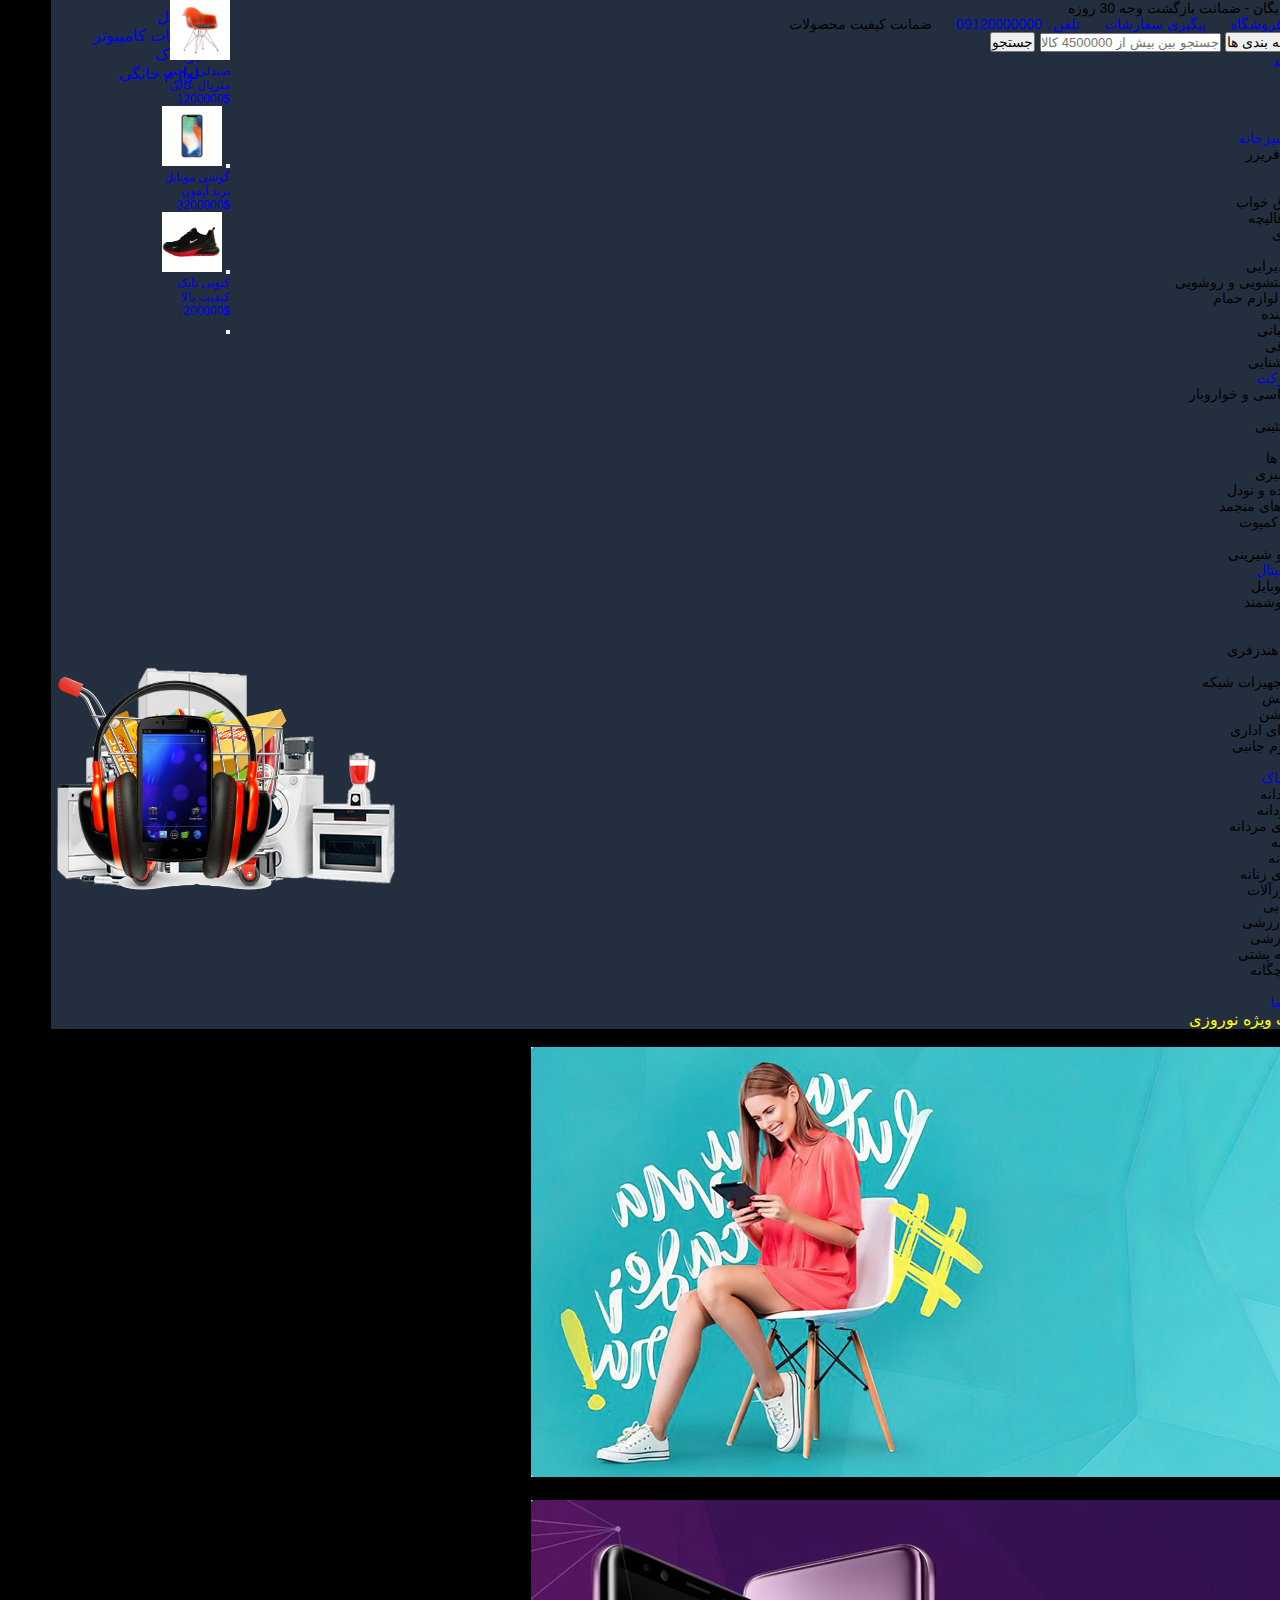
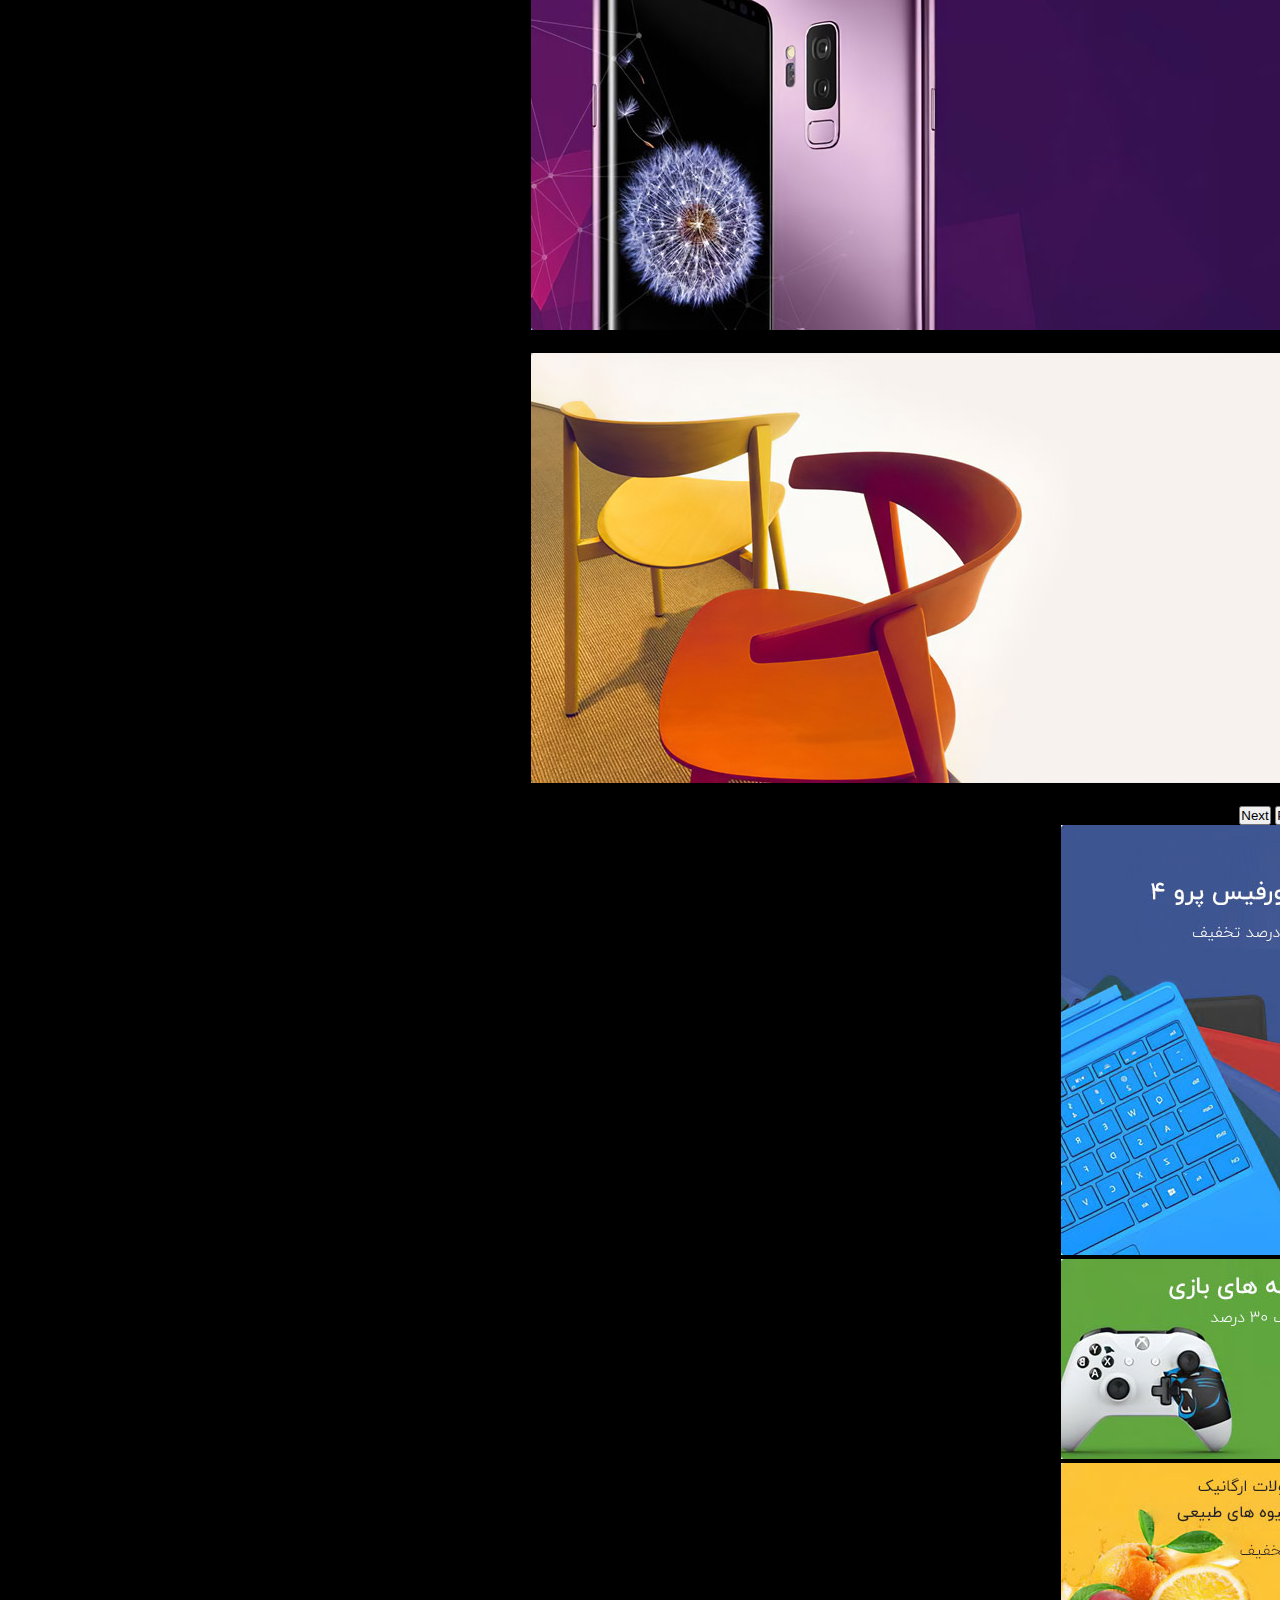
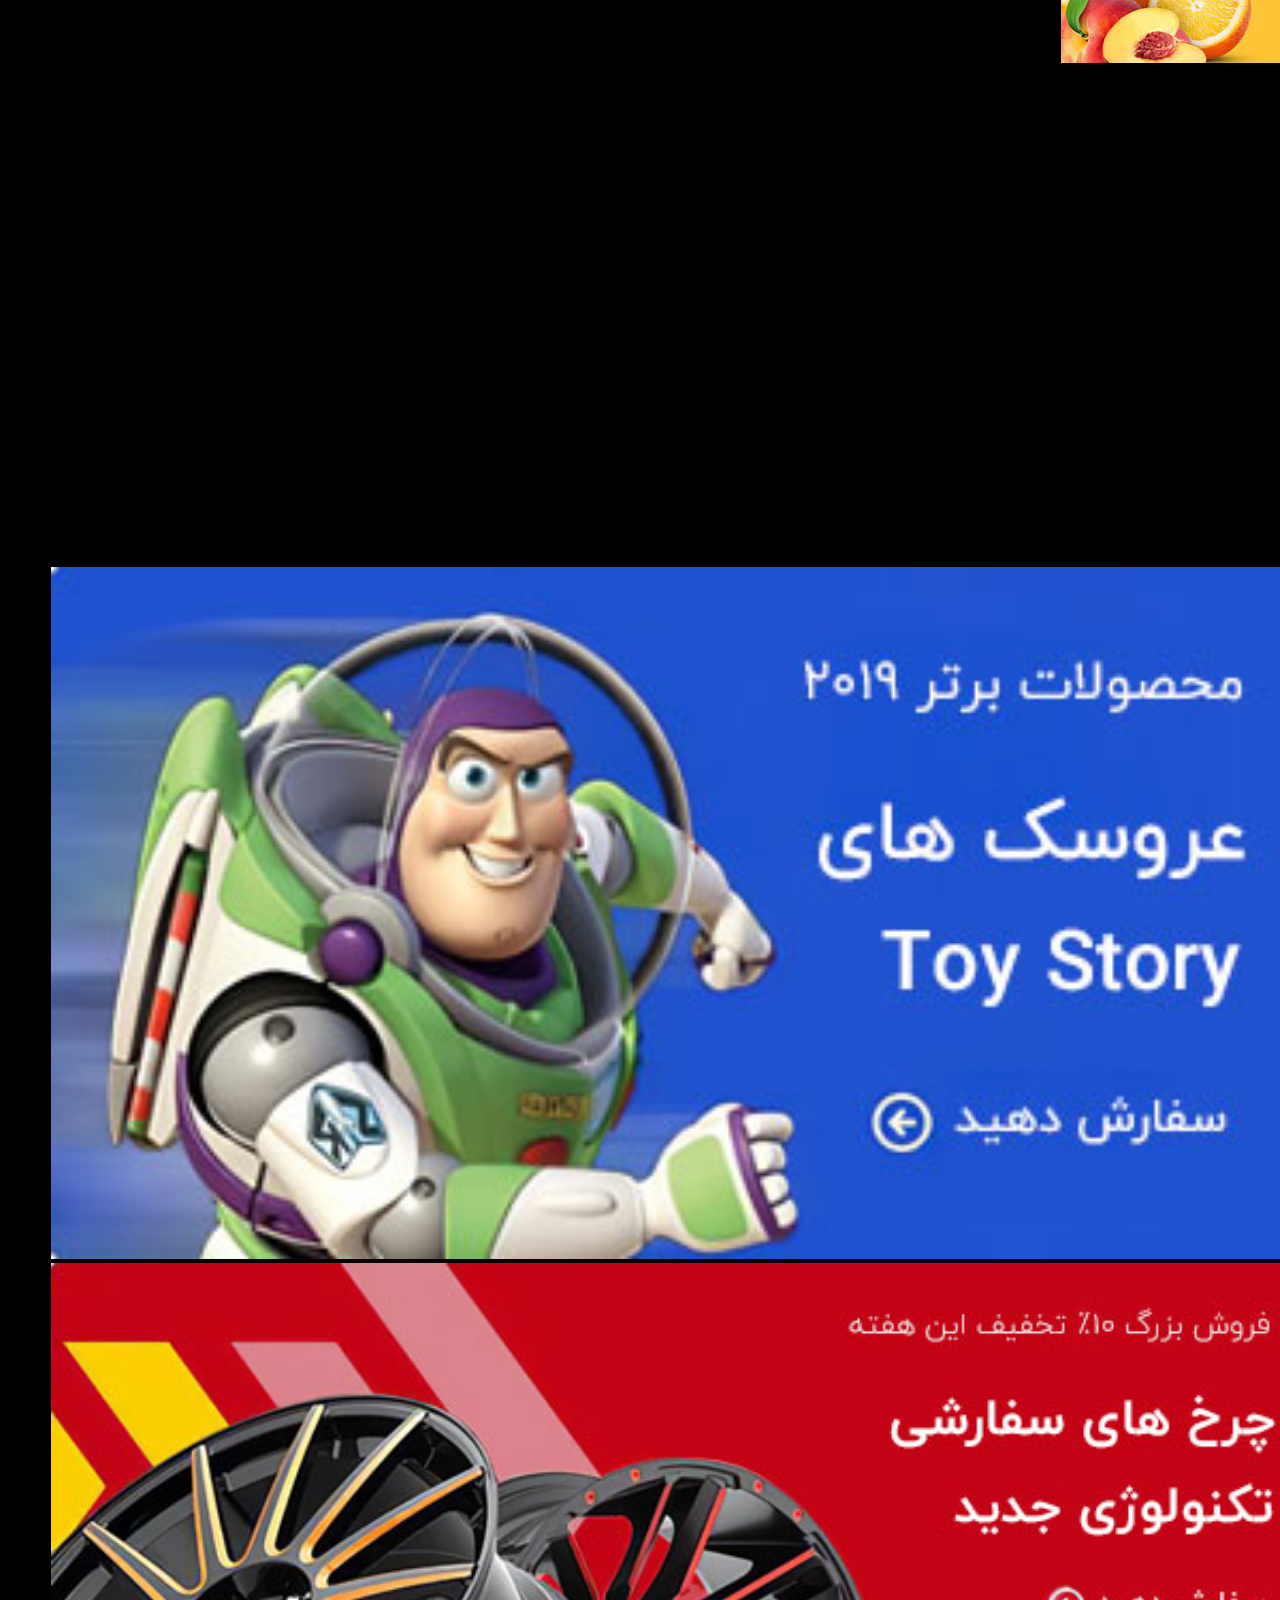
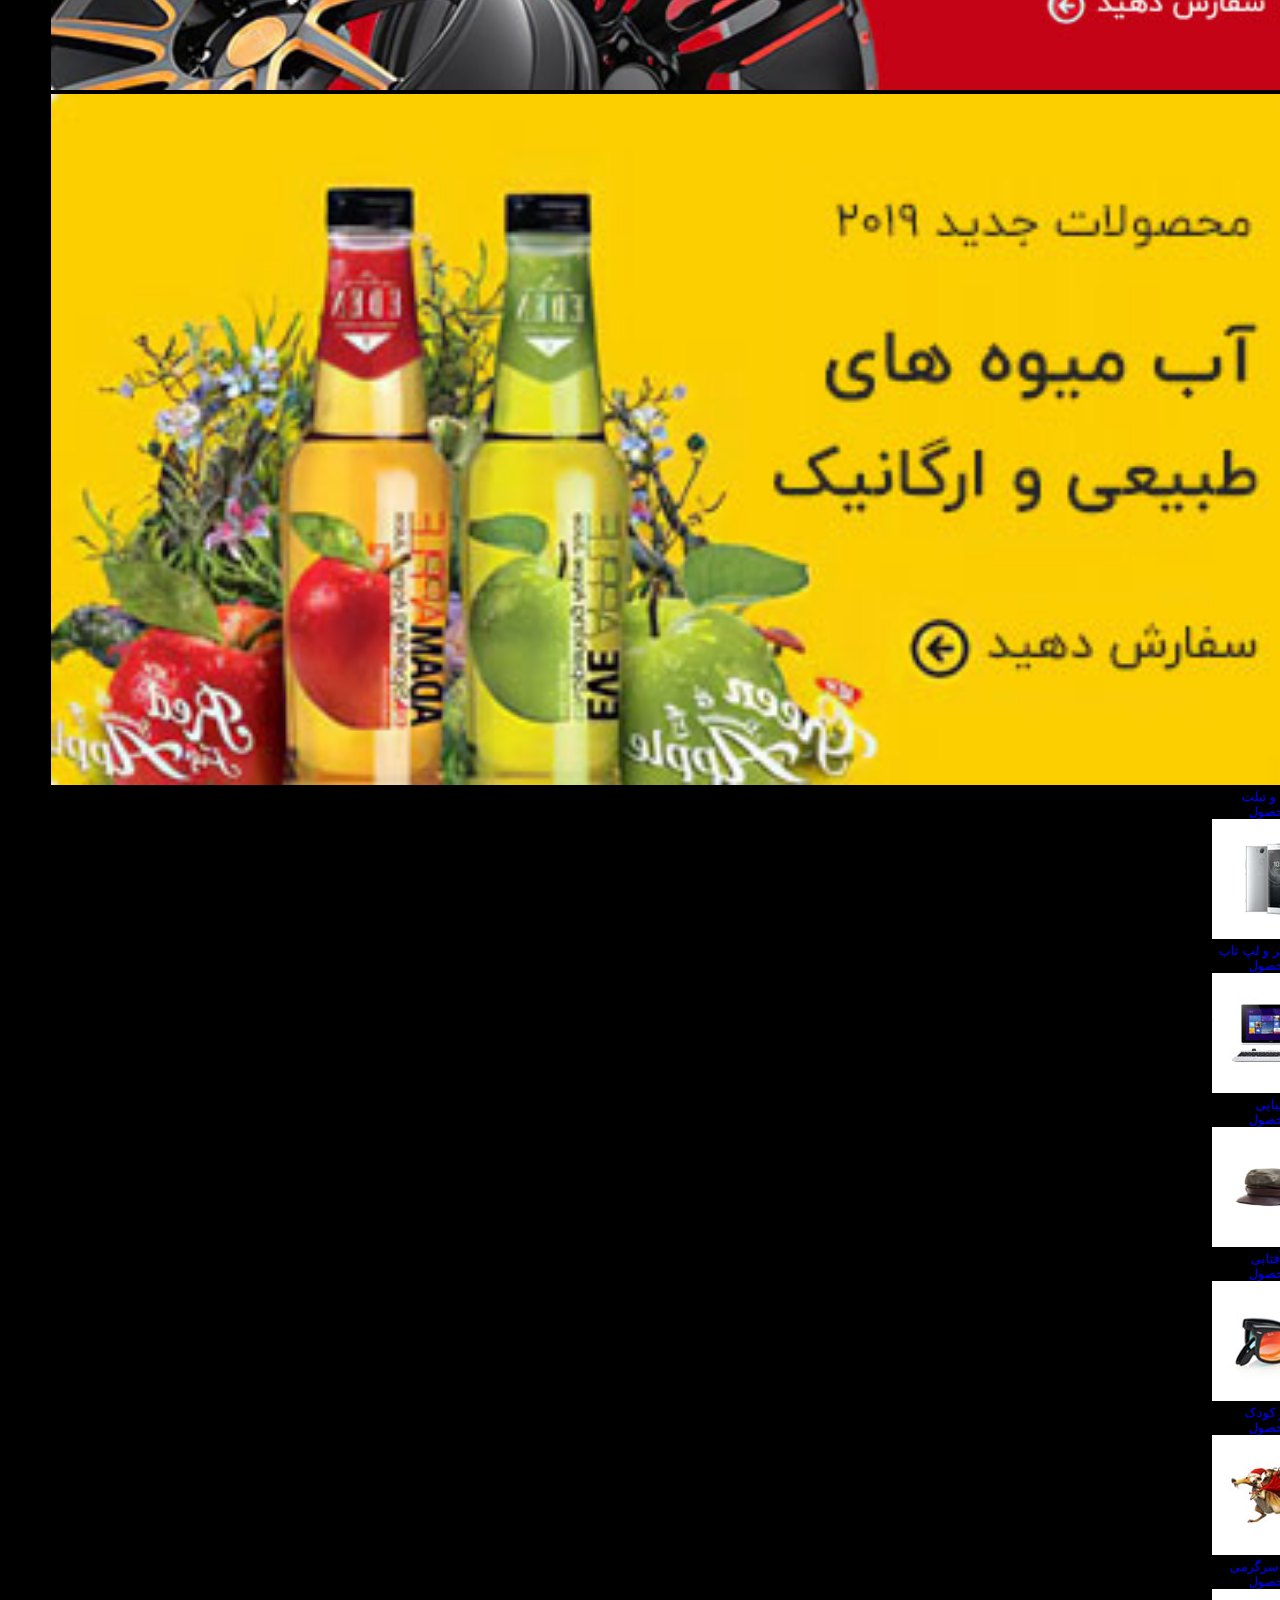
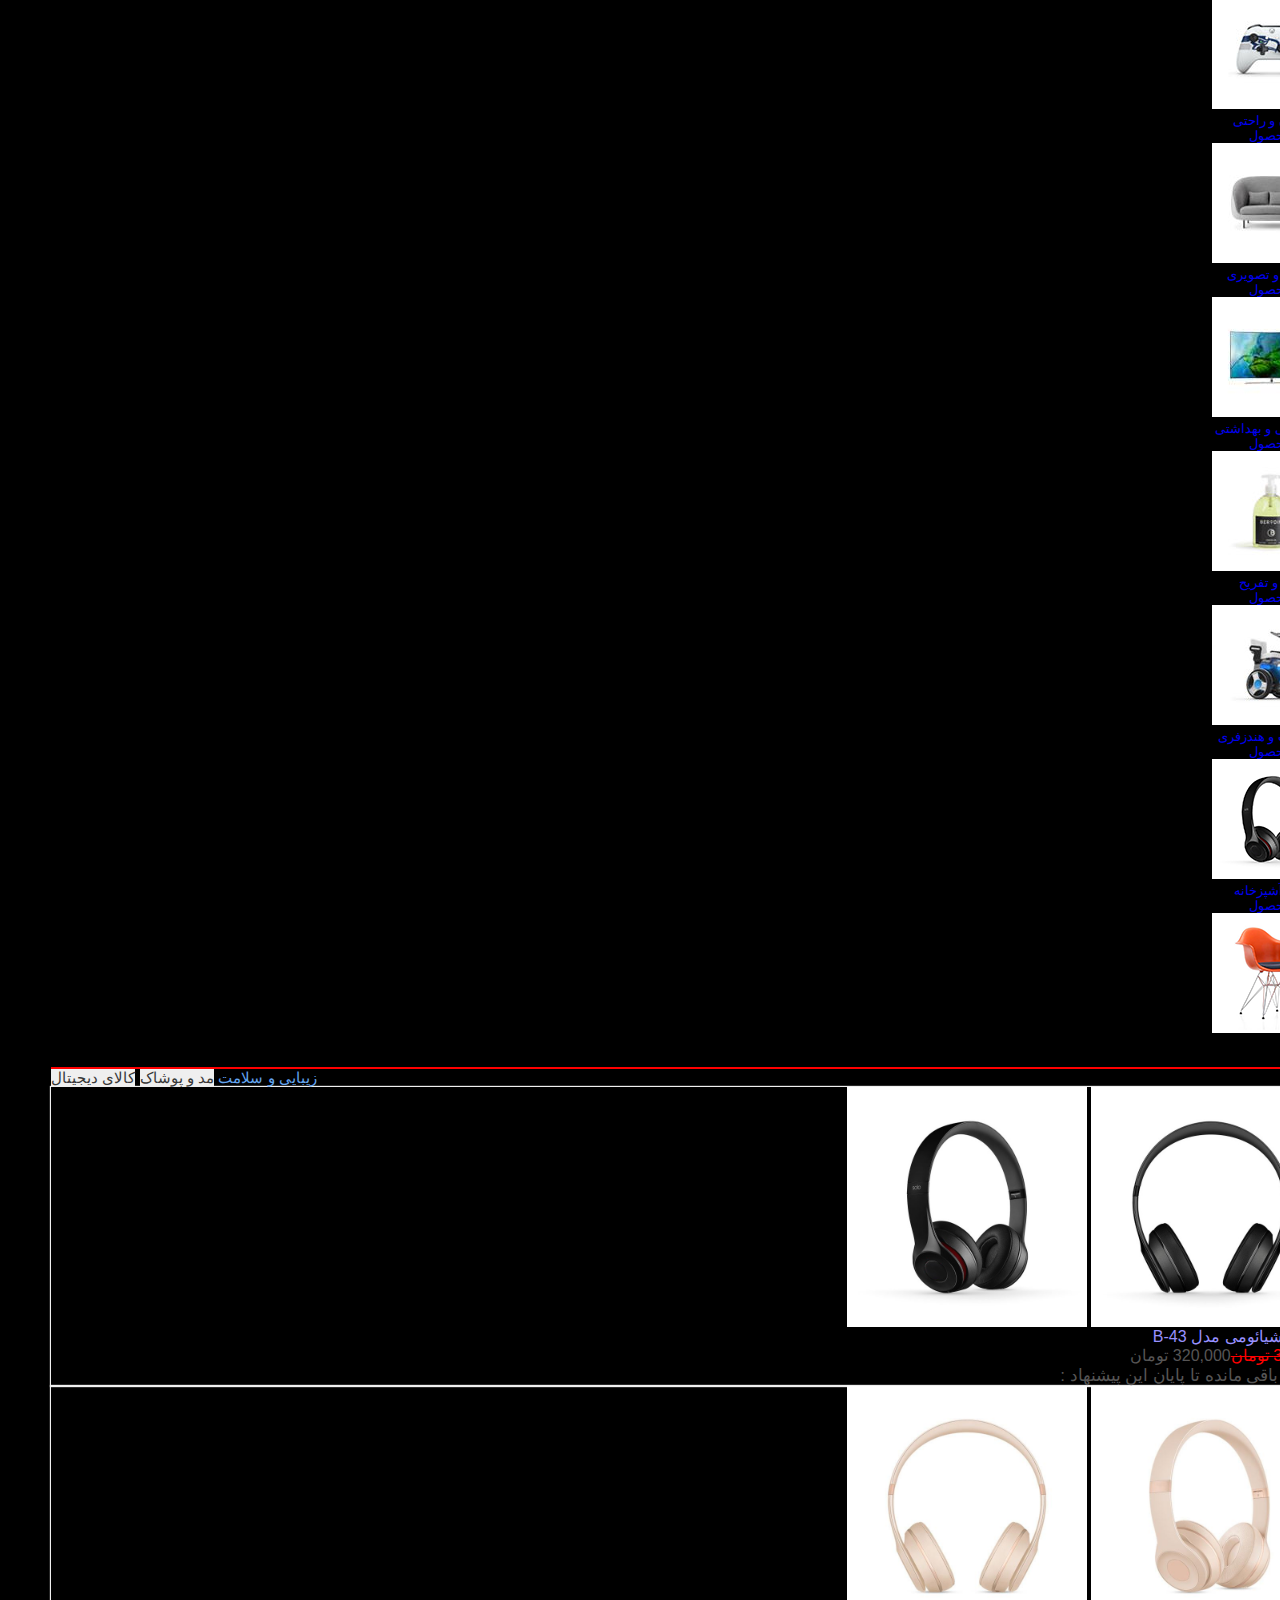
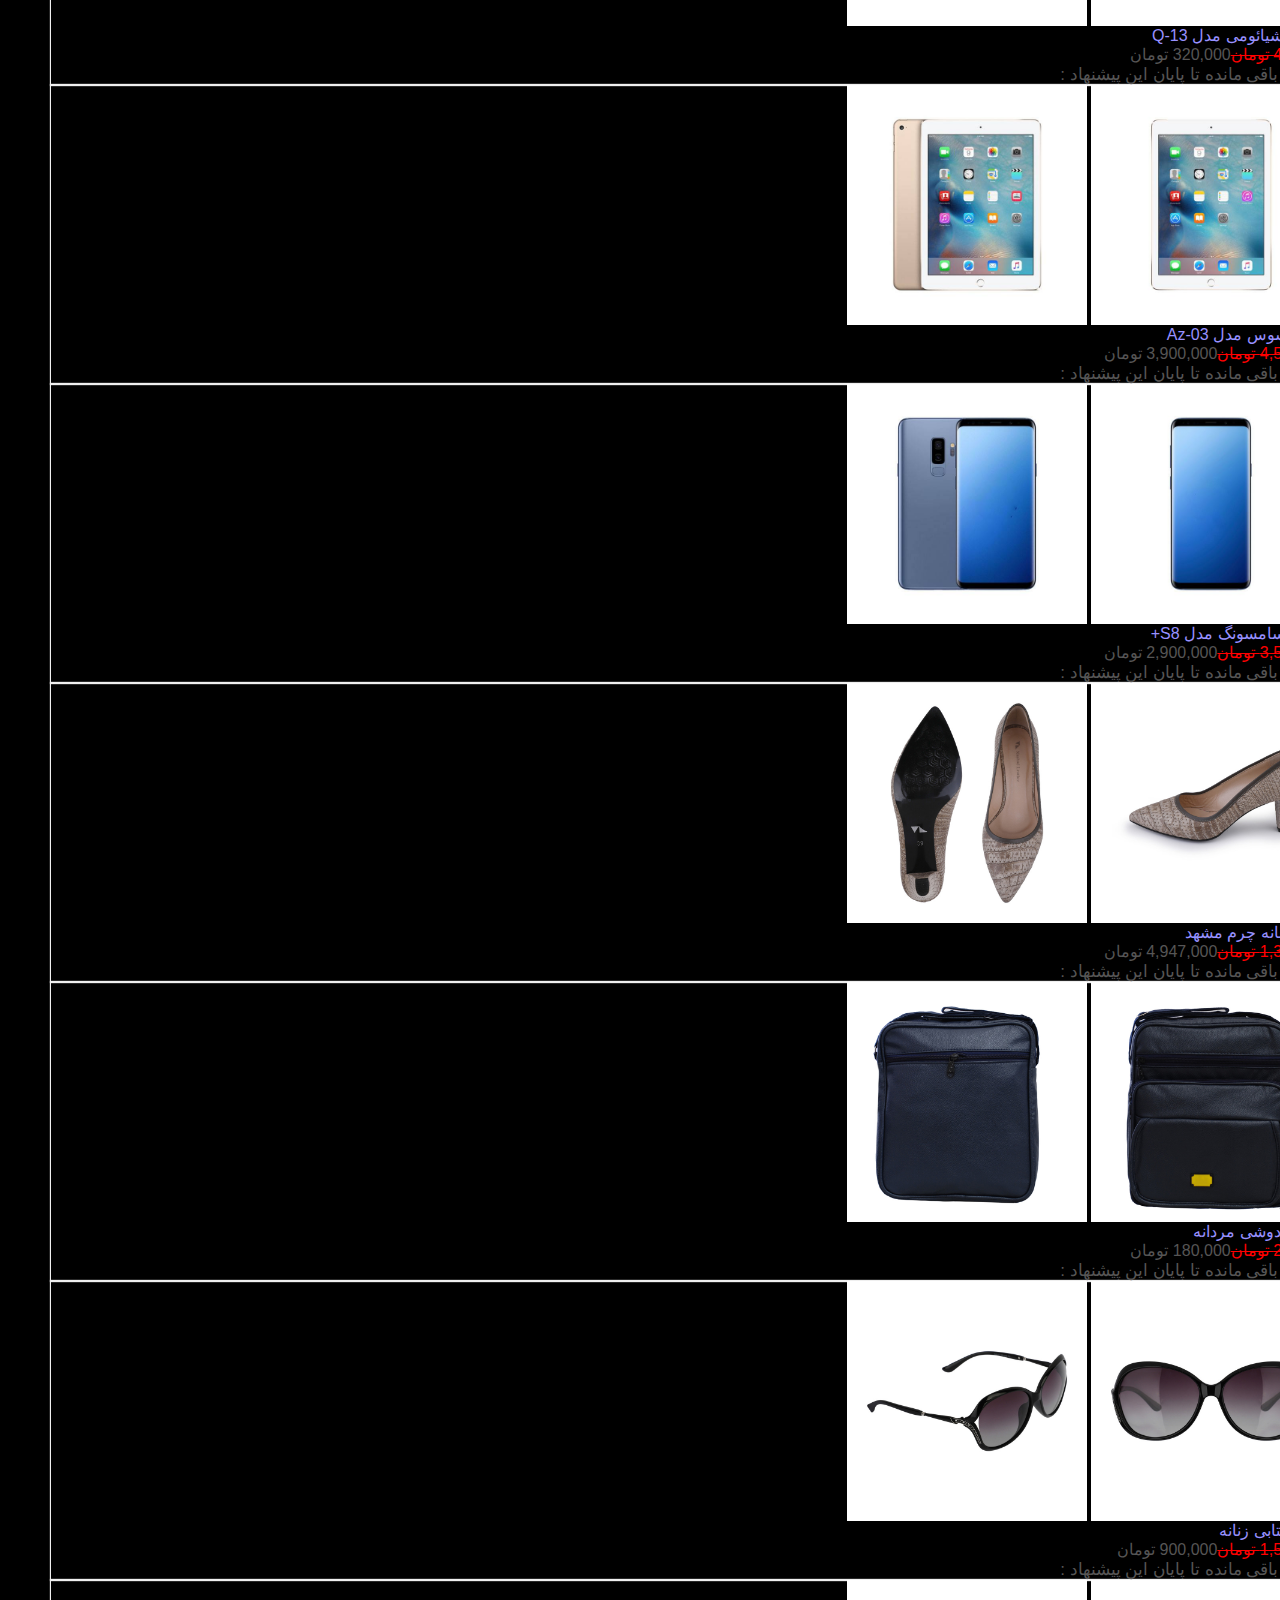
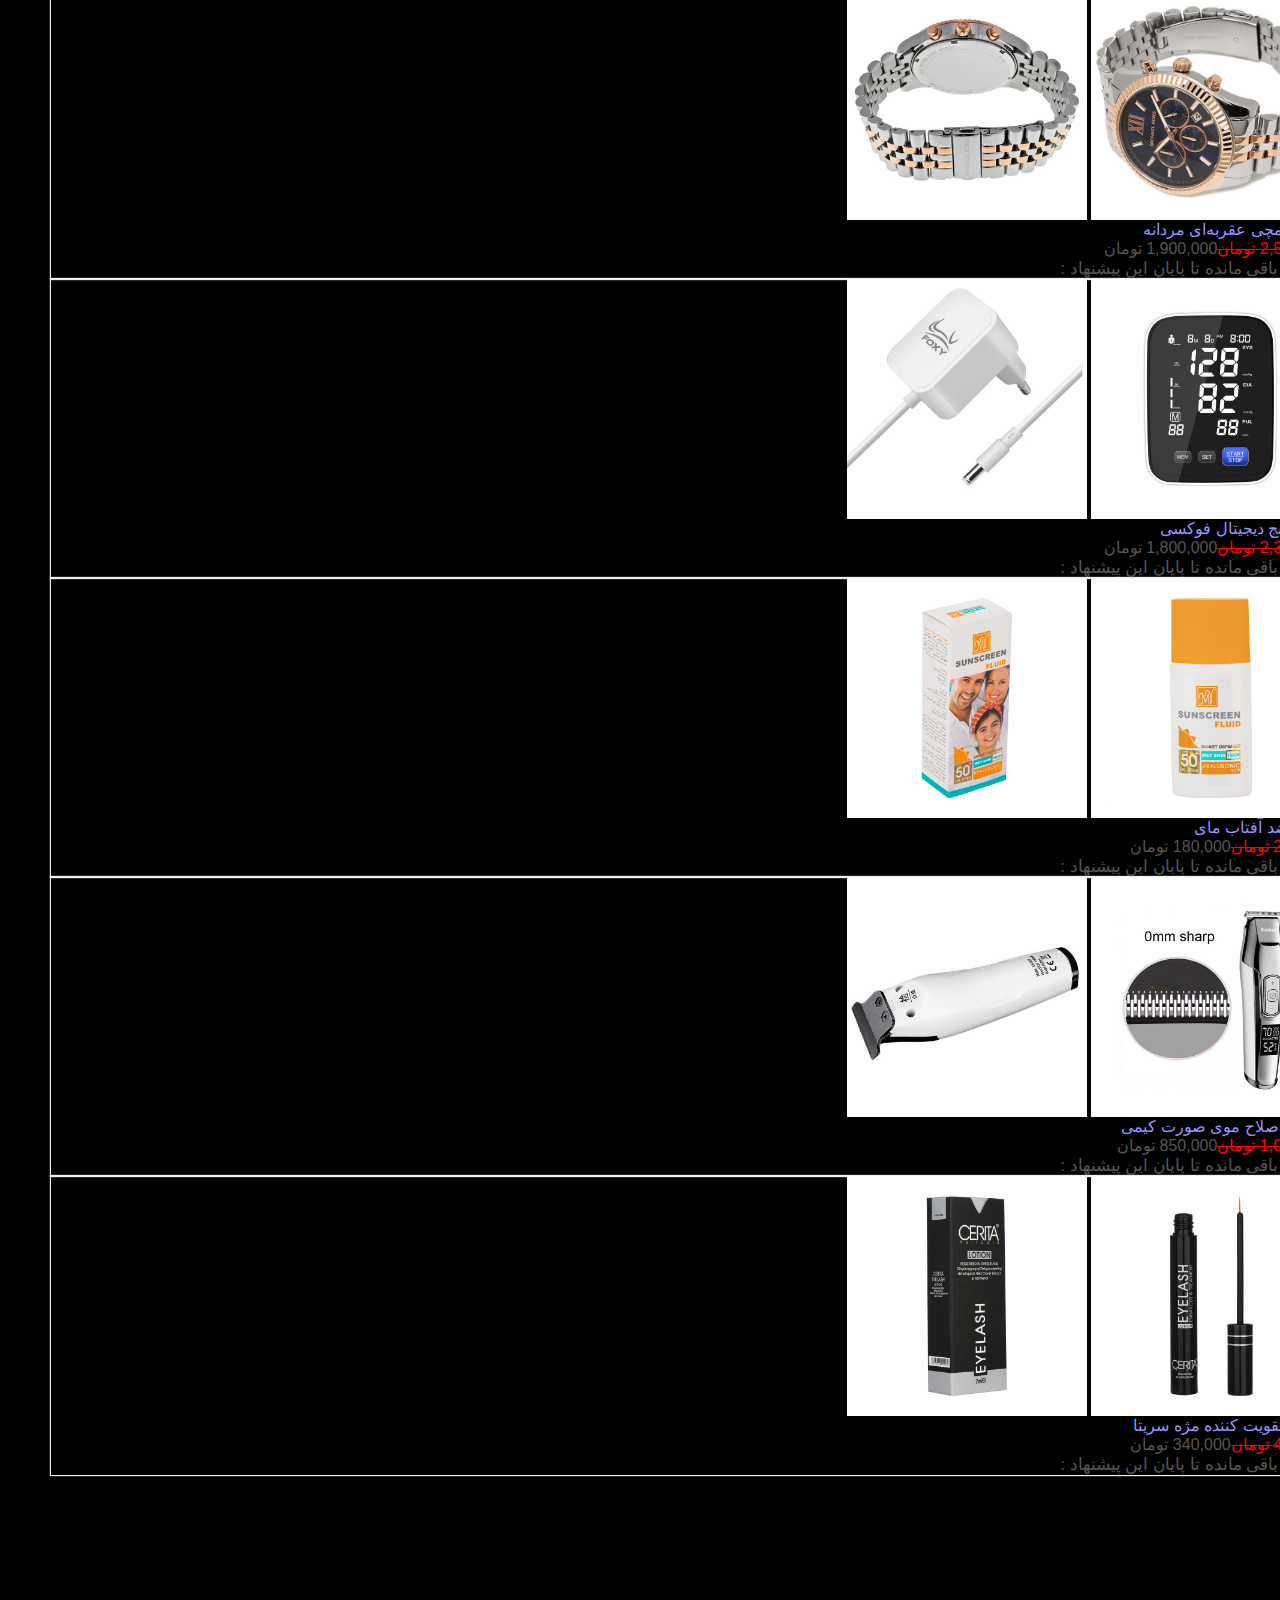
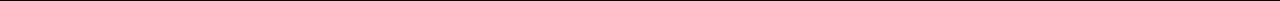
==== index.html @ b0e869ba "finish section "Special Offers"" ====
<!DOCTYPE html>
<html lang="fa">

<head>
    <meta charset="UTF-8">
    <meta http-equiv="X-UA-Compatible" content="IE=edge">
    <meta name="viewport" content="width=device-width, initial-scale=1.0">
    <!-- <link href="https://cdn.jsdelivr.net/npm/bootstrap@5.3.0/dist/css/bootstrap.min.css" rel="stylesheet"
        integrity="sha384-9ndCyUaIbzAi2FUVXJi0CjmCapSmO7SnpJef0486qhLnuZ2cdeRhO02iuK6FUUVM" crossorigin="anonymous"> -->
    <link rel="stylesheet" href=".../../assets/css/style.css">
    <link href="https://cdn.jsdelivr.net/gh/rastikerdar/vazirmatn@v33.003/Vazirmatn-font-face.css" rel="stylesheet"
        type="text/css" />
    <link rel="stylesheet" href="https://cdn.jsdelivr.net/npm/bootstrap@5.0.2/dist/css/bootstrap.rtl.min.css"
        integrity="sha384-gXt9imSW0VcJVHezoNQsP+TNrjYXoGcrqBZJpry9zJt8PCQjobwmhMGaDHTASo9N" crossorigin="anonymous">
    <title>فروشگاه اینترنتی</title>
</head>

<body class="bg-light">
    <!-- start navbar section  -->
    <div class="container-fluid bg_top_nav">
        <div class="container">
            <div class="row d-flex justify-content-center align-items-center">
                <div class="col-sm-12 col-md-6 ">
                    <p class="text-white d-none d-md-block ms-lg-4">ارسال رایگان - ضمانت بازگشت وجه 30 روزه</p>
                </div>
                <div class="col-sm-12 col-md-6 d-flex justify-content-center align-items-center">
                    <nav class="nav custom-top-nav">
                        <a class="nav-link text-white border-start border-secondary d-block d-md-none d-lg-block"
                            href="#">آدرس فروشگاه</a>
                        <a class="nav-link text-white border-start border-secondary" href="#">پیگیری سفارشات</a>
                        <a class="nav-link text-white border-start border-secondary" href="#">تلفن : 09120000000</a>
                        <a class="nav-link text-white border-start border-secondary d-none d-xl-block">ضمانت کیفیت
                            محصولات</a>
                    </nav>
                </div>
            </div>
        </div>
        <div class="container py-5">
            <div class="row">
                <div class="col-sm-12 col-md-8">
                    <div class="input-group ms-lg-4">
                        <button class="btn btn-secondary custom-btn-font-size dropdown-toggle shadow-none" type="button"
                            data-bs-toggle="dropdown">همه
                            دسته بندی ها</button>
                        <ul class="dropdown-menu category-custom">
                            <li><a class="dropdown-item" href="#">موبایل</a></li>
                            <li><a class="dropdown-item" href="#">قطعات کامپیوتر</a></li>
                            <li><a class="dropdown-item" href="#">پوشاک</a></li>
                            <li><a class="dropdown-item" href="#">لوازم خانگی</a></li>
                        </ul>
                        <input type="text" class="form-control custom-form" placeholder="جستجو بین بیش از 4500000 کالا"
                            aria-label="Text input with dropdown button">
                        <button class="btn btn-primary custom-btn-font-size" type="button"
                            id="button-addon2">جستجو</button>
                    </div>
                </div>
                <div class="col-sm-12 col-md-4 d-flex justify-content-center align-items-center mt-csm-3">
                    <div class="dropdown">
                        <a class="btn btn-secondary dropdown-toggle bg-transparent border-0 shop-font shadow-none"
                            href="#" role="button" data-bs-toggle="dropdown"><span>سبد خرید</span><i
                                class="fa-solid fa-cart-plus align-middle ms-1"></i></a>
                        <div class="dropdown-menu basket">
                            <a class="dropdown-item p-1 d-flex justify-content-around align-items-center" href="#">
                                <img class="img-thumbnail" src="./assets/img/chair.jpg" alt="">
                                <ul>
                                    <li>صندلی راحتی</li>
                                    <li>متریال عالی</li>
                                    <li>1200000$</li>
                                </ul>
                                <button type="button" class="btn-close btn-custom" data-bs-dismiss="modal"
                                    aria-label="Close"></button>
                            </a>
                            <a class="dropdown-item p-1 d-flex justify-content-around align-items-center" href="#">
                                <img class="img-thumbnail" src="./assets/img/iphone.jpg" alt="">
                                <ul>
                                    <li>گوشی موبایل</li>
                                    <li>برند آیفون</li>
                                    <li>3200000$</li>
                                </ul>
                                <button type="button" class="btn-close btn-custom" data-bs-dismiss="modal"
                                    aria-label="Close"></button>
                            </a>
                            <a class="dropdown-item p-1 d-flex justify-content-around align-items-center" href="#">
                                <img class="img-thumbnail" src="./assets/img/o8.jpg" alt="">
                                <ul>
                                    <li>کتونی نایک</li>
                                    <li>کیفیت بالا</li>
                                    <li>200000$</li>
                                </ul>
                                <button type="button" class="btn-close btn-custom" data-bs-dismiss="modal"
                                    aria-label="Close"></button>
                            </a>
                        </div>
                    </div>
                </div>
            </div>
        </div>
        <nav class="position-relative w-100">
            <div class="container">
                <div class="row">
                    <nav class="navbar navbar-expand-lg navbar-dark custom-navbar align-middle">
                        <div class="container-fluid">
                            <a class="navbar-brand" href="#"><img class="logo" src="./assets/img/shop.png" alt=""></a>
                            <button class="navbar-toggler border-0" type="button" data-bs-toggle="collapse"
                                data-bs-target="#navbarSupportedContent" aria-controls="navbarSupportedContent"
                                aria-expanded="false" aria-label="Toggle navigation">
                                <span class="navbar-toggler-icon"></span>
                            </button>
                            <div class="collapse navbar-collapse" id="navbarSupportedContent">
                                <ul class="navbar-nav custom-navbar-nav mb-2 mb-lg-0 ms-3">
                                    <li class="nav-item">
                                        <a class="nav-link active" aria-current="page" href="#">خانه</a>
                                    </li>
                                    <li class="nav-item dropdown">
                                        <a class="nav-link text-white dropdown-toggle align-middle" href="#"
                                            role="button" data-bs-toggle="dropdown" aria-expanded="false">خانه و
                                            آشپزخانه
                                        </a>
                                        <div class="dropdown-menu w-100 dropdown-img border-0 shadow">
                                            <img class="d-none d-lg-block home" src="./assets/img/home.png" alt="">
                                            <div class="container">
                                                <div class="row w-100">
                                                    <div class="col-sm-12 col-md-5 col-lg-4 col-xl-3">
                                                        <ul class="nav flex-column ps-4">
                                                            <li class="nav-item">
                                                                <a class="nav-link" aria-current="page" href="#"><i
                                                                        class="fa-solid fa-chevron-left me-2 align-middle"></i>یخچال
                                                                    و فریزر</a>
                                                            </li>
                                                            <li class="nav-item">
                                                                <a class="nav-link" href="#"><i
                                                                        class="fa-solid fa-chevron-left me-2 align-middle"></i>تلویزیون</a>
                                                            </li>
                                                            <li class="nav-item">
                                                                <a class="nav-link" href="#"><i
                                                                        class="fa-solid fa-chevron-left me-2 align-middle"></i>دکوراتیو</a>
                                                            </li>
                                                            <li class="nav-item">
                                                                <a class="nav-link" href="#"><i
                                                                        class="fa-solid fa-chevron-left me-2 align-middle"></i>لوازم
                                                                    اتاق خواب</a>
                                                            </li>
                                                            <li class="nav-item">
                                                                <a class="nav-link" href="#"><i
                                                                        class="fa-solid fa-chevron-left me-2 align-middle"></i>فرش
                                                                    و
                                                                    قالیچه</a>
                                                            </li>
                                                            <li class="nav-item">
                                                                <a class="nav-link" href="#"><i
                                                                        class="fa-solid fa-chevron-left me-2 align-middle"></i>کولر
                                                                    گازی</a>
                                                            </li>
                                                            <li class="nav-item">
                                                                <a class="nav-link" href="#"><i
                                                                        class="fa-solid fa-chevron-left me-2 align-middle"></i>کولر
                                                                    آبی</a>
                                                            </li>
                                                        </ul>
                                                    </div>
                                                    <div class="col-sm-12 col-md-5 col-lg-4 col-xl-3">
                                                        <ul class="nav flex-column ps-3">
                                                            <li class="nav-item">
                                                                <a class="nav-link" aria-current="page" href="#"><i
                                                                        class="fa-solid fa-chevron-left me-2 align-middle"></i>سرو
                                                                    و پذیرایی</a>
                                                            </li>
                                                            <li class="nav-item">
                                                                <a class="nav-link" href="#"><i
                                                                        class="fa-solid fa-chevron-left me-2 align-middle"></i>لوازم
                                                                    دستشویی و روشویی</a>
                                                            </li>
                                                            <li class="nav-item">
                                                                <a class="nav-link" href="#"><i
                                                                        class="fa-solid fa-chevron-left me-2 align-middle"></i>وسایل
                                                                    و لوازم حمام</a>
                                                            </li>
                                                            <li class="nav-item">
                                                                <a class="nav-link" href="#"><i
                                                                        class="fa-solid fa-chevron-left me-2 align-middle"></i>مواد
                                                                    شوینده</a>
                                                            </li>
                                                            <li class="nav-item">
                                                                <a class="nav-link" href="#"><i
                                                                        class="fa-solid fa-chevron-left me-2 align-middle"></i>لوازم
                                                                    باغبانی</a>
                                                            </li>
                                                            <li class="nav-item">
                                                                <a class="nav-link" href="#"><i
                                                                        class="fa-solid fa-chevron-left me-2 align-middle"></i>لوازم
                                                                    برقی</a>
                                                            </li>
                                                            <li class="nav-item">
                                                                <a class="nav-link" href="#"><i
                                                                        class="fa-solid fa-chevron-left me-2 align-middle"></i>نور
                                                                    و
                                                                    روشنایی</a>
                                                            </li>
                                                        </ul>
                                                    </div>
                                                </div>
                                            </div>
                                        </div>
                                    </li>
                                    <li class="nav-item dropdown">
                                        <a class="nav-link text-white dropdown-toggle align-middle" href="#"
                                            role="button" data-bs-toggle="dropdown" aria-expanded="false">سوپر مارکت
                                        </a>
                                        <div class="dropdown-menu w-100 dropdown-img border-0 shadow">
                                            <img class="d-none d-lg-block market" src="./assets/img/supermarket.png"
                                                alt="">
                                            <div class="container">
                                                <div class="row w-100">
                                                    <div class="col-sm-12 col-md-5 col-lg-4 col-xl-3">
                                                        <ul class="nav flex-column ps-4">
                                                            <li class="nav-item">
                                                                <a class="nav-link" aria-current="page" href="#"><i
                                                                        class="fa-solid fa-chevron-left me-2 align-middle"></i>کالای
                                                                    اساسی و خواروبار</a>
                                                            </li>
                                                            <li class="nav-item">
                                                                <a class="nav-link" href="#"><i
                                                                        class="fa-solid fa-chevron-left me-2 align-middle"></i>صبحانه</a>
                                                            </li>
                                                            <li class="nav-item">
                                                                <a class="nav-link" href="#"><i
                                                                        class="fa-solid fa-chevron-left me-2 align-middle"></i>مواد
                                                                    پروتئینی</a>
                                                            </li>
                                                            <li class="nav-item">
                                                                <a class="nav-link" href="#"><i
                                                                        class="fa-solid fa-chevron-left me-2 align-middle"></i>لبنیات</a>
                                                            </li>
                                                            <li class="nav-item">
                                                                <a class="nav-link" href="#"><i
                                                                        class="fa-solid fa-chevron-left me-2 align-middle"></i>نوشیدنی
                                                                    ها</a>
                                                            </li>
                                                            <li class="nav-item">
                                                                <a class="nav-link" href="#"><i
                                                                        class="fa-solid fa-chevron-left me-2 align-middle"></i>میوه
                                                                    و سبزی</a>
                                                            </li>
                                                        </ul>
                                                    </div>
                                                    <div class="col-sm-12 col-md-5 col-lg-4 col-xl-3">
                                                        <ul class="nav flex-column ps-3">
                                                            <li class="nav-item">
                                                                <a class="nav-link" aria-current="page" href="#"><i
                                                                        class="fa-solid fa-chevron-left me-2 align-middle"></i>غذای
                                                                    آماده و نودل</a>
                                                            </li>
                                                            <li class="nav-item">
                                                                <a class="nav-link" href="#"><i
                                                                        class="fa-solid fa-chevron-left me-2 align-middle"></i>فرآورده
                                                                    های منجمد</a>
                                                            </li>
                                                            <li class="nav-item">
                                                                <a class="nav-link" href="#"><i
                                                                        class="fa-solid fa-chevron-left me-2 align-middle"></i>کنسرو
                                                                    و کمپوت</a>
                                                            </li>
                                                            <li class="nav-item">
                                                                <a class="nav-link" href="#"><i
                                                                        class="fa-solid fa-chevron-left me-2 align-middle"></i>تنقلات</a>
                                                            </li>
                                                            <li class="nav-item">
                                                                <a class="nav-link" href="#"><i
                                                                        class="fa-solid fa-chevron-left me-2 align-middle"></i>خشکبار
                                                                    و شیرینی</a>
                                                            </li>
                                                        </ul>
                                                    </div>
                                                </div>
                                            </div>
                                        </div>
                                    </li>
                                    <li class="nav-item dropdown">
                                        <a class="nav-link text-white dropdown-toggle align-middle" href="#"
                                            role="button" data-bs-toggle="dropdown" aria-expanded="false">کالای دیجیتال
                                        </a>
                                        <div class="dropdown-menu w-100 dropdown-img border-0 shadow">
                                            <img class="d-none d-lg-block smart" src="./assets/img/smart (2).png"
                                                alt="">
                                            <div class="container">
                                                <div class="row w-100">
                                                    <div class="col-sm-12 col-md-5 col-lg-4 col-xl-3">
                                                        <ul class="nav flex-column ps-4">
                                                            <li class="nav-item">
                                                                <a class="nav-link" aria-current="page" href="#"><i
                                                                        class="fa-solid fa-chevron-left me-2 align-middle"></i>گوشی
                                                                    موبایل</a>
                                                            </li>
                                                            <li class="nav-item">
                                                                <a class="nav-link" href="#"><i
                                                                        class="fa-solid fa-chevron-left me-2 align-middle"></i>ساعت
                                                                    هوشمند</a>
                                                            </li>
                                                            <li class="nav-item">
                                                                <a class="nav-link" href="#"><i
                                                                        class="fa-solid fa-chevron-left me-2 align-middle"></i>لپ
                                                                    تاب</a>
                                                            </li>
                                                            <li class="nav-item">
                                                                <a class="nav-link" href="#"><i
                                                                        class="fa-solid fa-chevron-left me-2 align-middle"></i>تبلت</a>
                                                            </li>
                                                            <li class="nav-item">
                                                                <a class="nav-link" href="#"><i
                                                                        class="fa-solid fa-chevron-left me-2 align-middle"></i>هدفون
                                                                    و هندزفری</a>
                                                            </li>
                                                            <li class="nav-item">
                                                                <a class="nav-link" href="#"><i
                                                                        class="fa-solid fa-chevron-left me-2 align-middle"></i>دوربین</a>
                                                            </li>
                                                        </ul>
                                                    </div>
                                                    <div class="col-sm-12 col-md-5 col-lg-4 col-xl-3">
                                                        <ul class="nav flex-column ps-3">
                                                            <li class="nav-item">
                                                                <a class="nav-link" aria-current="page" href="#"><i
                                                                        class="fa-solid fa-chevron-left me-2 align-middle"></i>مودم
                                                                    و تجهیزات شبکه</a>
                                                            </li>
                                                            <li class="nav-item">
                                                                <a class="nav-link" href="#"><i
                                                                        class="fa-solid fa-chevron-left me-2 align-middle"></i>هارد
                                                                    و فلش</a>
                                                            </li>
                                                            <li class="nav-item">
                                                                <a class="nav-link" href="#"><i
                                                                        class="fa-solid fa-chevron-left me-2 align-middle"></i>پلی
                                                                    استیشن</a>
                                                            </li>
                                                            <li class="nav-item">
                                                                <a class="nav-link" href="#"><i
                                                                        class="fa-solid fa-chevron-left me-2 align-middle"></i>ماشین
                                                                    های اداری</a>
                                                            </li>
                                                            <li class="nav-item">
                                                                <a class="nav-link" href="#"><i
                                                                        class="fa-solid fa-chevron-left me-2 align-middle"></i>انواع
                                                                    لوازم جانبی</a>
                                                            </li>
                                                            <li class="nav-item">
                                                                <a class="nav-link" href="#"><i
                                                                        class="fa-solid fa-chevron-left me-2 align-middle"></i>باتری</a>
                                                            </li>
                                                        </ul>
                                                    </div>
                                                </div>
                                            </div>
                                        </div>
                                    </li>
                                    <li class="nav-item dropdown">
                                        <a class="nav-link text-white dropdown-toggle align-middle" href="#"
                                            role="button" data-bs-toggle="dropdown" aria-expanded="false">مد و پوشاک
                                        </a>
                                        <div class="dropdown-menu w-100 dropdown-img border-0 shadow">
                                            <img class="d-none d-lg-block model" src="./assets/img/mode.png" alt="">
                                            <div class="container">
                                                <div class="row w-100">
                                                    <div class="col-sm-12 col-md-5 col-lg-4 col-xl-3">
                                                        <ul class="nav flex-column ps-4">
                                                            <li class="nav-item">
                                                                <a class="nav-link" aria-current="page" href="#"><i
                                                                        class="fa-solid fa-chevron-left me-2 align-middle"></i>لباس
                                                                    مردانه</a>
                                                            </li>
                                                            <li class="nav-item">
                                                                <a class="nav-link" href="#"><i
                                                                        class="fa-solid fa-chevron-left me-2 align-middle"></i>کفش
                                                                    مردانه</a>
                                                            </li>
                                                            <li class="nav-item">
                                                                <a class="nav-link" href="#"><i
                                                                        class="fa-solid fa-chevron-left me-2 align-middle"></i>اکسسوری
                                                                    مردانه</a>
                                                            </li>
                                                            <li class="nav-item">
                                                                <a class="nav-link" href="#"><i
                                                                        class="fa-solid fa-chevron-left me-2 align-middle"></i>لباس
                                                                    زنانه</a>
                                                            </li>
                                                            <li class="nav-item">
                                                                <a class="nav-link" href="#"><i
                                                                        class="fa-solid fa-chevron-left me-2 align-middle"></i>کفش
                                                                    زنانه</a>
                                                            </li>
                                                            <li class="nav-item">
                                                                <a class="nav-link" href="#"><i
                                                                        class="fa-solid fa-chevron-left me-2 align-middle"></i>اکسسوری
                                                                    زنانه</a>
                                                            </li>
                                                        </ul>
                                                    </div>
                                                    <div class="col-sm-12 col-md-5 col-lg-4 col-xl-3">
                                                        <ul class="nav flex-column ps-3">
                                                            <li class="nav-item">
                                                                <a class="nav-link" aria-current="page" href="#"><i
                                                                        class="fa-solid fa-chevron-left me-2 align-middle"></i>طلا
                                                                    و زیورآلات</a>
                                                            </li>
                                                            <li class="nav-item">
                                                                <a class="nav-link" href="#"><i
                                                                        class="fa-solid fa-chevron-left me-2 align-middle"></i>عینک
                                                                    آفتابی</a>
                                                            </li>
                                                            <li class="nav-item">
                                                                <a class="nav-link" href="#"><i
                                                                        class="fa-solid fa-chevron-left me-2 align-middle"></i>پوشاک
                                                                    ورزشی</a>
                                                            </li>
                                                            <li class="nav-item">
                                                                <a class="nav-link" href="#"><i
                                                                        class="fa-solid fa-chevron-left me-2 align-middle"></i>کفش
                                                                    ورزشی</a>
                                                            </li>
                                                            <li class="nav-item">
                                                                <a class="nav-link" href="#"><i
                                                                        class="fa-solid fa-chevron-left me-2 align-middle"></i>انواع
                                                                    کوله پشتی</a>
                                                            </li>
                                                            <li class="nav-item">
                                                                <a class="nav-link" href="#"><i
                                                                        class="fa-solid fa-chevron-left me-2 align-middle"></i>پوشاک
                                                                    بچگانه</a>
                                                            </li>
                                                        </ul>
                                                    </div>
                                                </div>
                                            </div>
                                        </div>
                                    </li>
                                    <li class="nav-item">
                                        <a class="nav-link text-white" href="#">درباره ما</a>
                                    </li>
                                    <li class="nav-item">
                                        <a class="nav-link text-white" href="#">تماس با ما</a>
                                    </li>
                                </ul>
                                <a class="hot ms-2" href="">تخفیفات ویژه نوروزی
                                    <!-- <img src="./assets/img/hot-sale.png" alt=""> -->
                                </a>
                            </div>
                        </div>
                    </nav>
                </div>
            </div>
        </nav>
    </div>
    <!-- end navbar section  -->
    <div class="container-fluid bg-white">
        <!-- start slider section  -->
        <div class="container">
            <div class="row d-flex justify-content-center">
                <div class="col-sm-12 col-lg-6 mt-5">
                    <div id="carouselExampleCaptions" class="carousel slide carousel-fade">
                        <div class="carousel-indicators">
                            <button type="button" data-bs-target="#carouselExampleCaptions" data-bs-slide-to="0"
                                class="active" aria-current="true" aria-label="Slide 1"></button>
                            <button type="button" data-bs-target="#carouselExampleCaptions" data-bs-slide-to="1"
                                aria-label="Slide 2"></button>
                            <button type="button" data-bs-target="#carouselExampleCaptions" data-bs-slide-to="2"
                                aria-label="Slide 3"></button>
                        </div>
                        <div class="carousel-inner">
                            <div class="carousel-item active">
                                <a href="#"><img src="./assets/img/b1.jpg" class="d-block w-100" alt="...">
                                </a>
                                <div class="carousel-caption d-md-block">
                                    <h6 class="text-dark custom-sh bg-warning">تنوع بی نظیر در پوشاک زنانه</h6>
                                    <p class="text-dark bg-white p-2 shadow rounded-circle custom-pc">تابستان امسال با
                                        جدید
                                        ترین پوشاک
                                        زنانه</p>
                                </div>
                            </div>
                            <div class="carousel-item">
                                <a href="#"><img src="./assets/img/b8.jpg" class="d-block w-100" alt="...">
                                </a>
                                <div class="carousel-caption d-md-block">
                                    <h6 class="text-dark custom-sh bg-danger-subtle">جدید ترین گوشی های موبایل</h6>
                                    <p class="text-dark bg-info p-2 shadow rounded-circle custom-pc">خرید انواع گوشی و
                                        لوازم
                                        جانبی</p>
                                </div>
                            </div>
                            <div class="carousel-item">
                                <a href=""><img src="./assets/img/b9.jpg" class="d-block w-100" alt="...">
                                </a>
                                <div class="carousel-caption d-md-block">
                                    <h6 class="text-dark custom-sh bg-orange">لوازم خانگی مدرن و به روز</h6>
                                    <p class="text-dark bg-warning p-2 shadow rounded-circle custom-pc">خرید اقساطی
                                        لوازم
                                        منزل با
                                        شرایط ویژه</p>
                                </div>
                            </div>
                        </div>
                        <button class="carousel-control-prev" type="button" data-bs-target="#carouselExampleCaptions"
                            data-bs-slide="prev">
                            <span class="carousel-control-prev-icon" aria-hidden="true"></span>
                            <span class="visually-hidden">Previous</span>
                        </button>
                        <button class="carousel-control-next" type="button" data-bs-target="#carouselExampleCaptions"
                            data-bs-slide="next">
                            <span class="carousel-control-next-icon" aria-hidden="true"></span>
                            <span class="visually-hidden">Next</span>
                        </button>
                    </div>
                </div>
                <div class="col-sm-12 col-lg-3 custom-col-lg-3 mt-5">
                    <a href="#"><img class="img-fluid" src="./assets/img/b4.jpg" alt="">
                    </a>
                </div>
                <div class="col-sm-12 col-lg-3 custom-col-lg-3 d-flex flex-column justify-content-between mt-5">
                    <a href="#"><img class="img-fluid" src="./assets/img/b2.jpg" alt="">
                    </a>
                    <a href="#"><img class="img-fluid" src="./assets/img/b3.jpg" alt="">
                    </a>
                </div>
            </div>
        </div>
        <!-- end slider section  -->
        <!-- start shipping section  -->
        <div class="container mt-5">
            <div class="row">
                <div class="col-sm-6 col-md-4 col-xl-2 offset-xl-1 shipping-wrapper mb-4">
                    <div class="bg-light d-flex justify-content-center align-items-center">
                        <img class="img-fluid me-2" src="./assets/img/shipping.png" alt="">
                        <div>
                            <p>ارسال رایگان</p>
                            <p>به سراسر نقاط کشور</p>
                        </div>
                    </div>
                </div>
                <div class="col-sm-6 col-md-4 col-xl-2 shipping-wrapper mb-4">
                    <div class="bg-light d-flex justify-content-center align-items-center">
                        <img class="img-fluid me-2" src="./assets/img/shipping2.png" alt="">
                        <div>
                            <p>در سراسر ایران</p>
                            <p>امکان پرداخت در محل</p>
                        </div>
                    </div>
                </div>
                <div class="col-sm-6 col-md-4 col-xl-2 shipping-wrapper mb-4">
                    <div class="bg-light d-flex justify-content-center align-items-center">
                        <img class="img-fluid me-2" src="./assets/img/shipping3.png" alt="">
                        <div>
                            <p>بازگشت وجه</p>
                            <p>ضمانت پرداخت وجه</p>
                        </div>
                    </div>
                </div>
                <div class="col-sm-6 col-md-4 col-xl-2 offset-md-2 mb-4 mt-lg-0 offset-xl-0 shipping-wrapper">
                    <div class="bg-light d-flex justify-content-center align-items-center">
                        <img class="img-fluid me-2" src="./assets/img/shipping4.png" alt="">
                        <div>
                            <p>پشتیبانی آنلاین</p>
                            <p>پاسخگویی 24 ساعته</p>
                        </div>
                    </div>
                </div>
                <div class="col-sm-6 col-md-4 col-xl-2 offset-xl-0 mb-4 mt-xl-0 shipping-wrapper">
                    <div class="bg-light d-flex justify-content-center align-items-center">
                        <img class="img-fluid me-2" src="./assets/img/shipping5.png" alt="">
                        <div>
                            <p>باشگاه مشتریان</p>
                            <p>خدمات ویژه برای اعضا</p>
                        </div>
                    </div>
                </div>
            </div>
        </div>
        <!-- end shipping section  -->
        <!-- start ads section  -->
        <div class="container mt-5">
            <div class="row">
                <div class="col-sm-12 col-lg-3 wrapper-ads">
                    <img class="img-fluid" src="./assets/img/b5.jpg" alt="">
                </div>
                <div class="col-sm-12 col-lg-6 wrapper-ads">
                    <img class="" src="./assets/img/b6.jpg" alt="">
                </div>
                <div class="col-sm-12 col-lg-3 wrapper-ads">
                    <img class="img-fluid" src="./assets/img/b7.jpg" alt="">
                </div>
            </div>
        </div>
        <!-- end ads section  -->
    </div>
    <!-- start cats section  -->
    <section class="container mt-5">
        <div class="row g-0">
            <div class="col-sm-12 col-md-4 col-lg-3 col-xl-2 cat-hover">
                <a href="#" class="text-decoration-none text-dark">
                    <div class="d-flex justify-content-center align-items-center bg-white">
                        <div class="cat-sec">
                            <p class="mb-2">موبایل و تبلت</p>
                            <p>850 محصول</p>
                        </div>
                        <img class="img-fluid" src="./assets/img/category1.jpg" alt="">
                    </div>
                </a>
            </div>
            <div class="col-sm-12 col-md-4 col-lg-3 col-xl-2 cat-hover">
                <a href="#" class="text-decoration-none text-dark">
                    <div class="d-flex justify-content-center align-items-center bg-white">
                        <div class="cat-sec">
                            <p class="mb-2">کامپیوتر و لپ تاب</p>
                            <p>179 محصول</p>
                        </div>
                        <img class="img-fluid" src="./assets/img/category2.jpg" alt="">
                    </div>
                </a>
            </div>
            <div class="col-sm-12 col-md-4 col-lg-3 col-xl-2 cat-hover">
                <a href="#" class="text-decoration-none text-dark">
                    <div class="d-flex justify-content-center align-items-center bg-white">
                        <div class="cat-sec">
                            <p class="mb-2">مد و زیبایی</p>
                            <p>541 محصول</p>
                        </div>
                        <img class="img-fluid" src="./assets/img/category3.jpg" alt="">
                    </div>
                </a>
            </div>
            <div class="col-sm-12 col-md-4 col-lg-3 col-xl-2 cat-hover">
                <a href="#" class="text-decoration-none text-dark">
                    <div class="d-flex justify-content-center align-items-center bg-white">
                        <div class="cat-sec">
                            <p class="mb-2">عینک آفتابی</p>
                            <p>250 محصول</p>
                        </div>
                        <img class="img-fluid" src="./assets/img/category4.jpg" alt="">
                    </div>
                </a>
            </div>
            <div class="col-sm-12 col-md-4 col-lg-3 col-xl-2 cat-hover">
                <a href="#" class="text-decoration-none text-dark">
                    <div class="d-flex justify-content-center align-items-center bg-white">
                        <div class="cat-sec">
                            <p class="mb-2">نوزاد و کودک</p>
                            <p>150 محصول</p>
                        </div>
                        <img class="img-fluid" src="./assets/img/category5.jpg" alt="">
                    </div>
                </a>
            </div>
            <div class="col-sm-12 col-md-4 col-lg-3 col-xl-2 cat-hover">
                <a href="#" class="text-decoration-none text-dark">
                    <div class="d-flex justify-content-center align-items-center bg-white">
                        <div class="cat-sec">
                            <p class="mb-2">بازی و سرگرمی</p>
                            <p>200 محصول</p>
                        </div>
                        <img class="img-fluid" src="./assets/img/category6.jpg" alt="">
                    </div>
                </a>
            </div>
            <div class="col-sm-12 col-md-4 col-lg-3 col-xl-2 cat-hover">
                <a href="#" class="text-decoration-none text-dark">
                    <div class="d-flex justify-content-center align-items-center bg-white">
                        <div class="cat-sec">
                            <p class="mb-2">مبلمان و راحتی</p>
                            <p>315 محصول</p>
                        </div>
                        <img class="img-fluid" src="./assets/img/category7.jpg" alt="">
                    </div>
                </a>
            </div>
            <div class="col-sm-12 col-md-4 col-lg-3 col-xl-2 cat-hover">
                <a href="#" class="text-decoration-none text-dark">
                    <div class="d-flex justify-content-center align-items-center bg-white">
                        <div class="cat-sec">
                            <p class="mb-2">صوتی و تصویری</p>
                            <p>960 محصول</p>
                        </div>
                        <img class="img-fluid" src="./assets/img/category8.jpg" alt="">
                    </div>
                </a>
            </div>
            <div class="col-sm-12 col-md-4 col-lg-3 col-xl-2 cat-hover">
                <a href="#" class="text-decoration-none text-dark">
                    <div class="d-flex justify-content-center align-items-center bg-white">
                        <div class="cat-sec">
                            <p class="mb-2">آرایشی و بهداشتی</p>
                            <p>410 محصول</p>
                        </div>
                        <img class="img-fluid" src="./assets/img/category9.jpg" alt="">
                    </div>
                </a>
            </div>
            <div class="col-sm-12 col-md-4 col-lg-3 col-xl-2 cat-hover">
                <a href="#" class="text-decoration-none text-dark">
                    <div class="d-flex justify-content-center align-items-center bg-white">
                        <div class="cat-sec">
                            <p class="mb-2">ورزش و تفریح</p>
                            <p>240 محصول</p>
                        </div>
                        <img class="img-fluid" src="./assets/img/category10.jpg" alt="">
                    </div>
                </a>
            </div>
            <div class="col-sm-12 col-md-4 col-lg-3 col-xl-2 cat-hover">
                <a href="#" class="text-decoration-none text-dark">
                    <div class="d-flex justify-content-center align-items-center bg-white">
                        <div class="cat-sec">
                            <p class="mb-2">هدست و هندزفری</p>
                            <p>140 محصول</p>
                        </div>
                        <img class="img-fluid" src="./assets/img/category11.png" alt="">
                    </div>
                </a>
            </div>
            <div class="col-sm-12 col-md-4 col-lg-3 col-xl-2 cat-hover">
                <a href="#" class="text-decoration-none text-dark">
                    <div class="d-flex justify-content-center align-items-center bg-white">
                        <div class="cat-sec">
                            <p class="mb-2">لوازم آشپزخانه</p>
                            <p>762 محصول</p>
                        </div>
                        <img class="img-fluid" src="./assets/img/category12.png" alt="">
                    </div>
                </a>
            </div>
        </div>
    </section>
    <!-- end cats section  -->
    <!-- start special offers section  -->
    <div class="container mt-5">
        <div class="row">
            <nav>
                <div class="nav nav-tabs custom-nav-tabs position-relative" dir="ltr" id="nav-tab" role="tablist">
                    <p class="offer-section-title position-absolute">پیشنهادات ویژه</p>
                    <button class="nav-link" id="nav-home-tab" data-bs-toggle="tab" data-bs-target="#nav-home"
                        type="button" role="tab" aria-controls="nav-home" aria-selected="true">کالای دیجیتال</button>
                    <button class="nav-link" id="nav-profile-tab" data-bs-toggle="tab" data-bs-target="#nav-profile"
                        type="button" role="tab" aria-controls="nav-profile" aria-selected="false">مد و
                        پوشاک</button>
                    <button class="nav-link active" id="nav-contact-tab" data-bs-toggle="tab" data-bs-target="#nav-contact"
                        type="button" role="tab" aria-controls="nav-contact" aria-selected="false">زیبایی و
                        سلامت</button>
                </div>
            </nav>
            <div class="tab-content p-0" id="nav-tabContent">
                <div class="tab-pane fade" id="nav-home" role="tabpanel" aria-labelledby="nav-home-tab">
                    <div class="container">
                        <div class="row">
                            <div class="col-sm-12 col-md-12 col-lg-6 bg-white position-relative s-o-box-shadow">
                                <div class="after-expire position-absolute">
                                    <div class="offer-expire-text-inner badge bg-danger"></div>
                                </div>
                                <div class="offer-blur d-flex justify-content-between">
                                    <div class="offer-product-image">
                                        <img class="first-img" class="img-fliud" src="assets/img/s1.jpg" alt="">
                                        <img class="second-img" class="img-fliud" src="assets/img/s2.jpg" alt="">

                                    </div>
                                    <div class="my-4 offer-details"><a href="#" class="text-decoration-none">هدست
                                            شیائومی مدل B-43</a>
                                        <div class="offer-rating mt-4"><i class="fas fa-star"></i><i
                                                class="fas fa-star"></i><i class="fas fa-star"></i><i
                                                class="far fa-star"></i><i class="far fa-star"></i></div>
                                        <div class="offer-price mt-2 "><s class="me-3">350,000 تومان</s><span>320,000
                                                تومان</span></div>
                                        <div class="count-down-timer mt-4">
                                            <p>فرصت <span>باقی مانده</span> تا پایان این پیشنهاد :</p>
                                            <div id="demo" dir="ltr"
                                                class="demos my-3 d-flex justify-content-center position-relative">
                                            </div>
                                        </div>
                                    </div>
                                </div>
                            </div>
                            <div class="col-sm-12 col-md-12 col-lg-6 bg-white position-relative s-o-box-shadow">
                                <div class="after-expire position-absolute">
                                    <div class="offer-expire-text-inner badge bg-danger"></div>
                                </div>
                                <div class="offer-blur d-flex justify-content-between">
                                    <div class="offer-product-image">
                                        <img class="first-img" class="img-fliud" src="assets/img/s4.jpg" alt="">
                                        <img class="second-img" class="img-fliud" src="assets/img/s3.jpg" alt="">

                                    </div>
                                    <div class="my-4 offer-details"><a href="#" class="text-decoration-none">هدفون
                                            شیائومی مدل Q-13</a>
                                        <div class="offer-rating mt-4"><i class="fas fa-star"></i><i
                                                class="fas fa-star"></i><i class="fas fa-star"></i><i
                                                class="far fa-star"></i><i class="far fa-star"></i></div>
                                        <div class="offer-price mt-2 "><s class="me-3">450,000 تومان</s><span>320,000
                                                تومان</span></div>
                                        <div class="count-down-timer mt-4">
                                            <p>فرصت <span>باقی مانده</span> تا پایان این پیشنهاد :</p>
                                            <div id="demo" dir="ltr"
                                                class="demos my-3 d-flex justify-content-center position-relative">
                                            </div>
                                        </div>
                                    </div>
                                </div>
                            </div>
                            <div class="col-sm-12 col-md-12 col-lg-6 bg-white position-relative s-o-box-shadow">
                                <div class="after-expire position-absolute">
                                    <div class="offer-expire-text-inner badge bg-danger"></div>
                                </div>
                                <div class="offer-blur d-flex justify-content-between">
                                    <div class="offer-product-image">
                                        <img class="first-img" class="img-fliud" src="assets/img/s5.jpg" alt="">
                                        <img class="second-img" class="img-fliud" src="assets/img/s6.jpg" alt="">

                                    </div>
                                    <div class="my-4 offer-details"><a href="#" class="text-decoration-none">تبلت
                                            ایسوس مدل Az-03</a>
                                        <div class="offer-rating mt-4"><i class="fas fa-star"></i><i
                                                class="fas fa-star"></i><i class="fas fa-star"></i><i
                                                class="far fa-star"></i><i class="far fa-star"></i></div>
                                        <div class="offer-price mt-2 "><s class="me-3">4,500,000
                                                تومان</s><span>3,900,000
                                                تومان</span></div>
                                        <div class="count-down-timer mt-4">
                                            <p>فرصت <span>باقی مانده</span> تا پایان این پیشنهاد :</p>
                                            <div id="demo" dir="ltr"
                                                class="demos my-3 d-flex justify-content-center position-relative">
                                            </div>
                                        </div>
                                    </div>
                                </div>
                            </div>
                            <div class="col-sm-12 col-md-12 col-lg-6 bg-white position-relative s-o-box-shadow">
                                <div class="after-expire position-absolute">
                                    <div class="offer-expire-text-inner badge bg-danger"></div>
                                </div>
                                <div class="offer-blur d-flex justify-content-between">
                                    <div class="offer-product-image">
                                        <img class="first-img" class="img-fliud" src="assets/img/s7.jpg" alt="">
                                        <img class="second-img" class="img-fliud" src="assets/img/s8.jpg" alt="">

                                    </div>
                                    <div class="my-4 offer-details"><a href="#" class="text-decoration-none">گوشی
                                            سامسونگ مدل S8+</a>
                                        <div class="offer-rating mt-4"><i class="fas fa-star"></i><i
                                                class="fas fa-star"></i><i class="fas fa-star"></i><i
                                                class="far fa-star"></i><i class="far fa-star"></i></div>
                                        <div class="offer-price mt-2 "><s class="me-3">3,500,000
                                                تومان</s><span>2,900,000
                                                تومان</span></div>
                                        <div class="count-down-timer mt-4">
                                            <p>فرصت <span>باقی مانده</span> تا پایان این پیشنهاد :</p>
                                            <div id="demo" dir="ltr"
                                                class="demos my-3 d-flex justify-content-center position-relative">
                                            </div>
                                        </div>
                                    </div>
                                </div>
                            </div>
                        </div>
                    </div>
                </div>
                <div class="tab-pane fade" id="nav-profile" role="tabpanel" aria-labelledby="nav-profile-tab"
                    tabindex="0">
                    <div class="container">
                        <div class="row">
                            <div class="col-sm-12 col-md-12 col-lg-6 bg-white position-relative s-o-box-shadow">
                                <div class="after-expire position-absolute">
                                    <div class="offer-expire-text-inner badge bg-danger"></div>
                                </div>
                                <div class="offer-blur d-flex justify-content-between">
                                    <div class="offer-product-image">
                                        <img class="first-img" class="img-fliud" src="assets/img/m1.jpg" alt="">
                                        <img class="second-img" class="img-fliud" src="assets/img/m2.jpg" alt="">

                                    </div>
                                    <div class="my-4 offer-details"><a href="#" class="text-decoration-none">کفش زنانه
                                            چرم مشهد</a>
                                        <div class="offer-rating mt-4"><i class="fas fa-star"></i><i
                                                class="fas fa-star"></i><i class="fas fa-star"></i><i
                                                class="far fa-star"></i><i class="far fa-star"></i></div>
                                        <div class="offer-price mt-2 "><s class="me-3">1,350,000
                                                تومان</s><span>4,947,000
                                                تومان</span></div>
                                        <div class="count-down-timer mt-4">
                                            <p>فرصت <span>باقی مانده</span> تا پایان این پیشنهاد :</p>
                                            <div id="demo" dir="ltr"
                                                class="demos my-3 d-flex justify-content-center position-relative">
                                            </div>
                                        </div>
                                    </div>
                                </div>
                            </div>
                            <div class="col-sm-12 col-md-12 col-lg-6 bg-white position-relative s-o-box-shadow">
                                <div class="after-expire position-absolute">
                                    <div class="offer-expire-text-inner badge bg-danger"></div>
                                </div>
                                <div class="offer-blur d-flex justify-content-between">
                                    <div class="offer-product-image">
                                        <img class="first-img" class="img-fliud" src="assets/img/m3.jpg" alt="">
                                        <img class="second-img" class="img-fliud" src="assets/img/m4.jpg" alt="">

                                    </div>
                                    <div class="my-4 offer-details"><a href="#" class="text-decoration-none">کیف رودوشی
                                            مردانه</a>
                                        <div class="offer-rating mt-4"><i class="fas fa-star"></i><i
                                                class="fas fa-star"></i><i class="fas fa-star"></i><i
                                                class="far fa-star"></i><i class="far fa-star"></i></div>
                                        <div class="offer-price mt-2 "><s class="me-3">250,000 تومان</s><span>180,000
                                                تومان</span></div>
                                        <div class="count-down-timer mt-4">
                                            <p>فرصت <span>باقی مانده</span> تا پایان این پیشنهاد :</p>
                                            <div id="demo" dir="ltr"
                                                class="demos my-3 d-flex justify-content-center position-relative">
                                            </div>
                                        </div>
                                    </div>
                                </div>
                            </div>
                            <div class="col-sm-12 col-md-12 col-lg-6 bg-white position-relative s-o-box-shadow">
                                <div class="after-expire position-absolute">
                                    <div class="offer-expire-text-inner badge bg-danger"></div>
                                </div>
                                <div class="offer-blur d-flex justify-content-between">
                                    <div class="offer-product-image">
                                        <img class="first-img" class="img-fliud" src="assets/img/m5.jpg" alt="">
                                        <img class="second-img" class="img-fliud" src="assets/img/m6.jpg" alt="">

                                    </div>
                                    <div class="my-4 offer-details"><a href="#" class="text-decoration-none">عینک آفتابی
                                            زنانه</a>
                                        <div class="offer-rating mt-4"><i class="fas fa-star"></i><i
                                                class="fas fa-star"></i><i class="fas fa-star"></i><i
                                                class="far fa-star"></i><i class="far fa-star"></i></div>
                                        <div class="offer-price mt-2 "><s class="me-3">1,500,000
                                                تومان</s><span>900,000
                                                تومان</span></div>
                                        <div class="count-down-timer mt-4">
                                            <p>فرصت <span>باقی مانده</span> تا پایان این پیشنهاد :</p>
                                            <div id="demo" dir="ltr"
                                                class="demos my-3 d-flex justify-content-center position-relative">
                                            </div>
                                        </div>
                                    </div>
                                </div>
                            </div>
                            <div class="col-sm-12 col-md-12 col-lg-6 bg-white position-relative s-o-box-shadow">
                                <div class="after-expire position-absolute">
                                    <div class="offer-expire-text-inner badge bg-danger"></div>
                                </div>
                                <div class="offer-blur d-flex justify-content-between">
                                    <div class="offer-product-image">
                                        <img class="first-img" class="img-fliud" src="assets/img/m7.jpg" alt="">
                                        <img class="second-img" class="img-fliud" src="assets/img/m8.jpg" alt="">

                                    </div>
                                    <div class="my-4 offer-details"><a href="#" class="text-decoration-none">ساعت مچی
                                            عقربه‌ای مردانه</a>
                                        <div class="offer-rating mt-4"><i class="fas fa-star"></i><i
                                                class="fas fa-star"></i><i class="fas fa-star"></i><i
                                                class="far fa-star"></i><i class="far fa-star"></i></div>
                                        <div class="offer-price mt-2 "><s class="me-3">2,500,000
                                                تومان</s><span>1,900,000
                                                تومان</span></div>
                                        <div class="count-down-timer mt-4">
                                            <p>فرصت <span>باقی مانده</span> تا پایان این پیشنهاد :</p>
                                            <div id="demo" dir="ltr"
                                                class="demos my-3 d-flex justify-content-center position-relative">
                                            </div>
                                        </div>
                                    </div>
                                </div>
                            </div>
                        </div>
                    </div>
                </div>
                <div class="tab-pane fade show active" id="nav-contact" role="tabpanel" aria-labelledby="nav-contact-tab"
                    tabindex="0">
                    <div class="container">
                        <div class="row">
                            <div class="col-sm-12 col-md-12 col-lg-6 bg-white position-relative s-o-box-shadow">
                                <div class="after-expire position-absolute">
                                    <div class="offer-expire-text-inner badge bg-danger"></div>
                                </div>
                                <div class="offer-blur d-flex justify-content-between">
                                    <div class="offer-product-image">
                                        <img class="first-img" class="img-fliud" src="assets/img/z1.jpg" alt="">
                                        <img class="second-img" class="img-fliud" src="assets/img/z2.jpg" alt="">

                                    </div>
                                    <div class="my-4 offer-details"><a href="#" class="text-decoration-none">فشارسنج دیجیتال فوکسی</a>
                                        <div class="offer-rating mt-4"><i class="fas fa-star"></i><i
                                                class="fas fa-star"></i><i class="fas fa-star"></i><i
                                                class="far fa-star"></i><i class="far fa-star"></i></div>
                                        <div class="offer-price mt-2 "><s class="me-3">2,350,000
                                                تومان</s><span>1,800,000
                                                تومان</span></div>
                                        <div class="count-down-timer mt-4">
                                            <p>فرصت <span>باقی مانده</span> تا پایان این پیشنهاد :</p>
                                            <div id="demo" dir="ltr"
                                                class="demos my-3 d-flex justify-content-center position-relative">
                                            </div>
                                        </div>
                                    </div>
                                </div>
                            </div>
                            <div class="col-sm-12 col-md-12 col-lg-6 bg-white position-relative s-o-box-shadow">
                                <div class="after-expire position-absolute">
                                    <div class="offer-expire-text-inner badge bg-danger"></div>
                                </div>
                                <div class="offer-blur d-flex justify-content-between">
                                    <div class="offer-product-image">
                                        <img class="first-img" class="img-fliud" src="assets/img/z3.jpg" alt="">
                                        <img class="second-img" class="img-fliud" src="assets/img/z4.jpg" alt="">

                                    </div>
                                    <div class="my-4 offer-details"><a href="#" class="text-decoration-none">فلوئید ضد آفتاب مای</a>
                                        <div class="offer-rating mt-4"><i class="fas fa-star"></i><i
                                                class="fas fa-star"></i><i class="fas fa-star"></i><i
                                                class="far fa-star"></i><i class="far fa-star"></i></div>
                                        <div class="offer-price mt-2 "><s class="me-3">200,000 تومان</s><span>180,000
                                                تومان</span></div>
                                        <div class="count-down-timer mt-4">
                                            <p>فرصت <span>باقی مانده</span> تا پایان این پیشنهاد :</p>
                                            <div id="demo" dir="ltr"
                                                class="demos my-3 d-flex justify-content-center position-relative">
                                            </div>
                                        </div>
                                    </div>
                                </div>
                            </div>
                            <div class="col-sm-12 col-md-12 col-lg-6 bg-white position-relative s-o-box-shadow">
                                <div class="after-expire position-absolute">
                                    <div class="offer-expire-text-inner badge bg-danger"></div>
                                </div>
                                <div class="offer-blur d-flex justify-content-between">
                                    <div class="offer-product-image">
                                        <img class="first-img" class="img-fliud" src="assets/img/z5.jpg" alt="">
                                        <img class="second-img" class="img-fliud" src="assets/img/z6.jpg" alt="">

                                    </div>
                                    <div class="my-4 offer-details"><a href="#" class="text-decoration-none">ماشین اصلاح موی صورت کیمی</a>
                                        <div class="offer-rating mt-4"><i class="fas fa-star"></i><i
                                                class="fas fa-star"></i><i class="fas fa-star"></i><i
                                                class="far fa-star"></i><i class="far fa-star"></i></div>
                                        <div class="offer-price mt-2 "><s class="me-3">1,000,000
                                                تومان</s><span>850,000
                                                تومان</span></div>
                                        <div class="count-down-timer mt-4">
                                            <p>فرصت <span>باقی مانده</span> تا پایان این پیشنهاد :</p>
                                            <div id="demo" dir="ltr"
                                                class="demos my-3 d-flex justify-content-center position-relative">
                                            </div>
                                        </div>
                                    </div>
                                </div>
                            </div>
                            <div class="col-sm-12 col-md-12 col-lg-6 bg-white position-relative s-o-box-shadow">
                                <div class="after-expire position-absolute">
                                    <div class="offer-expire-text-inner badge bg-danger"></div>
                                </div>
                                <div class="offer-blur d-flex justify-content-between">
                                    <div class="offer-product-image">
                                        <img class="first-img" class="img-fliud" src="assets/img/z7.jpg" alt="">
                                        <img class="second-img" class="img-fliud" src="assets/img/z8.jpg" alt="">

                                    </div>
                                    <div class="my-4 offer-details"><a href="#" class="text-decoration-none">محلول تقویت کننده مژه سریتا</a>
                                        <div class="offer-rating mt-4"><i class="fas fa-star"></i><i
                                                class="fas fa-star"></i><i class="fas fa-star"></i><i
                                                class="far fa-star"></i><i class="far fa-star"></i></div>
                                        <div class="offer-price mt-2 "><s class="me-3">428,000
                                                تومان</s><span>340,000
                                                تومان</span></div>
                                        <div class="count-down-timer mt-4">
                                            <p>فرصت <span>باقی مانده</span> تا پایان این پیشنهاد :</p>
                                            <div id="demo" dir="ltr"
                                                class="demos my-3 d-flex justify-content-center position-relative">
                                            </div>
                                        </div>
                                    </div>
                                </div>
                            </div>
                        </div>
                    </div>
                </div>
            </div>
        </div>
    </div>
    <!-- end special offers section  -->



    <br><br>
    <br>
    <br>
    <br>
    <br>
    <br>





    <script src="https://kit.fontawesome.com/ab2c24a790.js" crossorigin="anonymous"></script>
    <script src="https://cdn.jsdelivr.net/npm/bootstrap@5.3.0/dist/js/bootstrap.bundle.min.js"
        integrity="sha384-geWF76RCwLtnZ8qwWowPQNguL3RmwHVBC9FhGdlKrxdiJJigb/j/68SIy3Te4Bkz"
        crossorigin="anonymous"></script>
    <script src="./assets/js/main.js"></script>
    <script src="./assets/js/owl.carousel.min.js"></script>
    <script src="./assets/js/zoomy.js"></script>
</body>

</html>
---- assets/css/style.css ----
@import url('../css/_top-nav.css');
@import url('./_slider.css');
@import url('./_shipping.css');
@import url('./_category.css');
@import url('./_special-offers.css');





*,
body {
    font-family: Vazirmatn, sans-serif;
    margin: 0;
    padding: 0;
    box-sizing: border-box;
}

body {
    direction: rtl;
}

a {
    text-decoration: none;
}

li,
ol,
ul {
    padding: 0;
    margin: 0;
    list-style: none;
}

p {
    margin: 0 !important;
}

@media (max-width:767px) {
    .mt-csm-3 {
        margin-top: 2rem !important;
    }
}

@media screen and (min-width:1200px) {

    .container,
    .container-sm,
    .container-md,
    .container-lg,
    .container-xl {
        max-width: 1340px !important;
    }
}
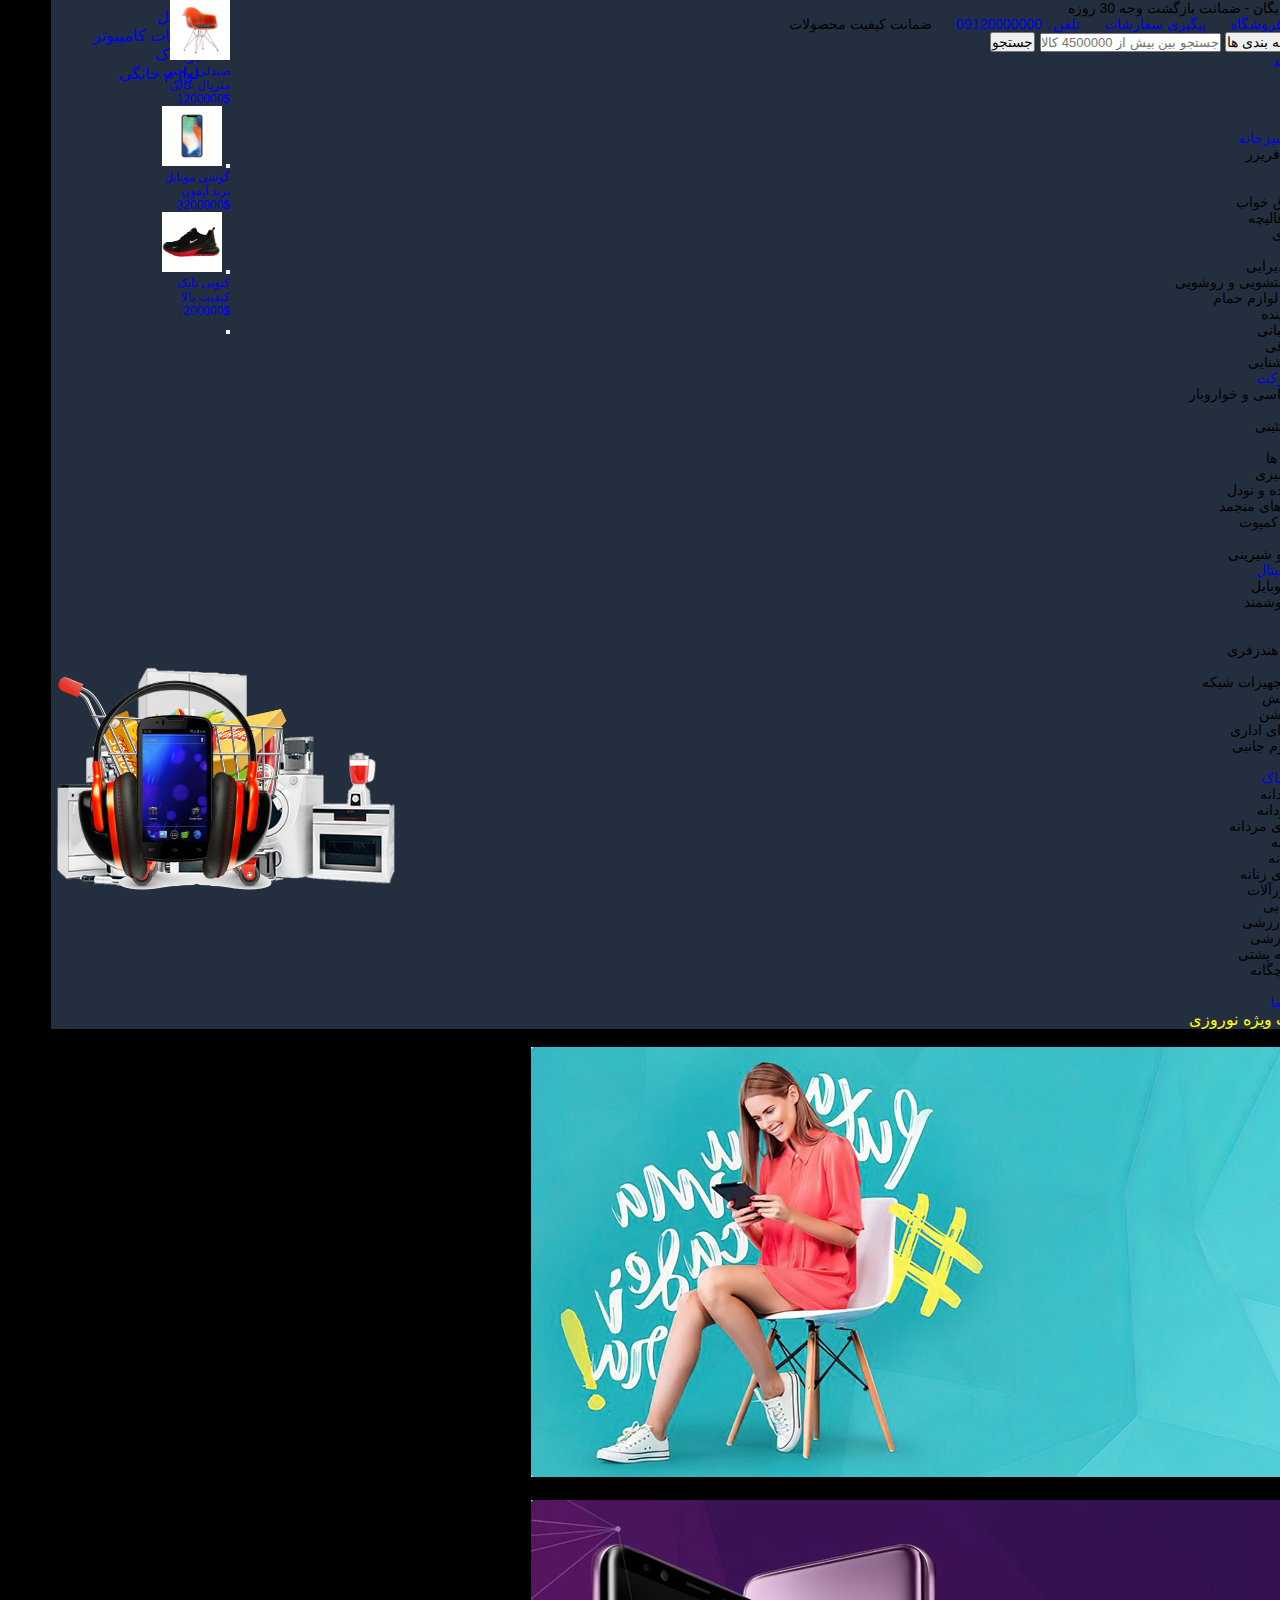
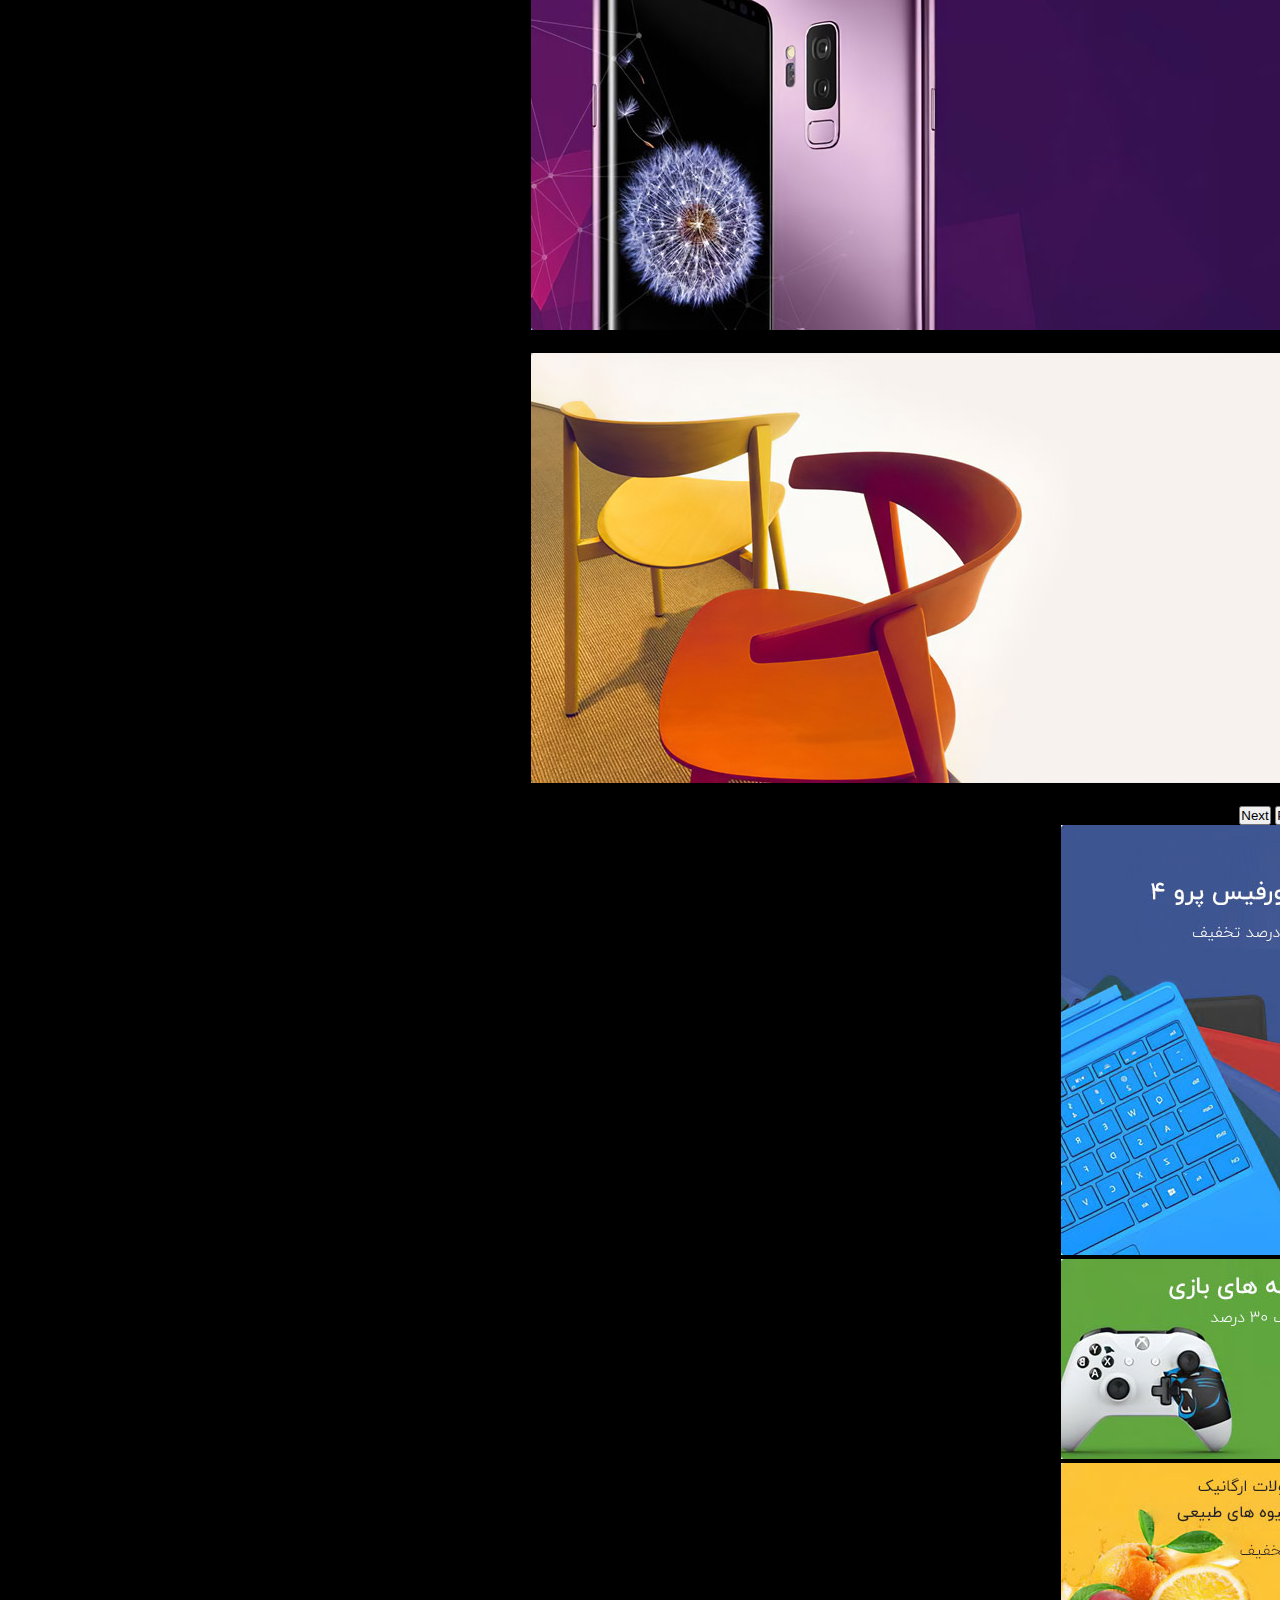
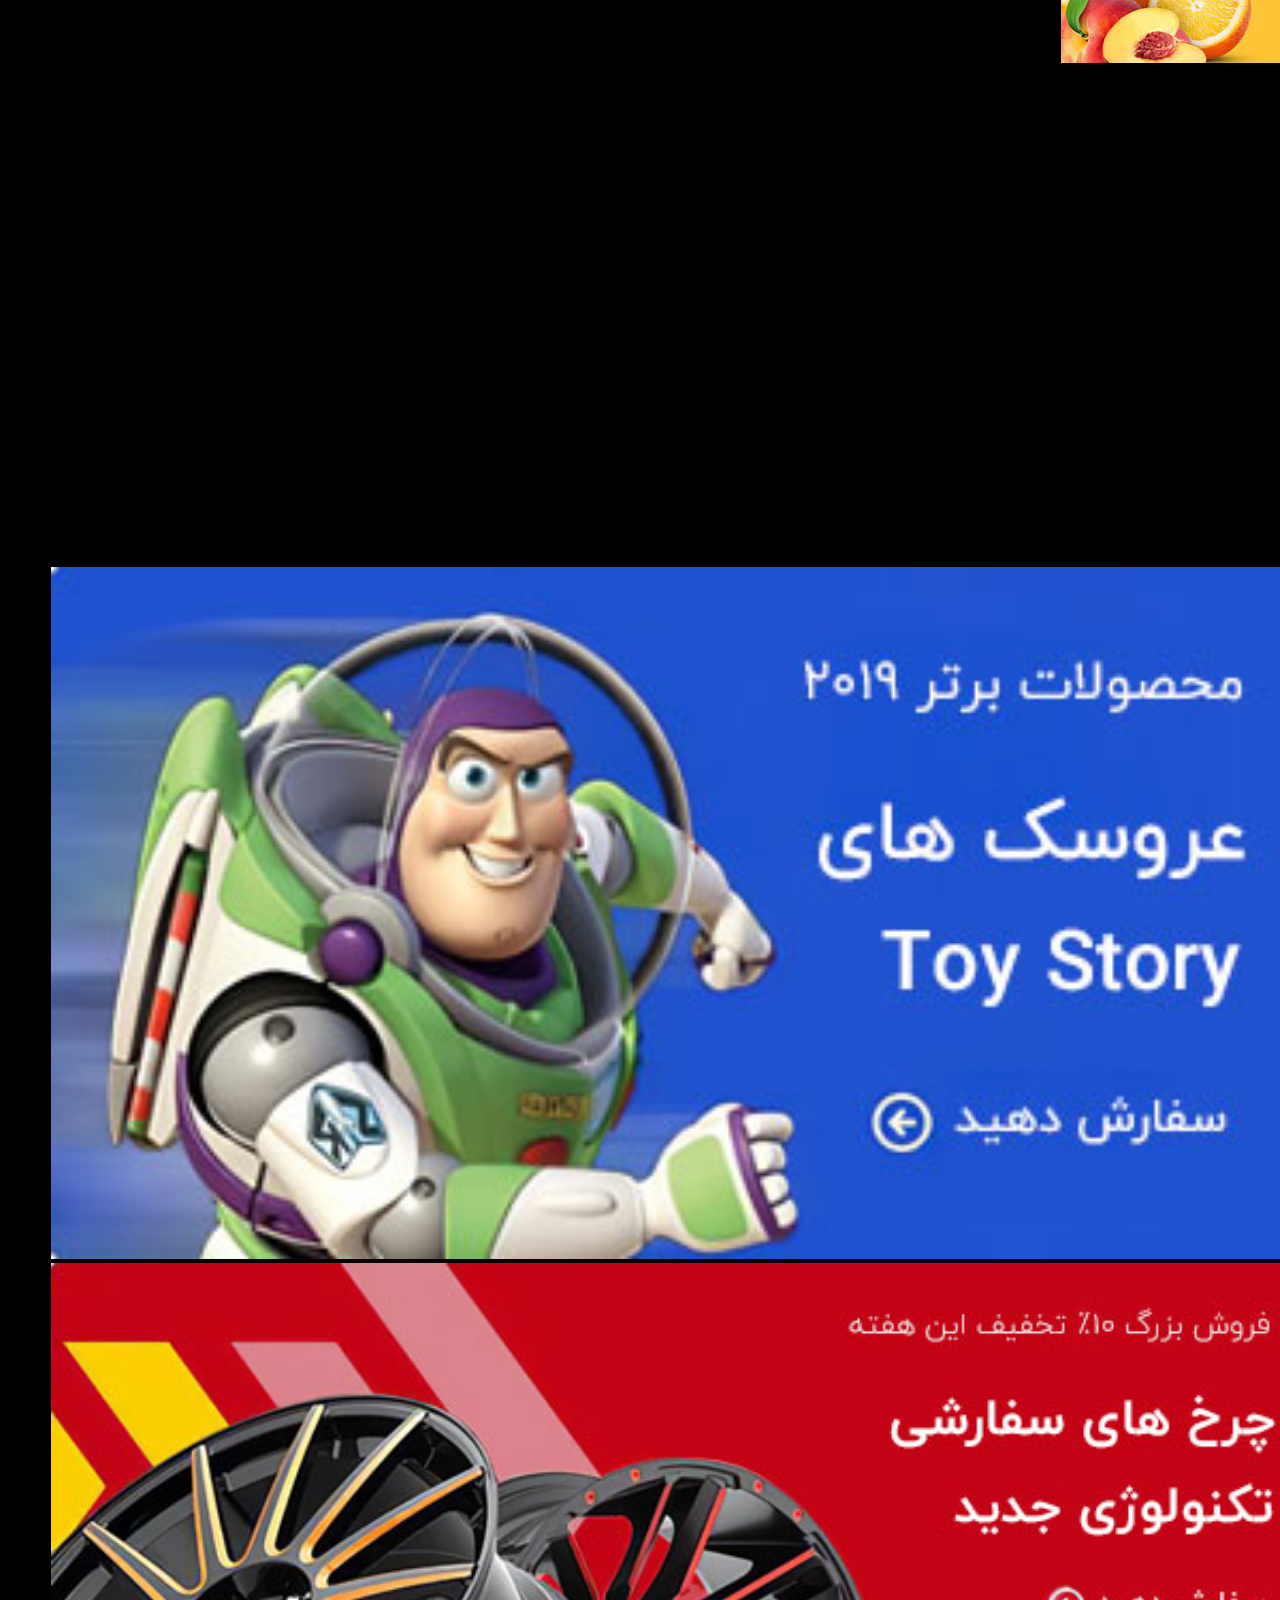
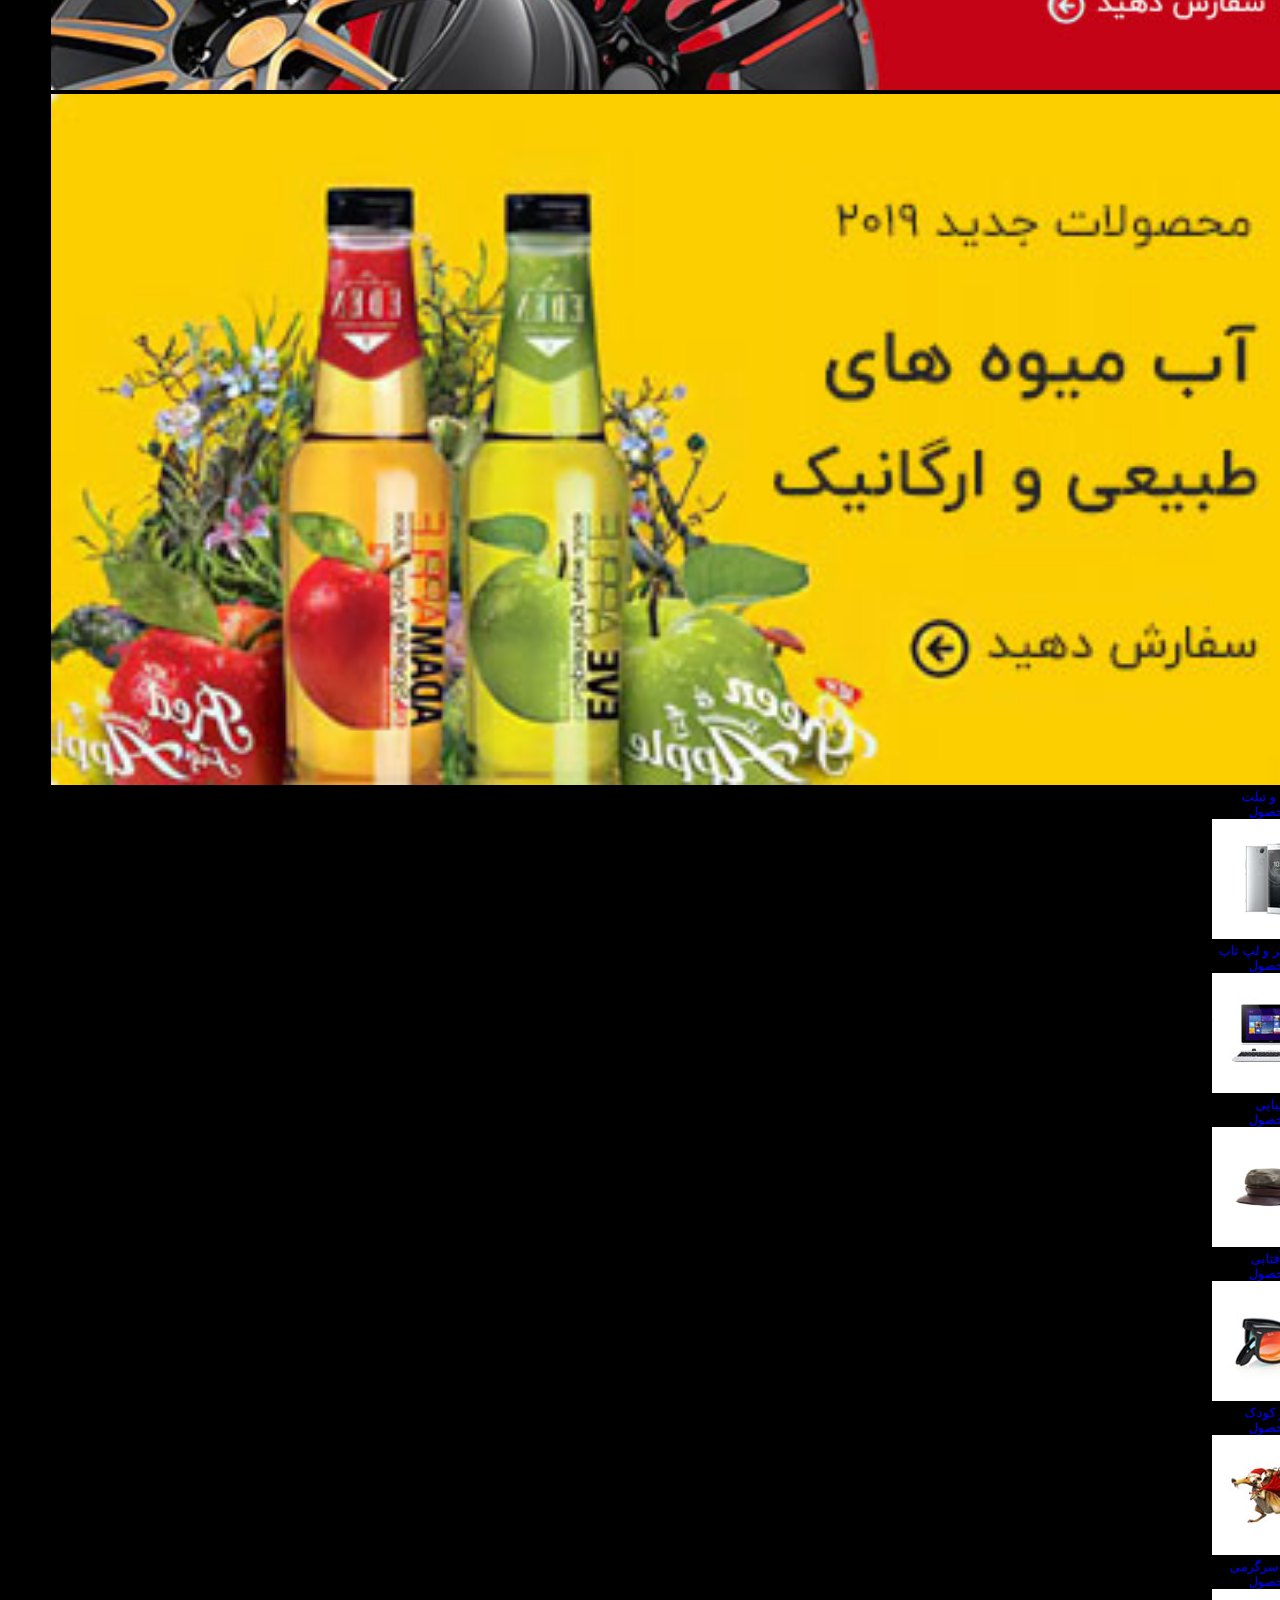
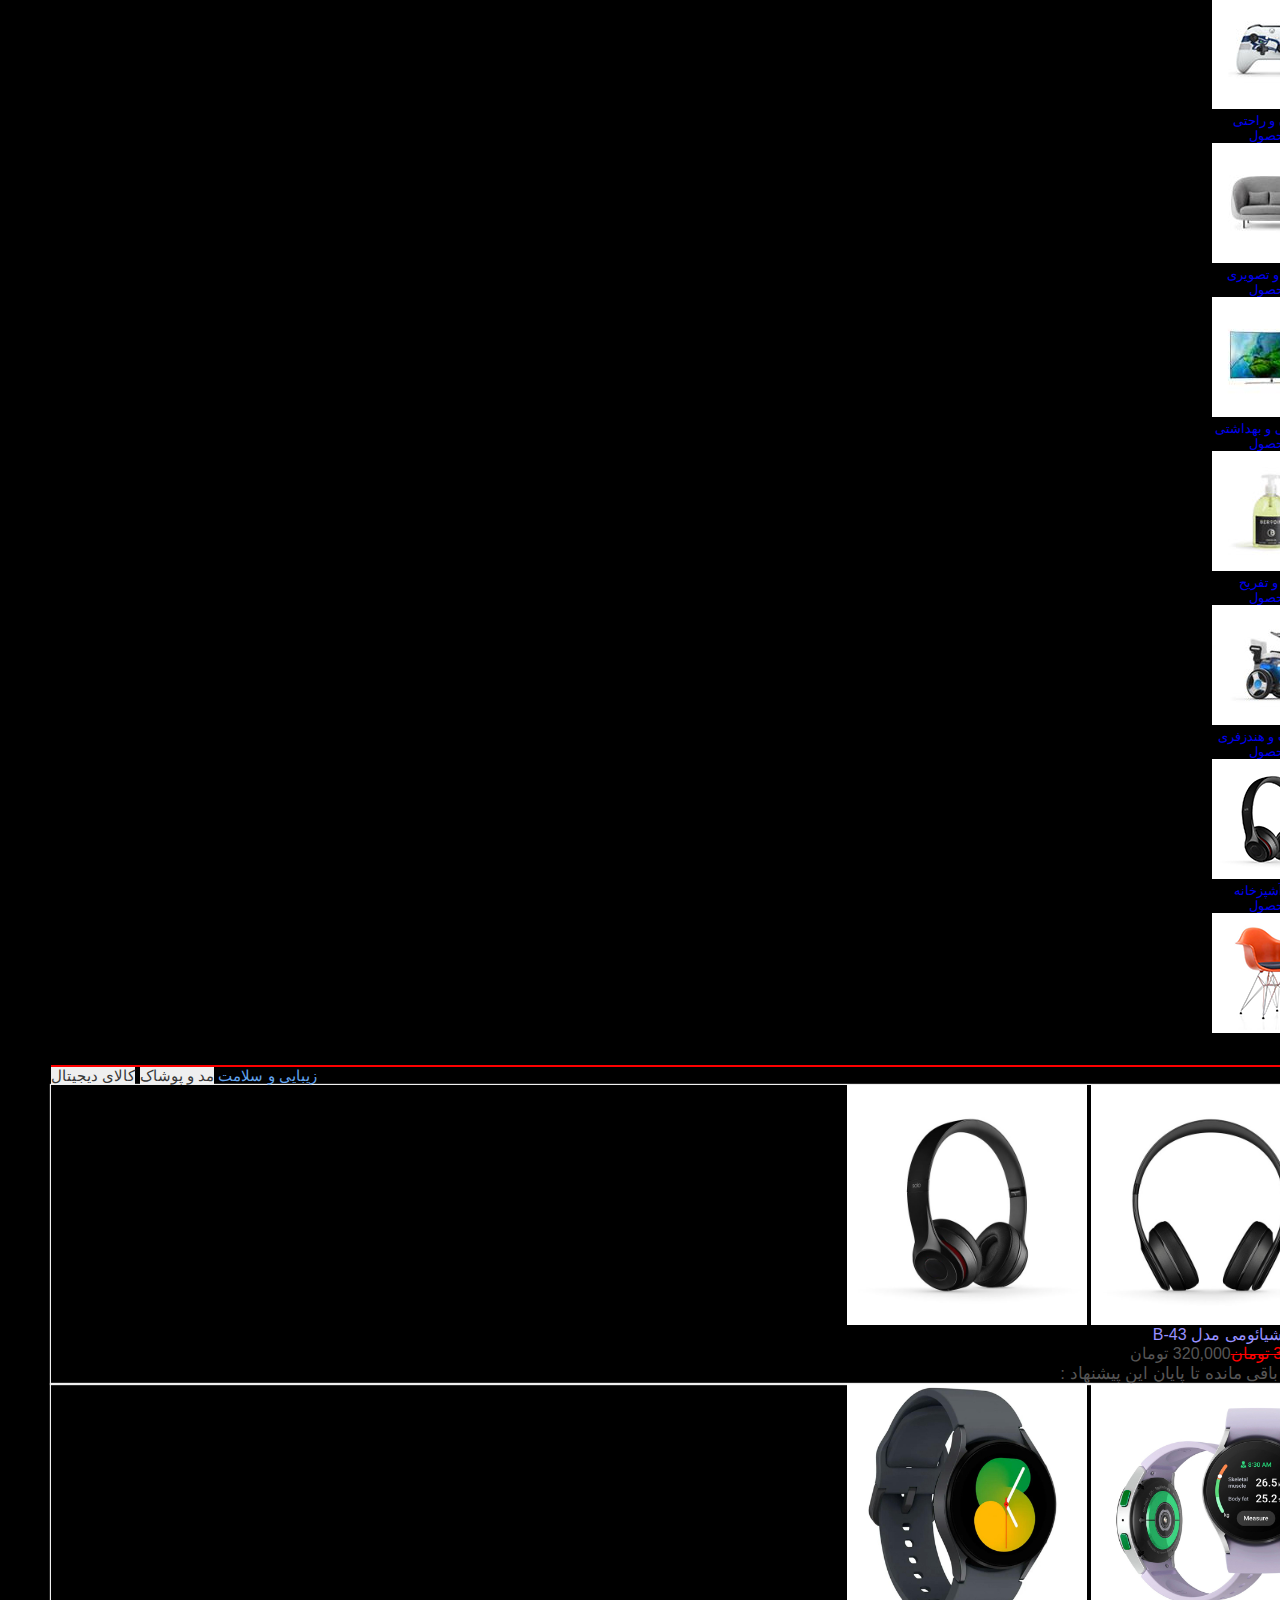
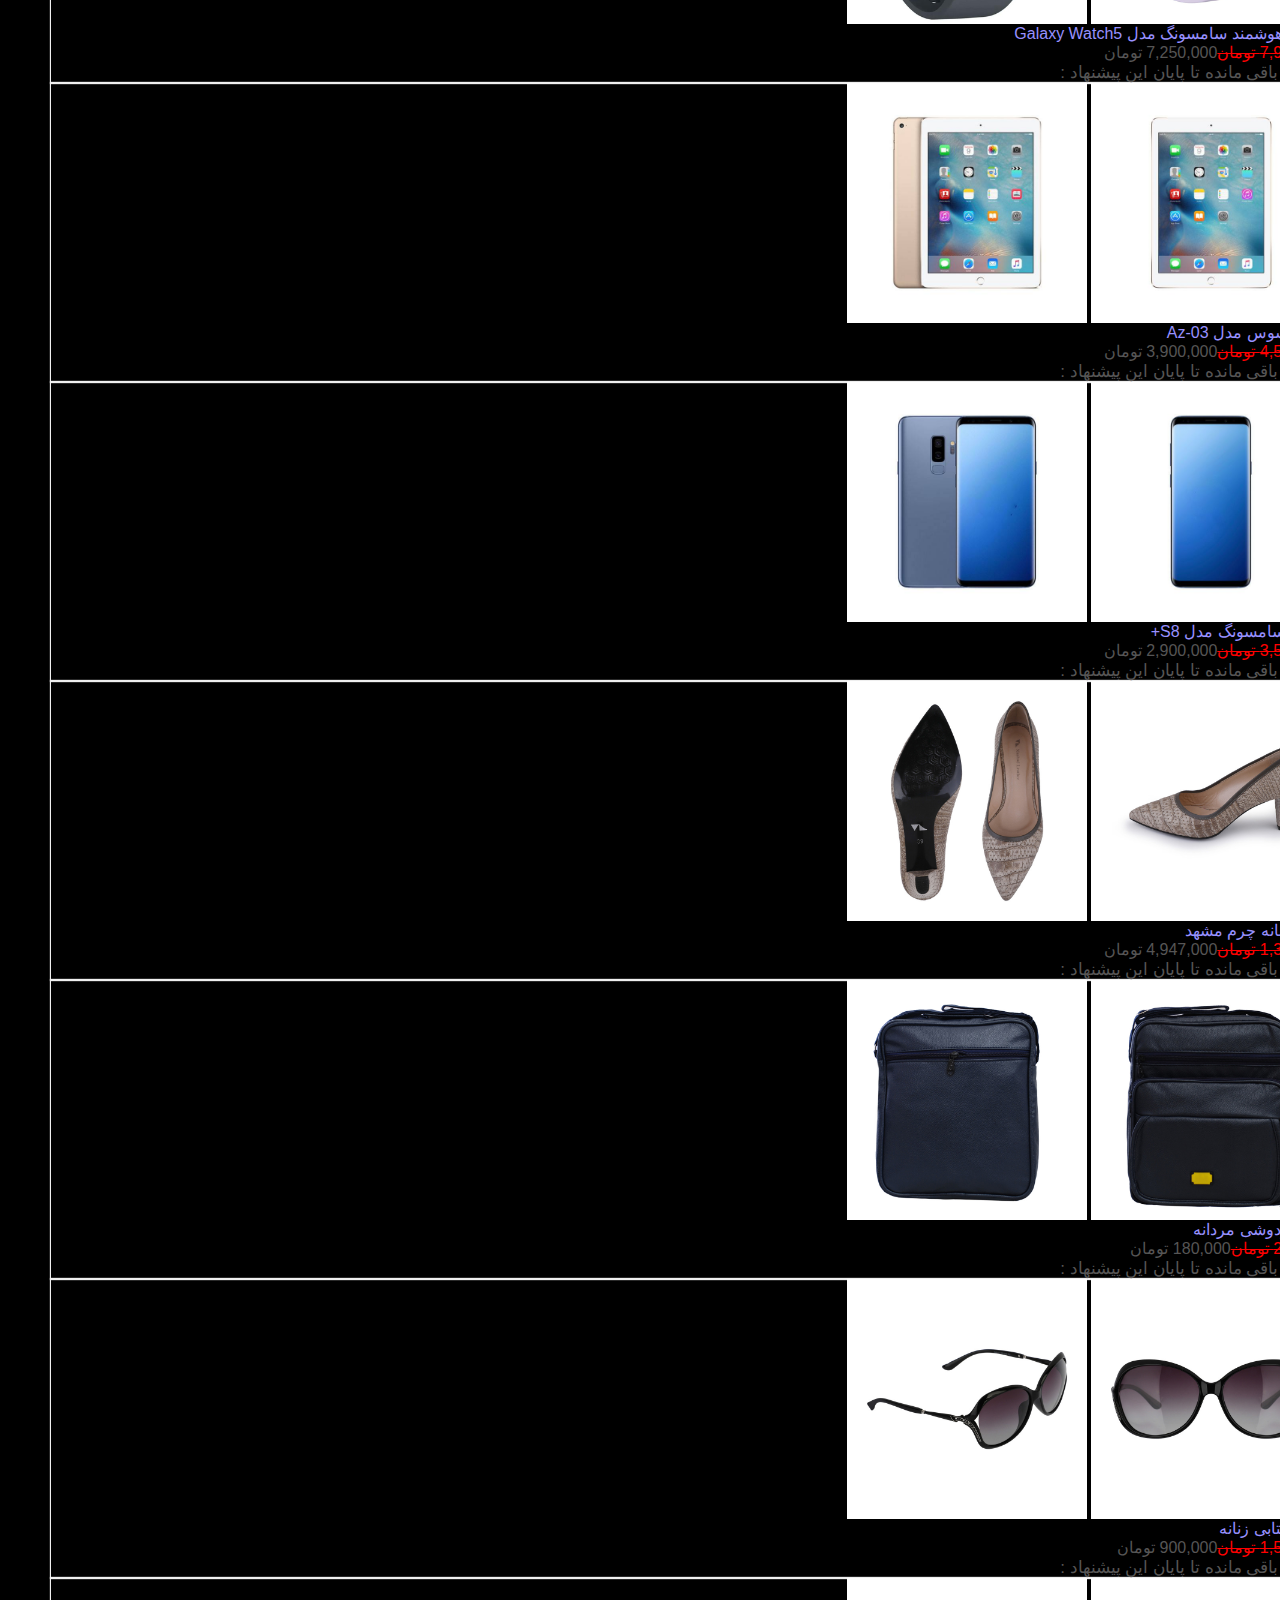
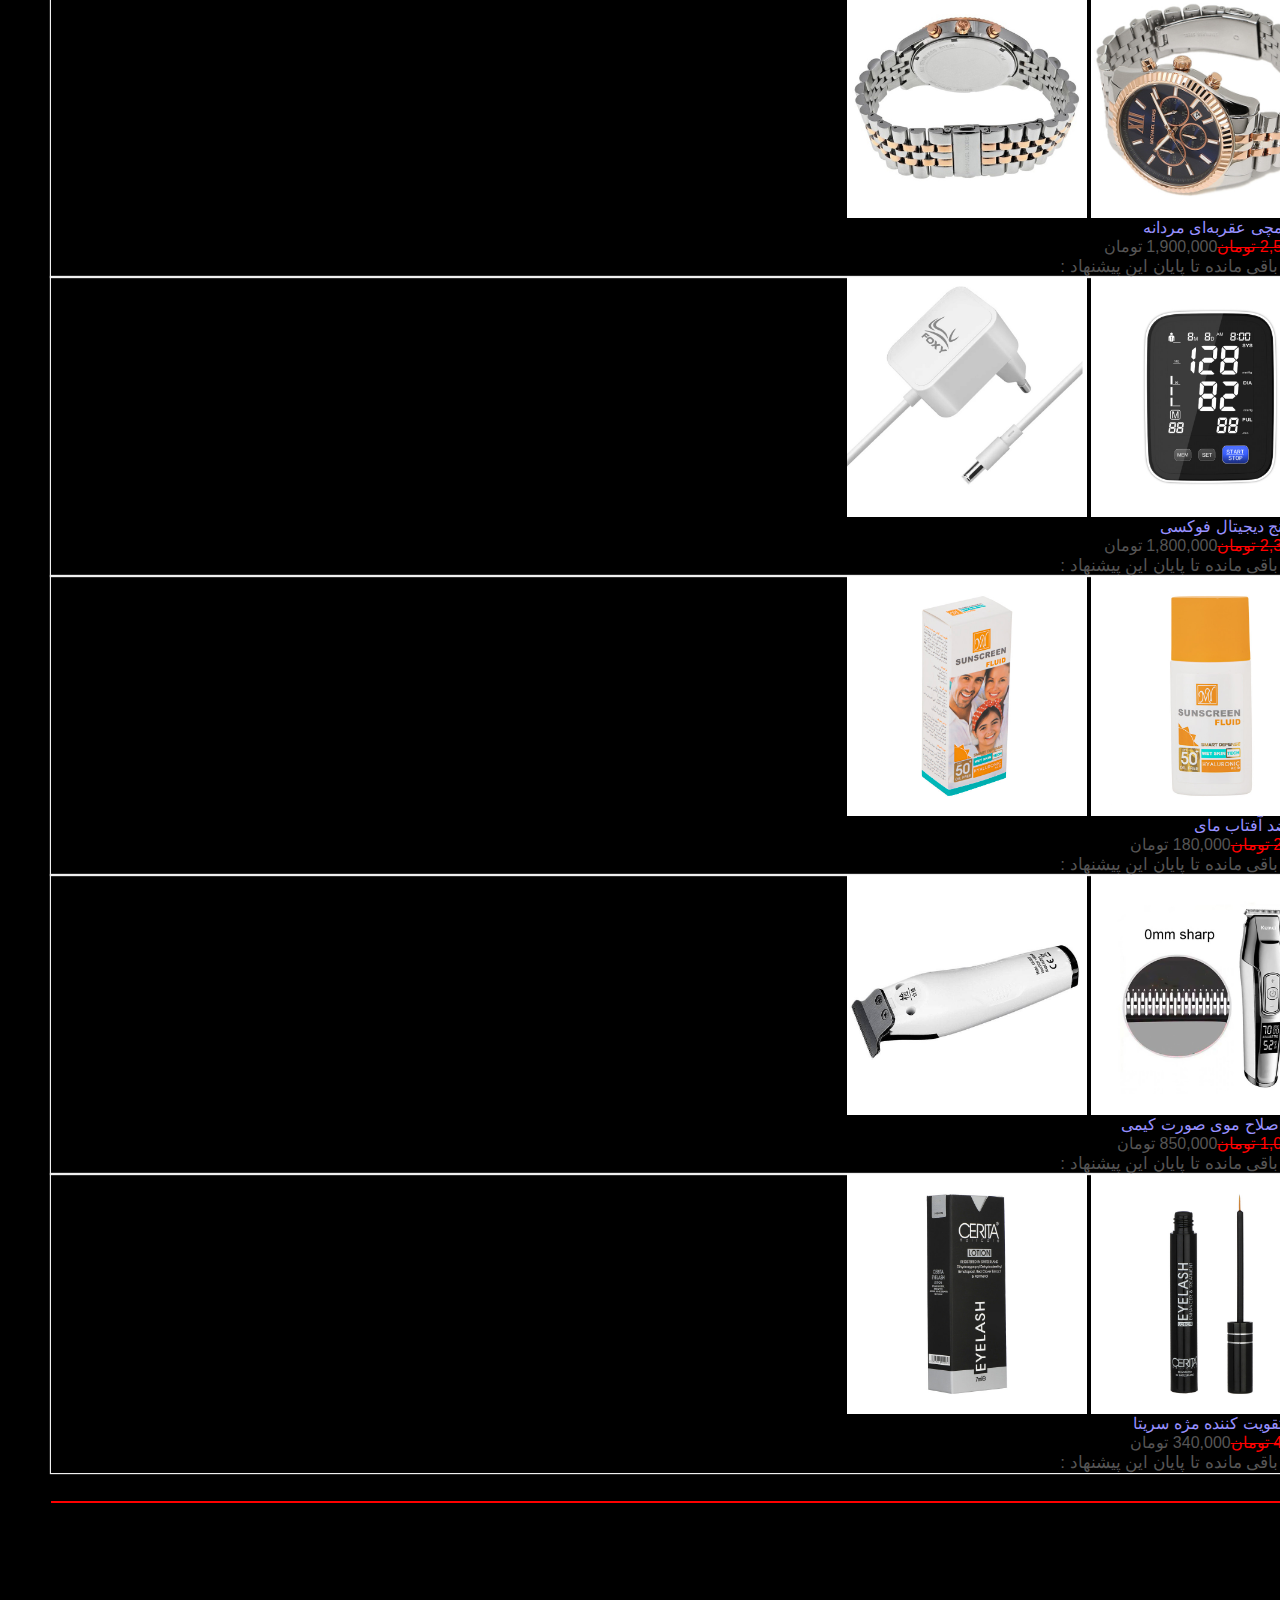
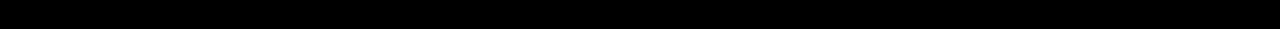
==== commit 7885d7ad: "complete Product section" ====
--- a/index.html
+++ b/index.html
@@ -7,11 +7,14 @@
     <meta name="viewport" content="width=device-width, initial-scale=1.0">
     <!-- <link href="https://cdn.jsdelivr.net/npm/bootstrap@5.3.0/dist/css/bootstrap.min.css" rel="stylesheet"
         integrity="sha384-9ndCyUaIbzAi2FUVXJi0CjmCapSmO7SnpJef0486qhLnuZ2cdeRhO02iuK6FUUVM" crossorigin="anonymous"> -->
-    <link rel="stylesheet" href=".../../assets/css/style.css">
     <link href="https://cdn.jsdelivr.net/gh/rastikerdar/vazirmatn@v33.003/Vazirmatn-font-face.css" rel="stylesheet"
         type="text/css" />
     <link rel="stylesheet" href="https://cdn.jsdelivr.net/npm/bootstrap@5.0.2/dist/css/bootstrap.rtl.min.css"
         integrity="sha384-gXt9imSW0VcJVHezoNQsP+TNrjYXoGcrqBZJpry9zJt8PCQjobwmhMGaDHTASo9N" crossorigin="anonymous">
+    <link rel="stylesheet" href="./assets/css/owl.carousel.css">
+    <link rel="stylesheet" href="./assets/css/owl.theme.default.css">
+    <link rel="stylesheet" href=".../../assets/css/style.css">
+
     <title>فروشگاه اینترنتی</title>
 </head>
 
@@ -730,7 +733,7 @@
     </section>
     <!-- end cats section  -->
     <!-- start special offers section  -->
-    <div class="container mt-5">
+    <div class="container mt-5 mb-5">
         <div class="row">
             <nav>
                 <div class="nav nav-tabs custom-nav-tabs position-relative" dir="ltr" id="nav-tab" role="tablist">
@@ -740,8 +743,9 @@
                     <button class="nav-link" id="nav-profile-tab" data-bs-toggle="tab" data-bs-target="#nav-profile"
                         type="button" role="tab" aria-controls="nav-profile" aria-selected="false">مد و
                         پوشاک</button>
-                    <button class="nav-link active" id="nav-contact-tab" data-bs-toggle="tab" data-bs-target="#nav-contact"
-                        type="button" role="tab" aria-controls="nav-contact" aria-selected="false">زیبایی و
+                    <button class="nav-link active" id="nav-contact-tab" data-bs-toggle="tab"
+                        data-bs-target="#nav-contact" type="button" role="tab" aria-controls="nav-contact"
+                        aria-selected="false">زیبایی و
                         سلامت</button>
                 </div>
             </nav>
@@ -785,12 +789,13 @@
                                         <img class="second-img" class="img-fliud" src="assets/img/s3.jpg" alt="">
 
                                     </div>
-                                    <div class="my-4 offer-details"><a href="#" class="text-decoration-none">هدفون
-                                            شیائومی مدل Q-13</a>
+                                    <div class="my-4 offer-details"><a href="#" class="text-decoration-none">ساعت هوشمند
+                                            سامسونگ مدل Galaxy Watch5</a>
                                         <div class="offer-rating mt-4"><i class="fas fa-star"></i><i
                                                 class="fas fa-star"></i><i class="fas fa-star"></i><i
                                                 class="far fa-star"></i><i class="far fa-star"></i></div>
-                                        <div class="offer-price mt-2 "><s class="me-3">450,000 تومان</s><span>320,000
+                                        <div class="offer-price mt-2 "><s class="me-3">7,900,000
+                                                تومان</s><span>7,250,000
                                                 تومان</span></div>
                                         <div class="count-down-timer mt-4">
                                             <p>فرصت <span>باقی مانده</span> تا پایان این پیشنهاد :</p>
@@ -972,8 +977,8 @@
                         </div>
                     </div>
                 </div>
-                <div class="tab-pane fade show active" id="nav-contact" role="tabpanel" aria-labelledby="nav-contact-tab"
-                    tabindex="0">
+                <div class="tab-pane fade show active" id="nav-contact" role="tabpanel"
+                    aria-labelledby="nav-contact-tab" tabindex="0">
                     <div class="container">
                         <div class="row">
                             <div class="col-sm-12 col-md-12 col-lg-6 bg-white position-relative s-o-box-shadow">
@@ -986,7 +991,8 @@
                                         <img class="second-img" class="img-fliud" src="assets/img/z2.jpg" alt="">
 
                                     </div>
-                                    <div class="my-4 offer-details"><a href="#" class="text-decoration-none">فشارسنج دیجیتال فوکسی</a>
+                                    <div class="my-4 offer-details"><a href="#" class="text-decoration-none">فشارسنج
+                                            دیجیتال فوکسی</a>
                                         <div class="offer-rating mt-4"><i class="fas fa-star"></i><i
                                                 class="fas fa-star"></i><i class="fas fa-star"></i><i
                                                 class="far fa-star"></i><i class="far fa-star"></i></div>
@@ -1012,7 +1018,8 @@
                                         <img class="second-img" class="img-fliud" src="assets/img/z4.jpg" alt="">
 
                                     </div>
-                                    <div class="my-4 offer-details"><a href="#" class="text-decoration-none">فلوئید ضد آفتاب مای</a>
+                                    <div class="my-4 offer-details"><a href="#" class="text-decoration-none">فلوئید ضد
+                                            آفتاب مای</a>
                                         <div class="offer-rating mt-4"><i class="fas fa-star"></i><i
                                                 class="fas fa-star"></i><i class="fas fa-star"></i><i
                                                 class="far fa-star"></i><i class="far fa-star"></i></div>
@@ -1037,7 +1044,8 @@
                                         <img class="second-img" class="img-fliud" src="assets/img/z6.jpg" alt="">
 
                                     </div>
-                                    <div class="my-4 offer-details"><a href="#" class="text-decoration-none">ماشین اصلاح موی صورت کیمی</a>
+                                    <div class="my-4 offer-details"><a href="#" class="text-decoration-none">ماشین اصلاح
+                                            موی صورت کیمی</a>
                                         <div class="offer-rating mt-4"><i class="fas fa-star"></i><i
                                                 class="fas fa-star"></i><i class="fas fa-star"></i><i
                                                 class="far fa-star"></i><i class="far fa-star"></i></div>
@@ -1063,7 +1071,8 @@
                                         <img class="second-img" class="img-fliud" src="assets/img/z8.jpg" alt="">
 
                                     </div>
-                                    <div class="my-4 offer-details"><a href="#" class="text-decoration-none">محلول تقویت کننده مژه سریتا</a>
+                                    <div class="my-4 offer-details"><a href="#" class="text-decoration-none">محلول تقویت
+                                            کننده مژه سریتا</a>
                                         <div class="offer-rating mt-4"><i class="fas fa-star"></i><i
                                                 class="fas fa-star"></i><i class="fas fa-star"></i><i
                                                 class="far fa-star"></i><i class="far fa-star"></i></div>
@@ -1087,6 +1096,205 @@
     </div>
     <!-- end special offers section  -->
 
+    <!-- start product section  -->
+    <section class="container mt-5">
+        <div class="row">
+            <div class="col-sm-12 position-relative">
+                <p class="offer-section-title position-absolute ms-5">پر فروش ترین محصولات</p>
+                <div class="owl-carousel owl-theme position-relative mt-5">
+                    <a href="#" class="text-decoration-none">
+                        <div>
+                            <div class="card custom-card">
+                                <img src="./assets/img/o1.jpg" class="mt-3 custom-img-card align-self-center" alt="">
+                                <div class="card-body text-center">
+                                    <p class="card-text">
+                                    <p class="p-title text-dark">گوشی موبایل سامسونگ مدل A13</p>
+                                    <p class="mt-2 p-price text-primary"><span
+                                            class="badge rounded-pill bg-danger me-3">5%</span>9,400,000 تومان
+                                        <br><s>10,000,000</s>
+                                    </p>
+                                </div>
+                            </div>
+                        </div>
+                    </a>
+                    <a href="#" class="text-decoration-none">
+                        <div>
+                            <div class="card custom-card">
+                                <img src="./assets/img/o2.jpg" class="mt-3 custom-img-card align-self-center" alt="">
+                                <div class="card-body text-center">
+                                    <p class="card-text">
+                                    <p class="p-title text-dark">لپ تاب Lenevo مدل Lv-800</p>
+                                    <p class="mt-2 p-price text-primary"><span
+                                            class="badge rounded-pill bg-danger me-3">8%</span>10,700,000
+                                        تومان
+                                        <br><s>12,000,000</s>
+                                    </p>
+                                </div>
+                            </div>
+                        </div>
+                    </a>
+                    <a href="#" class="text-decoration-none">
+                        <div>
+                            <div class="card custom-card">
+                                <img src="./assets/img/o3.jpg" class="mt-3 custom-img-card align-self-center" alt="">
+                                <div class="card-body text-center">
+                                    <p class="card-text">
+                                    <p class="p-title text-dark">قاب گوشی سامسونگ مدل A02</p>
+                                    <p class="mt-2 p-price text-primary"><span
+                                            class="badge rounded-pill bg-danger me-3">7%</span>100,000
+                                        تومان
+                                        <br><s>150,000</s>
+                                    </p>
+                                </div>
+                            </div>
+                        </div>
+                    </a>
+                    <a href="#" class="text-decoration-none">
+                        <div>
+                            <div class="card custom-card">
+                                <img src="./assets/img/o4.jpg" class="mt-3 custom-img-card align-self-center" alt="">
+                                <div class="card-body text-center">
+                                    <p class="card-text">
+                                    <p class="p-title text-dark">دفتر نقاشی 40 برگ</p>
+                                    <p class="mt-2 p-price text-primary"><span
+                                            class="badge rounded-pill bg-danger me-3">10%</span>30,000
+                                        تومان
+                                        <br><s>48,000</s>
+                                    </p>
+                                </div>
+                            </div>
+                        </div>
+                    </a>
+                    <a href="#" class="text-decoration-none">
+                        <div>
+                            <div class="card custom-card">
+                                <img src="./assets/img/o5.jpg" class="mt-3 custom-img-card align-self-center" alt="">
+                                <div class="card-body text-center">
+                                    <p class="card-text">
+                                    <p class="p-title text-dark">قاب گوشی شیائومی مدل Mi9T</p>
+                                    <p class="mt-2 p-price text-primary"><span
+                                            class="badge rounded-pill bg-danger me-3">12%</span>120,000
+                                        تومان
+                                        <br><s>1480,000</s>
+                                    </p>
+                                </div>
+                            </div>
+                        </div>
+                    </a>
+                    <a href="#" class="text-decoration-none">
+                        <div>
+                            <div class="card custom-card">
+                                <img src="./assets/img/o11.jpg" class="mt-3 custom-img-card align-self-center" alt="">
+                                <div class="card-body text-center">
+                                    <p class="card-text">
+                                    <p class="p-title text-dark">گوشی موبایل سامسونگ مدل s10</p>
+                                    <p class="mt-2 p-price text-primary"><span
+                                            class="badge rounded-pill bg-danger me-3">5%</span>15,400,000
+                                        تومان
+                                        <br><s>16,000,000</s>
+                                    </p>
+                                </div>
+                            </div>
+                        </div>
+                    </a>
+                    <a href="#" class="text-decoration-none">
+                        <div>
+                            <div class="card custom-card">
+                                <img src="./assets/img/o7.jpg" class="mt-3 custom-img-card align-self-center" alt="">
+                                <div class="card-body text-center">
+                                    <p class="card-text">
+                                    <p class="p-title text-dark">کتونی مردانه برند نایک</p>
+                                    <p class="mt-2 p-price text-primary"><span
+                                            class="badge rounded-pill bg-danger me-3">6%</span>2,400,000
+                                        تومان
+                                        <br><s>3,000,000</s>
+                                    </p>
+                                </div>
+                            </div>
+                        </div>
+                    </a>
+                    <a href="#" class="text-decoration-none">
+                        <div>
+                            <div class="card custom-card">
+                                <img src="./assets/img/o24.jpg" class="mt-3 custom-img-card align-self-center" alt="">
+                                <div class="card-body text-center">
+                                    <p class="card-text">
+                                    <p class="p-title text-dark">ساعت هوشمند Mi-band 6</p>
+                                    <p class="mt-2 p-price text-primary"><span
+                                            class="badge rounded-pill bg-danger me-3">15%</span>1,400,000
+                                        تومان
+                                        <br><s>2,000,000</s>
+                                    </p>
+                                </div>
+                            </div>
+                        </div>
+                    </a>
+                    <a href="#" class="text-decoration-none">
+                        <div>
+                            <div class="card custom-card">
+                                <img src="./assets/img/o9.jpg" class="mt-3 custom-img-card align-self-center" alt="">
+                                <div class="card-body text-center">
+                                    <p class="card-text">
+                                    <p class="p-title text-dark">گوشی موبایل سامسونگ مدل A51</p>
+                                    <p class="mt-2 p-price text-primary"><span
+                                            class="badge rounded-pill bg-danger me-3">20%</span>9,400,000
+                                        تومان
+                                        <br><s>10,200,000</s>
+                                    </p>
+                                </div>
+                            </div>
+                        </div>
+                    </a>
+                    <a href="#" class="text-decoration-none">
+                        <div>
+                            <div class="card custom-card">
+                                <img src="./assets/img/o10.jpg" class="mt-3 custom-img-card align-self-center" alt="">
+                                <div class="card-body text-center">
+                                    <p class="card-text">
+                                    <p class="p-title text-dark">گوشی موبایل اپل iphone-11</p>
+                                    <p class="mt-2 p-price text-primary"><span
+                                            class="badge rounded-pill bg-danger me-3">3%</span>14,400,000
+                                        تومان
+                                        <br><s>15,000,000</s>
+                                    </p>
+                                </div>
+                            </div>
+                        </div>
+                    </a>
+                    <a href="#" class="text-decoration-none">
+                        <div>
+                            <div class="card custom-card">
+                                <img src="./assets/img/o20.jpg" class="mt-3 custom-img-card align-self-center" alt="">
+                                <div class="card-body text-center">
+                                    <p class="card-text">
+                                    <p class="p-title text-dark">هدفون شیائومی مدل M-20</p>
+                                    <p class="mt-2 p-price text-primary"><span
+                                            class="badge rounded-pill bg-danger me-3">9%</span>4,000,000
+                                        تومان
+                                        <br><s>5,000,000</s>
+                                    </p>
+                                </div>
+                            </div>
+                        </div>
+                    </a>
+                </div>
+            </div>
+        </div>
+    </section>
+    <!-- end product section  -->
+    <!-- start product section  -->
+    <section class="container">
+        <div class="row">
+            <div class="col-sm-12">
+
+            </div>
+        </div>
+    </section>
+    <!-- end product section  -->
+
+
+
+
 
 
     <br><br>
@@ -1104,9 +1312,11 @@
     <script src="https://cdn.jsdelivr.net/npm/bootstrap@5.3.0/dist/js/bootstrap.bundle.min.js"
         integrity="sha384-geWF76RCwLtnZ8qwWowPQNguL3RmwHVBC9FhGdlKrxdiJJigb/j/68SIy3Te4Bkz"
         crossorigin="anonymous"></script>
+    <!-- <script src="jquery.min.js"></script> -->
+    <script src="https://code.jquery.com/jquery-3.7.0.slim.min.js"
+        integrity="sha256-tG5mcZUtJsZvyKAxYLVXrmjKBVLd6VpVccqz/r4ypFE=" crossorigin="anonymous"></script>
+    <script src="./assets/js/owl.carousel.min.js"></script>
     <script src="./assets/js/main.js"></script>
-    <script src="./assets/js/owl.carousel.min.js"></script>
-    <script src="./assets/js/zoomy.js"></script>
 </body>
 
 </html>--- a/assets/css/style.css
+++ b/assets/css/style.css
@@ -3,6 +3,7 @@
 @import url('./_shipping.css');
 @import url('./_category.css');
 @import url('./_special-offers.css');
+@import url('./popular.product.css');
 
 
 
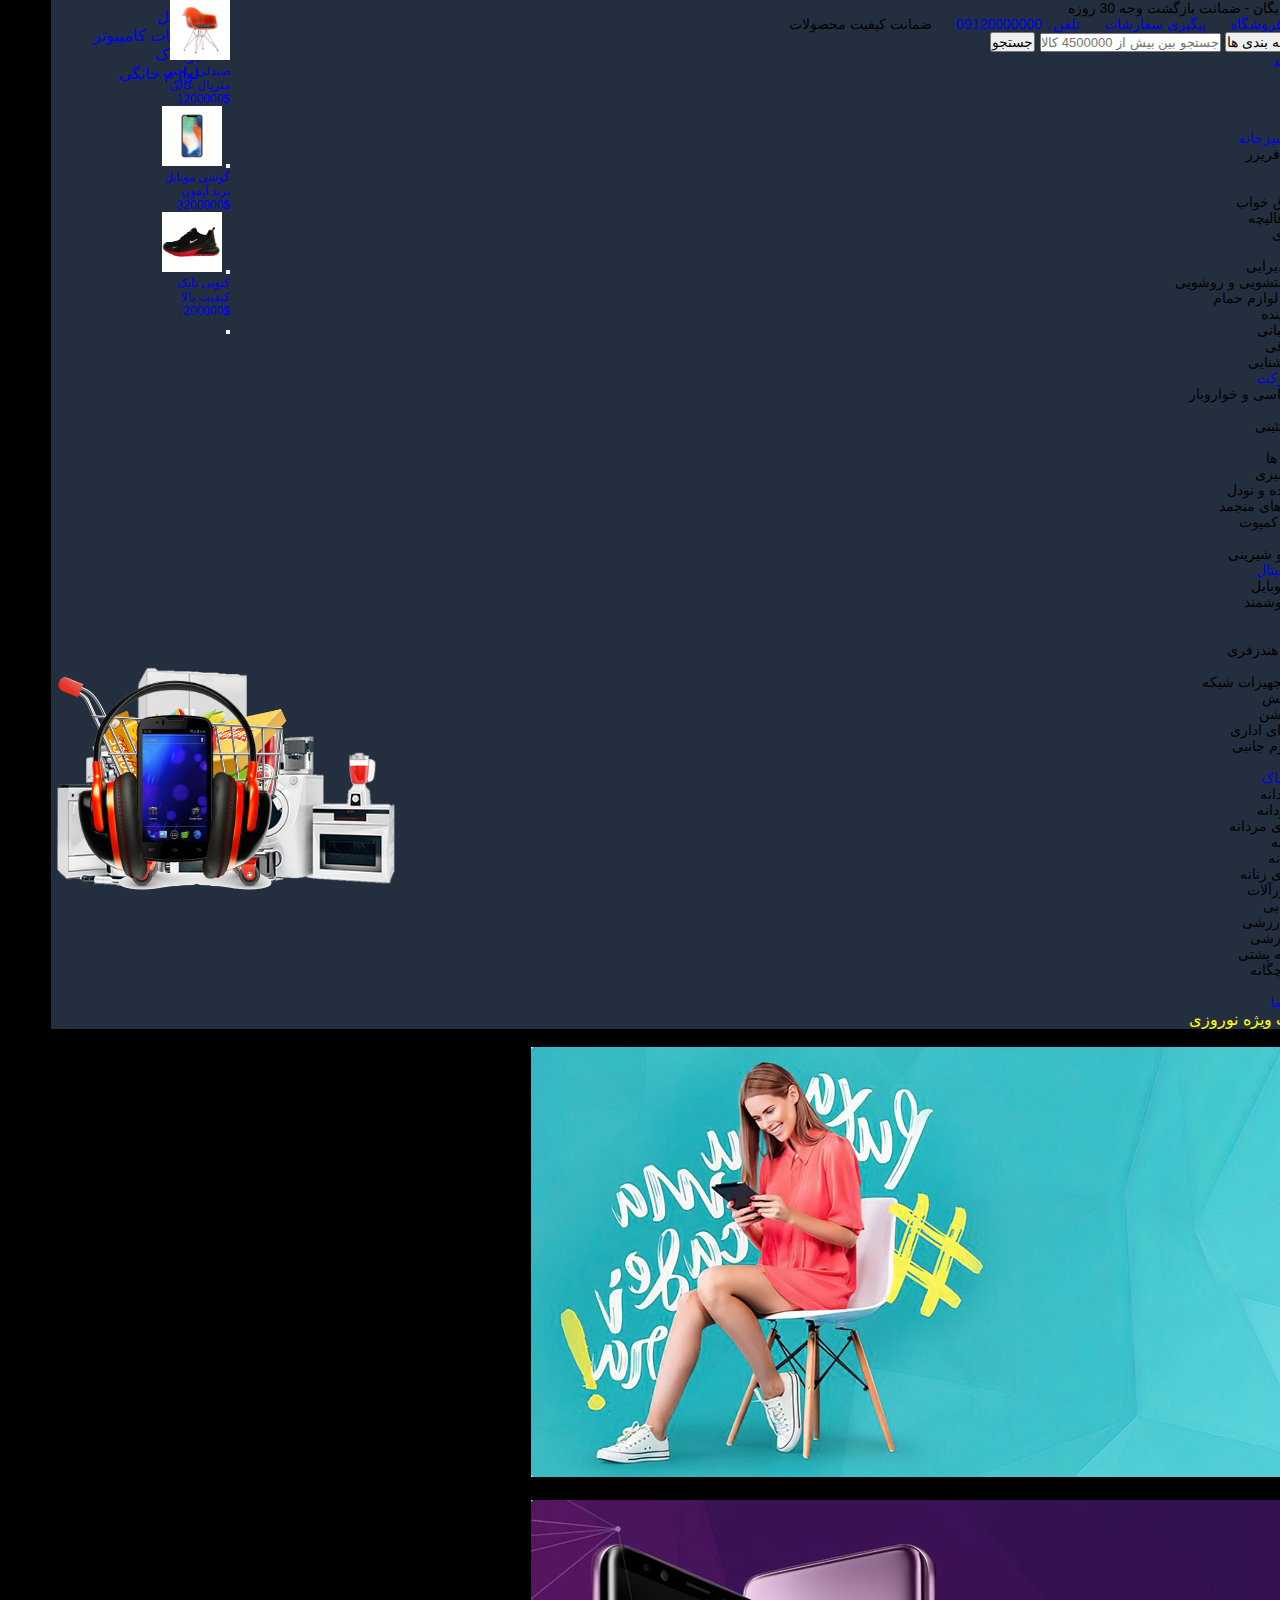
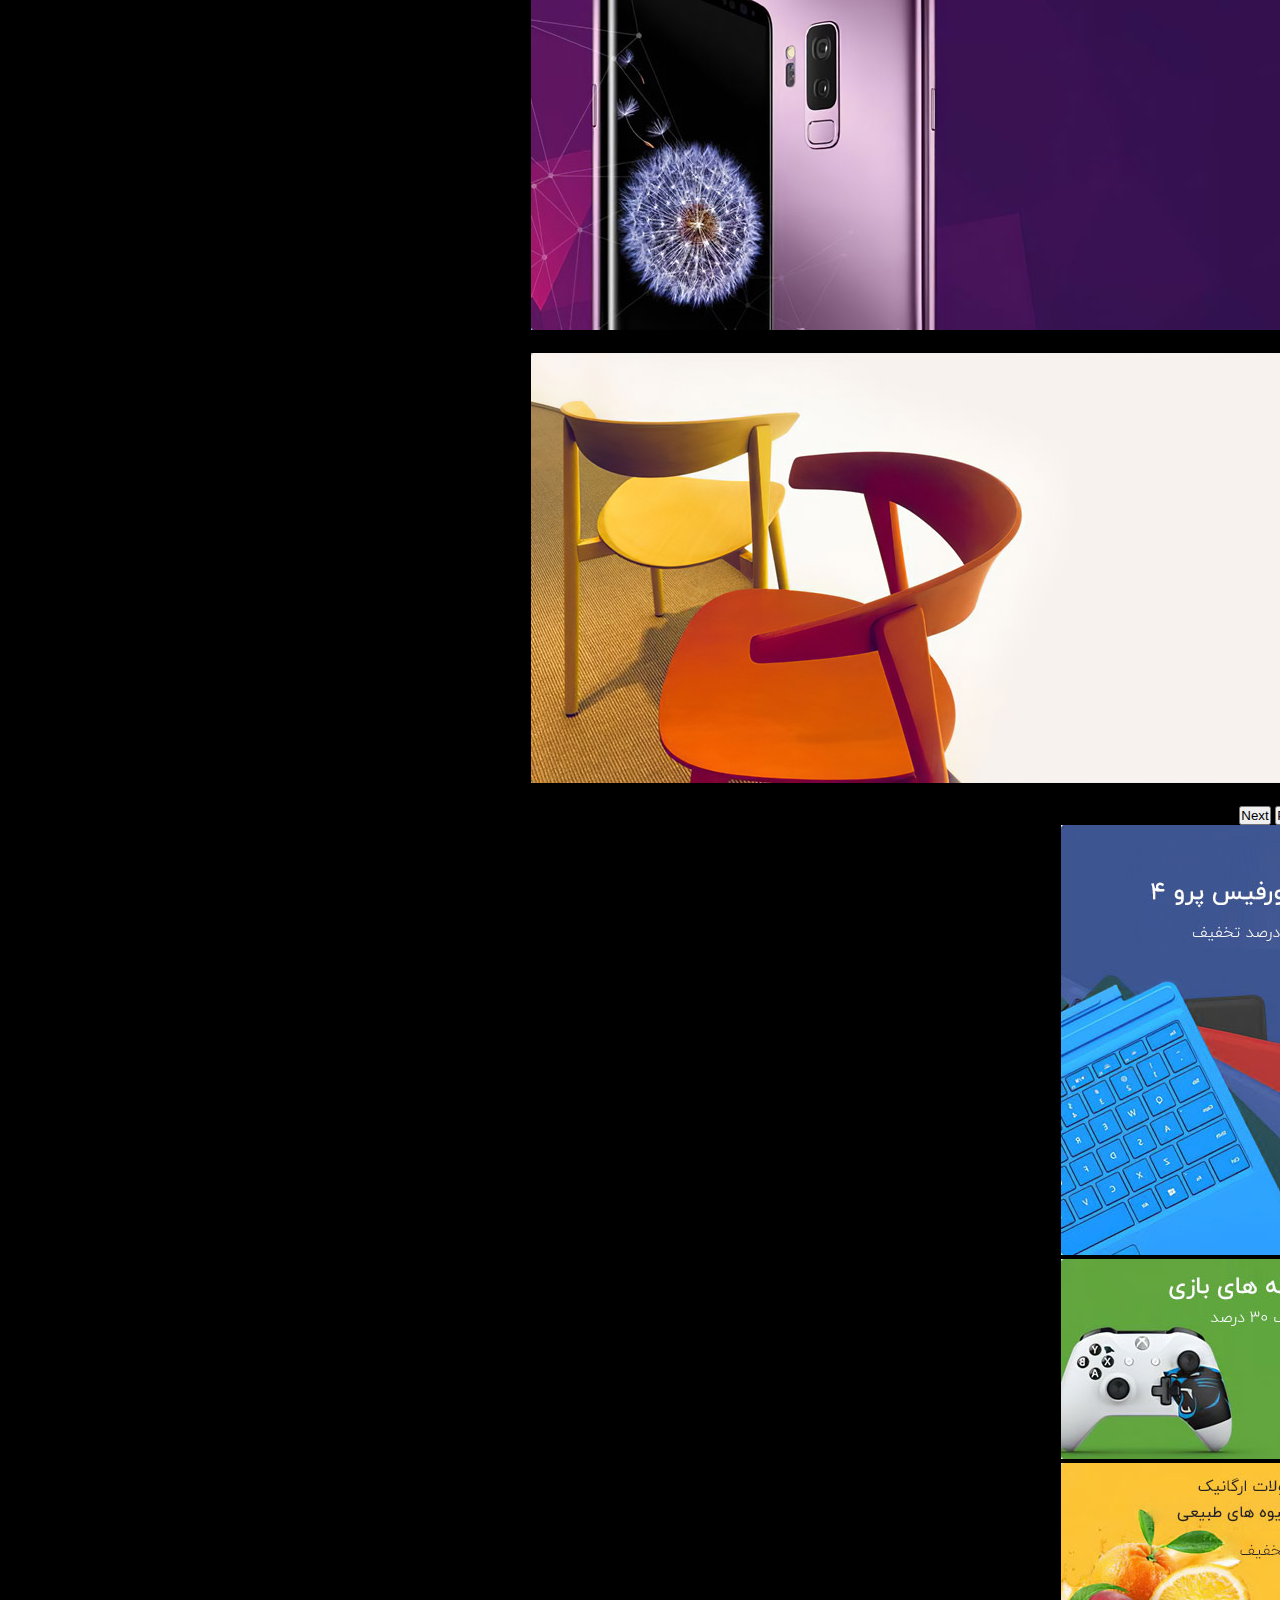
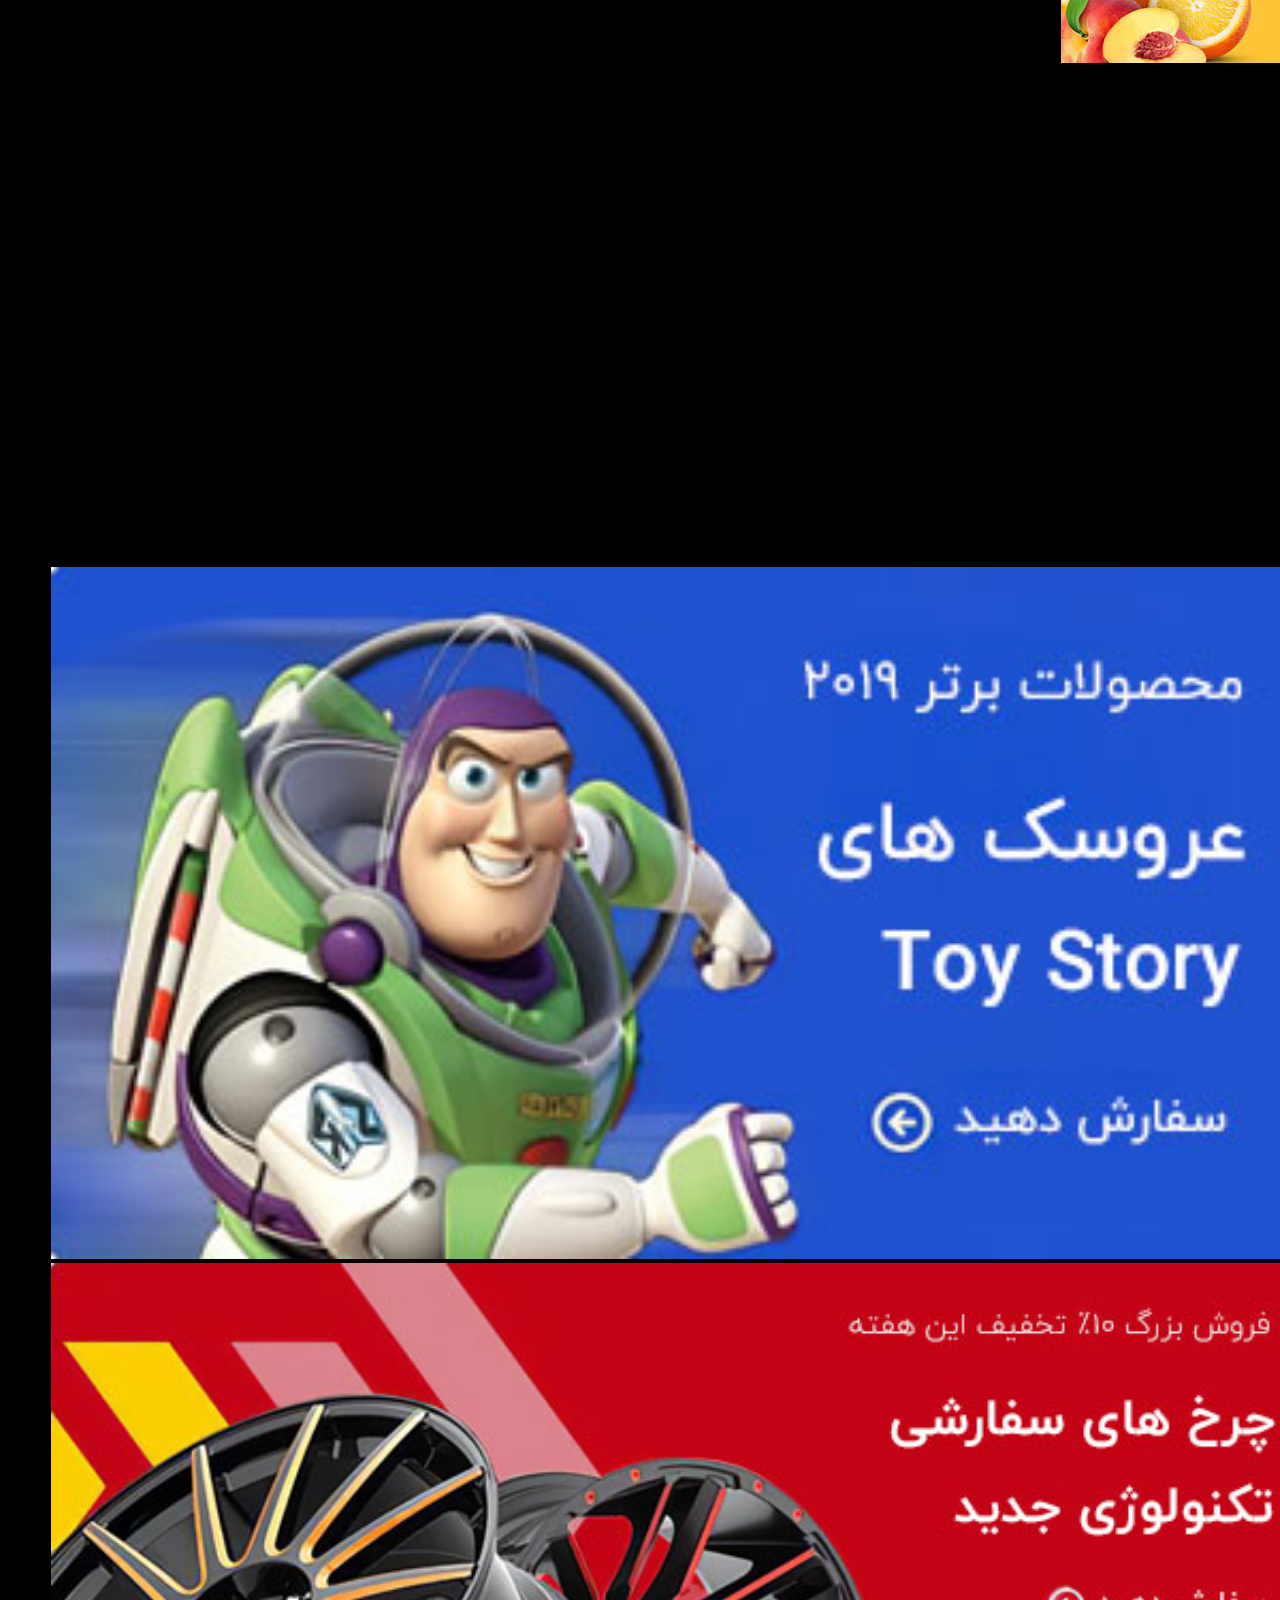
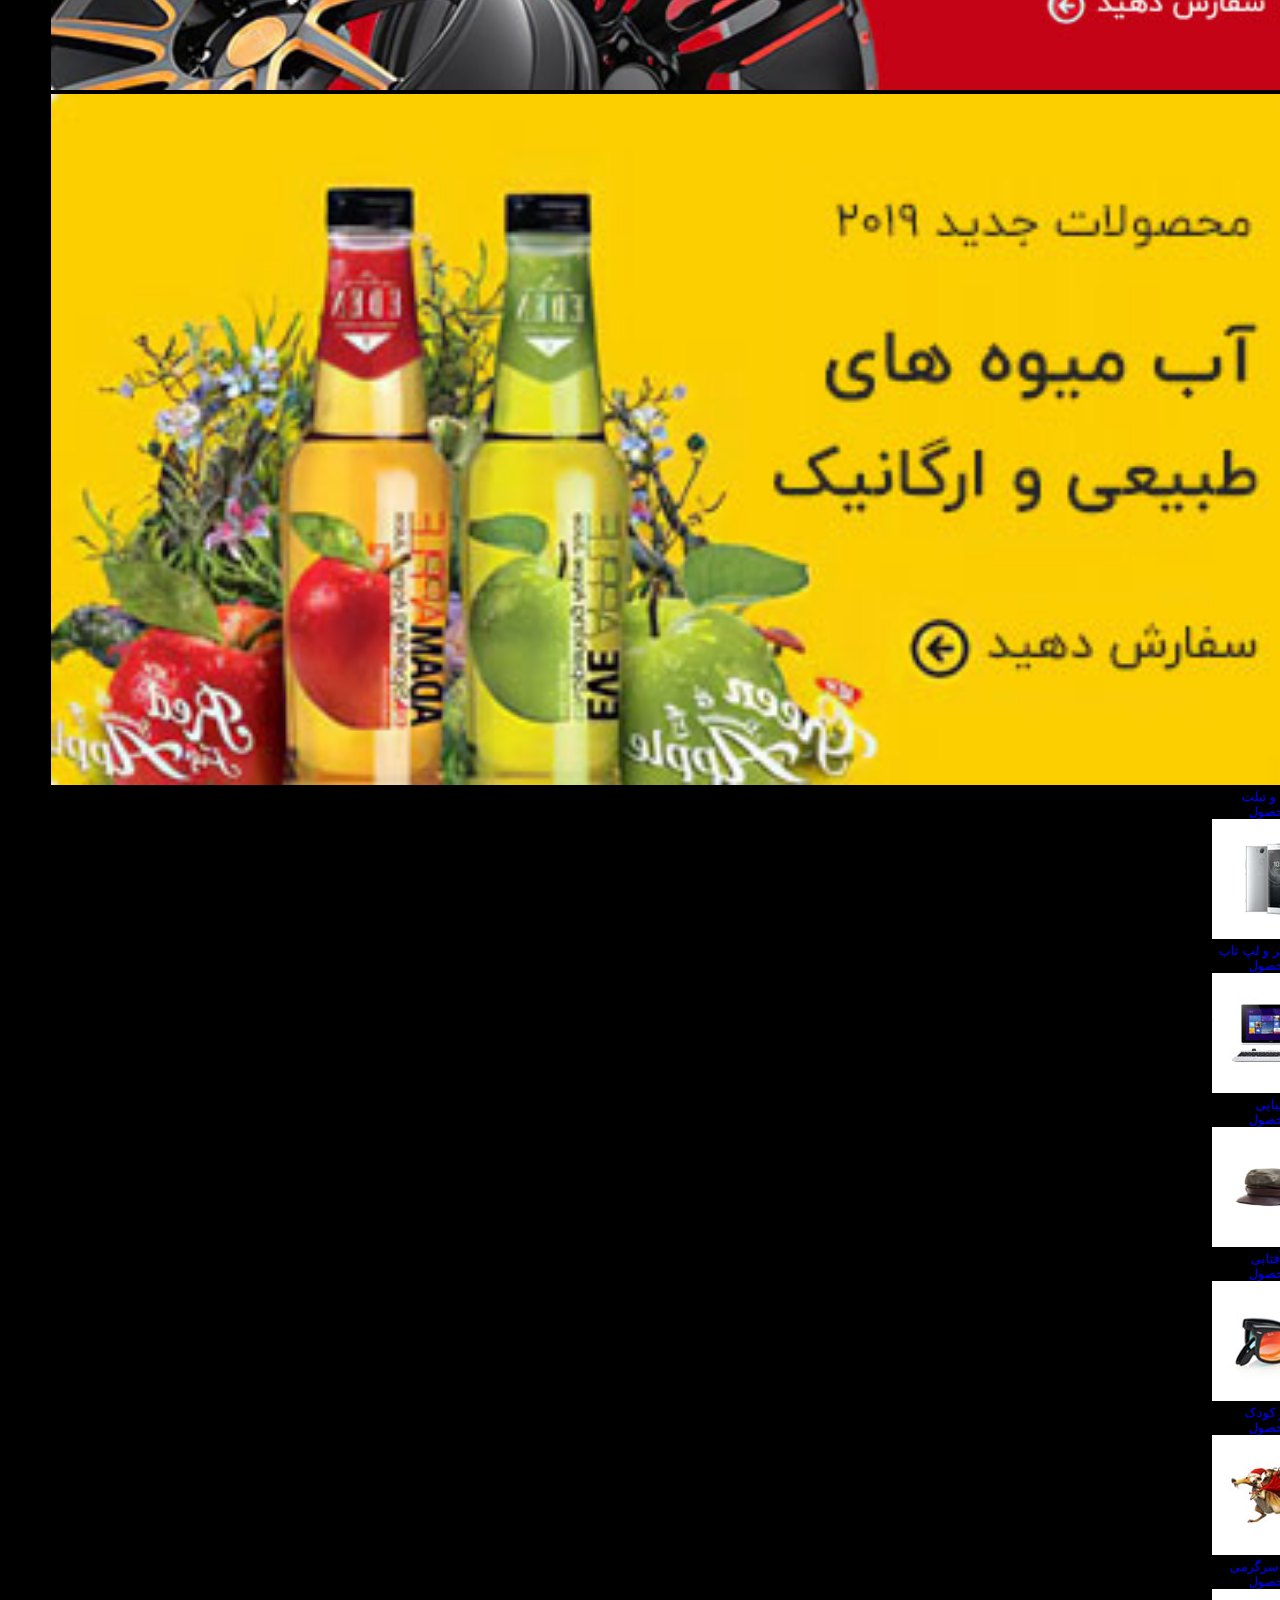
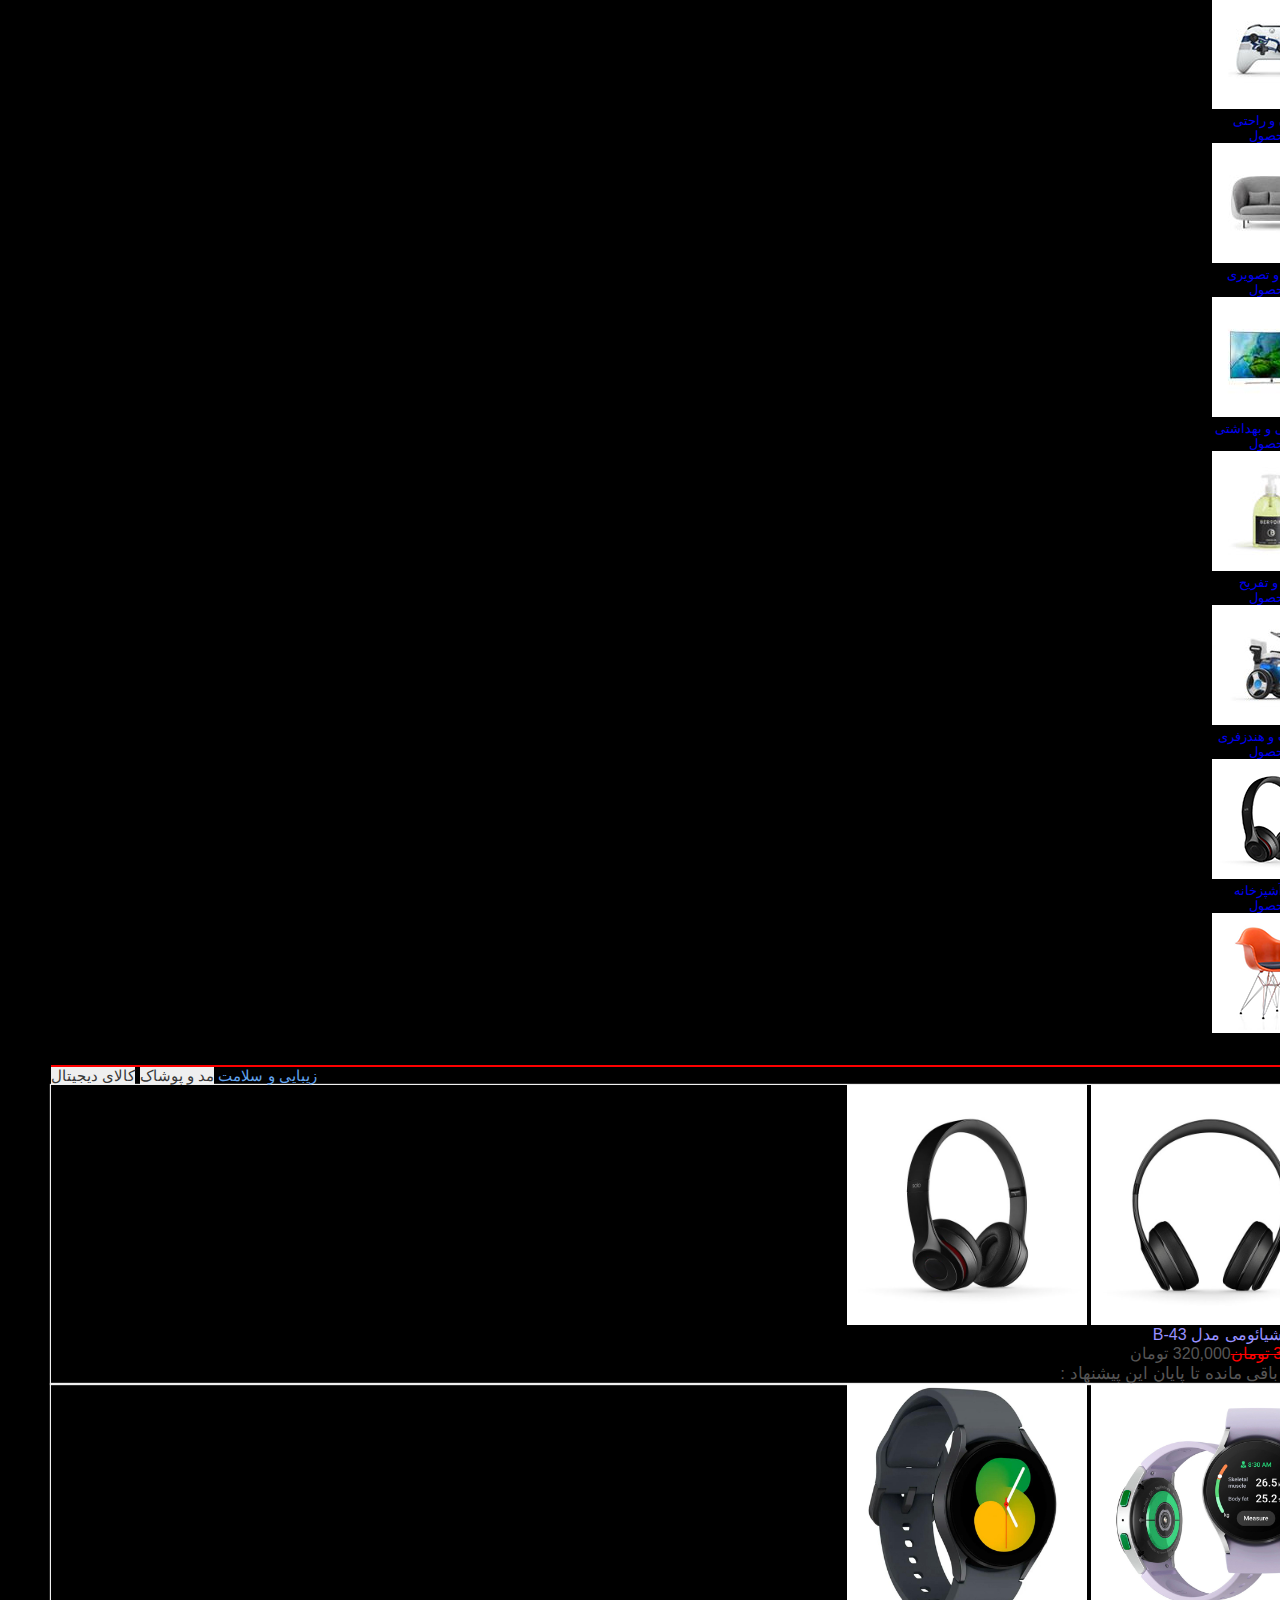
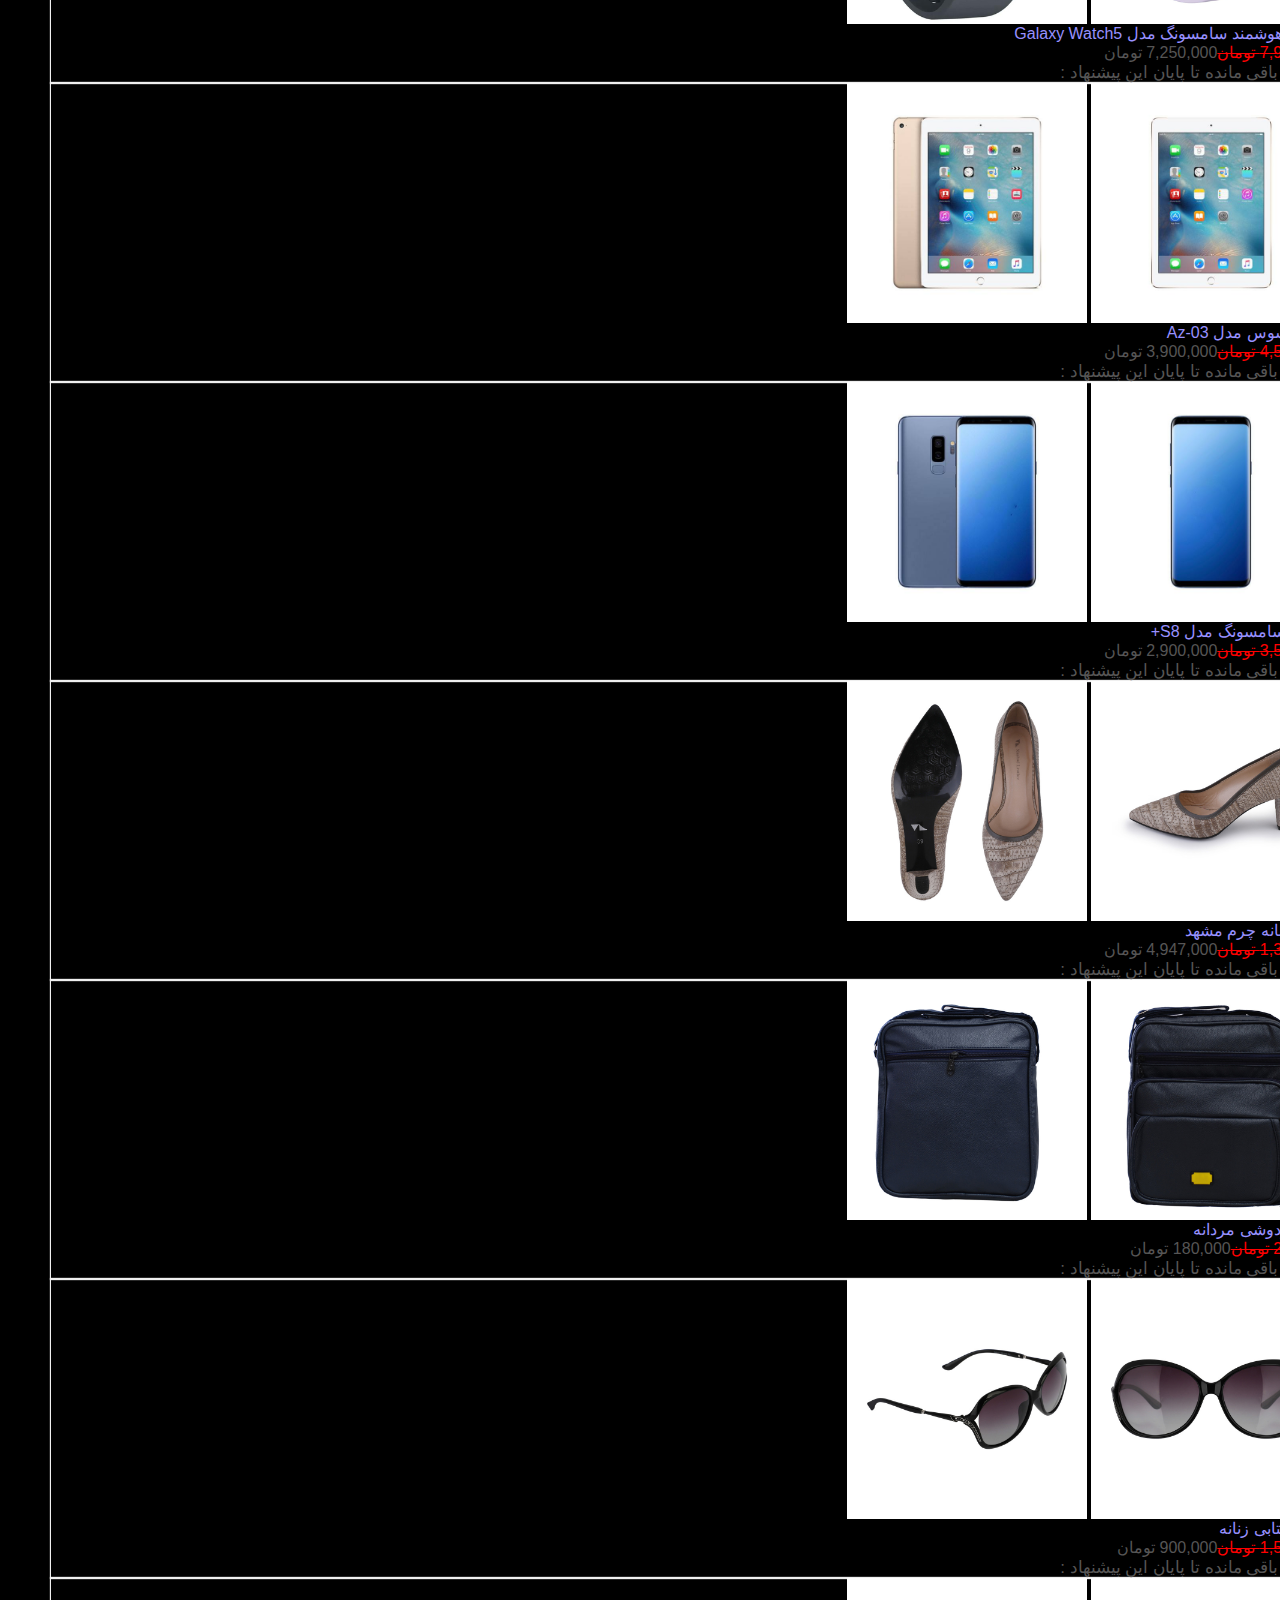
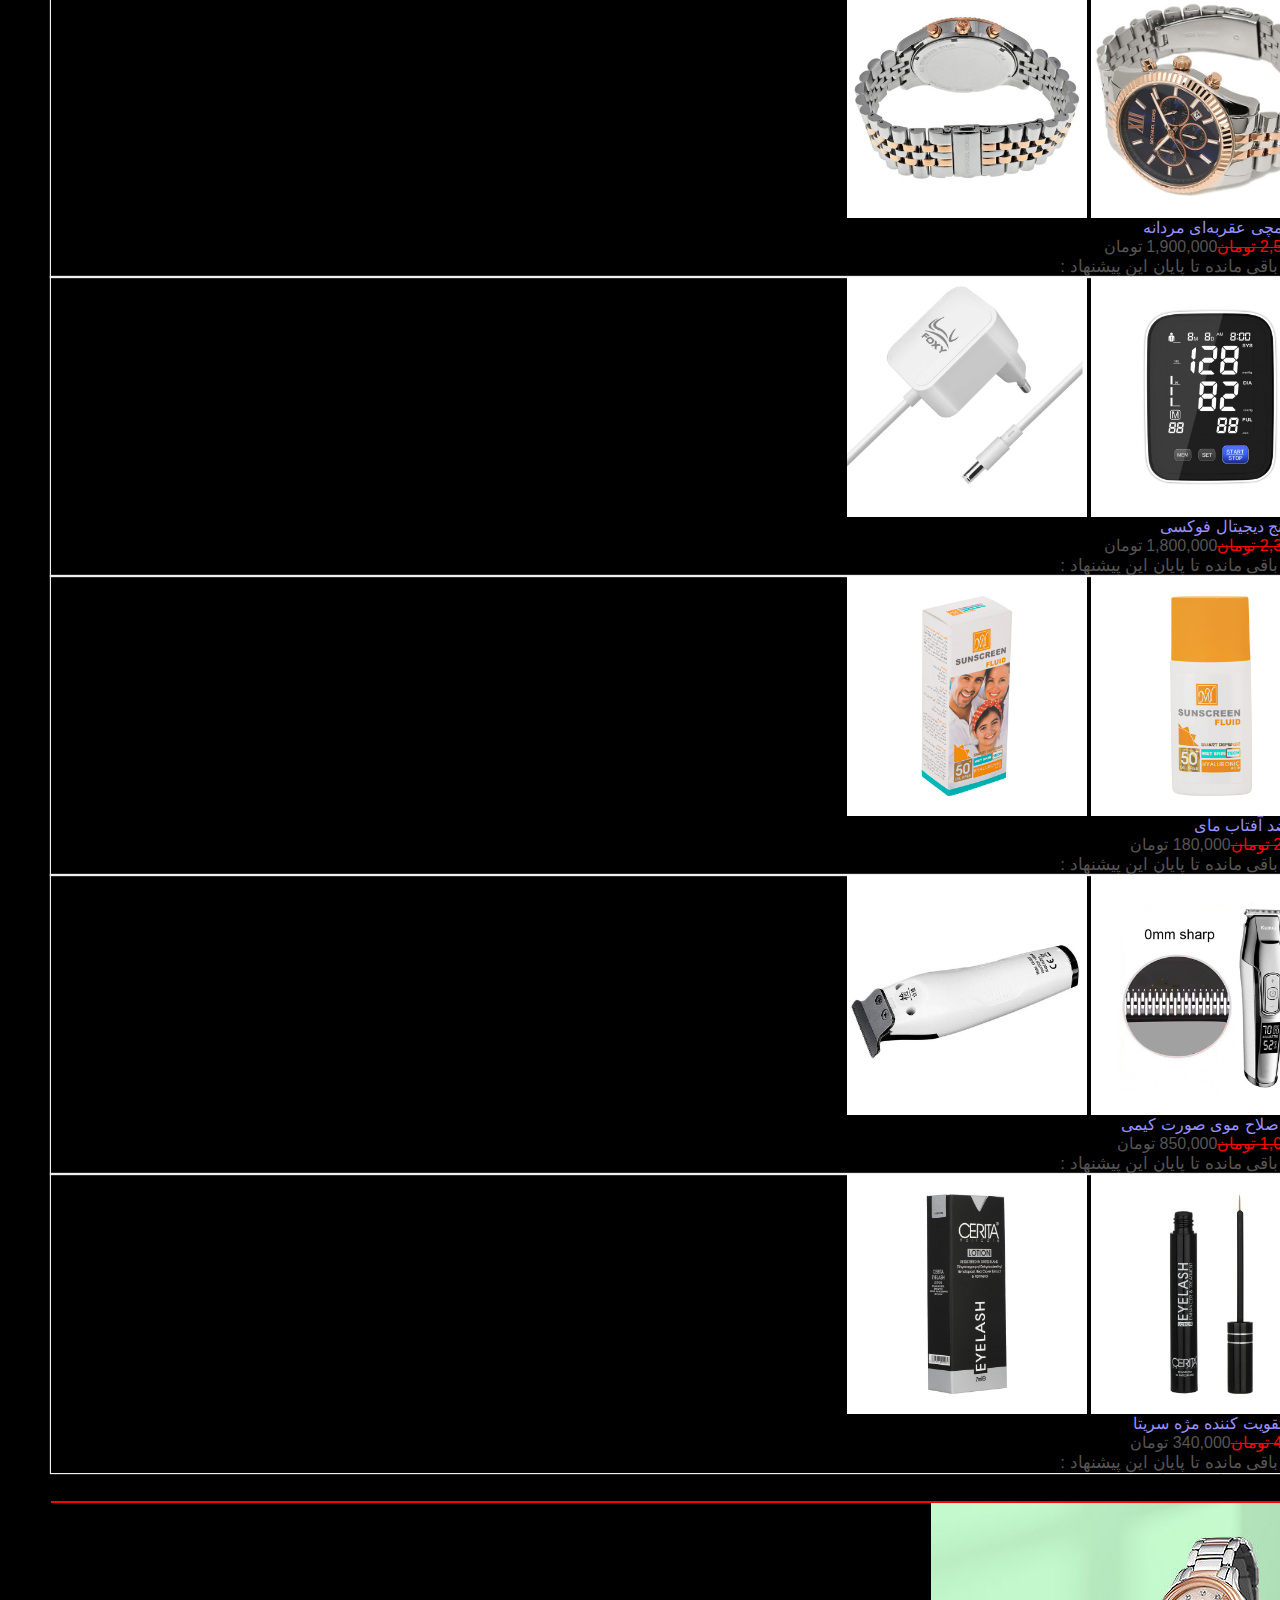
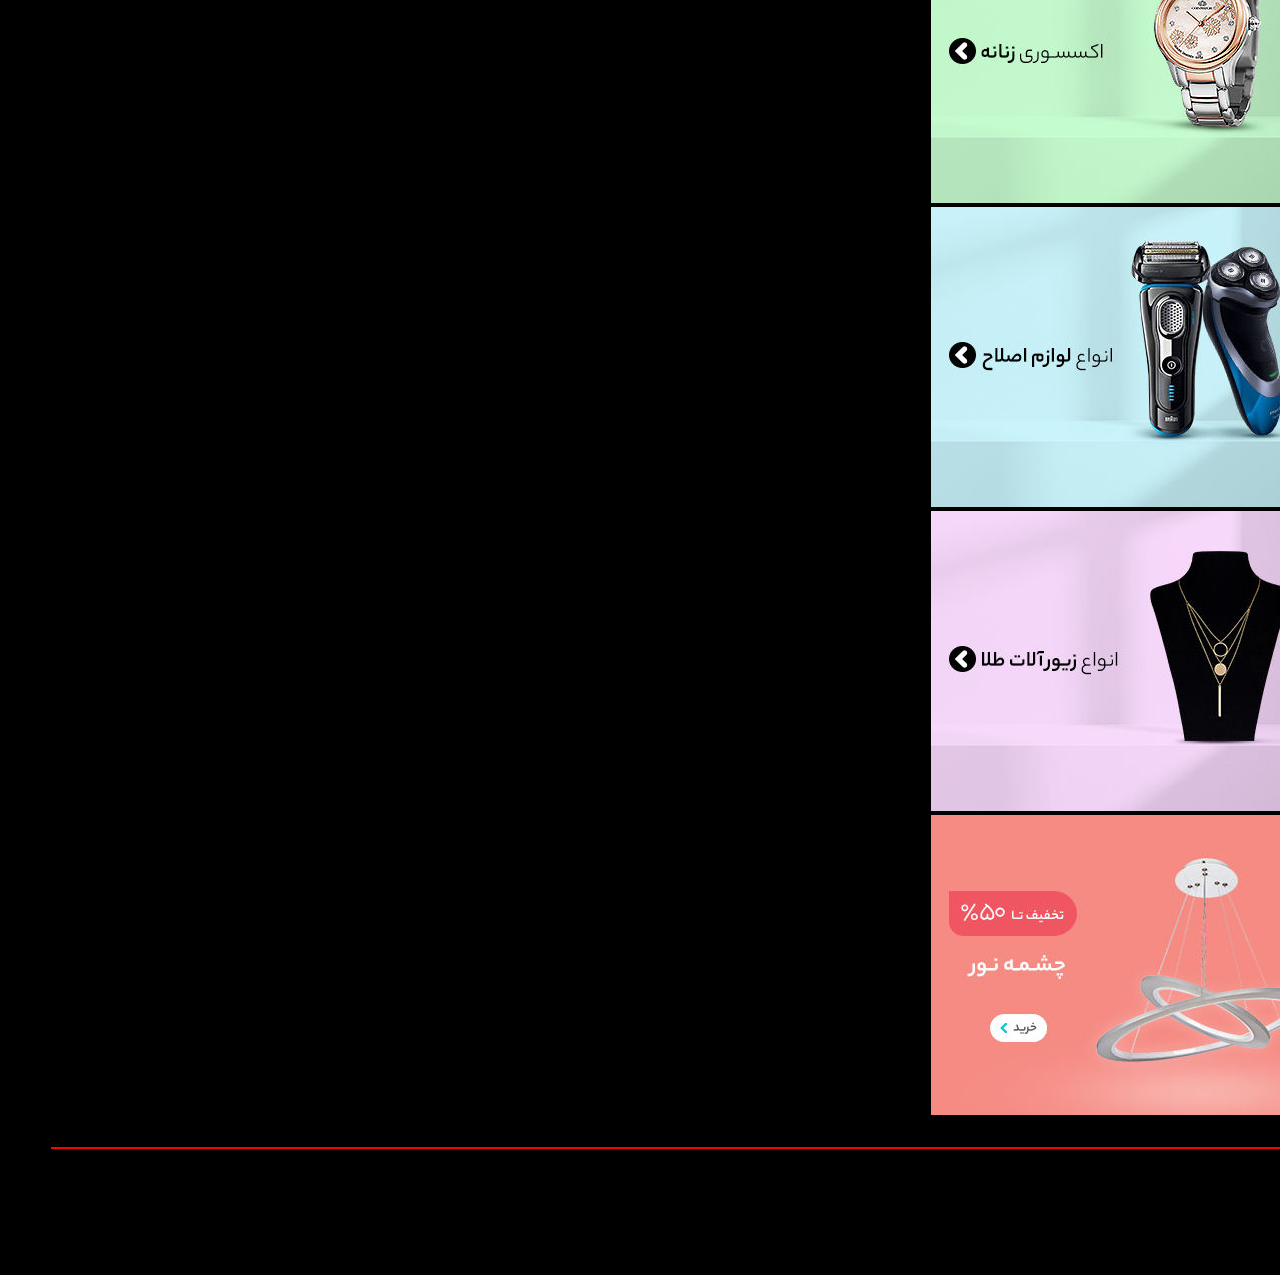
==== commit 90dda493: "complete Banners Section" ====
--- a/index.html
+++ b/index.html
@@ -1100,7 +1100,7 @@
     <section class="container mt-5">
         <div class="row">
             <div class="col-sm-12 position-relative">
-                <p class="offer-section-title position-absolute ms-5">پر فروش ترین محصولات</p>
+                <p class="offer-section-title position-absolute ms-5">پیشنهادات شگفت انگیز</p>
                 <div class="owl-carousel owl-theme position-relative mt-5">
                     <a href="#" class="text-decoration-none">
                         <div>
@@ -1282,15 +1282,215 @@
         </div>
     </section>
     <!-- end product section  -->
-    <!-- start product section  -->
-    <section class="container">
+    <!-- start banner section  -->
+    <section class="container mt-5 banner-section-1">
         <div class="row">
-            <div class="col-sm-12">
-
+            <div class="col-sm-12 col-md-3">
+                <a href="#"><img class="img-fluid" src="./assets/img/ads3.jpg" alt="">
+                </a>
+            </div>
+            <div class="col-sm-12 col-md-3">
+                <a href="#"><img class="img-fluid" src="./assets/img/ads4.jpg" alt="">
+                </a>
+            </div>
+            <div class="col-sm-12 col-md-3">
+                <a href="#"><img class="img-fluid" src="./assets/img/ad5.jpg" alt="">
+                </a>
+            </div>
+            <div class="col-sm-12 col-md-3">
+                <a href="#"><img class="img-fluid" src="./assets/img/ads6.jpg" alt="">
+                </a>
             </div>
         </div>
     </section>
-    <!-- end product section  -->
+    <!-- end banner section  -->
+
+    <!-- start Brands section  -->
+    <section class="container mt-5">
+        <div class="row">
+            <div class="col-sm-12 position-relative">
+                <p class="offer-section-title position-absolute ms-5">پیشنهادات شگفت انگیز</p>
+                <div class="owl-carousel owl-theme position-relative mt-5">
+                    <a href="#" class="text-decoration-none">
+                        <div>
+                            <div class="card custom-card">
+                                <img src="./assets/img/o1.jpg" class="mt-3 custom-img-card align-self-center" alt="">
+                                <div class="card-body text-center">
+                                    <p class="card-text">
+                                    <p class="p-title text-dark">گوشی موبایل سامسونگ مدل A13</p>
+                                    <p class="mt-2 p-price text-primary"><span
+                                            class="badge rounded-pill bg-danger me-3">5%</span>9,400,000 تومان
+                                        <br><s>10,000,000</s>
+                                    </p>
+                                </div>
+                            </div>
+                        </div>
+                    </a>
+                    <a href="#" class="text-decoration-none">
+                        <div>
+                            <div class="card custom-card">
+                                <img src="./assets/img/o2.jpg" class="mt-3 custom-img-card align-self-center" alt="">
+                                <div class="card-body text-center">
+                                    <p class="card-text">
+                                    <p class="p-title text-dark">لپ تاب Lenevo مدل Lv-800</p>
+                                    <p class="mt-2 p-price text-primary"><span
+                                            class="badge rounded-pill bg-danger me-3">8%</span>10,700,000
+                                        تومان
+                                        <br><s>12,000,000</s>
+                                    </p>
+                                </div>
+                            </div>
+                        </div>
+                    </a>
+                    <a href="#" class="text-decoration-none">
+                        <div>
+                            <div class="card custom-card">
+                                <img src="./assets/img/o3.jpg" class="mt-3 custom-img-card align-self-center" alt="">
+                                <div class="card-body text-center">
+                                    <p class="card-text">
+                                    <p class="p-title text-dark">قاب گوشی سامسونگ مدل A02</p>
+                                    <p class="mt-2 p-price text-primary"><span
+                                            class="badge rounded-pill bg-danger me-3">7%</span>100,000
+                                        تومان
+                                        <br><s>150,000</s>
+                                    </p>
+                                </div>
+                            </div>
+                        </div>
+                    </a>
+                    <a href="#" class="text-decoration-none">
+                        <div>
+                            <div class="card custom-card">
+                                <img src="./assets/img/o4.jpg" class="mt-3 custom-img-card align-self-center" alt="">
+                                <div class="card-body text-center">
+                                    <p class="card-text">
+                                    <p class="p-title text-dark">دفتر نقاشی 40 برگ</p>
+                                    <p class="mt-2 p-price text-primary"><span
+                                            class="badge rounded-pill bg-danger me-3">10%</span>30,000
+                                        تومان
+                                        <br><s>48,000</s>
+                                    </p>
+                                </div>
+                            </div>
+                        </div>
+                    </a>
+                    <a href="#" class="text-decoration-none">
+                        <div>
+                            <div class="card custom-card">
+                                <img src="./assets/img/o5.jpg" class="mt-3 custom-img-card align-self-center" alt="">
+                                <div class="card-body text-center">
+                                    <p class="card-text">
+                                    <p class="p-title text-dark">قاب گوشی شیائومی مدل Mi9T</p>
+                                    <p class="mt-2 p-price text-primary"><span
+                                            class="badge rounded-pill bg-danger me-3">12%</span>120,000
+                                        تومان
+                                        <br><s>1480,000</s>
+                                    </p>
+                                </div>
+                            </div>
+                        </div>
+                    </a>
+                    <a href="#" class="text-decoration-none">
+                        <div>
+                            <div class="card custom-card">
+                                <img src="./assets/img/o11.jpg" class="mt-3 custom-img-card align-self-center" alt="">
+                                <div class="card-body text-center">
+                                    <p class="card-text">
+                                    <p class="p-title text-dark">گوشی موبایل سامسونگ مدل s10</p>
+                                    <p class="mt-2 p-price text-primary"><span
+                                            class="badge rounded-pill bg-danger me-3">5%</span>15,400,000
+                                        تومان
+                                        <br><s>16,000,000</s>
+                                    </p>
+                                </div>
+                            </div>
+                        </div>
+                    </a>
+                    <a href="#" class="text-decoration-none">
+                        <div>
+                            <div class="card custom-card">
+                                <img src="./assets/img/o7.jpg" class="mt-3 custom-img-card align-self-center" alt="">
+                                <div class="card-body text-center">
+                                    <p class="card-text">
+                                    <p class="p-title text-dark">کتونی مردانه برند نایک</p>
+                                    <p class="mt-2 p-price text-primary"><span
+                                            class="badge rounded-pill bg-danger me-3">6%</span>2,400,000
+                                        تومان
+                                        <br><s>3,000,000</s>
+                                    </p>
+                                </div>
+                            </div>
+                        </div>
+                    </a>
+                    <a href="#" class="text-decoration-none">
+                        <div>
+                            <div class="card custom-card">
+                                <img src="./assets/img/o24.jpg" class="mt-3 custom-img-card align-self-center" alt="">
+                                <div class="card-body text-center">
+                                    <p class="card-text">
+                                    <p class="p-title text-dark">ساعت هوشمند Mi-band 6</p>
+                                    <p class="mt-2 p-price text-primary"><span
+                                            class="badge rounded-pill bg-danger me-3">15%</span>1,400,000
+                                        تومان
+                                        <br><s>2,000,000</s>
+                                    </p>
+                                </div>
+                            </div>
+                        </div>
+                    </a>
+                    <a href="#" class="text-decoration-none">
+                        <div>
+                            <div class="card custom-card">
+                                <img src="./assets/img/o9.jpg" class="mt-3 custom-img-card align-self-center" alt="">
+                                <div class="card-body text-center">
+                                    <p class="card-text">
+                                    <p class="p-title text-dark">گوشی موبایل سامسونگ مدل A51</p>
+                                    <p class="mt-2 p-price text-primary"><span
+                                            class="badge rounded-pill bg-danger me-3">20%</span>9,400,000
+                                        تومان
+                                        <br><s>10,200,000</s>
+                                    </p>
+                                </div>
+                            </div>
+                        </div>
+                    </a>
+                    <a href="#" class="text-decoration-none">
+                        <div>
+                            <div class="card custom-card">
+                                <img src="./assets/img/o10.jpg" class="mt-3 custom-img-card align-self-center" alt="">
+                                <div class="card-body text-center">
+                                    <p class="card-text">
+                                    <p class="p-title text-dark">گوشی موبایل اپل iphone-11</p>
+                                    <p class="mt-2 p-price text-primary"><span
+                                            class="badge rounded-pill bg-danger me-3">3%</span>14,400,000
+                                        تومان
+                                        <br><s>15,000,000</s>
+                                    </p>
+                                </div>
+                            </div>
+                        </div>
+                    </a>
+                    <a href="#" class="text-decoration-none">
+                        <div>
+                            <div class="card custom-card">
+                                <img src="./assets/img/o20.jpg" class="mt-3 custom-img-card align-self-center" alt="">
+                                <div class="card-body text-center">
+                                    <p class="card-text">
+                                    <p class="p-title text-dark">هدفون شیائومی مدل M-20</p>
+                                    <p class="mt-2 p-price text-primary"><span
+                                            class="badge rounded-pill bg-danger me-3">9%</span>4,000,000
+                                        تومان
+                                        <br><s>5,000,000</s>
+                                    </p>
+                                </div>
+                            </div>
+                        </div>
+                    </a>
+                </div>
+            </div>
+        </div>
+    </section>
+    <!-- end banner section  -->
 
 
 
--- a/assets/css/style.css
+++ b/assets/css/style.css
@@ -3,7 +3,8 @@
 @import url('./_shipping.css');
 @import url('./_category.css');
 @import url('./_special-offers.css');
-@import url('./popular.product.css');
+@import url('./_popular.product.css');
+@import url('./_banner.css');
 
 
 
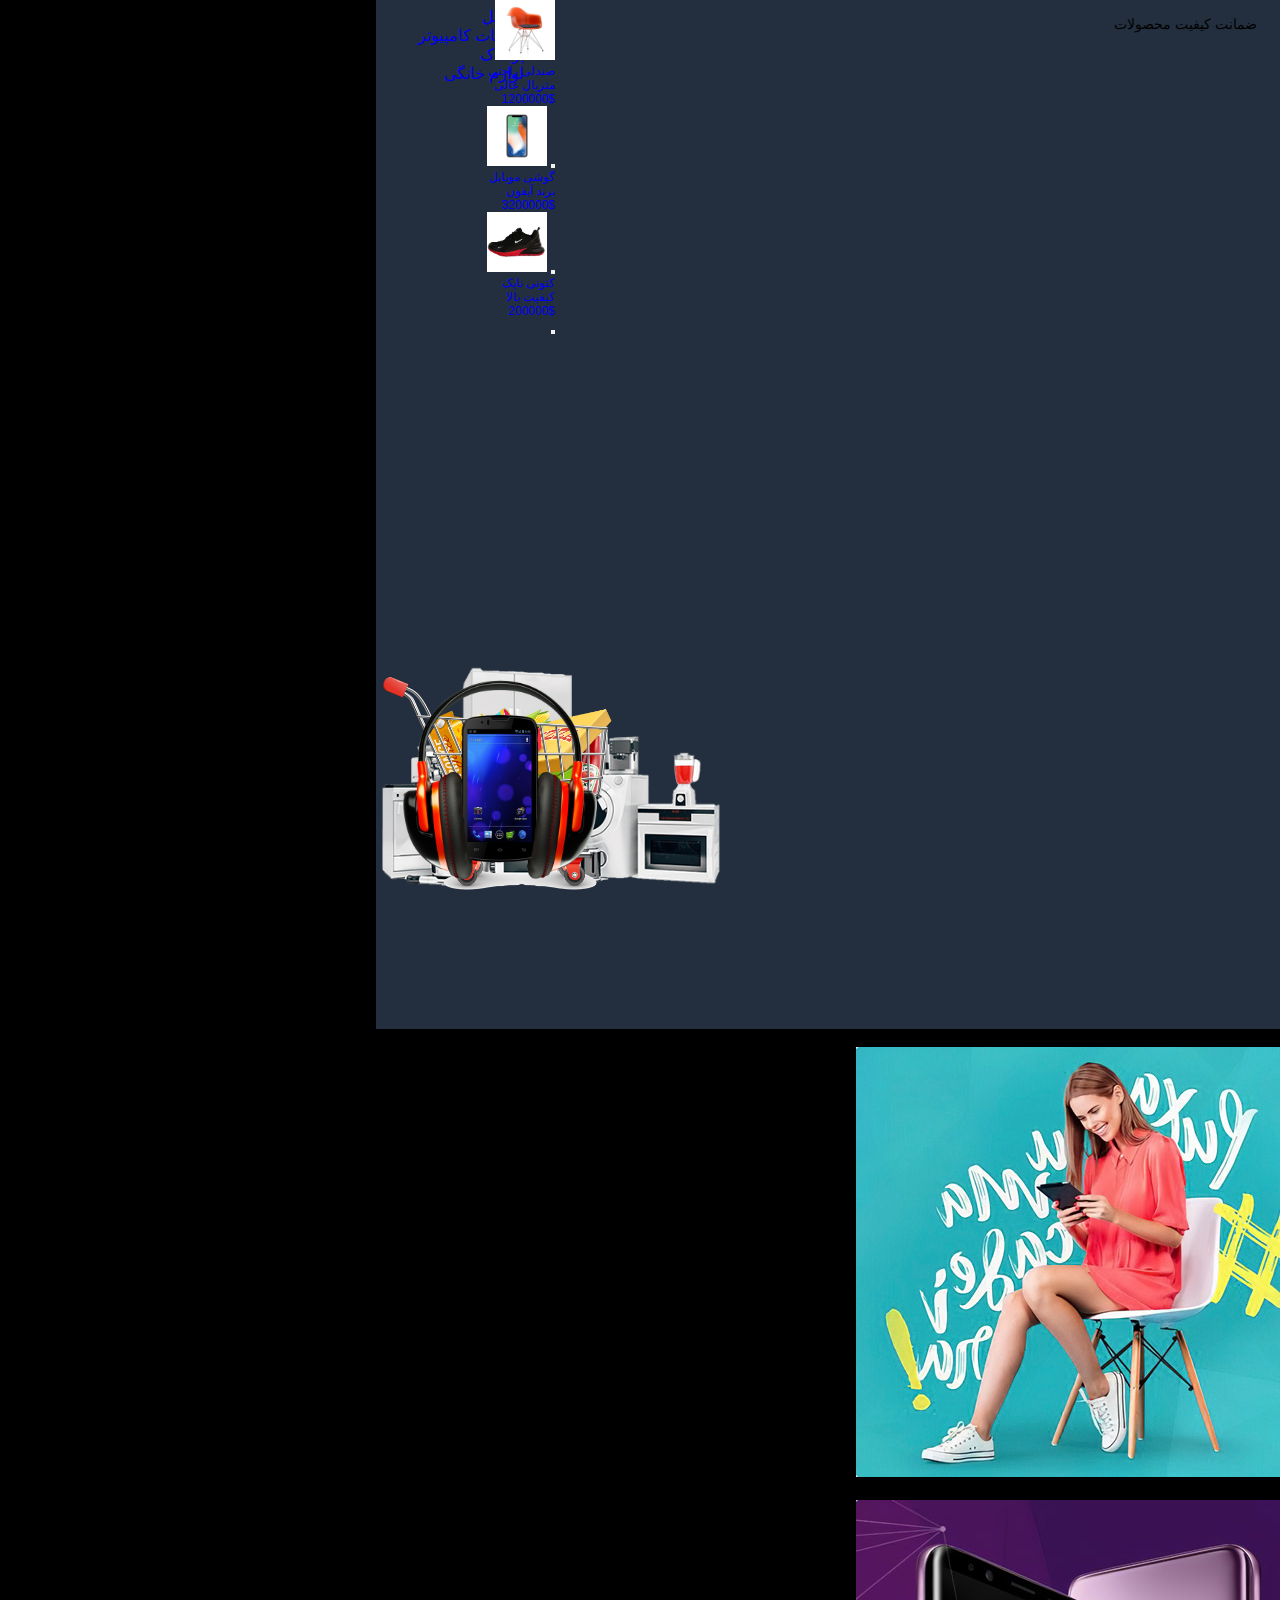
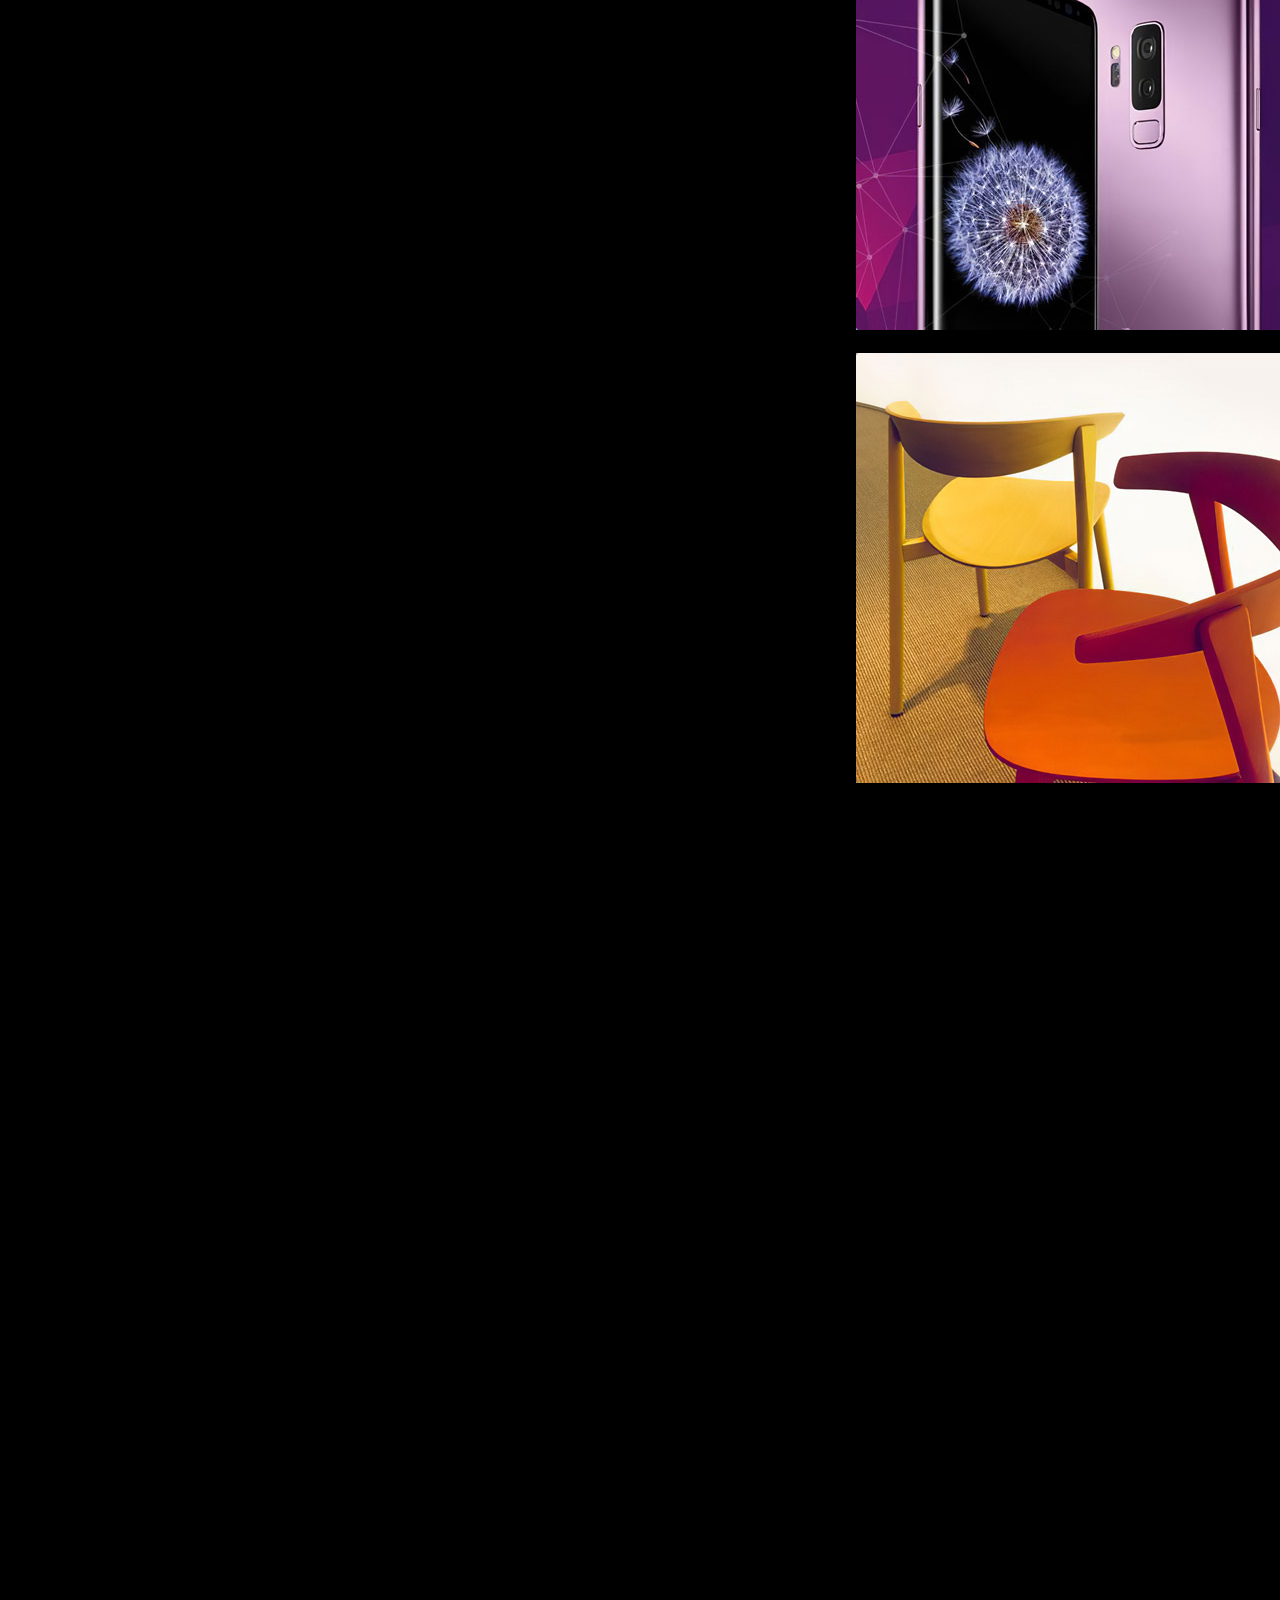
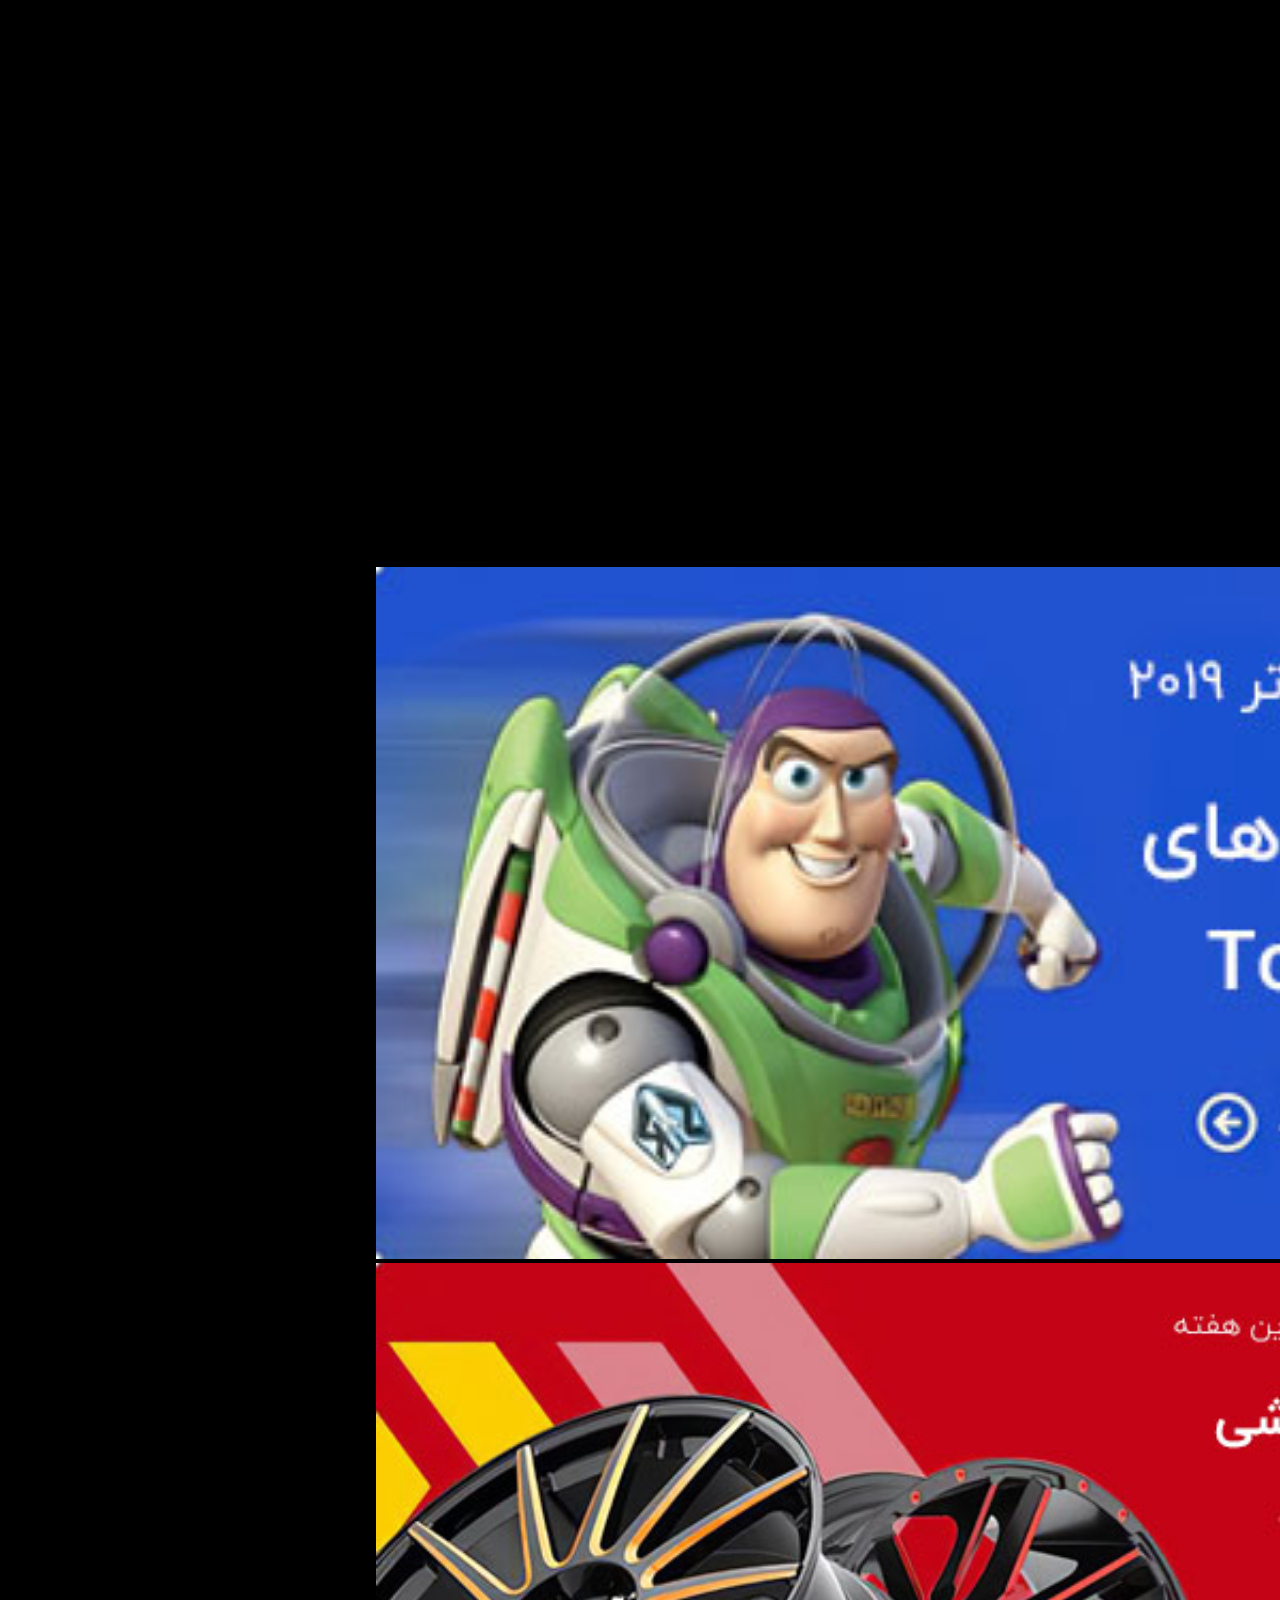
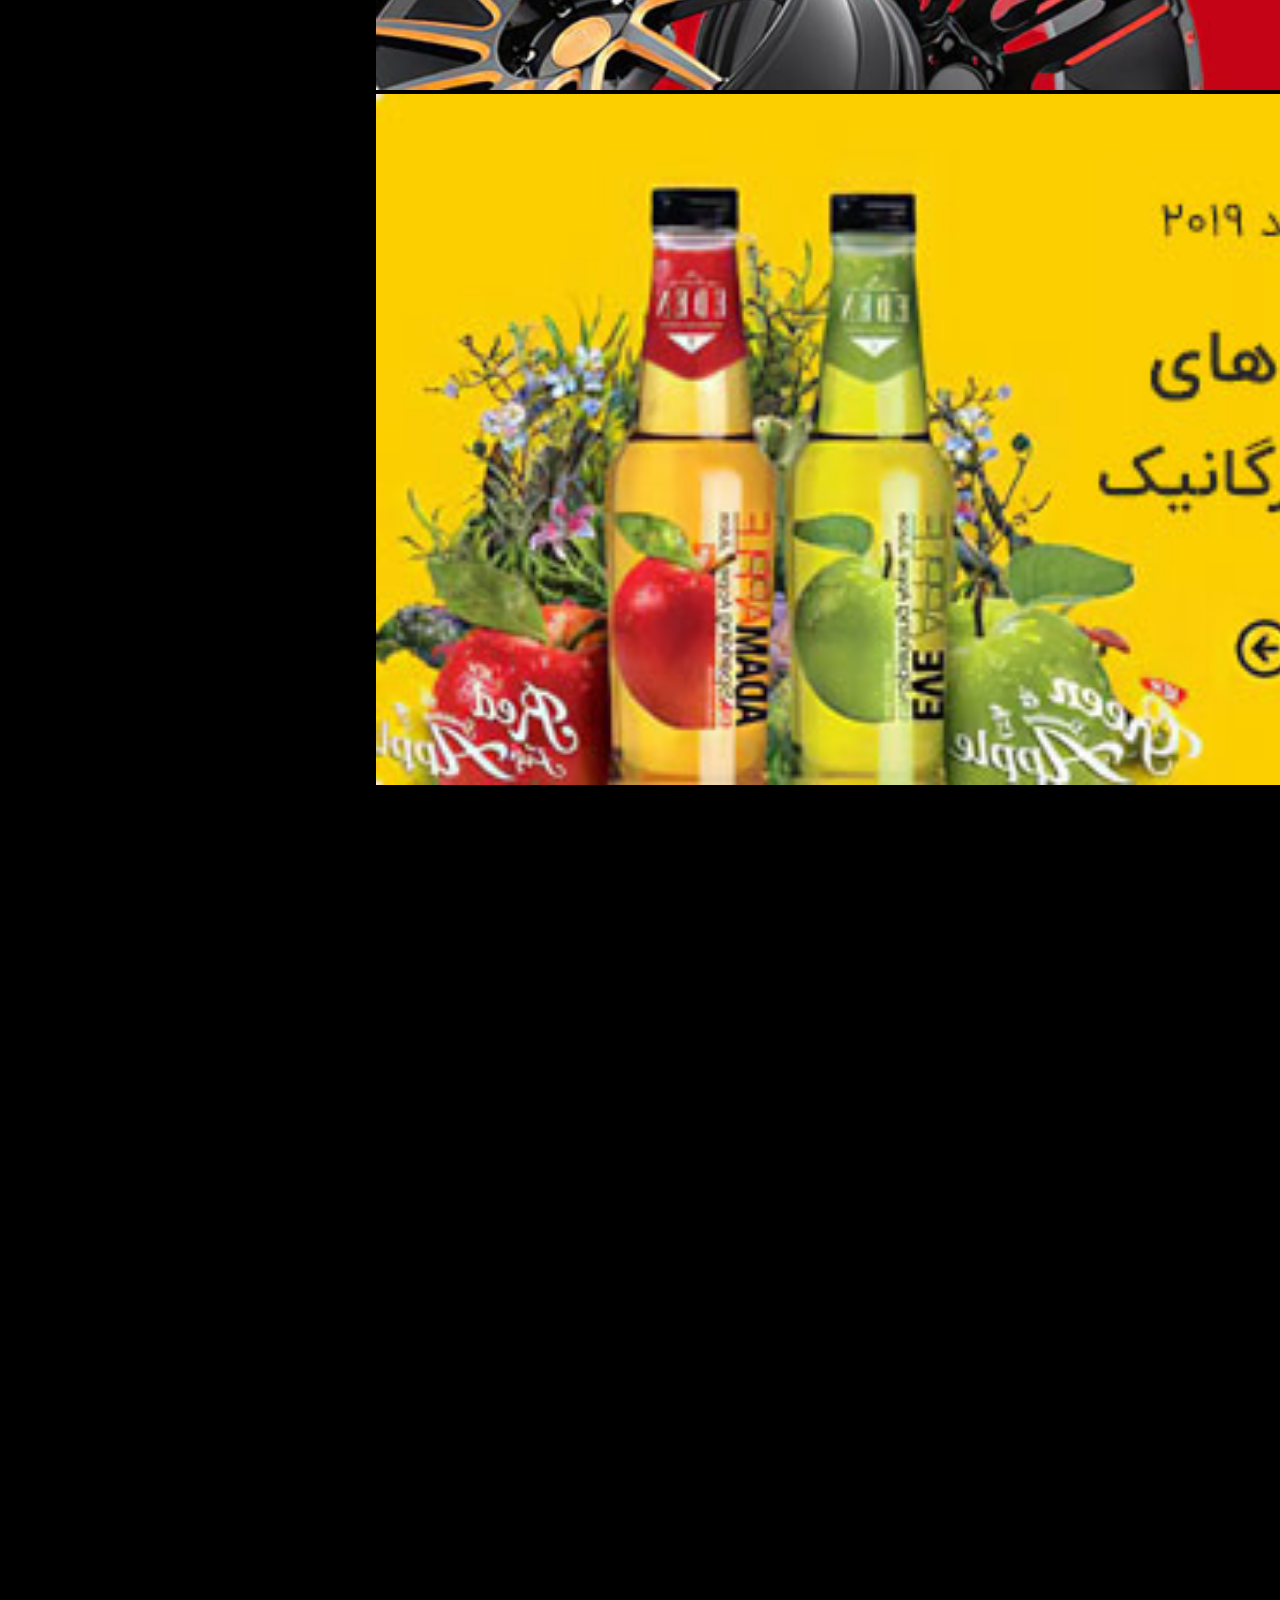
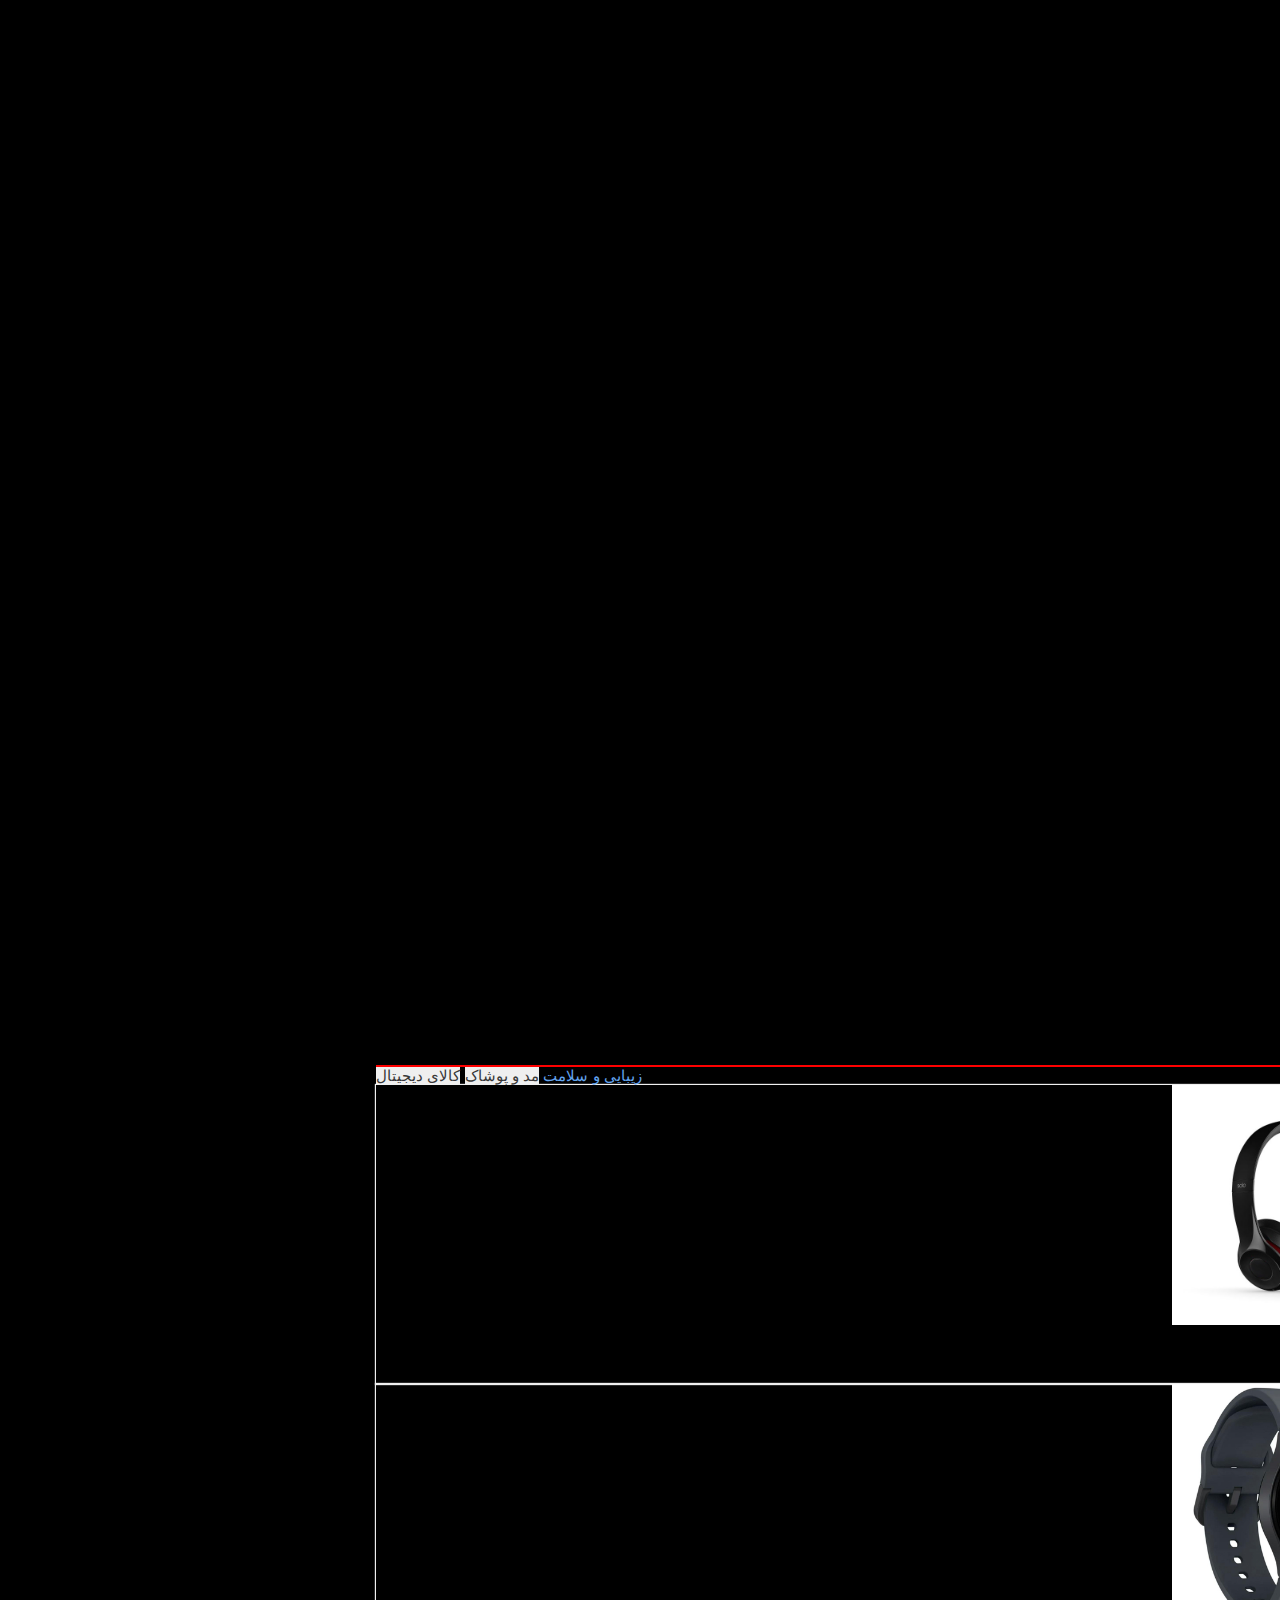
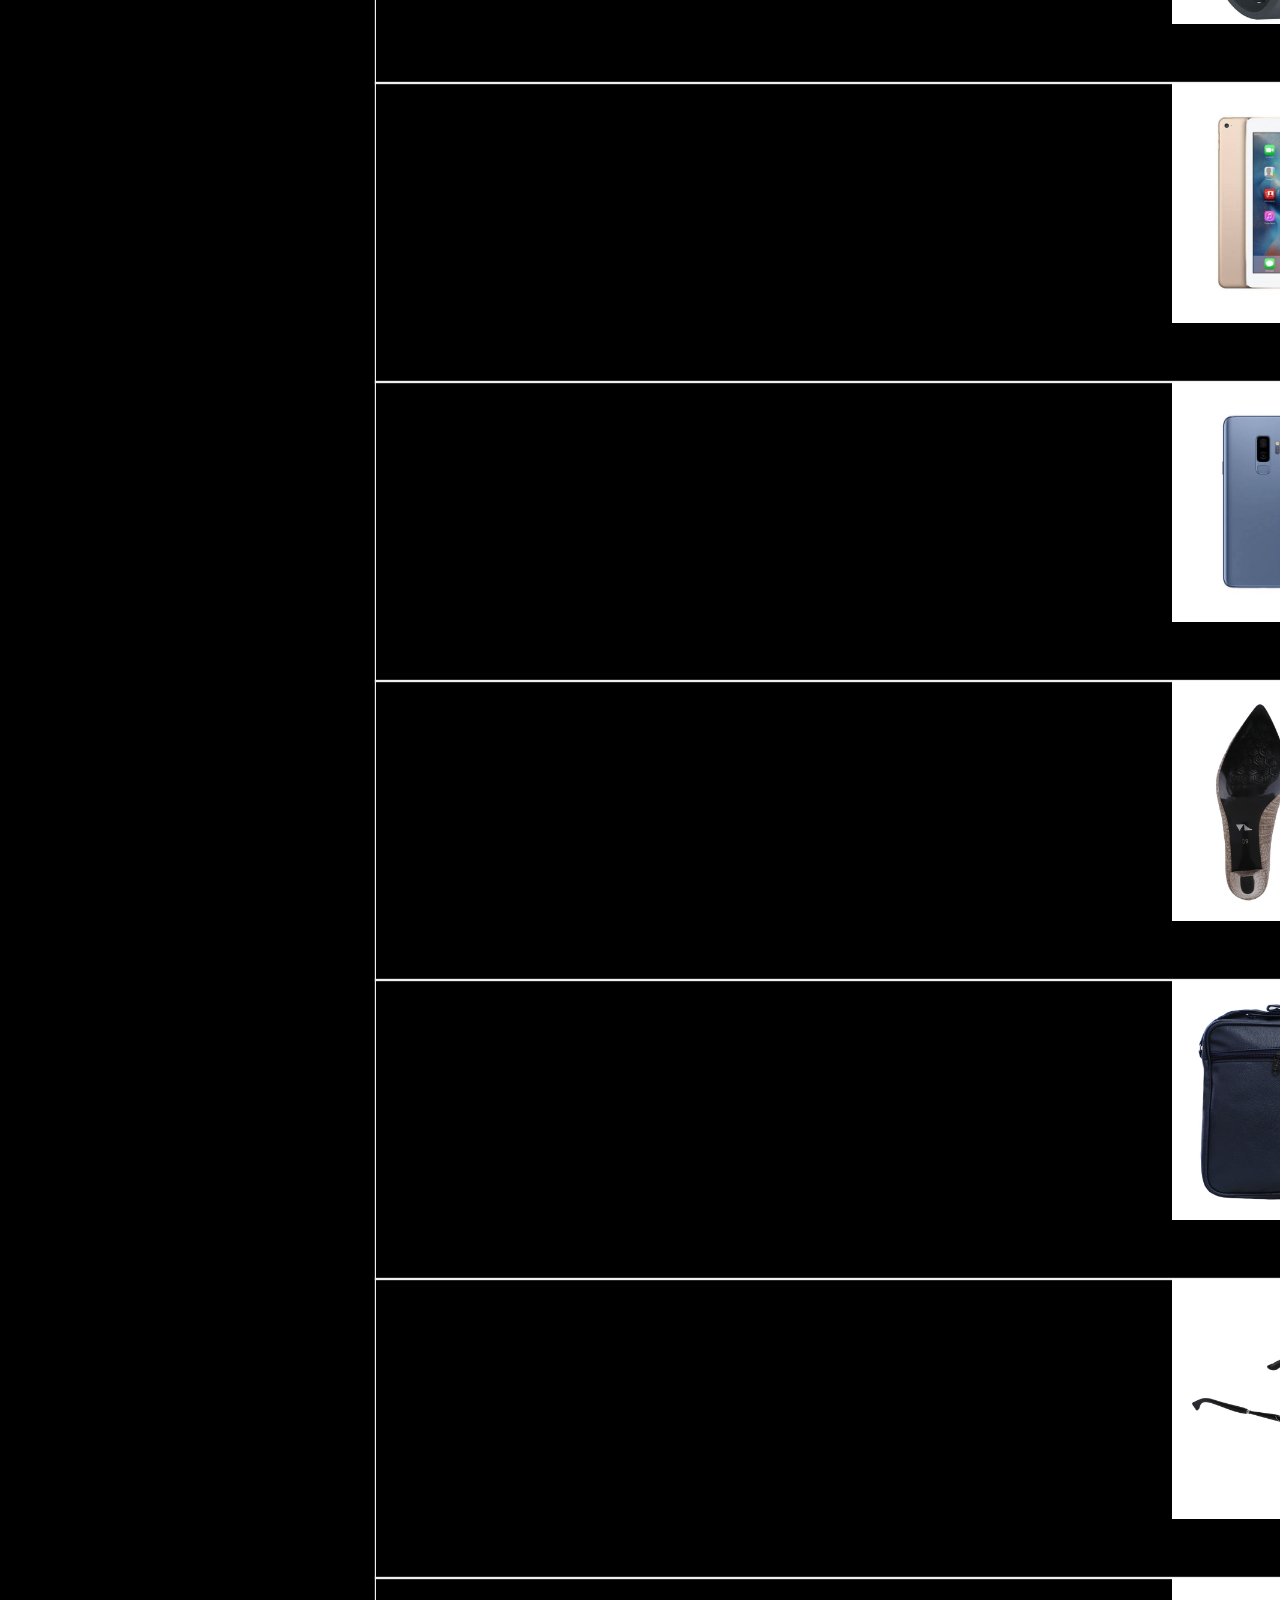
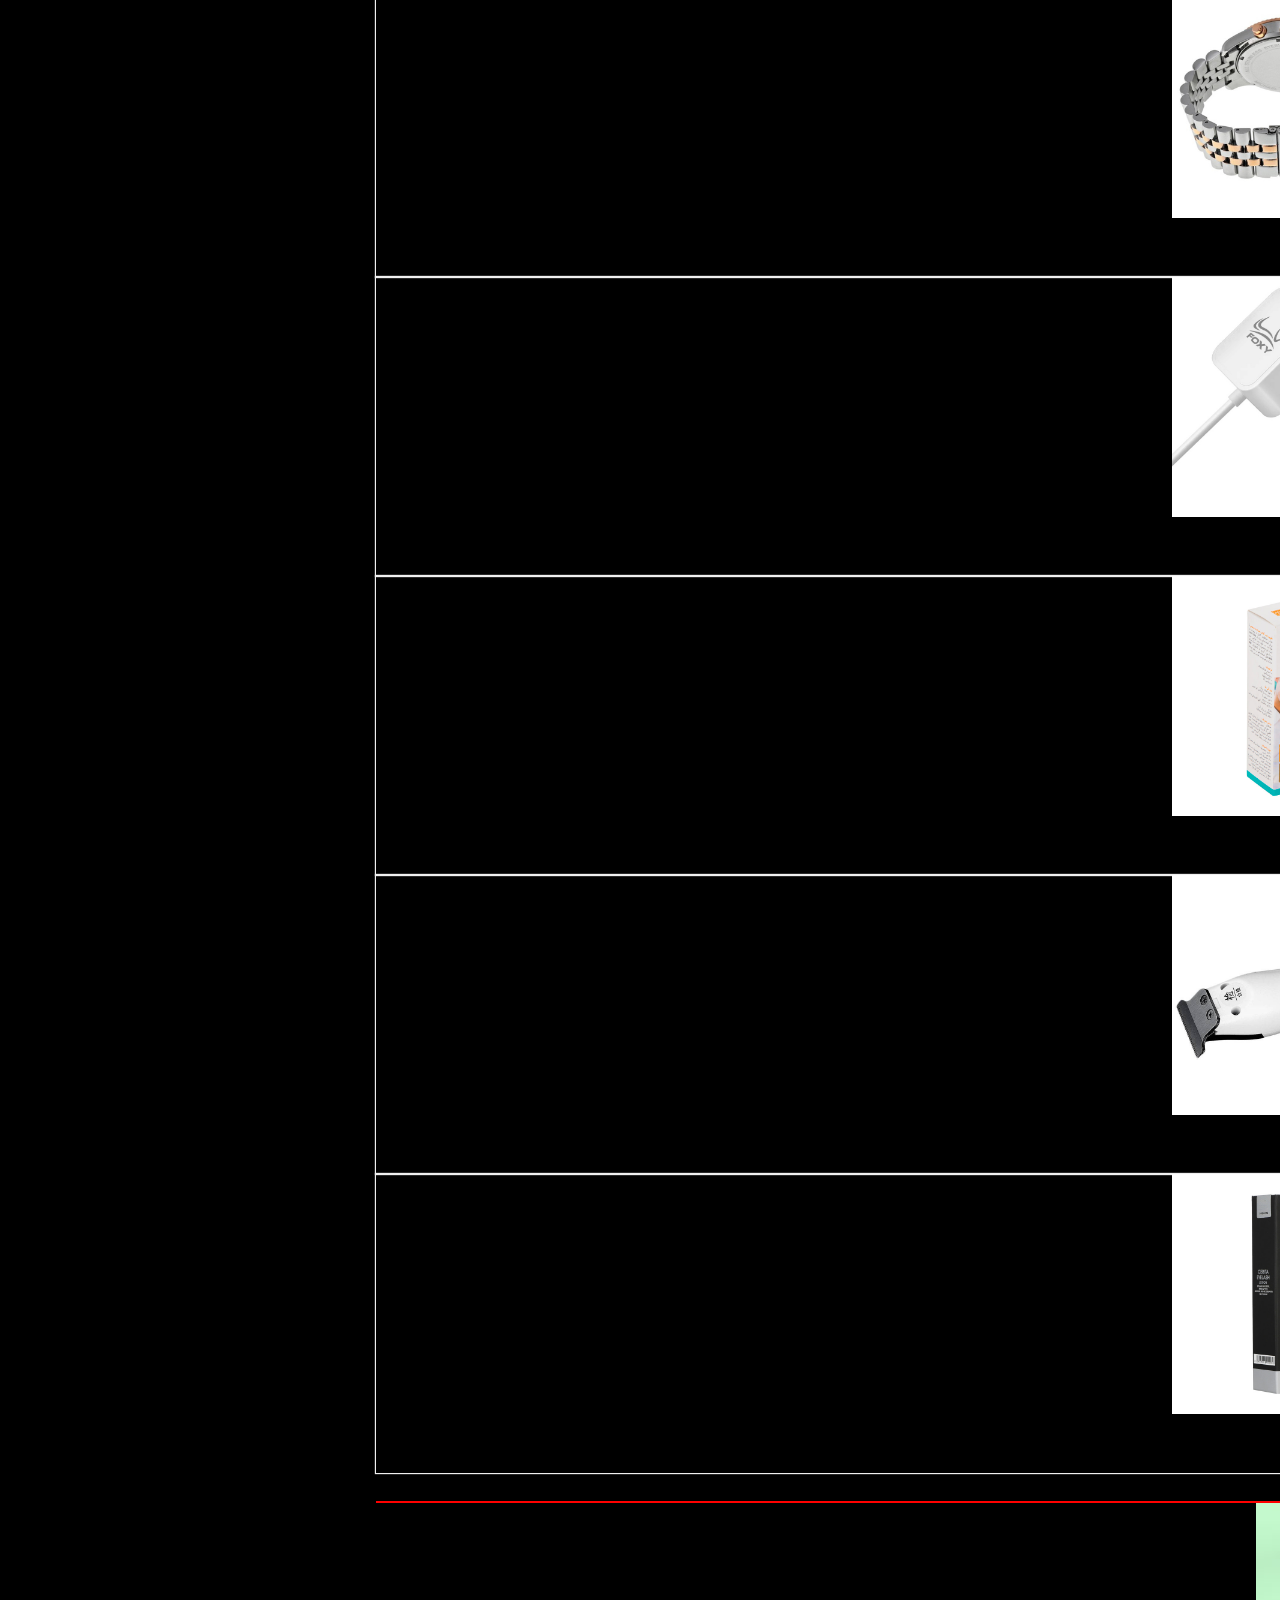
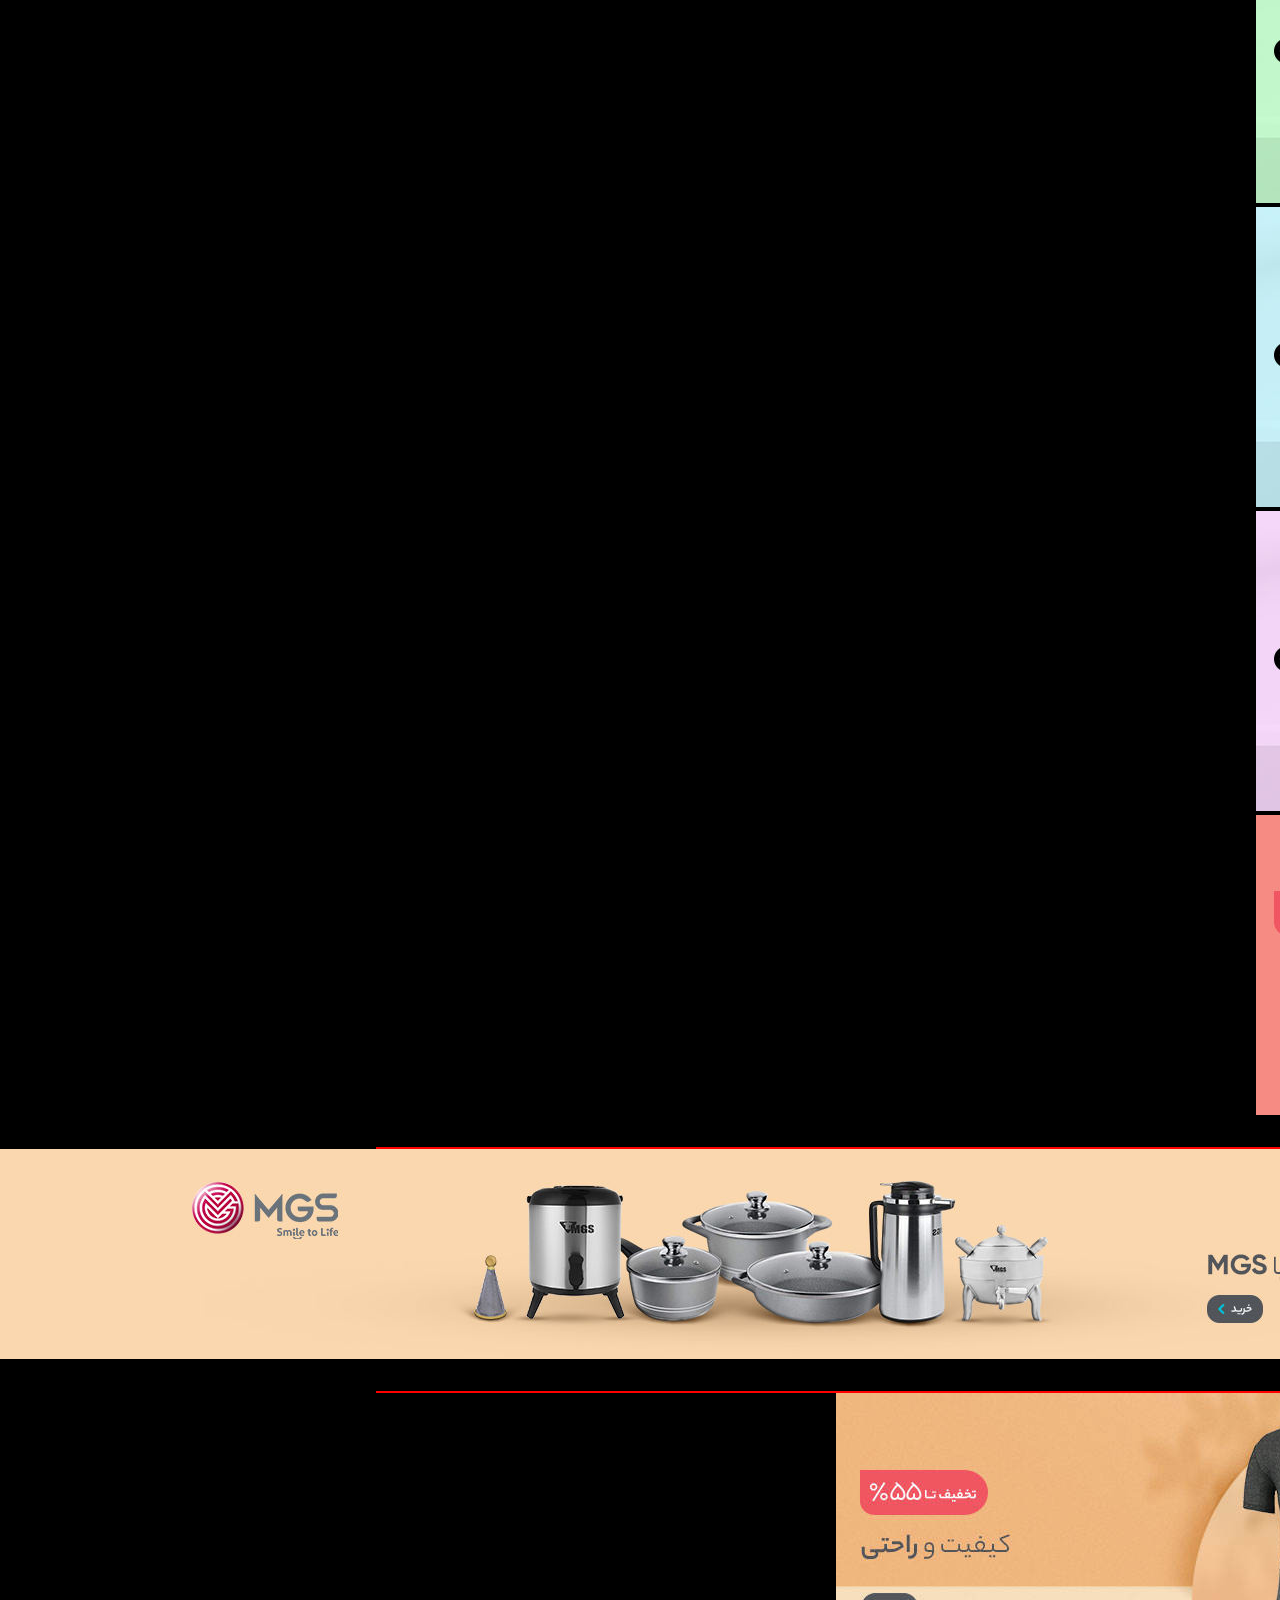
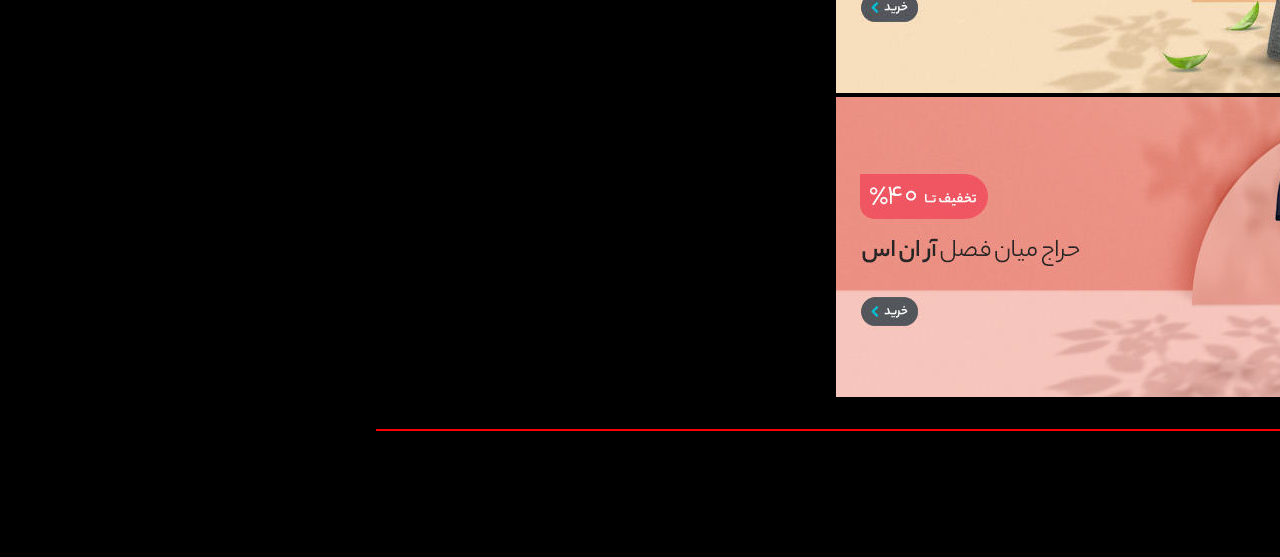
==== commit 08842292: "complete brands section" ====
--- a/index.html
+++ b/index.html
@@ -1100,7 +1100,7 @@
     <section class="container mt-5">
         <div class="row">
             <div class="col-sm-12 position-relative">
-                <p class="offer-section-title position-absolute ms-5">پیشنهادات شگفت انگیز</p>
+                <p class="offer-section-title position-absolute ms-5"> پر فروش ترین محصولات</p>
                 <div class="owl-carousel owl-theme position-relative mt-5">
                     <a href="#" class="text-decoration-none">
                         <div>
@@ -1282,34 +1282,34 @@
         </div>
     </section>
     <!-- end product section  -->
-    <!-- start banner section  -->
+    <!-- start banner-1 section  -->
     <section class="container mt-5 banner-section-1">
         <div class="row">
-            <div class="col-sm-12 col-md-3">
+            <div class="col-sm-10 col-md-3 offset-sm-1 offset-md-0 mt-4">
                 <a href="#"><img class="img-fluid" src="./assets/img/ads3.jpg" alt="">
                 </a>
             </div>
-            <div class="col-sm-12 col-md-3">
+            <div class="col-sm-10 col-md-3 offset-sm-1 offset-md-0 mt-4">
                 <a href="#"><img class="img-fluid" src="./assets/img/ads4.jpg" alt="">
                 </a>
             </div>
-            <div class="col-sm-12 col-md-3">
+            <div class="col-sm-10 col-md-3 offset-sm-1 offset-md-0 mt-4">
                 <a href="#"><img class="img-fluid" src="./assets/img/ad5.jpg" alt="">
                 </a>
             </div>
-            <div class="col-sm-12 col-md-3">
+            <div class="col-sm-10 col-md-3 offset-sm-1 offset-md-0 mt-4">
                 <a href="#"><img class="img-fluid" src="./assets/img/ads6.jpg" alt="">
                 </a>
             </div>
         </div>
     </section>
-    <!-- end banner section  -->
-
-    <!-- start Brands section  -->
+    <!-- end banner-1 section  -->
+
+    <!-- start mobile section  -->
     <section class="container mt-5">
         <div class="row">
             <div class="col-sm-12 position-relative">
-                <p class="offer-section-title position-absolute ms-5">پیشنهادات شگفت انگیز</p>
+                <p class="offer-section-title position-absolute ms-5">انواع گوشی موبایل</p>
                 <div class="owl-carousel owl-theme position-relative mt-5">
                     <a href="#" class="text-decoration-none">
                         <div>
@@ -1329,62 +1329,30 @@
                     <a href="#" class="text-decoration-none">
                         <div>
                             <div class="card custom-card">
-                                <img src="./assets/img/o2.jpg" class="mt-3 custom-img-card align-self-center" alt="">
-                                <div class="card-body text-center">
-                                    <p class="card-text">
-                                    <p class="p-title text-dark">لپ تاب Lenevo مدل Lv-800</p>
-                                    <p class="mt-2 p-price text-primary"><span
-                                            class="badge rounded-pill bg-danger me-3">8%</span>10,700,000
-                                        تومان
-                                        <br><s>12,000,000</s>
-                                    </p>
-                                </div>
-                            </div>
-                        </div>
-                    </a>
-                    <a href="#" class="text-decoration-none">
-                        <div>
-                            <div class="card custom-card">
-                                <img src="./assets/img/o3.jpg" class="mt-3 custom-img-card align-self-center" alt="">
-                                <div class="card-body text-center">
-                                    <p class="card-text">
-                                    <p class="p-title text-dark">قاب گوشی سامسونگ مدل A02</p>
-                                    <p class="mt-2 p-price text-primary"><span
-                                            class="badge rounded-pill bg-danger me-3">7%</span>100,000
-                                        تومان
-                                        <br><s>150,000</s>
-                                    </p>
-                                </div>
-                            </div>
-                        </div>
-                    </a>
-                    <a href="#" class="text-decoration-none">
-                        <div>
-                            <div class="card custom-card">
-                                <img src="./assets/img/o4.jpg" class="mt-3 custom-img-card align-self-center" alt="">
-                                <div class="card-body text-center">
-                                    <p class="card-text">
-                                    <p class="p-title text-dark">دفتر نقاشی 40 برگ</p>
-                                    <p class="mt-2 p-price text-primary"><span
-                                            class="badge rounded-pill bg-danger me-3">10%</span>30,000
-                                        تومان
-                                        <br><s>48,000</s>
-                                    </p>
-                                </div>
-                            </div>
-                        </div>
-                    </a>
-                    <a href="#" class="text-decoration-none">
-                        <div>
-                            <div class="card custom-card">
-                                <img src="./assets/img/o5.jpg" class="mt-3 custom-img-card align-self-center" alt="">
-                                <div class="card-body text-center">
-                                    <p class="card-text">
-                                    <p class="p-title text-dark">قاب گوشی شیائومی مدل Mi9T</p>
-                                    <p class="mt-2 p-price text-primary"><span
-                                            class="badge rounded-pill bg-danger me-3">12%</span>120,000
-                                        تومان
-                                        <br><s>1480,000</s>
+                                <img src="./assets/img/o9.jpg" class="mt-3 custom-img-card align-self-center" alt="">
+                                <div class="card-body text-center">
+                                    <p class="card-text">
+                                    <p class="p-title text-dark">گوشی موبایل سامسونگ مدل A51</p>
+                                    <p class="mt-2 p-price text-primary"><span
+                                            class="badge rounded-pill bg-danger me-3">7%</span>10,400,000
+                                        تومان
+                                        <br><s>11,000,000</s>
+                                    </p>
+                                </div>
+                            </div>
+                        </div>
+                    </a>
+                    <a href="#" class="text-decoration-none">
+                        <div>
+                            <div class="card custom-card">
+                                <img src="./assets/img/o10.jpg" class="mt-3 custom-img-card align-self-center" alt="">
+                                <div class="card-body text-center">
+                                    <p class="card-text">
+                                    <p class="p-title text-dark">گوشی موبایل اپل مدل iphone-11</p>
+                                    <p class="mt-2 p-price text-primary"><span
+                                            class="badge rounded-pill bg-danger me-3">5%</span>18,400,000
+                                        تومان
+                                        <br><s>19,000,000</s>
                                     </p>
                                 </div>
                             </div>
@@ -1396,25 +1364,25 @@
                                 <img src="./assets/img/o11.jpg" class="mt-3 custom-img-card align-self-center" alt="">
                                 <div class="card-body text-center">
                                     <p class="card-text">
-                                    <p class="p-title text-dark">گوشی موبایل سامسونگ مدل s10</p>
-                                    <p class="mt-2 p-price text-primary"><span
-                                            class="badge rounded-pill bg-danger me-3">5%</span>15,400,000
-                                        تومان
-                                        <br><s>16,000,000</s>
-                                    </p>
-                                </div>
-                            </div>
-                        </div>
-                    </a>
-                    <a href="#" class="text-decoration-none">
-                        <div>
-                            <div class="card custom-card">
-                                <img src="./assets/img/o7.jpg" class="mt-3 custom-img-card align-self-center" alt="">
-                                <div class="card-body text-center">
-                                    <p class="card-text">
-                                    <p class="p-title text-dark">کتونی مردانه برند نایک</p>
-                                    <p class="mt-2 p-price text-primary"><span
-                                            class="badge rounded-pill bg-danger me-3">6%</span>2,400,000
+                                    <p class="p-title text-dark">گوشی موبایل سامسونگ مدل S20</p>
+                                    <p class="mt-2 p-price text-primary"><span
+                                            class="badge rounded-pill bg-danger me-3">10%</span>20,400,000
+                                        تومان
+                                        <br><s>21,000,000</s>
+                                    </p>
+                                </div>
+                            </div>
+                        </div>
+                    </a>
+                    <a href="#" class="text-decoration-none">
+                        <div>
+                            <div class="card custom-card">
+                                <img src="./assets/img/o12.jpg" class="mt-3 custom-img-card align-self-center" alt="">
+                                <div class="card-body text-center">
+                                    <p class="card-text">
+                                    <p class="p-title text-dark">گوشی موبایل سامسونگ مدل A01</p>
+                                    <p class="mt-2 p-price text-primary"><span
+                                            class="badge rounded-pill bg-danger me-3">15%</span>2,400,000
                                         تومان
                                         <br><s>3,000,000</s>
                                     </p>
@@ -1425,62 +1393,78 @@
                     <a href="#" class="text-decoration-none">
                         <div>
                             <div class="card custom-card">
-                                <img src="./assets/img/o24.jpg" class="mt-3 custom-img-card align-self-center" alt="">
-                                <div class="card-body text-center">
-                                    <p class="card-text">
-                                    <p class="p-title text-dark">ساعت هوشمند Mi-band 6</p>
-                                    <p class="mt-2 p-price text-primary"><span
-                                            class="badge rounded-pill bg-danger me-3">15%</span>1,400,000
-                                        تومان
-                                        <br><s>2,000,000</s>
-                                    </p>
-                                </div>
-                            </div>
-                        </div>
-                    </a>
-                    <a href="#" class="text-decoration-none">
-                        <div>
-                            <div class="card custom-card">
-                                <img src="./assets/img/o9.jpg" class="mt-3 custom-img-card align-self-center" alt="">
-                                <div class="card-body text-center">
-                                    <p class="card-text">
-                                    <p class="p-title text-dark">گوشی موبایل سامسونگ مدل A51</p>
-                                    <p class="mt-2 p-price text-primary"><span
-                                            class="badge rounded-pill bg-danger me-3">20%</span>9,400,000
-                                        تومان
-                                        <br><s>10,200,000</s>
-                                    </p>
-                                </div>
-                            </div>
-                        </div>
-                    </a>
-                    <a href="#" class="text-decoration-none">
-                        <div>
-                            <div class="card custom-card">
-                                <img src="./assets/img/o10.jpg" class="mt-3 custom-img-card align-self-center" alt="">
-                                <div class="card-body text-center">
-                                    <p class="card-text">
-                                    <p class="p-title text-dark">گوشی موبایل اپل iphone-11</p>
-                                    <p class="mt-2 p-price text-primary"><span
-                                            class="badge rounded-pill bg-danger me-3">3%</span>14,400,000
-                                        تومان
-                                        <br><s>15,000,000</s>
-                                    </p>
-                                </div>
-                            </div>
-                        </div>
-                    </a>
-                    <a href="#" class="text-decoration-none">
-                        <div>
-                            <div class="card custom-card">
-                                <img src="./assets/img/o20.jpg" class="mt-3 custom-img-card align-self-center" alt="">
-                                <div class="card-body text-center">
-                                    <p class="card-text">
-                                    <p class="p-title text-dark">هدفون شیائومی مدل M-20</p>
-                                    <p class="mt-2 p-price text-primary"><span
-                                            class="badge rounded-pill bg-danger me-3">9%</span>4,000,000
-                                        تومان
-                                        <br><s>5,000,000</s>
+                                <img src="./assets/img/o13.jpg" class="mt-3 custom-img-card align-self-center" alt="">
+                                <div class="card-body text-center">
+                                    <p class="card-text">
+                                    <p class="p-title text-dark">گوشی موبایل اپل مدل iphone-14</p>
+                                    <p class="mt-2 p-price text-primary"><span
+                                            class="badge rounded-pill bg-danger me-3">7%</span>30,400,000
+                                        تومان
+                                        <br><s>31,000,000</s>
+                                    </p>
+                                </div>
+                            </div>
+                        </div>
+                    </a>
+                    <a href="#" class="text-decoration-none">
+                        <div>
+                            <div class="card custom-card">
+                                <img src="./assets/img/o14.jpg" class="mt-3 custom-img-card align-self-center" alt="">
+                                <div class="card-body text-center">
+                                    <p class="card-text">
+                                    <p class="p-title text-dark">گوشی موبایل شیائومی مدل mi10</p>
+                                    <p class="mt-2 p-price text-primary"><span
+                                            class="badge rounded-pill bg-danger me-3">20%</span>10,400,000
+                                        تومان
+                                        <br><s>13,000,000</s>
+                                    </p>
+                                </div>
+                            </div>
+                        </div>
+                    </a>
+                    <a href="#" class="text-decoration-none">
+                        <div>
+                            <div class="card custom-card">
+                                <img src="./assets/img/o16.jpg" class="mt-3 custom-img-card align-self-center" alt="">
+                                <div class="card-body text-center">
+                                    <p class="card-text">
+                                    <p class="p-title text-dark">گوشی موبایل سامسونگ مدل S20</p>
+                                    <p class="mt-2 p-price text-primary"><span
+                                            class="badge rounded-pill bg-danger me-3">20%</span>20,400,000
+                                        تومان
+                                        <br><s>23,000,000</s>
+                                    </p>
+                                </div>
+                            </div>
+                        </div>
+                    </a>
+                    <a href="#" class="text-decoration-none">
+                        <div>
+                            <div class="card custom-card">
+                                <img src="./assets/img/o15.jpg" class="mt-3 custom-img-card align-self-center" alt="">
+                                <div class="card-body text-center">
+                                    <p class="card-text">
+                                    <p class="p-title text-dark">گوشی موبایل سامسونگ مدل S10+</p>
+                                    <p class="mt-2 p-price text-primary"><span
+                                            class="badge rounded-pill bg-danger me-3">10%</span>10,900,000
+                                        تومان
+                                        <br><s>13,000,000</s>
+                                    </p>
+                                </div>
+                            </div>
+                        </div>
+                    </a>
+                    <a href="#" class="text-decoration-none">
+                        <div>
+                            <div class="card custom-card">
+                                <img src="./assets/img/o29.jpg" class="mt-3 custom-img-card align-self-center" alt="">
+                                <div class="card-body text-center">
+                                    <p class="card-text">
+                                    <p class="p-title text-dark">گوشی موبایل هانر 20 lite</p>
+                                    <p class="mt-2 p-price text-primary"><span
+                                            class="badge rounded-pill bg-danger me-3">10%</span>5,900,000
+                                        تومان
+                                        <br><s>7,000,000</s>
                                     </p>
                                 </div>
                             </div>
@@ -1490,10 +1474,269 @@
             </div>
         </div>
     </section>
-    <!-- end banner section  -->
-
-
-
+    <!-- end mobile section  -->
+    <!-- start banner-2 section  -->
+    <section class="container mt-5 banner-section-2">
+        <div class="row">
+            <div class="col-sm-12"><a href="#"><img class="img-fluid rounded" src="./assets/img/f-banner.jpg"
+                        alt=""></a></div>
+        </div>
+    </section>
+    <!-- end banner-2 section  -->
+    <!-- start laptop section  -->
+    <section class="container mt-5">
+        <div class="row">
+            <div class="col-sm-12 position-relative">
+                <p class="offer-section-title position-absolute ms-5">انواع لپ تاب و اولترابوک</p>
+                <div class="owl-carousel owl-theme position-relative mt-5">
+                    <a href="#" class="text-decoration-none">
+                        <div>
+                            <div class="card custom-card">
+                                <img src="./assets/img/l1.jpg" class="mt-3 custom-img-card align-self-center" alt="">
+                                <div class="card-body text-center">
+                                    <p class="card-text">
+                                    <p class="p-title text-dark">لپ تاب Lenevo مدل L-20</p>
+                                    <p class="mt-2 p-price text-primary"><span
+                                            class="badge rounded-pill bg-danger me-3">5%</span>9,400,000 تومان
+                                        <br><s>10,000,000</s>
+                                    </p>
+                                </div>
+                            </div>
+                        </div>
+                    </a>
+                    <a href="#" class="text-decoration-none">
+                        <div>
+                            <div class="card custom-card">
+                                <img src="./assets/img/l2.jpg" class="mt-3 custom-img-card align-self-center" alt="">
+                                <div class="card-body text-center">
+                                    <p class="card-text">
+                                    <p class="p-title text-dark">لپ تاب Asus مدل A-20</p>
+                                    <p class="mt-2 p-price text-primary"><span
+                                            class="badge rounded-pill bg-danger me-3">10%</span>10,400,000
+                                        تومان
+                                        <br><s>12,000,000</s>
+                                    </p>
+                                </div>
+                            </div>
+                        </div>
+                    </a>
+                    <a href="#" class="text-decoration-none">
+                        <div>
+                            <div class="card custom-card">
+                                <img src="./assets/img/l3.jpg" class="mt-3 custom-img-card align-self-center" alt="">
+                                <div class="card-body text-center">
+                                    <p class="card-text">
+                                    <p class="p-title text-dark">لپ تاب Lenevo مدل L-08</p>
+                                    <p class="mt-2 p-price text-primary"><span
+                                            class="badge rounded-pill bg-danger me-3">35%</span>42,400,000
+                                        تومان
+                                        <br><s>50,000,000</s>
+                                    </p>
+                                </div>
+                            </div>
+                        </div>
+                    </a>
+                    <a href="#" class="text-decoration-none">
+                        <div>
+                            <div class="card custom-card">
+                                <img src="./assets/img/l4.jpg" class="mt-3 custom-img-card align-self-center" alt="">
+                                <div class="card-body text-center">
+                                    <p class="card-text">
+                                    <p class="p-title text-dark">لپ تاب Asus مدل L-20</p>
+                                    <p class="mt-2 p-price text-primary"><span
+                                            class="badge rounded-pill bg-danger me-3">12%</span>47,400,000
+                                        تومان
+                                        <br><s>50,000,000</s>
+                                    </p>
+                                </div>
+                            </div>
+                        </div>
+                    </a>
+                    <a href="#" class="text-decoration-none">
+                        <div>
+                            <div class="card custom-card">
+                                <img src="./assets/img/l5.jpg" class="mt-3 custom-img-card align-self-center" alt="">
+                                <div class="card-body text-center">
+                                    <p class="card-text">
+                                    <p class="p-title text-dark">لپ تاب Lenevo مدل L-20</p>
+                                    <p class="mt-2 p-price text-primary"><span
+                                            class="badge rounded-pill bg-danger me-3">5%</span>9,400,000
+                                        تومان
+                                        <br><s>10,000,000</s>
+                                    </p>
+                                </div>
+                            </div>
+                        </div>
+                    </a>
+                    <a href="#" class="text-decoration-none">
+                        <div>
+                            <div class="card custom-card">
+                                <img src="./assets/img/l6.jpg" class="mt-3 custom-img-card align-self-center" alt="">
+                                <div class="card-body text-center">
+                                    <p class="card-text">
+                                    <p class="p-title text-dark">لپ تاب Asus مدل A-20</p>
+                                    <p class="mt-2 p-price text-primary"><span
+                                            class="badge rounded-pill bg-danger me-3">11%</span>16,400,000
+                                        تومان
+                                        <br><s>18,000,000</s>
+                                    </p>
+                                </div>
+                            </div>
+                        </div>
+                    </a>
+                    <a href="#" class="text-decoration-none">
+                        <div>
+                            <div class="card custom-card">
+                                <img src="./assets/img/l7.jpg" class="mt-3 custom-img-card align-self-center" alt="">
+                                <div class="card-body text-center">
+                                    <p class="card-text">
+                                    <p class="p-title text-dark">نوت بوک اپل مدل L-20</p>
+                                    <p class="mt-2 p-price text-primary"><span
+                                            class="badge rounded-pill bg-danger me-3">5%</span>9,400,000
+                                        تومان
+                                        <br><s>10,000,000</s>
+                                    </p>
+                                </div>
+                            </div>
+                        </div>
+                    </a>
+                    <a href="#" class="text-decoration-none">
+                        <div>
+                            <div class="card custom-card">
+                                <img src="./assets/img/l8.jpg" class="mt-3 custom-img-card align-self-center" alt="">
+                                <div class="card-body text-center">
+                                    <p class="card-text">
+                                    <p class="p-title text-dark">لپ تاب Lenevo مدل L-20</p>
+                                    <p class="mt-2 p-price text-primary"><span
+                                            class="badge rounded-pill bg-danger me-3">5%</span>9,400,000
+                                        تومان
+                                        <br><s>10,000,000</s>
+                                    </p>
+                                </div>
+                            </div>
+                        </div>
+                    </a>
+                    <a href="#" class="text-decoration-none">
+                        <div>
+                            <div class="card custom-card">
+                                <img src="./assets/img/l9.jpg" class="mt-3 custom-img-card align-self-center" alt="">
+                                <div class="card-body text-center">
+                                    <p class="card-text">
+                                    <p class="p-title text-dark">اولترابوک Lenevo مدل L-70</p>
+                                    <p class="mt-2 p-price text-primary"><span
+                                            class="badge rounded-pill bg-danger me-3">5%</span>16,400,000
+                                        تومان
+                                        <br><s>17,000,000</s>
+                                    </p>
+                                </div>
+                            </div>
+                        </div>
+                    </a>
+                </div>
+            </div>
+        </div>
+    </section>
+    <!-- end laptop section  -->
+    <!-- start banner-3 section  -->
+    <section class="container mt-5 banner-section-3">
+        <div class="row">
+            <div class="col-sm-12 col-md-6 mt-4"><a href="#"><img class="img-fluid rounded"
+                        src="./assets/img/banner-half1.jpg" alt=""></a>
+            </div>
+            <div class="col-sm-12 col-md-6 mt-4"><a href="#"><img class="img-fluid rounded"
+                        src="./assets/img/banner-half2.jpg" alt=""></a>
+            </div>
+        </div>
+    </section>
+    <!-- end banner-3 section  -->
+    <!-- start Brands section  -->
+    <section class="container mt-5 banner">
+        <div class="row">
+            <div class="col-sm-12 position-relative">
+                <p class="offer-section-title position-absolute ms-5">محبوب ترین برند ها</p>
+                <div class="owl-carousel owl-theme position-relative mt-5">
+                    <a href="#" class="text-decoration-none">
+                        <div>
+                            <div class="card custom-card">
+                                <img src="./assets/img/br1.jpg" class="mt-3 custom-img-card align-self-center" alt="">
+                            </div>
+                        </div>
+                    </a>
+                    <a href="#" class="text-decoration-none">
+                        <div>
+                            <div class="card custom-card">
+                                <img src="./assets/img/br2.png" class="mt-3 custom-img-card align-self-center" alt="">
+                            </div>
+                        </div>
+                    </a>
+                    <a href="#" class="text-decoration-none">
+                        <div>
+                            <div class="card custom-card">
+                                <img src="./assets/img/br3.png" class="mt-3 custom-img-card align-self-center" alt="">
+                            </div>
+                        </div>
+                    </a>
+                    <a href="#" class="text-decoration-none">
+                        <div>
+                            <div class="card custom-card">
+                                <img src="./assets/img/br4.jpg" class="mt-3 custom-img-card align-self-center" alt="">
+                            </div>
+                        </div>
+                    </a>
+                    <a href="#" class="text-decoration-none">
+                        <div>
+                            <div class="card custom-card">
+                                <img src="./assets/img/br5.png" class="mt-3 custom-img-card align-self-center" alt="">
+                            </div>
+                        </div>
+                    </a>
+                    <a href="#" class="text-decoration-none">
+                        <div>
+                            <div class="card custom-card">
+                                <img src="./assets/img/br6.jpg" class="mt-3 custom-img-card align-self-center" alt="">
+                            </div>
+                        </div>
+                    </a>
+                    <a href="#" class="text-decoration-none">
+                        <div>
+                            <div class="card custom-card">
+                                <img src="./assets/img/br7.png" class="mt-3 custom-img-card align-self-center" alt="">
+                            </div>
+                        </div>
+                    </a>
+                    <a href="#" class="text-decoration-none">
+                        <div>
+                            <div class="card custom-card">
+                                <img src="./assets/img/br8.png" class="mt-3 custom-img-card align-self-center" alt="">
+                            </div>
+                        </div>
+                    </a>
+                    <a href="#" class="text-decoration-none">
+                        <div>
+                            <div class="card custom-card">
+                                <img src="./assets/img/br9.jpg" class="mt-3 custom-img-card align-self-center" alt="">
+                            </div>
+                        </div>
+                    </a>
+                    <a href="#" class="text-decoration-none">
+                        <div>
+                            <div class="card custom-card">
+                                <img src="./assets/img/br10.png" class="mt-3 custom-img-card align-self-center" alt="">
+                            </div>
+                        </div>
+                    </a>
+                    <a href="#" class="text-decoration-none">
+                        <div>
+                            <div class="card custom-card">
+                                <img src="./assets/img/br11.png" class="mt-3 custom-img-card align-self-center" alt="">
+                            </div>
+                        </div>
+                    </a>
+                </div>
+            </div>
+        </div>
+    </section>
+    <!-- end Brands section  -->
 
 
 
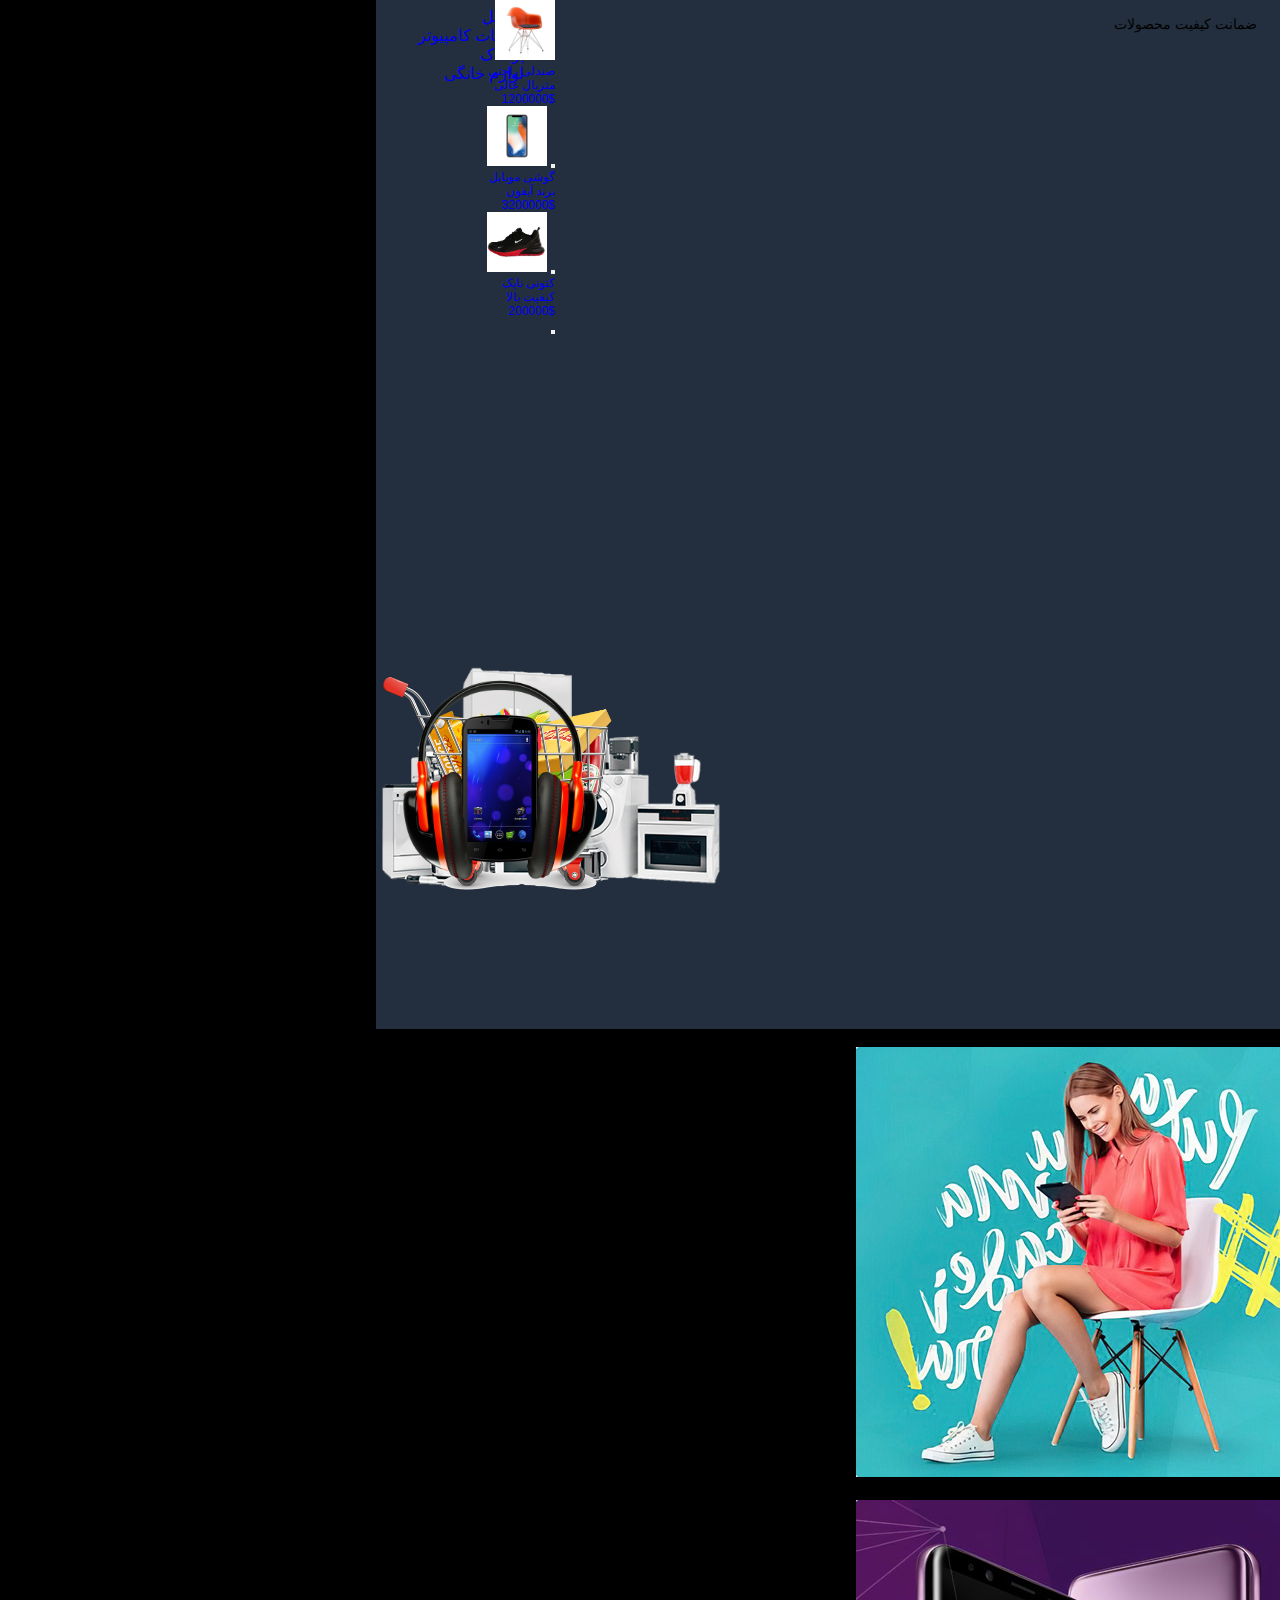
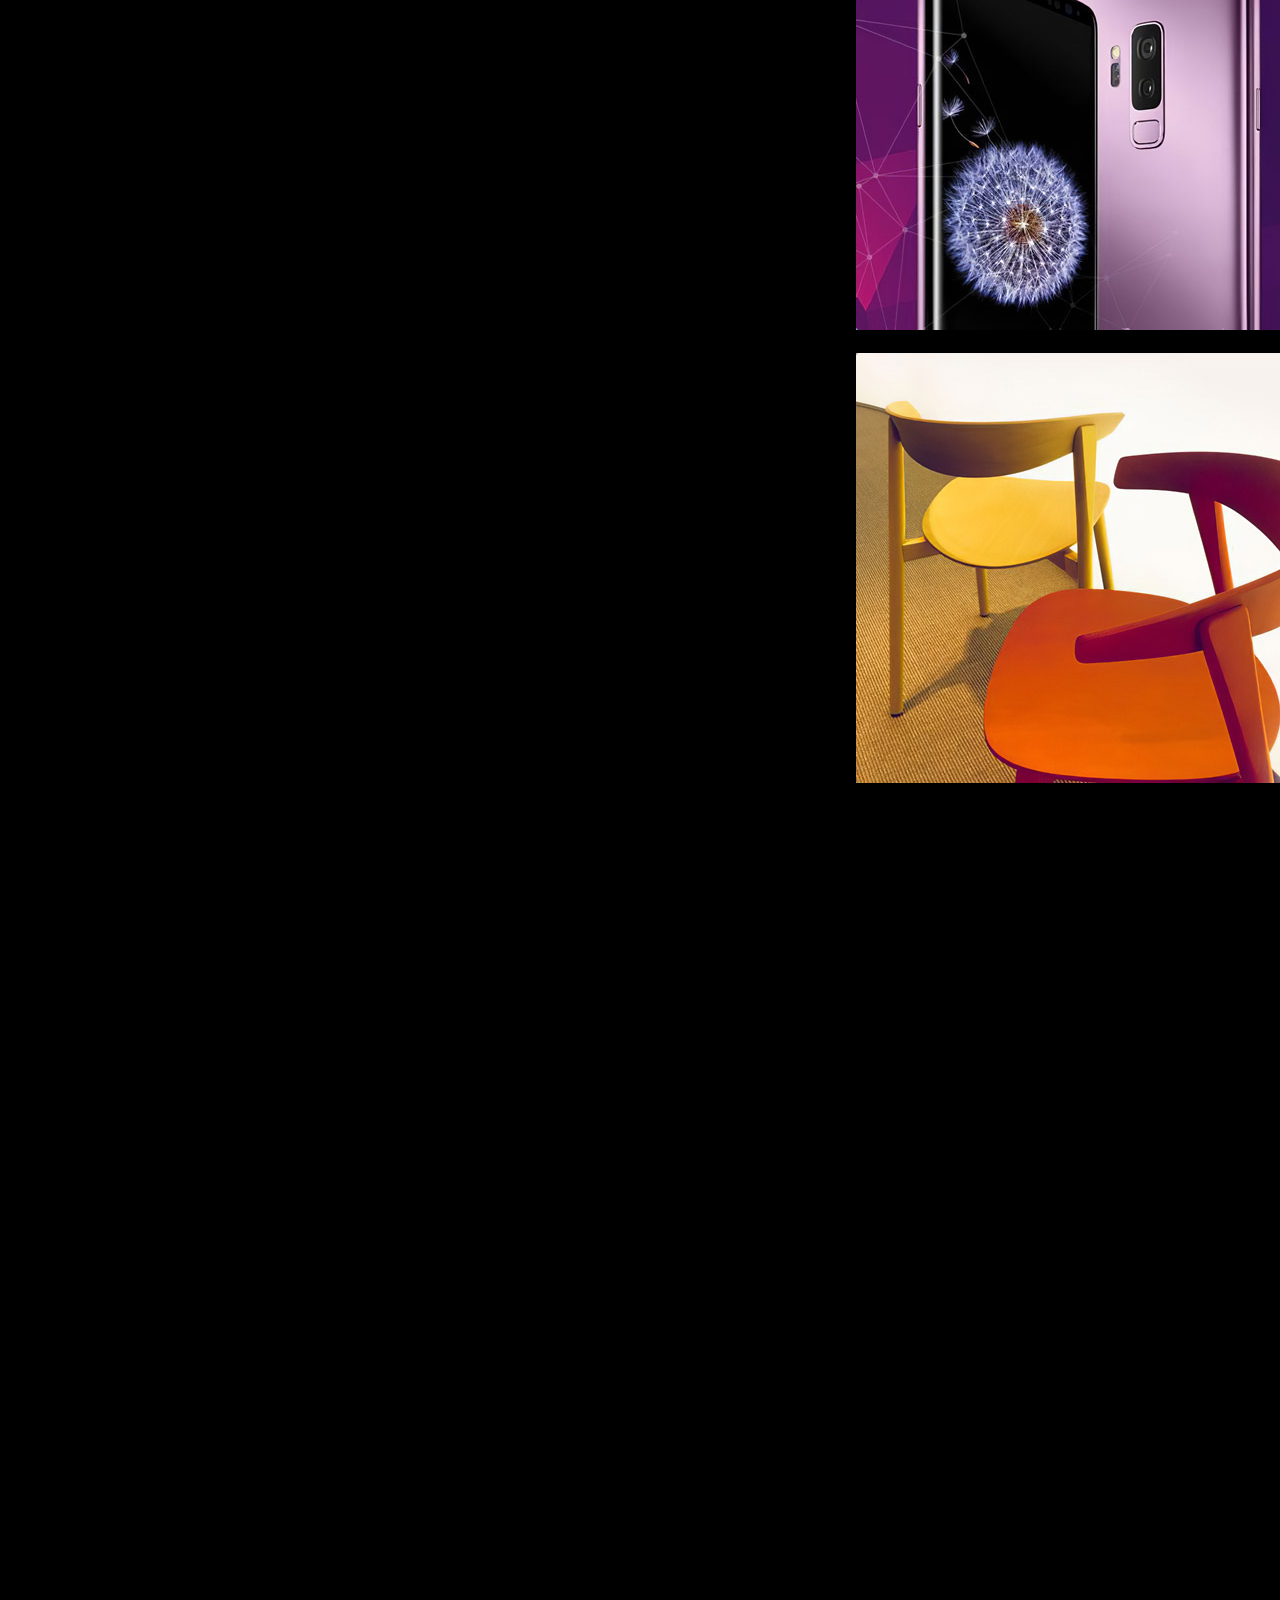
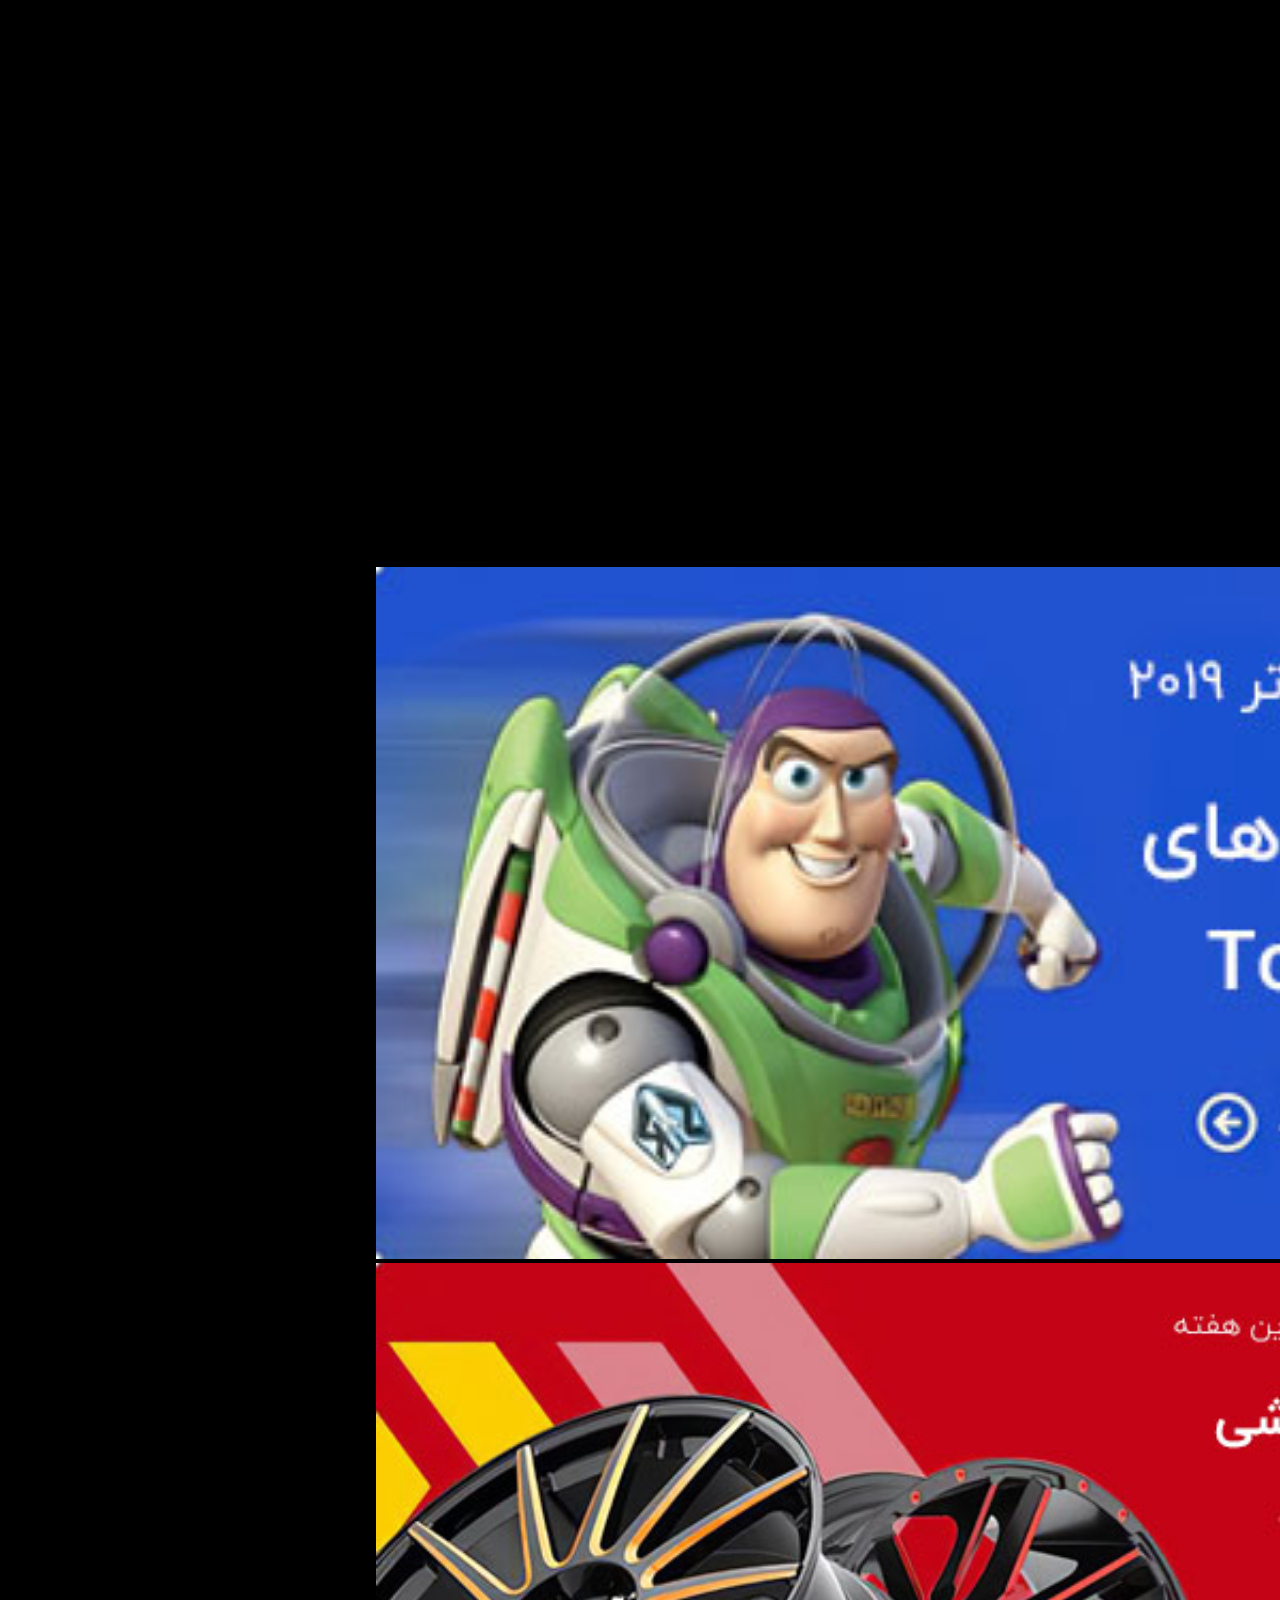
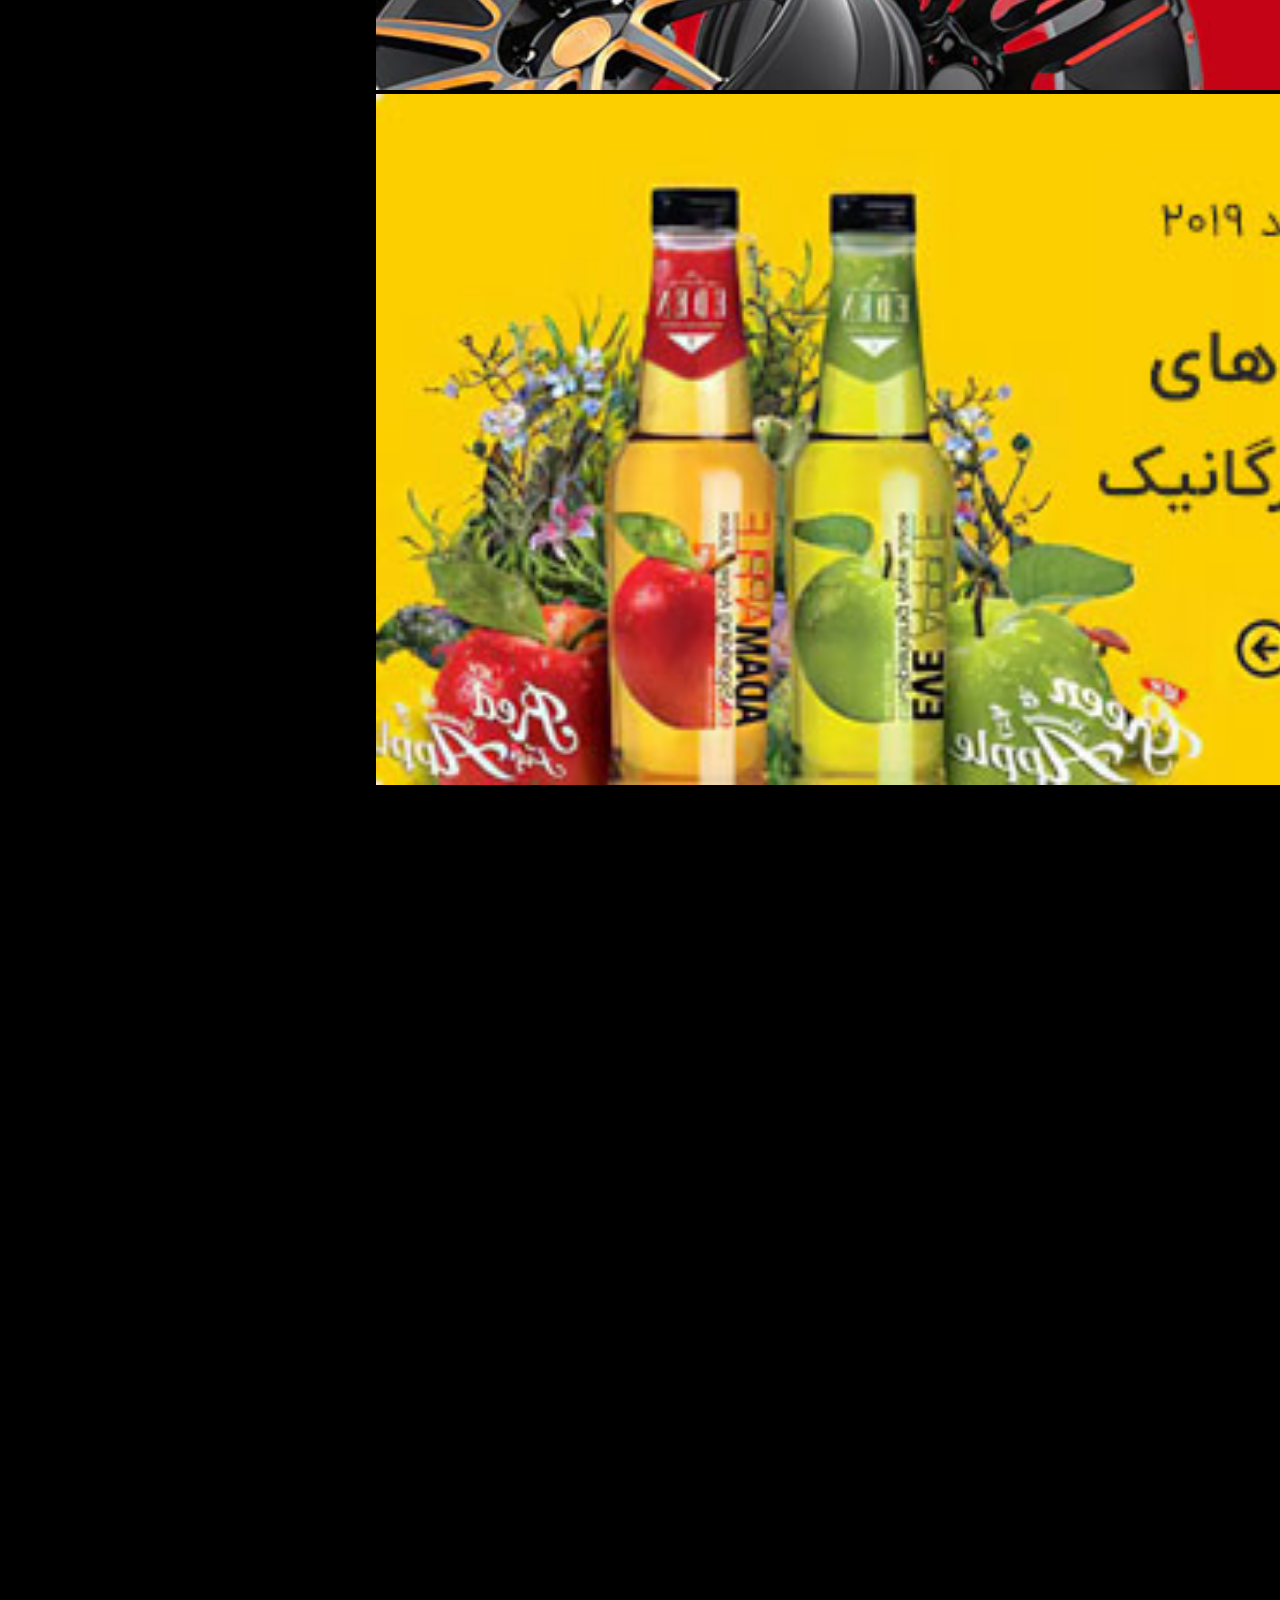
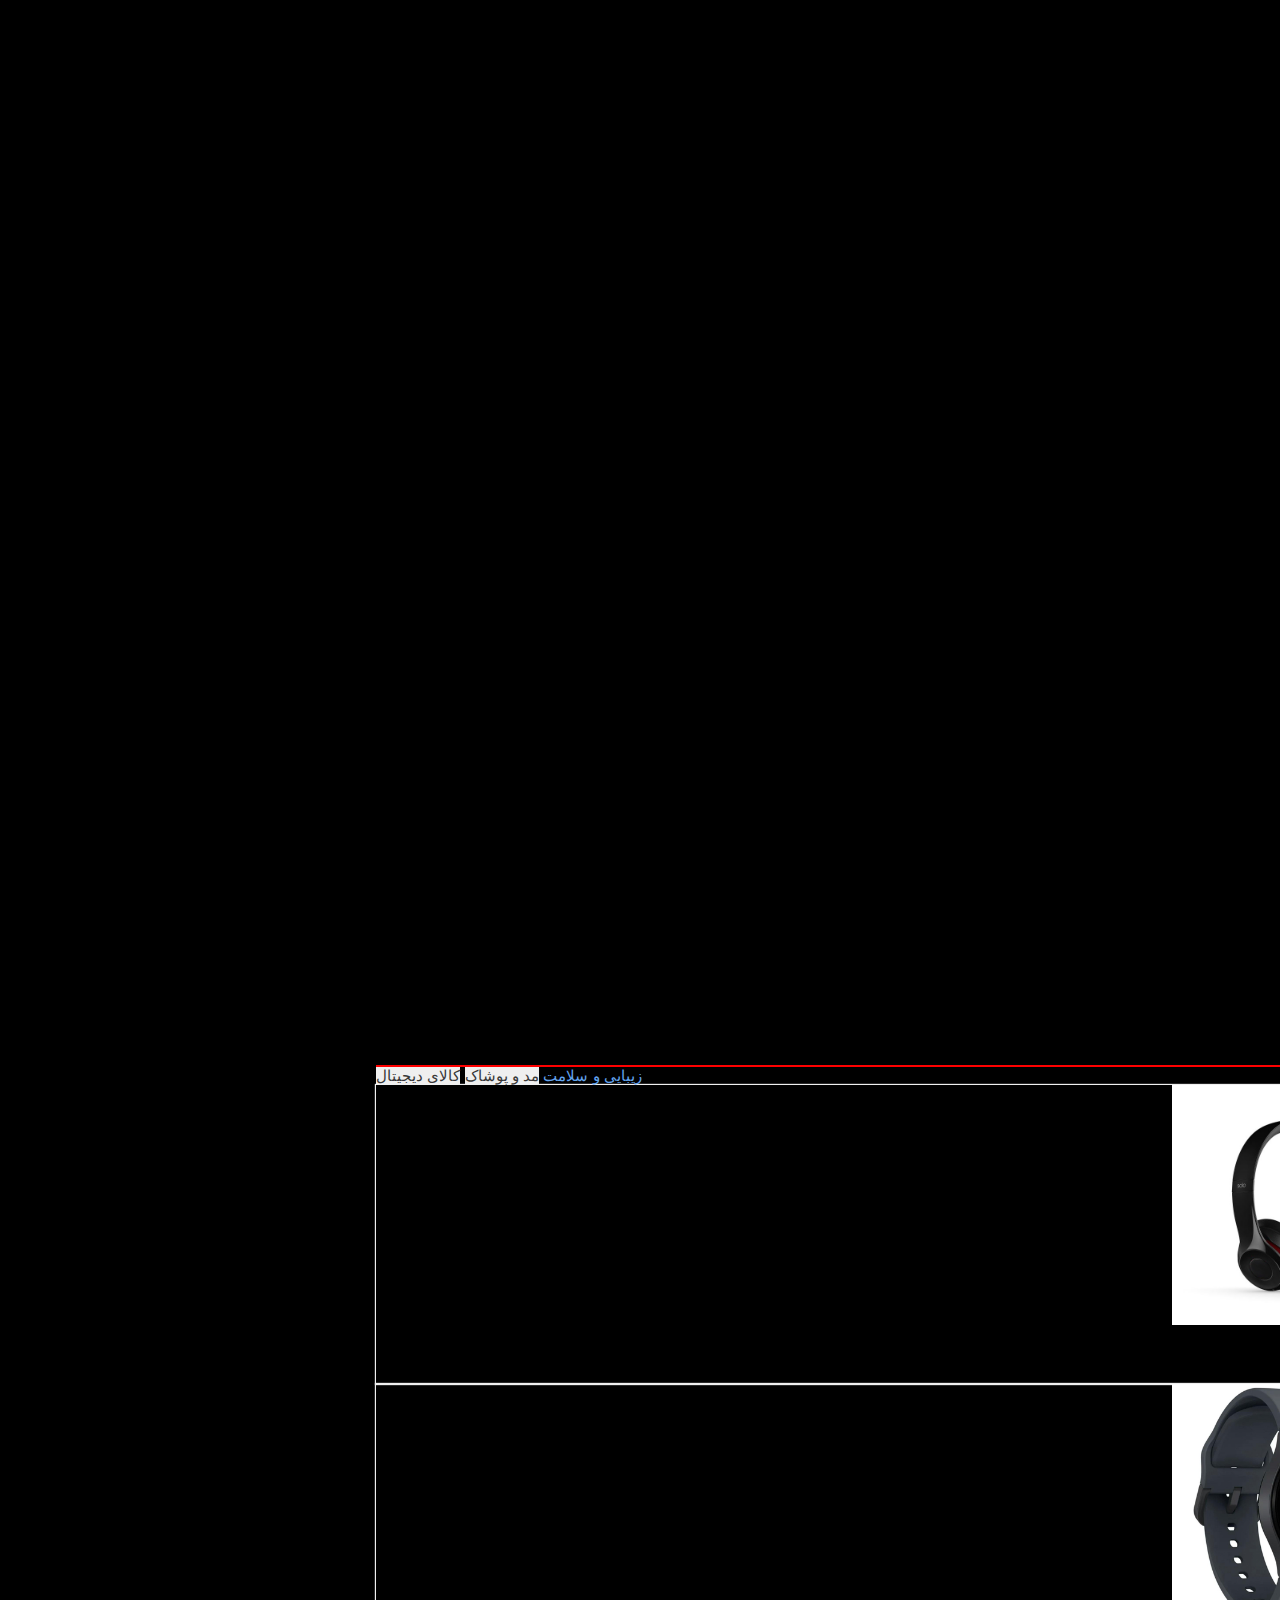
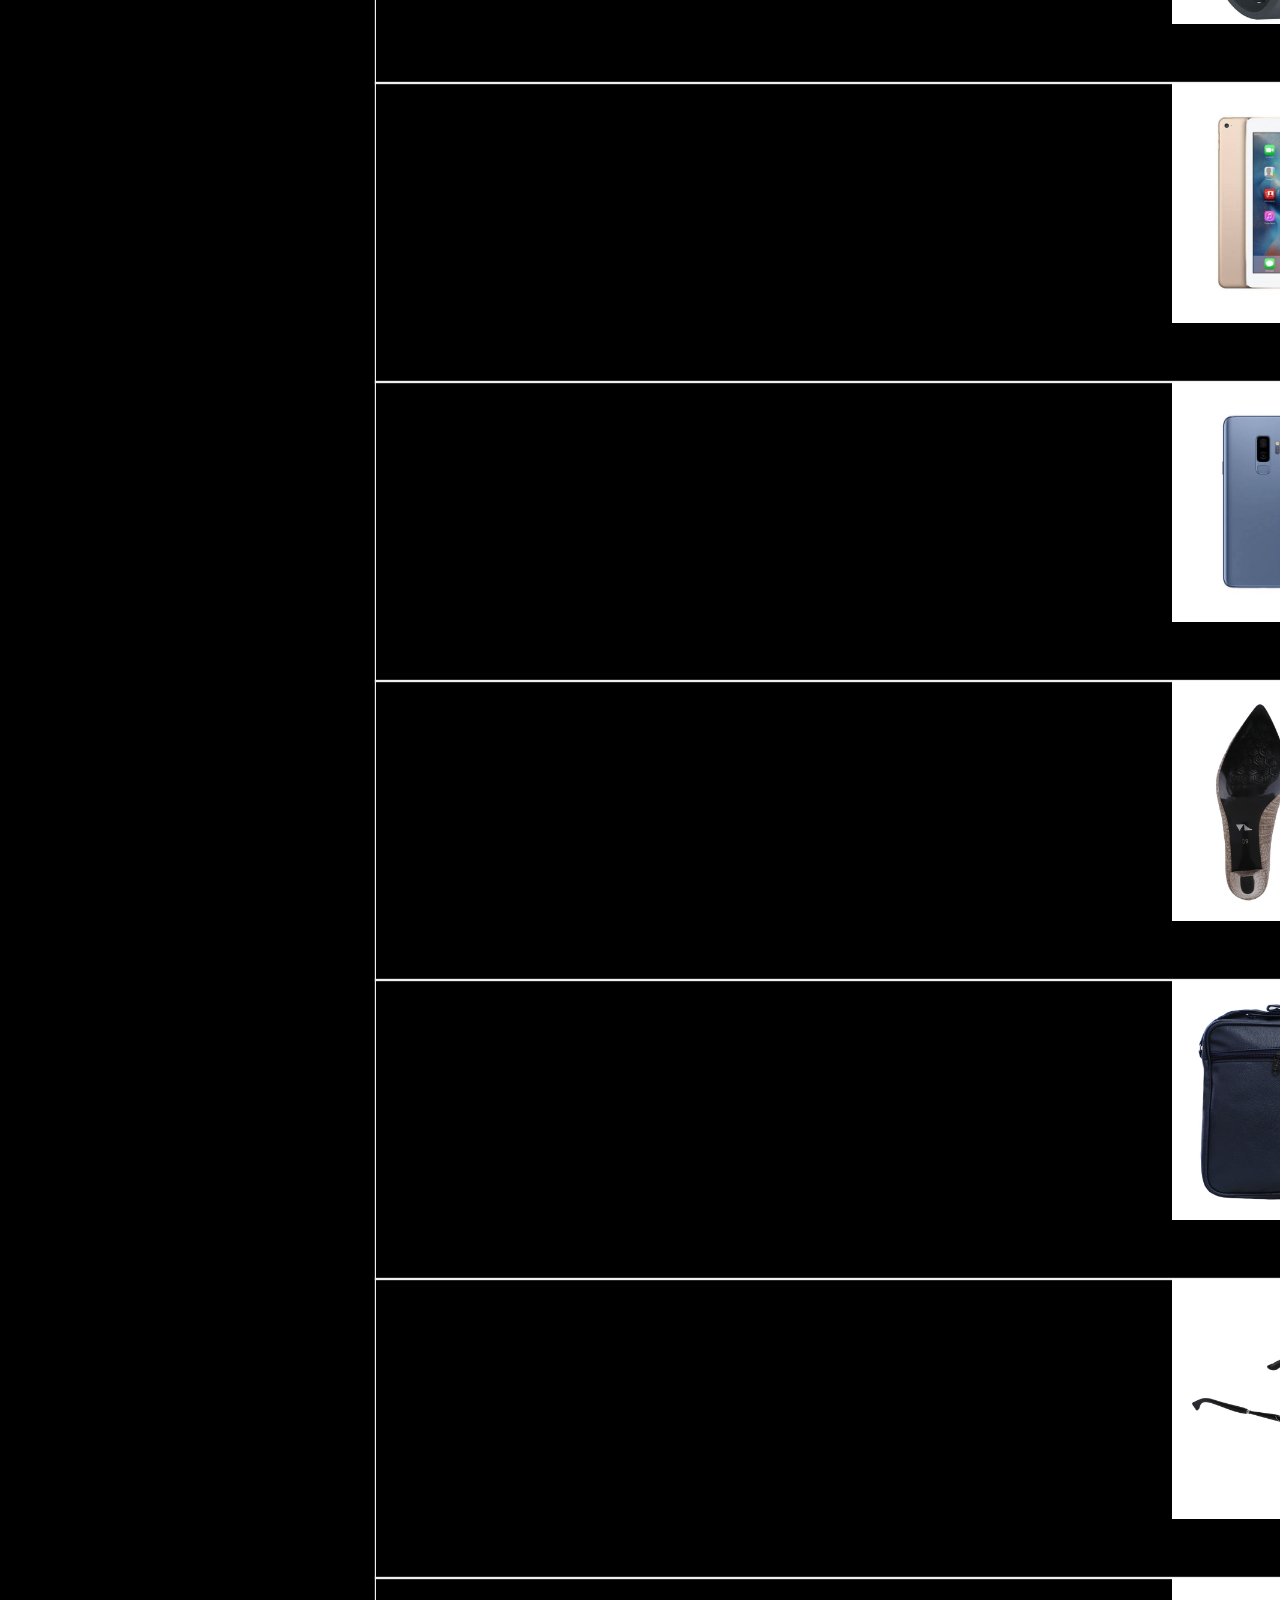
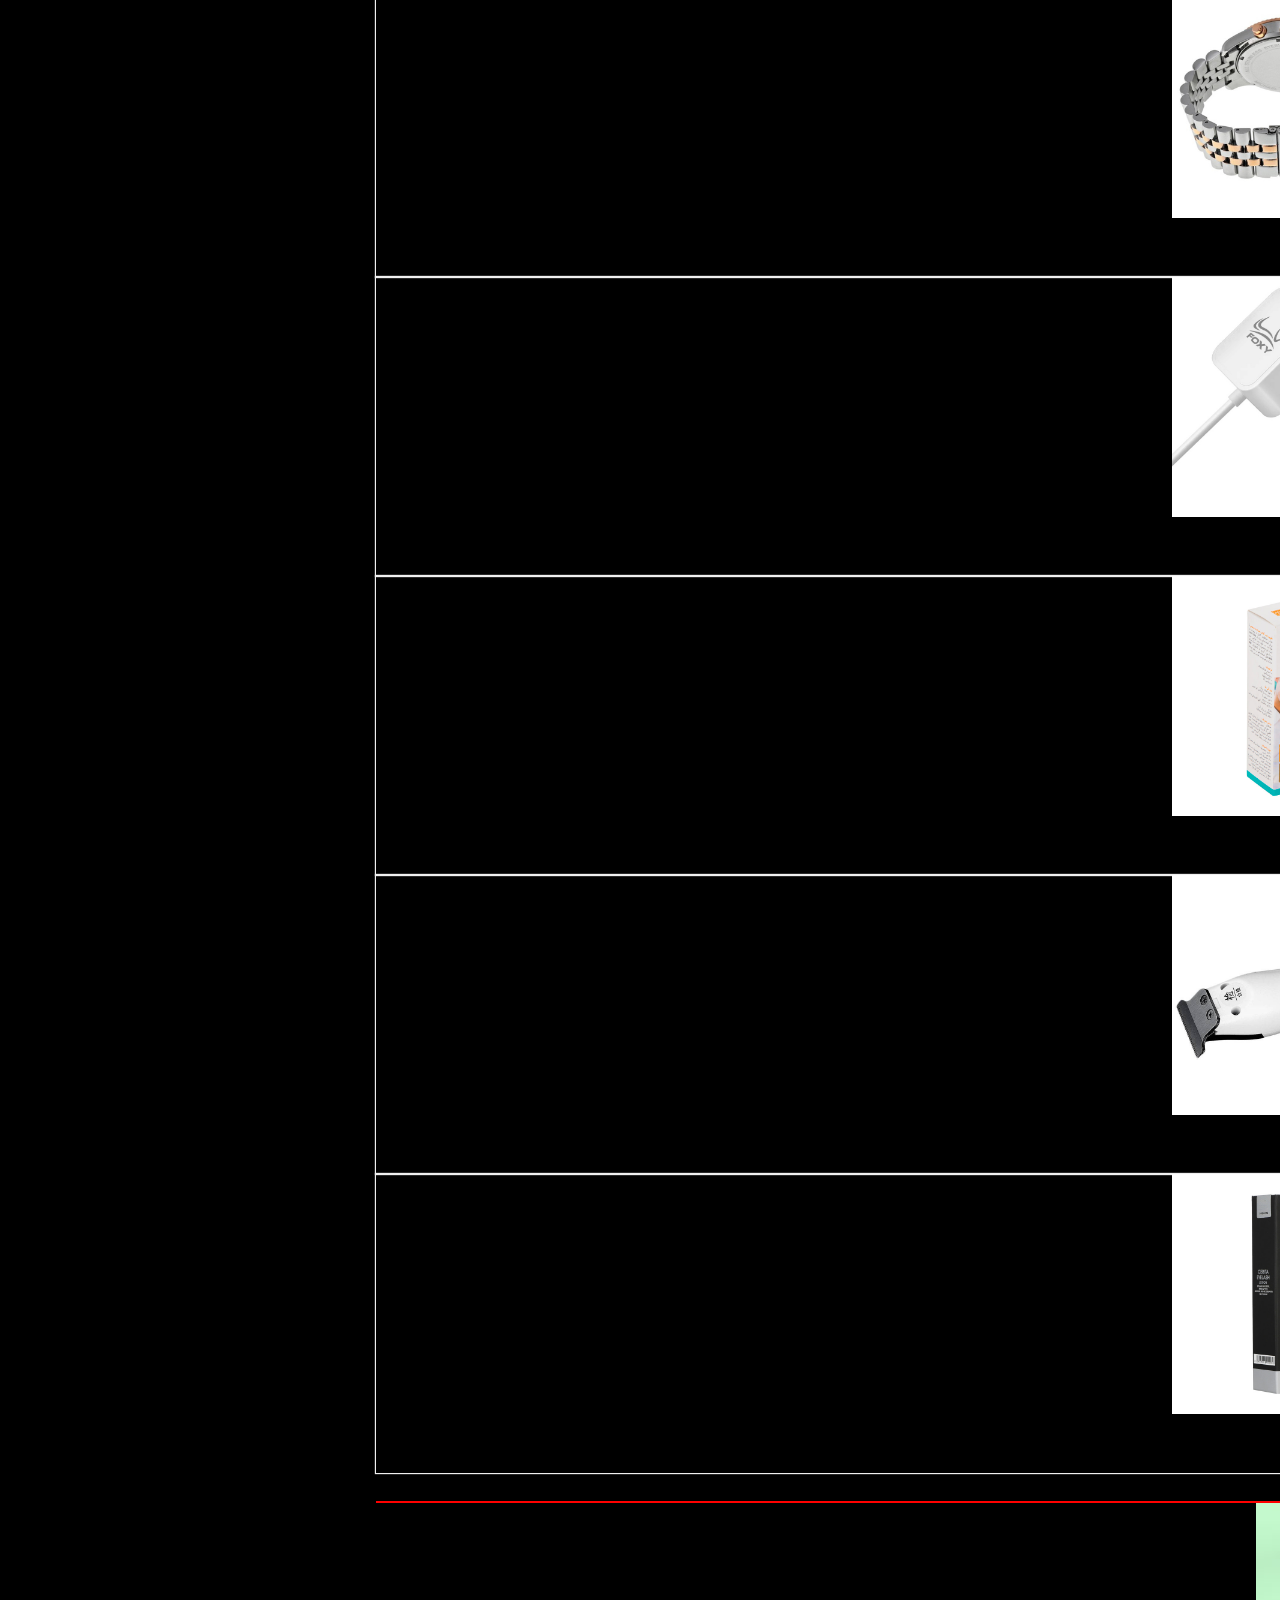
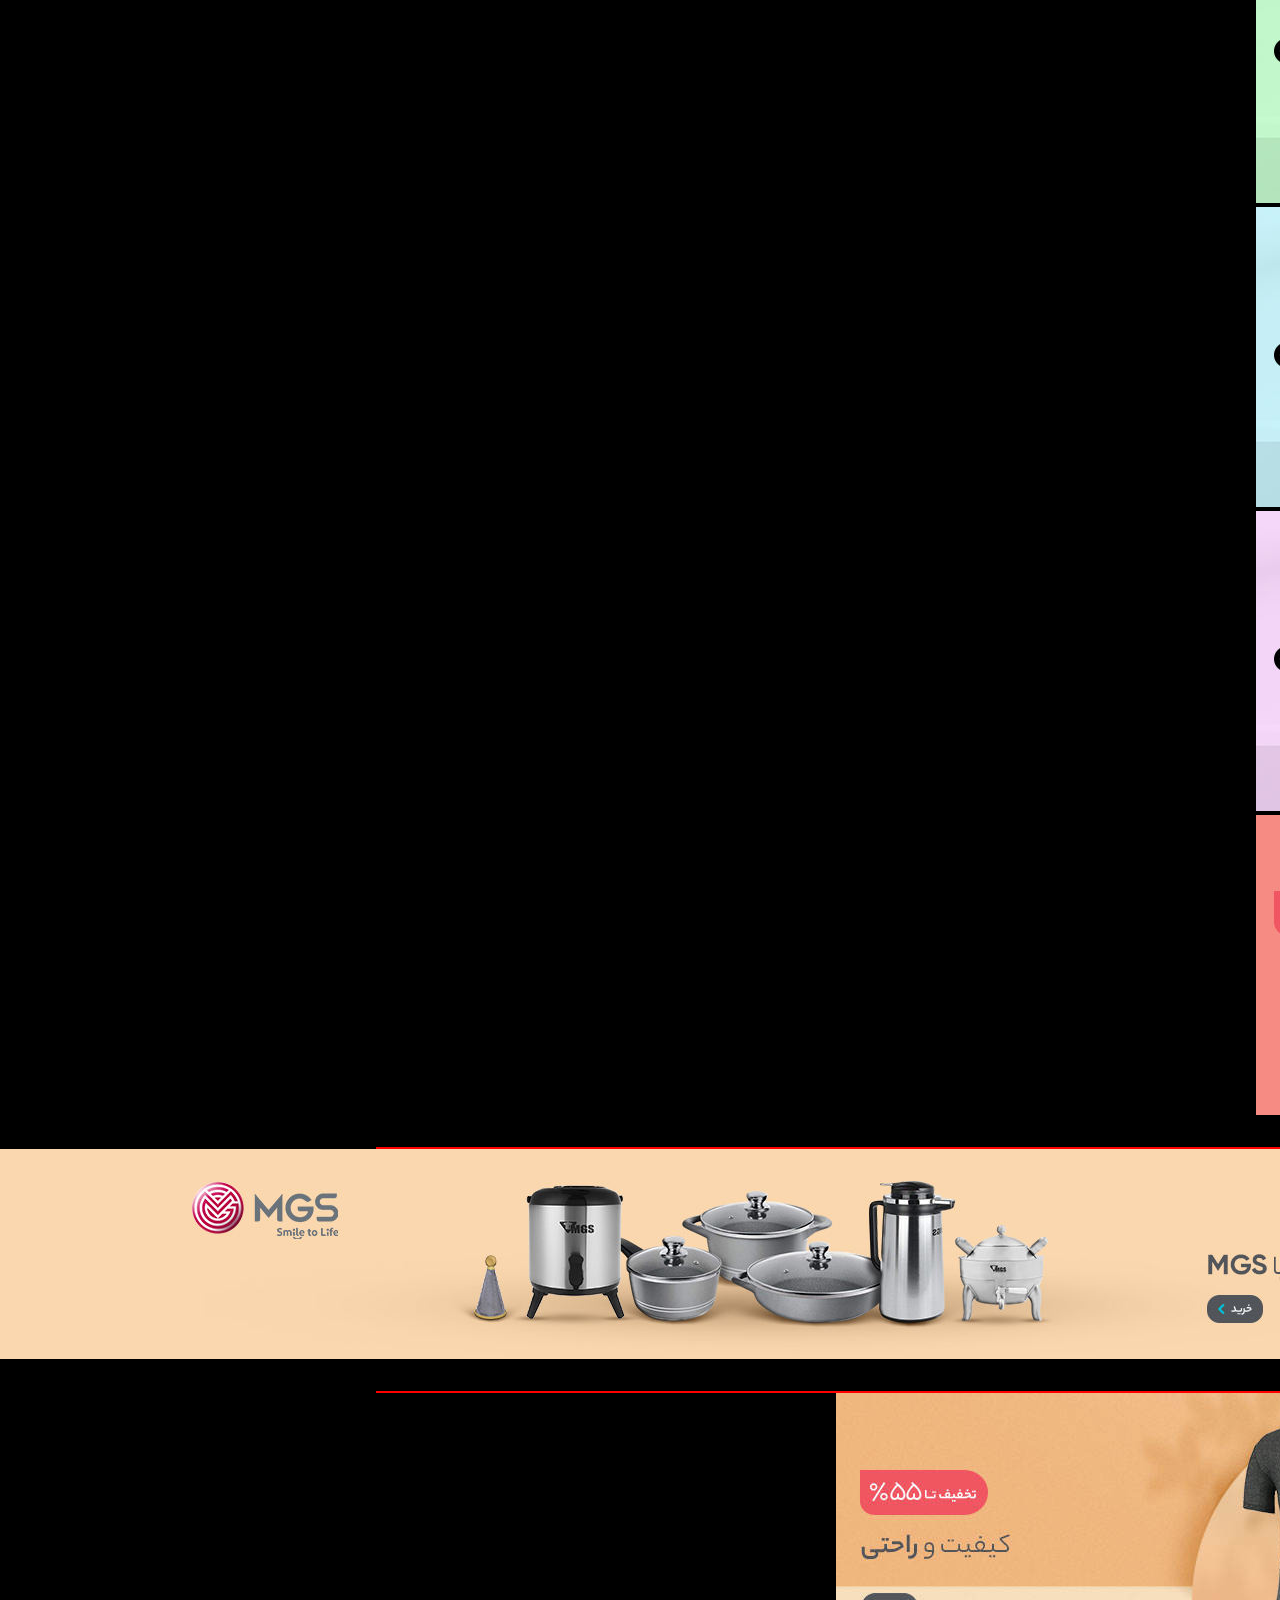
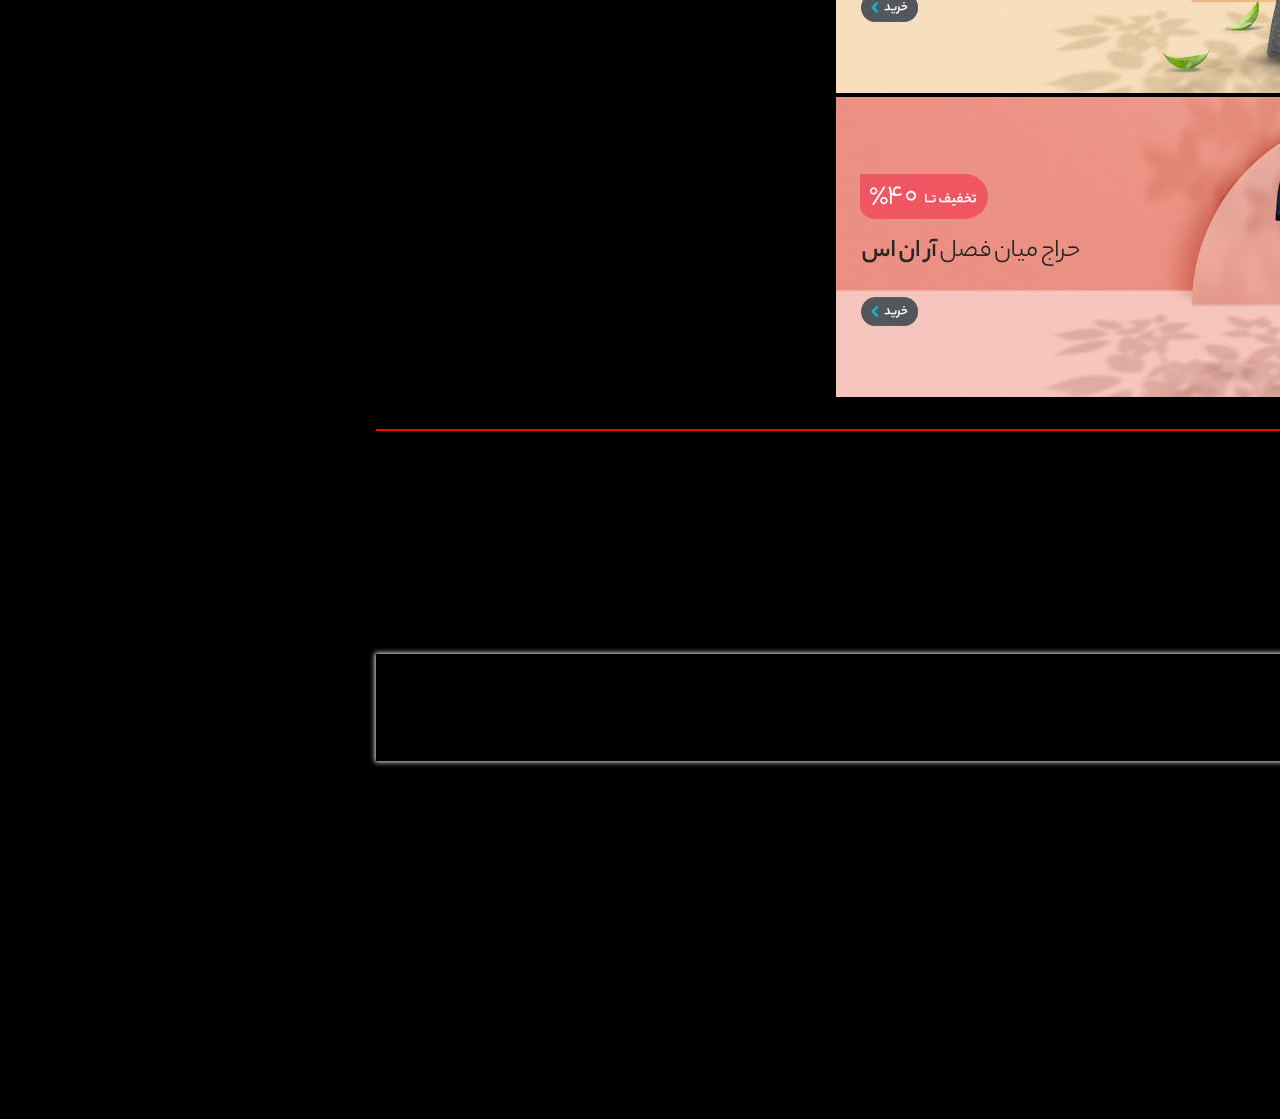
==== commit 8d5a8571: "coding section footer" ====
--- a/index.html
+++ b/index.html
@@ -1650,7 +1650,7 @@
     </section>
     <!-- end banner-3 section  -->
     <!-- start Brands section  -->
-    <section class="container mt-5 banner">
+    <section class="container mt-5 banner" style="margin-bottom: 300px;">
         <div class="row">
             <div class="col-sm-12 position-relative">
                 <p class="offer-section-title position-absolute ms-5">محبوب ترین برند ها</p>
@@ -1737,16 +1737,112 @@
         </div>
     </section>
     <!-- end Brands section  -->
-
-
-
-    <br><br>
+    <!-- start Footer section  -->
+    <footer class="container-fluid bg-white mt-5">
+        <div class="row">
+            <section class="container news-letter">
+                <div class="row py-4 bg-white">
+                    <div class="col-sm-12 col-md-3 news-letter-s1 d-flex justify-content-center align-items-center">
+                        <div>
+                            <h6>عضویت در خبرنامه</h6>
+                            <p>همین حالا عضو شو و <span class="text-danger">30% تخفیف</span> بگیر !
+                            </p>
+                        </div>
+                    </div>
+                    <div
+                        class="col-sm-12 col-md-4 news-letter-s2 d-flex justify-content-center align-items-center mt-csm-3">
+                        <p>به <strong>250,000,000+ مشترکین ما</strong> بپیوندید
+                            و از تخفیفات ویژه هفتگی مخصوص مشترین خبرنامه ،
+                            بهره مند شوید.
+                        </p>
+                    </div>
+                    <div class="col-sm-12 col-md-5 news-letter-s3 d-flex justify-content-center align-items-center mt-csm-3">
+                        <div class="input-group">
+                            <input type="text" class="form-control custom-form" placeholder="آدرس ایمیل ...">
+                            <button class="btn btn-danger custom-btn-font-size px-3" type="button"
+                                id="button-addon2">اشتراک</button>
+                        </div>
+                    </div>
+                </div>
+            </section>
+            <section class="container main-section-footer">
+                <div class="row my-5">
+                    <div class="col-6 col-sm-6 col-md-3 mb-4">
+                        <h5>اطلاعات فروشگاه</h5>
+                        <nav class="nav flex-column footer-nav-custom">
+                            <a class="nav-link ps-0" aria-current="page" href="#"><i
+                                    class="fa-solid fa-chevron-left me-2 align-middle"></i>درباره ما</a>
+                            <a class="nav-link ps-0" href="#"><i
+                                    class="fa-solid fa-chevron-left me-2 align-middle"></i>نحوه ثبت سفارش</a>
+                            <a class="nav-link ps-0" href="#"><i
+                                    class="fa-solid fa-chevron-left me-2 align-middle"></i>روش های ارسال</a>
+                            <a class="nav-link ps-0" href="#"><i
+                                    class="fa-solid fa-chevron-left me-2 align-middle"></i>فرصت های شغلی</a>
+                        </nav>
+                    </div>
+                    <div class="col-6 col-sm-6 col-md-3 mb-4">
+                        <h5>خدمات مشتریان</h5>
+                        <nav class="nav flex-column footer-nav-custom">
+                            <a class="nav-link ps-0" aria-current="page" href="#"><i
+                                    class="fa-solid fa-chevron-left me-2 align-middle"></i>پرسش های متداول</a>
+                            <a class="nav-link ps-0" href="#"><i
+                                    class="fa-solid fa-chevron-left me-2 align-middle"></i>نحوه بازگرداندن کالا</a>
+                            <a class="nav-link ps-0" href="#"><i
+                                    class="fa-solid fa-chevron-left me-2 align-middle"></i>شرایط استفاده</a>
+                            <a class="nav-link ps-0" href="#"><i
+                                    class="fa-solid fa-chevron-left me-2 align-middle"></i>حریم خصوصی</a>
+                        </nav>
+                    </div>
+                    <div class="col-6 col-sm-6 col-md-3 mb-4">
+                        <h5>حساب کاربری</h5>
+                        <nav class="nav flex-column footer-nav-custom">
+                            <a class="nav-link ps-0" aria-current="page" href="#"><i
+                                    class="fa-solid fa-chevron-left me-2 align-middle"></i>سبد خرید</a>
+                            <a class="nav-link ps-0" href="#"><i
+                                    class="fa-solid fa-chevron-left me-2 align-middle"></i>خرید اقساطی</a>
+                            <a class="nav-link ps-0" href="#"><i
+                                    class="fa-solid fa-chevron-left me-2 align-middle"></i>فروش ویژه</a>
+                            <a class="nav-link ps-0" href="#"><i
+                                    class="fa-solid fa-chevron-left me-2 align-middle"></i>کد تخفیف</a>
+                        </nav>
+                    </div>
+                    <div class="col-6 col-sm-6 col-md-3 mb-4">
+                        <h5>اطلاعات تماس</h5>
+                        <div class="support-rules mt-2 d-flex justify-content-start align-items-center">
+                            <div>
+                                <i class="fa-solid fa-headset me-3"></i>
+                            </div>
+                            <div>
+                                <p>پشتیبانی <span>24</span> ساعته</p>
+                                <a href="tel:02100000000">09120000000</a>
+                            </div>
+                        </div>
+                        <div class="social-icon">
+                            <nav class="nav d-flex justify-content-start mt-3">
+                                <a class="nav-link ps-2" href="#"><i class="fa-brands fa-telegram"></i>
+                                </a>
+                                <a class="nav-link" href="#"><i class="fa-brands fa-instagram"></i>
+                                </a>
+                                <a class="nav-link" href="#"><i class="fa-brands fa-twitter"></i>
+                                </a>
+                                <a class="nav-link" href="#"><i class="fa-brands fa-whatsapp"></i>
+                                </a>
+                                <a class="nav-link" href="#"><i class="fa-brands fa-facebook"></i></a>
+                            </nav>
+                            <p class="text-start mt-3">خیابان اول ، کوچه دوم ، پلاک سوم ، طبقه چهارم</p>
+                        </div>
+                    </div>
+                </div>
+            </section>
+    </footer>
+    <!-- end Footer section  -->
+
     <br>
     <br>
     <br>
     <br>
     <br>
-
+    <br>
 
 
 
--- a/assets/css/style.css
+++ b/assets/css/style.css
@@ -5,7 +5,7 @@
 @import url('./_special-offers.css');
 @import url('./_popular.product.css');
 @import url('./_banner.css');
-
+@import url('./_footer.css');
 
 
 
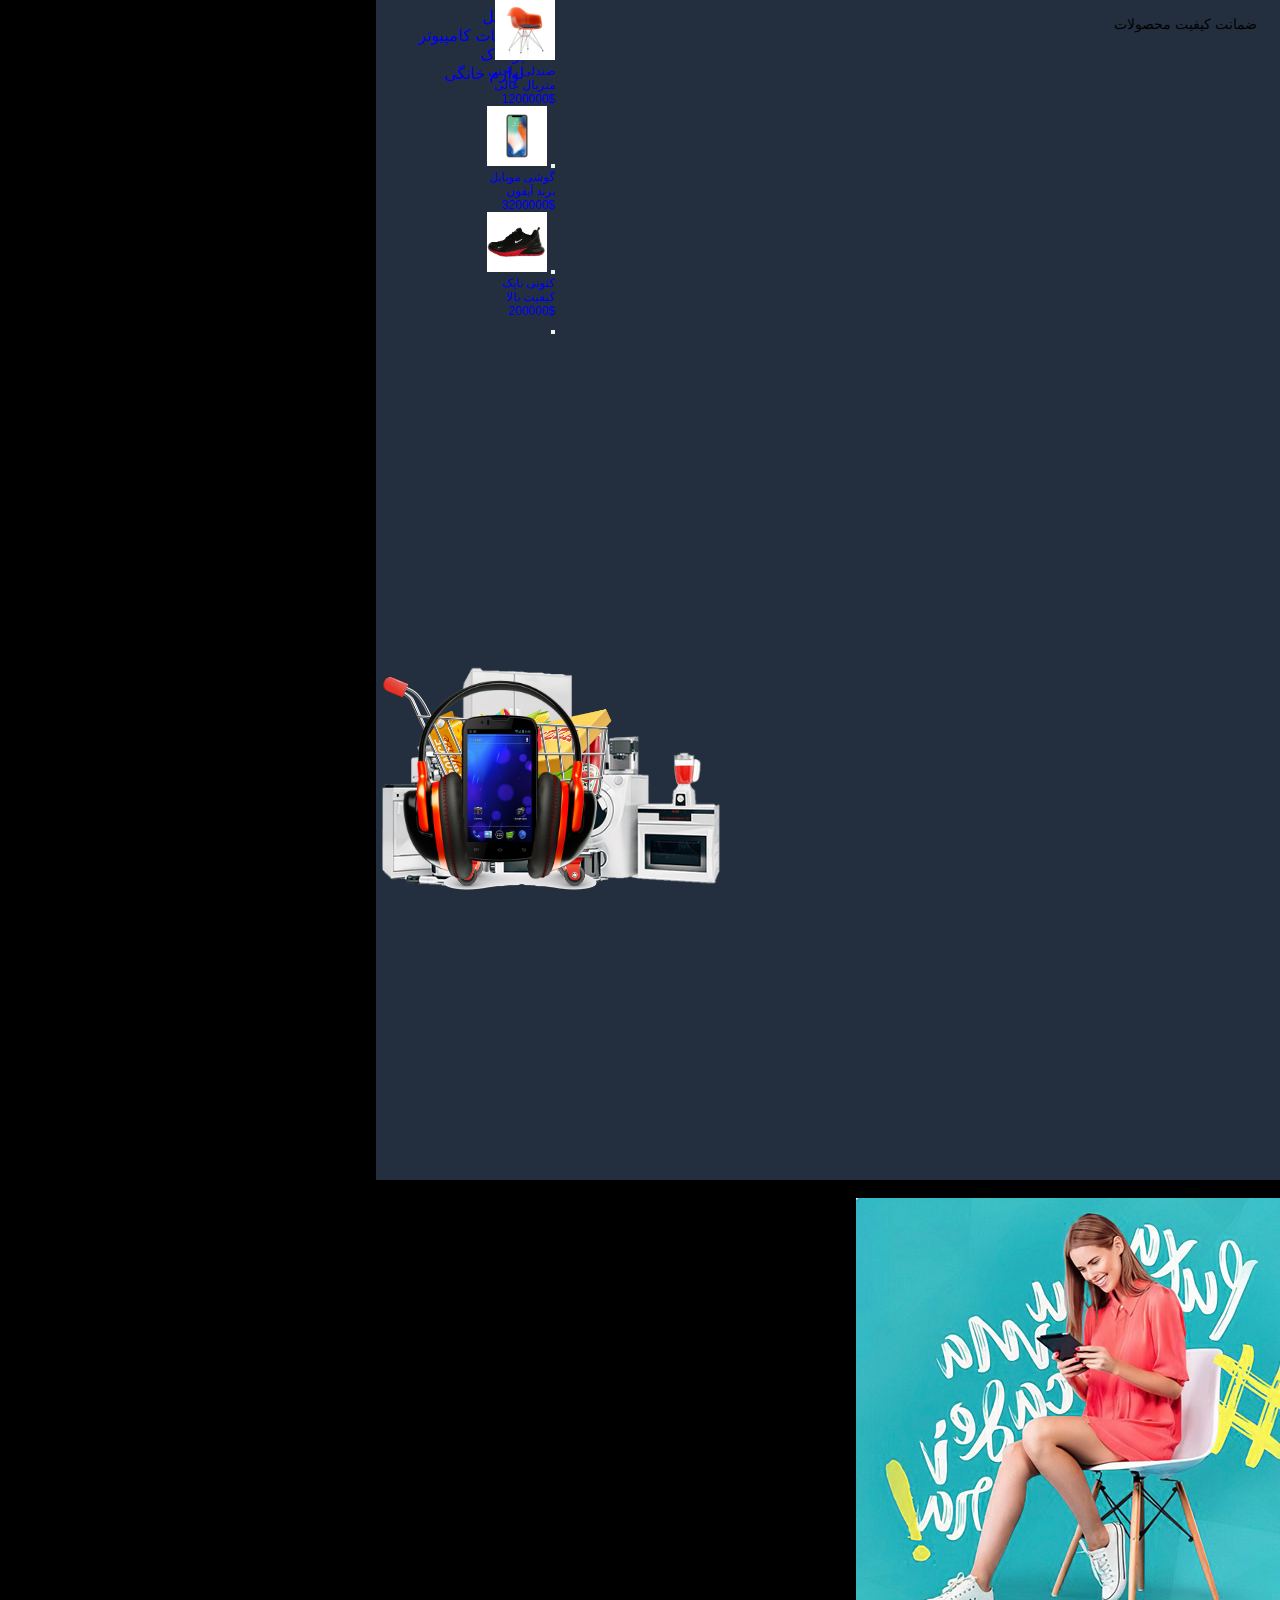
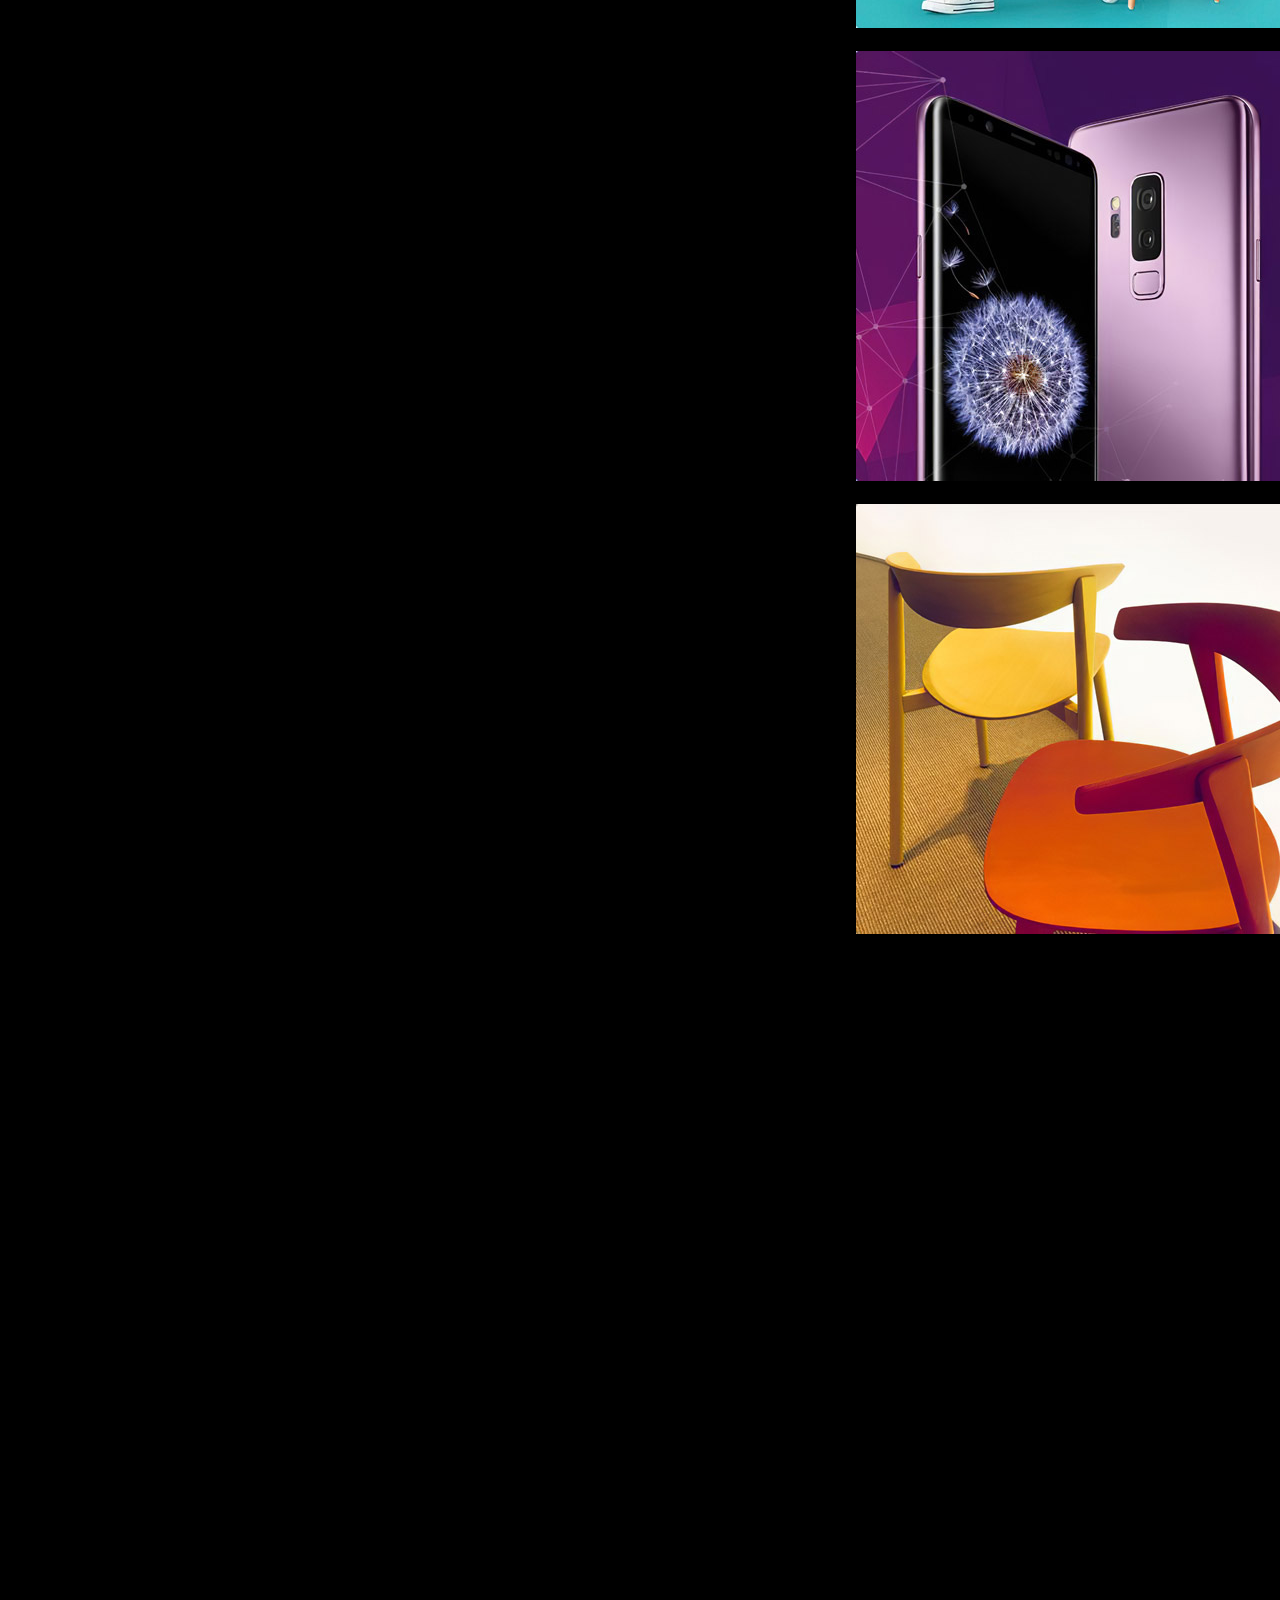
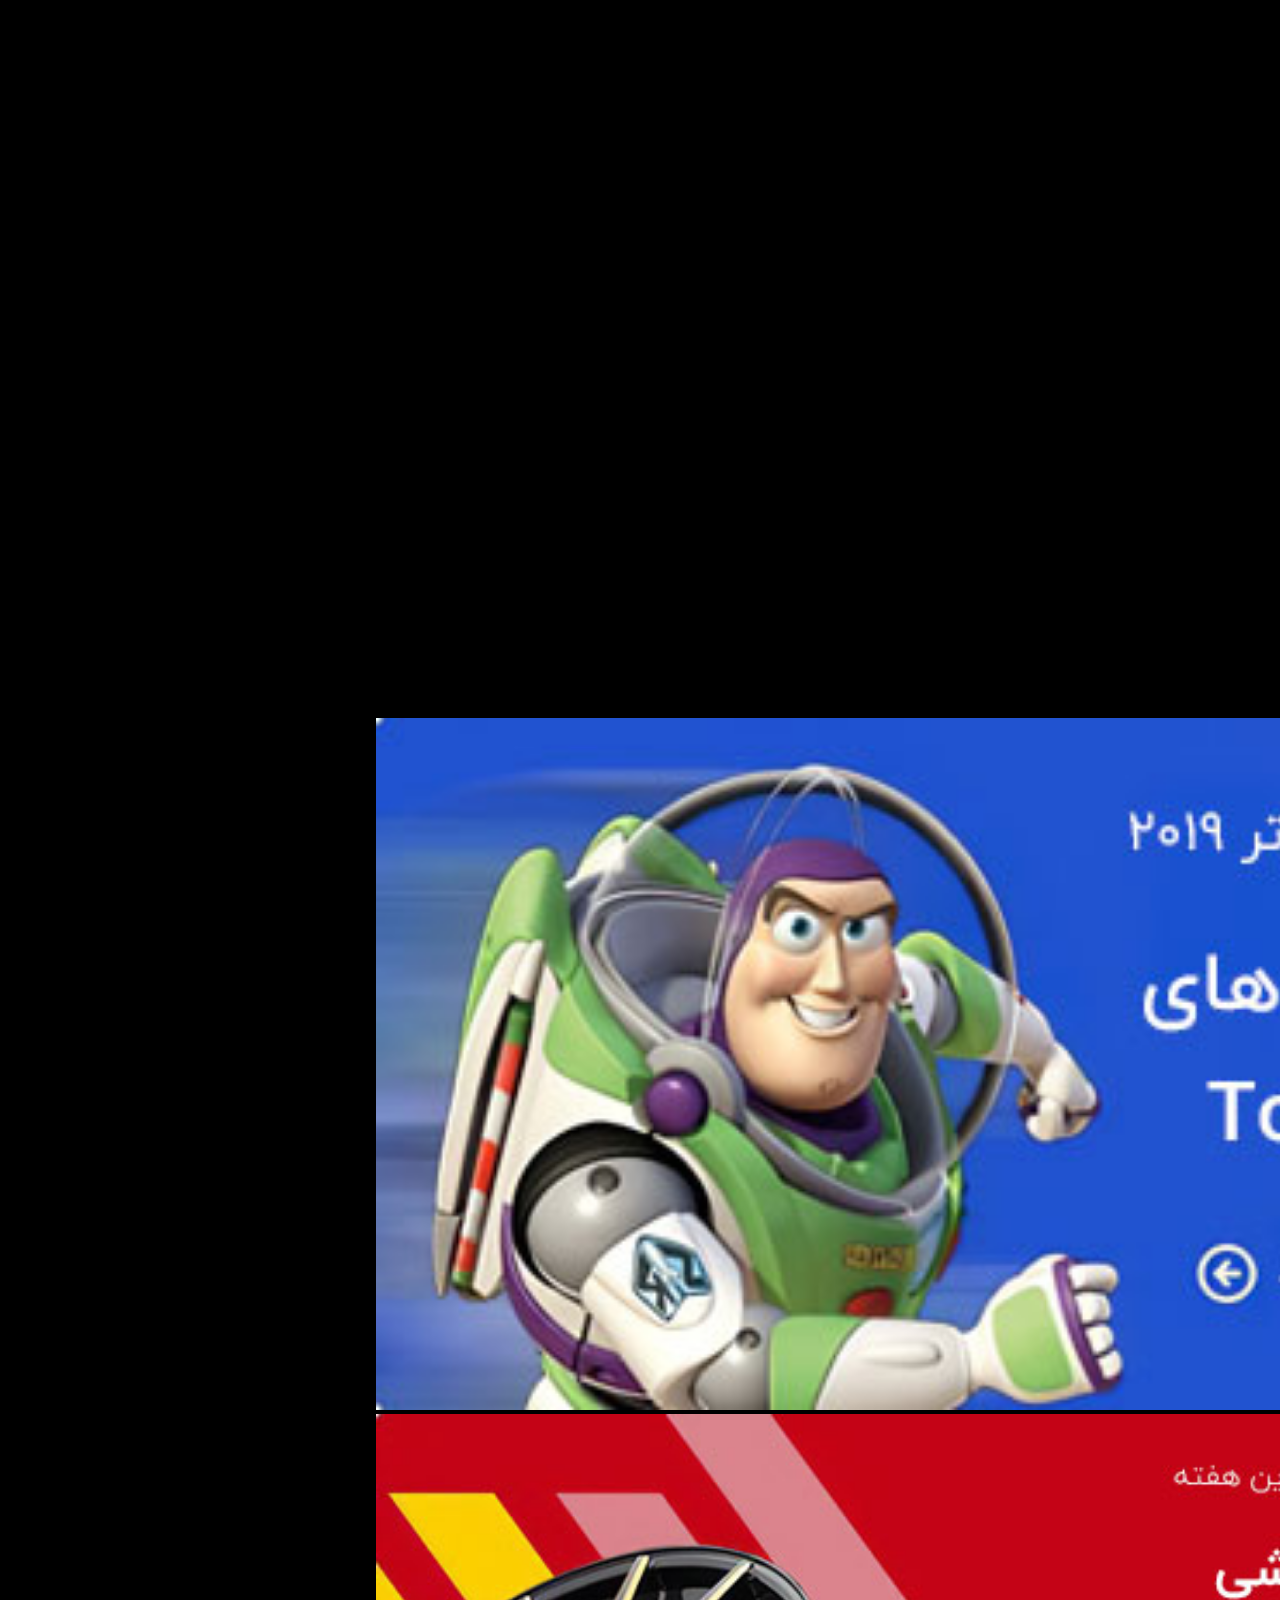
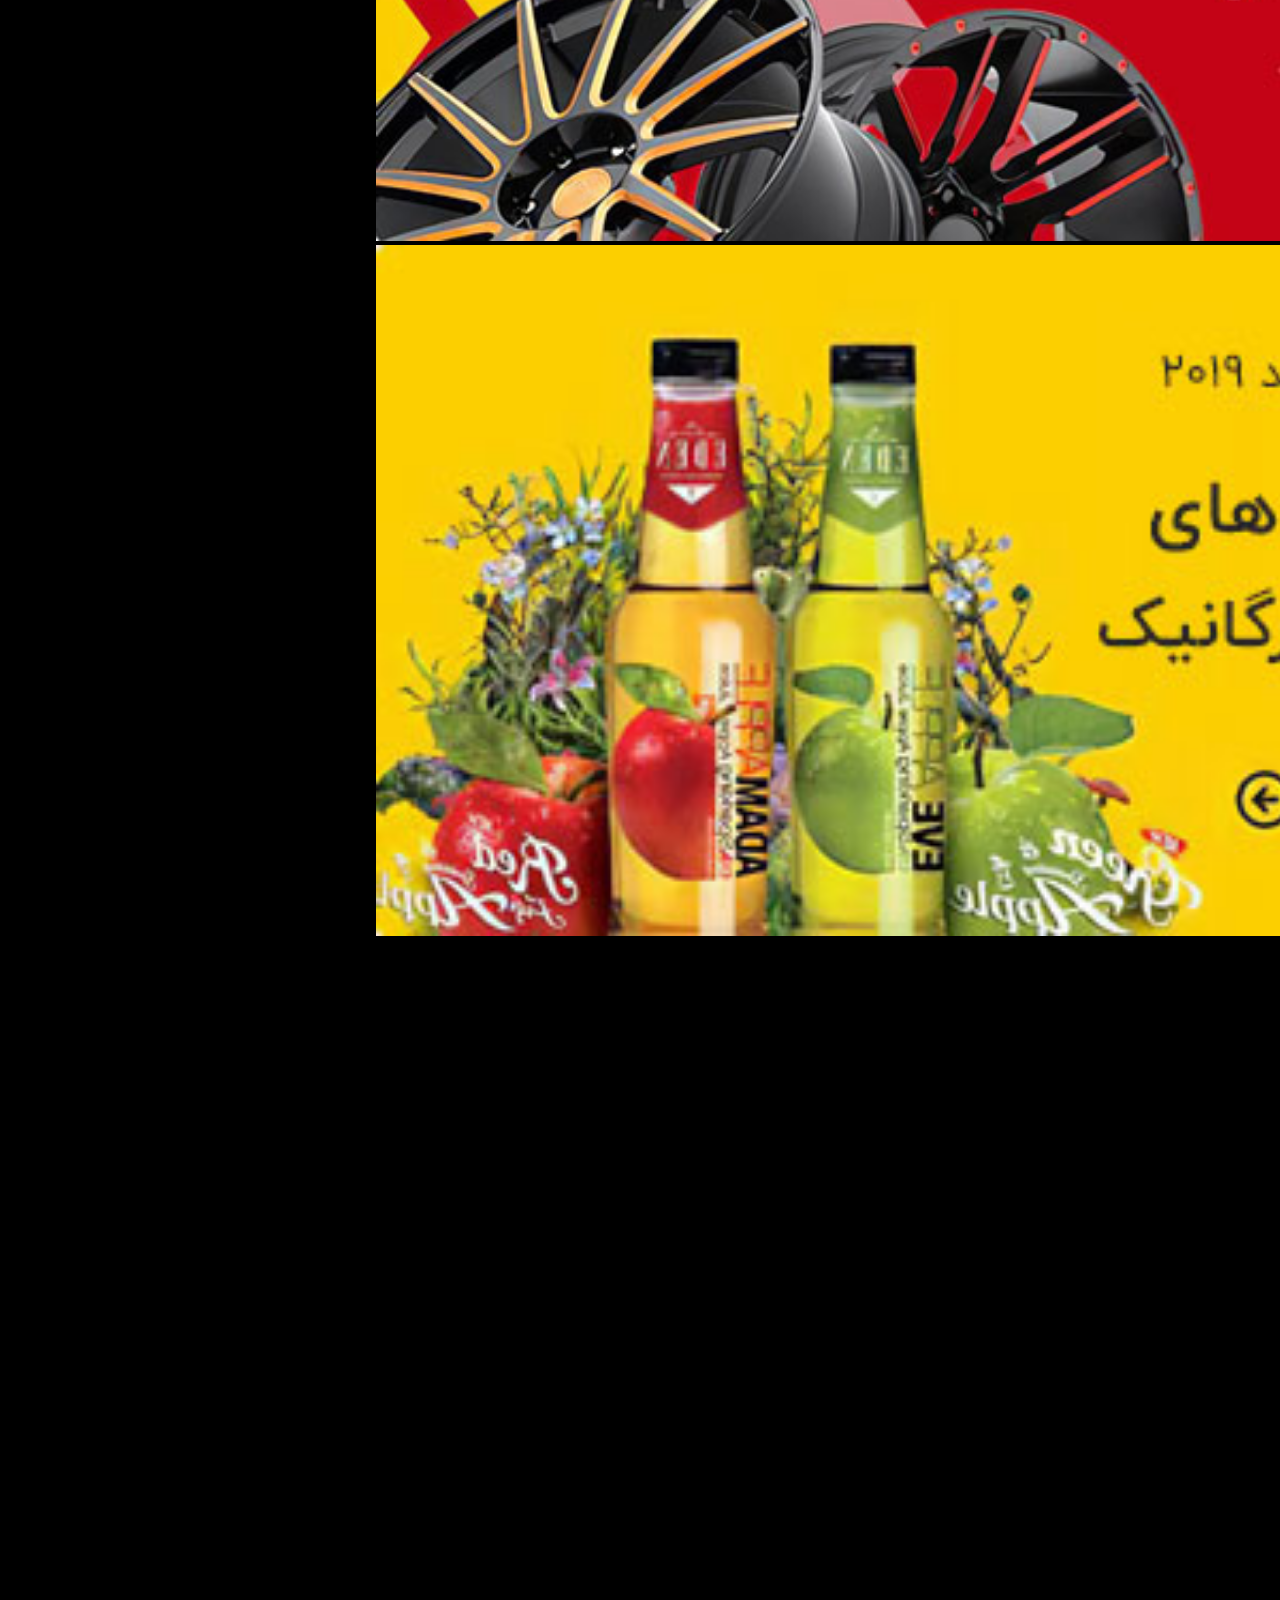
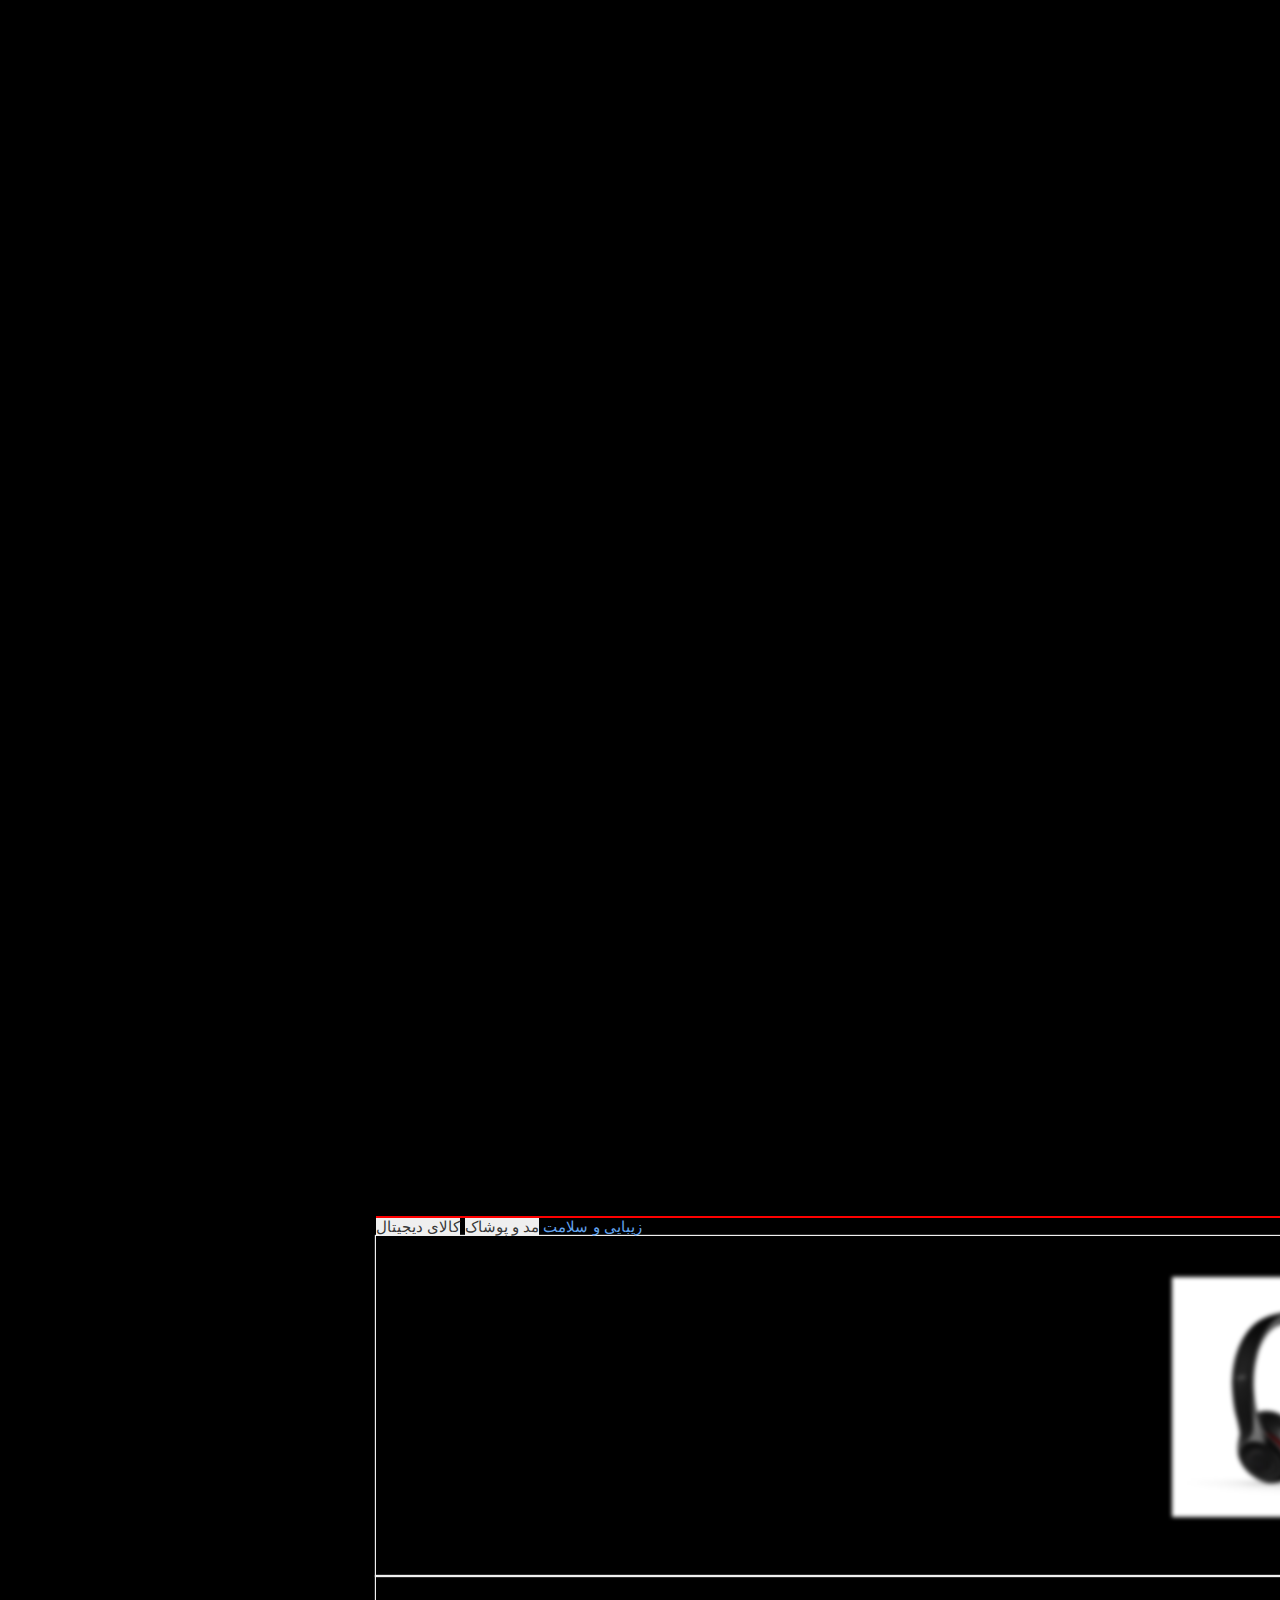
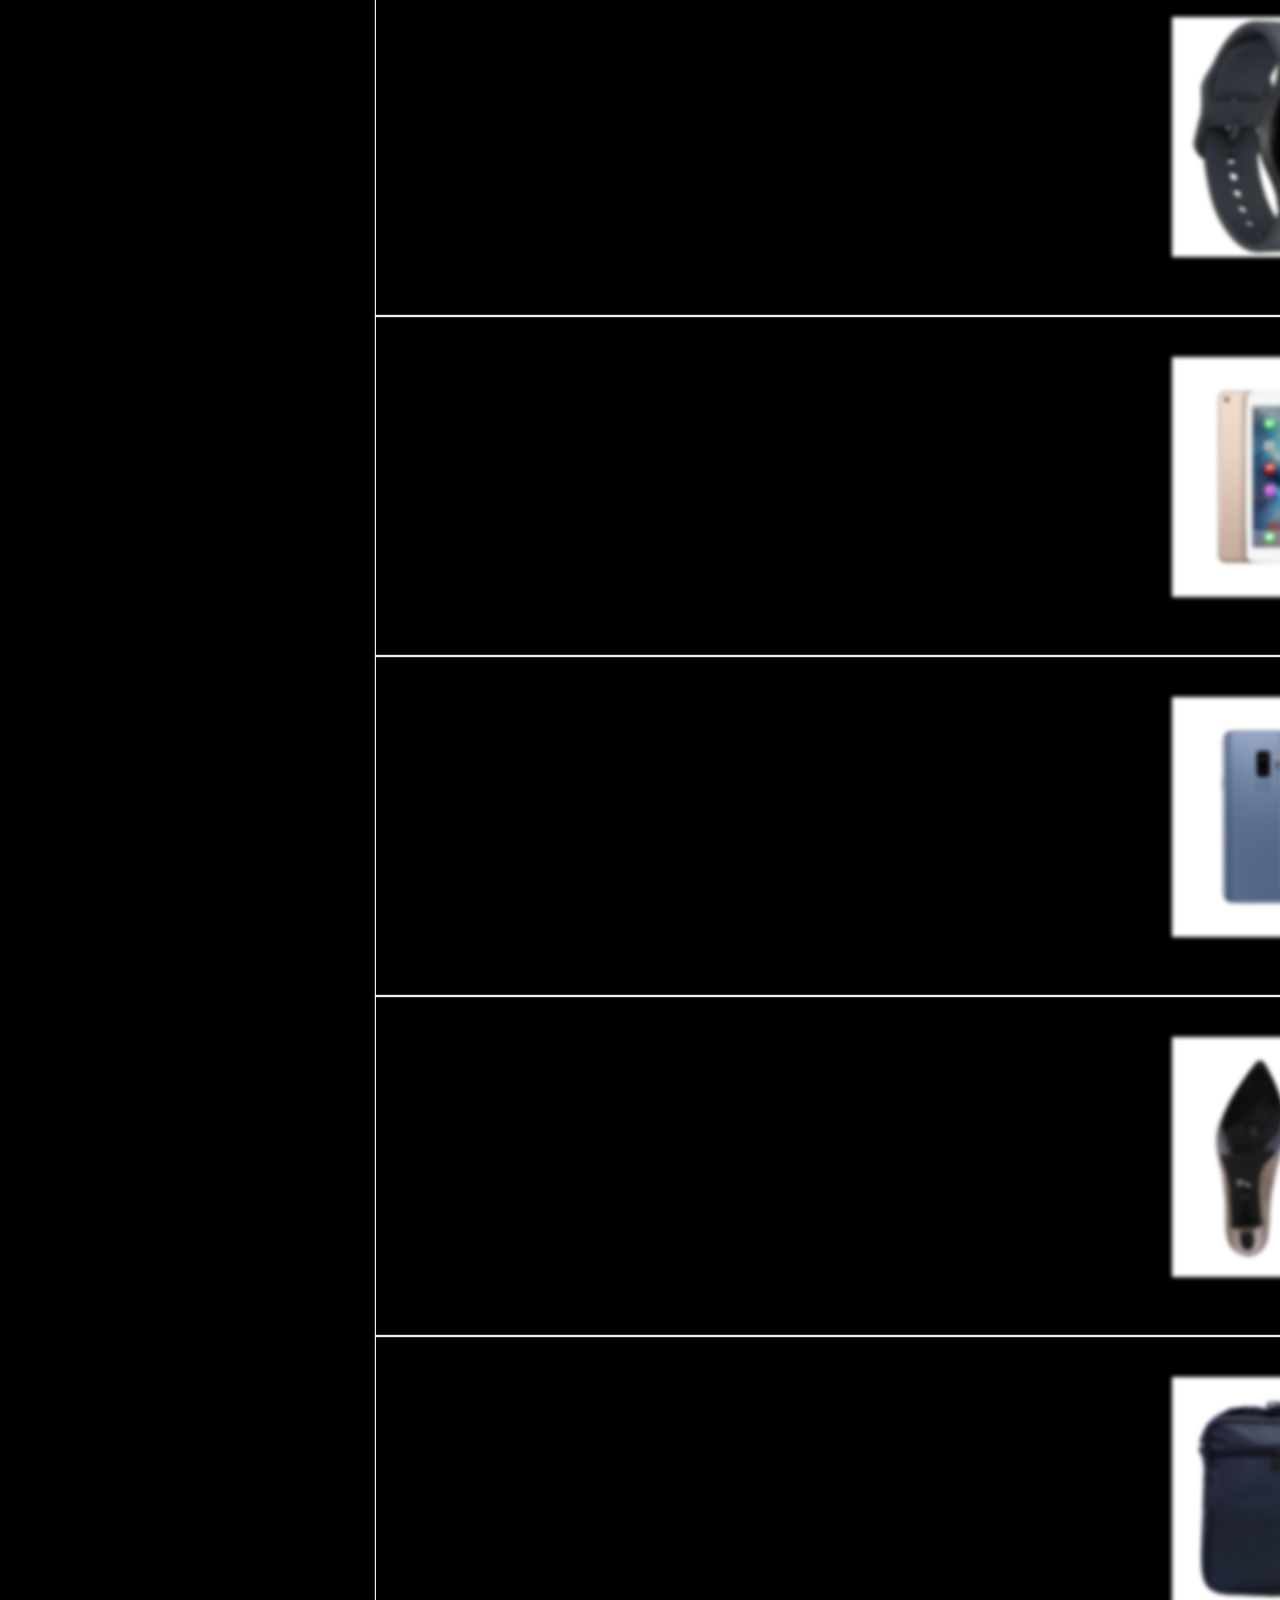
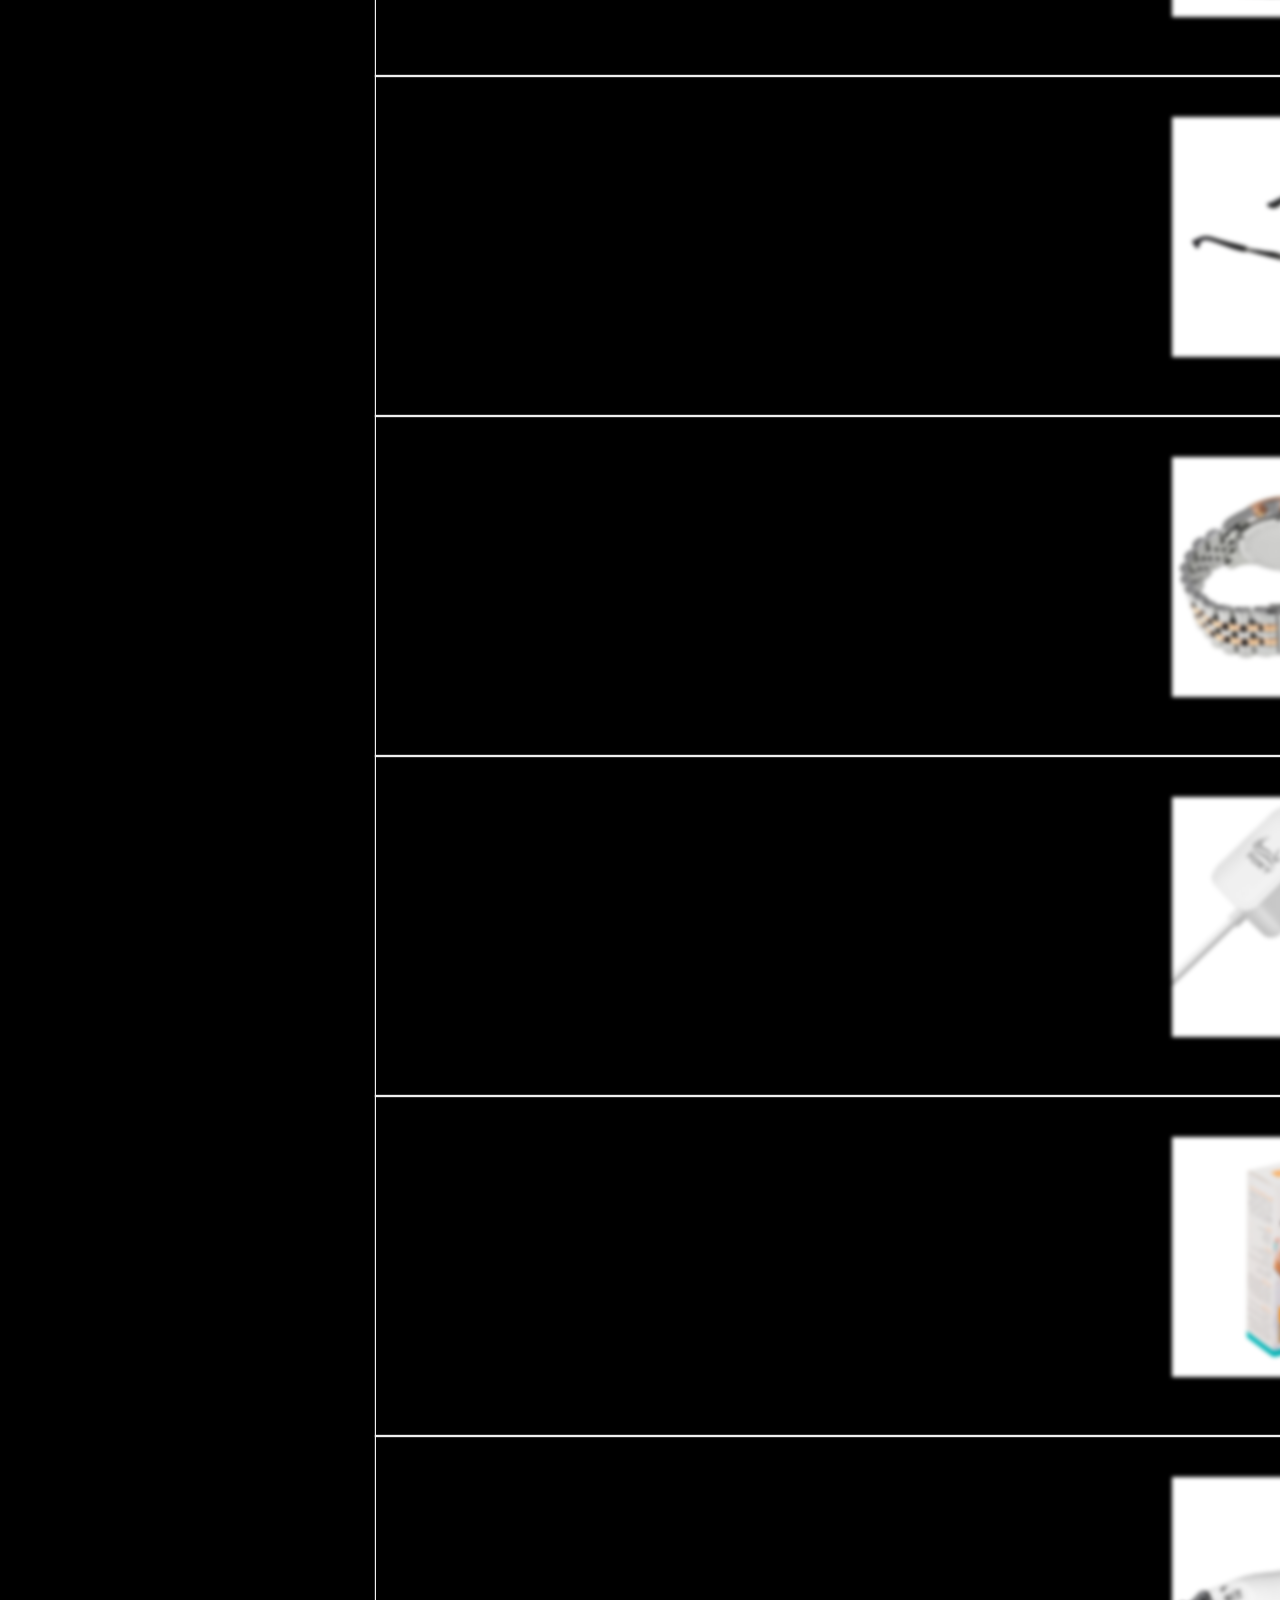
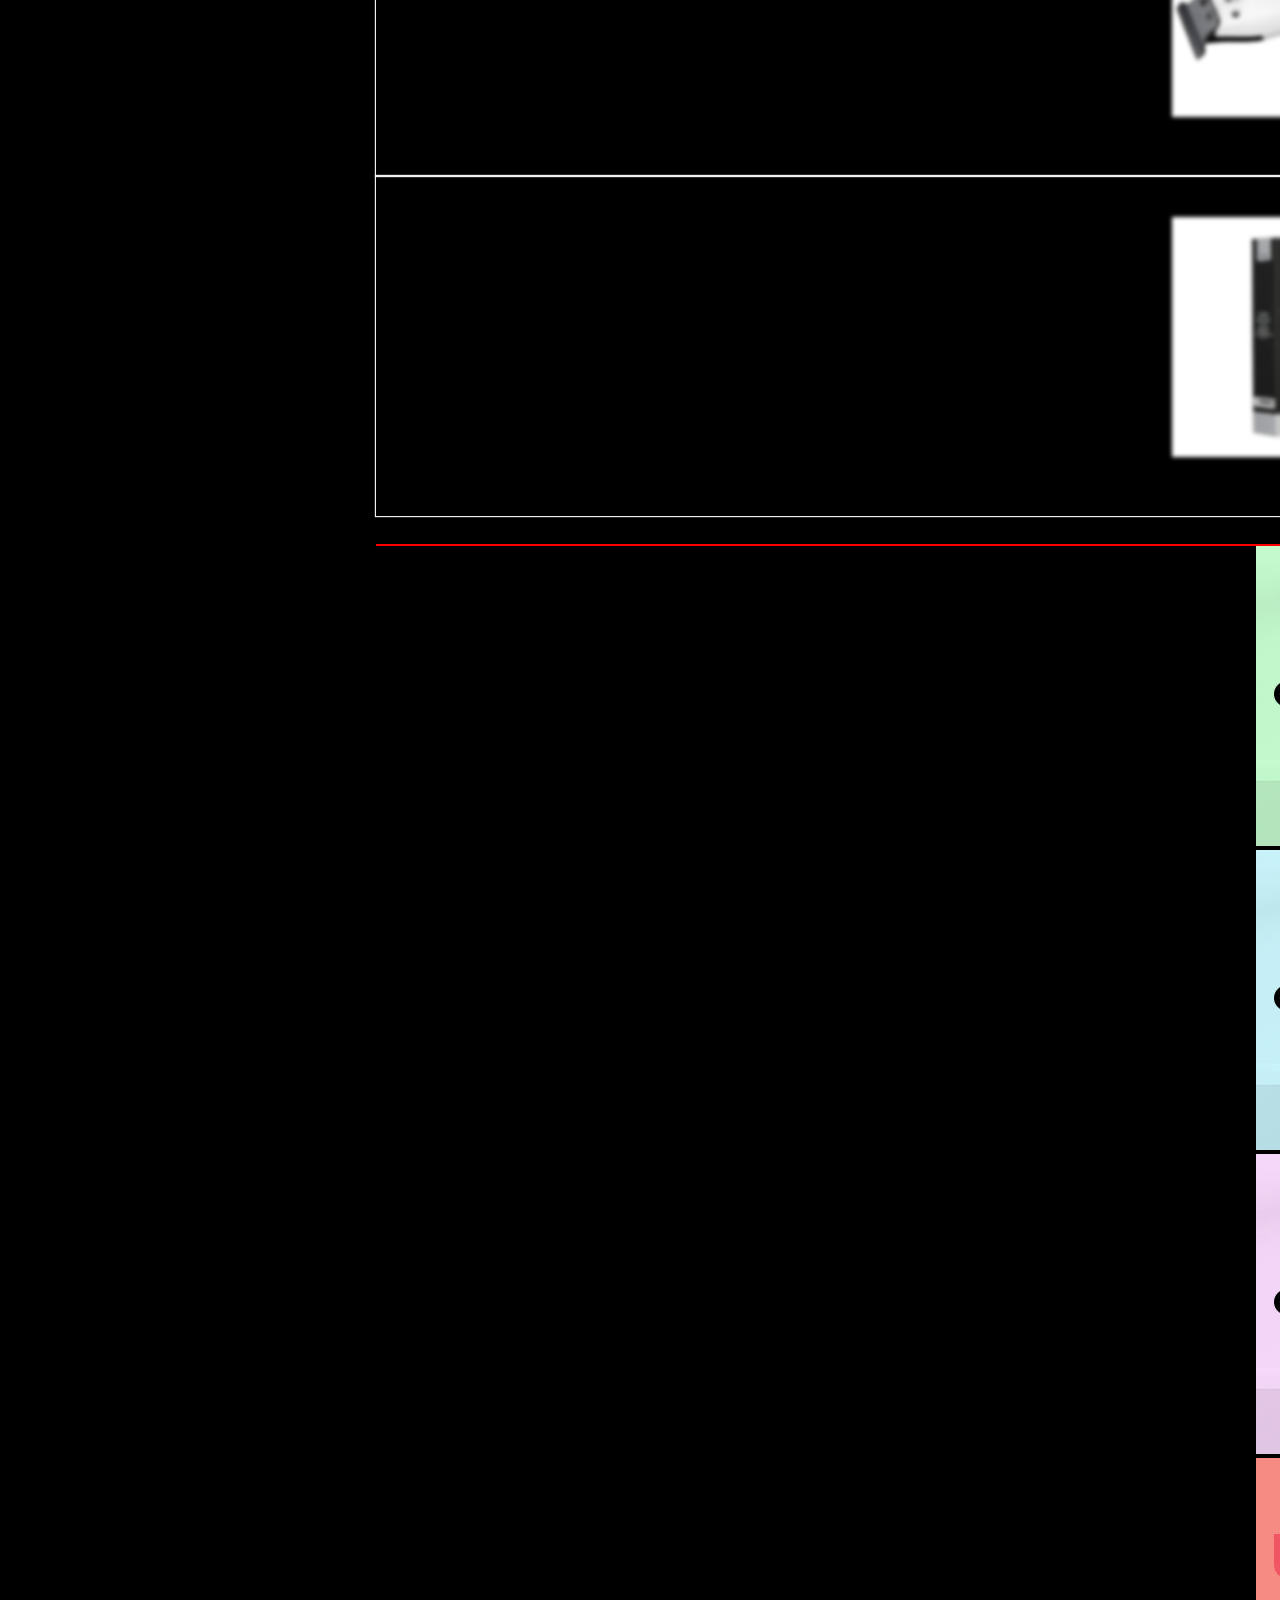
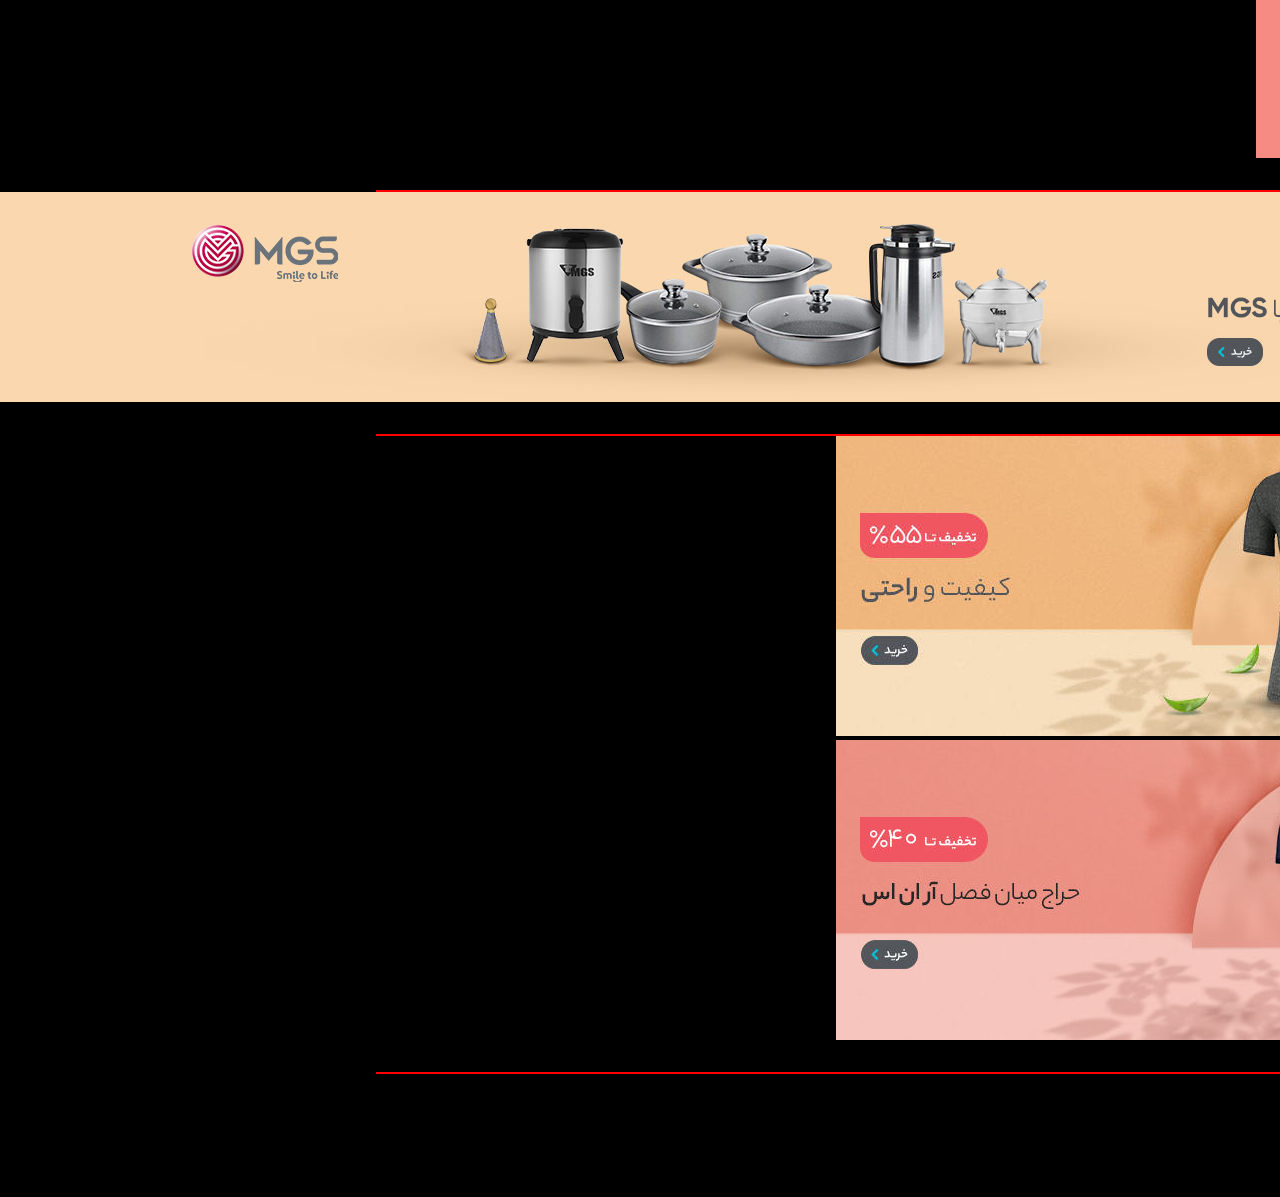
==== commit 37f758e5: "coding button login" ====
--- a/index.html
+++ b/index.html
@@ -40,7 +40,7 @@
         </div>
         <div class="container py-5">
             <div class="row">
-                <div class="col-sm-12 col-md-8">
+                <div class="col-sm-12 col-md-6">
                     <div class="input-group ms-lg-4">
                         <button class="btn btn-secondary custom-btn-font-size dropdown-toggle shadow-none" type="button"
                             data-bs-toggle="dropdown">همه
@@ -57,7 +57,7 @@
                             id="button-addon2">جستجو</button>
                     </div>
                 </div>
-                <div class="col-sm-12 col-md-4 d-flex justify-content-center align-items-center mt-csm-3">
+                <div class="col-sm-12 col-md-3 d-flex justify-content-center align-items-center mt-csm-3">
                     <div class="dropdown">
                         <a class="btn btn-secondary dropdown-toggle bg-transparent border-0 shop-font shadow-none"
                             href="#" role="button" data-bs-toggle="dropdown"><span>سبد خرید</span><i
@@ -96,6 +96,46 @@
                         </div>
                     </div>
                 </div>
+                <div class="col-sm-12 col-md-3 d-flex justify-content-center align-items-center mt-csm-3">
+                    <a class="text-primary text-decoration-none login-icon" data-bs-toggle="modal" data-bs-target="#login-form"
+                        href="#"><i class="fa-solid fa-user"><span class="ms-2">ورود | ثبت
+                                نام</span></i>
+                    </a>
+                    <!-- Modal -->
+                    <div class="modal fade" id="login-form" data-bs-backdrop="static" data-bs-keyboard="false"
+                        tabindex="-1" aria-labelledby="staticBackdropLabel" aria-hidden="true">
+                        <div class="modal-dialog modal-dialog-centered">
+                            <div class="modal-content">
+                                <div class="modal-header border-0">
+                                    <h1 class="modal-title fs-5" id="staticBackdropLabel">ورود به سایت</h1>
+                                    <button type="button" class="btn-close" data-bs-dismiss="modal"
+                                        aria-label="Close"></button>
+                                </div>
+                                <div class="modal-body">
+                                    <form class="form-custom d-grid gap-2">
+                                        <div class="mb-3">
+                                            <label for="exampleInputEmail1" class="form-label">ایمیل</label>
+                                            <input type="email" class="form-control form-control-sm" id="exampleInputEmail1">
+                                        </div>
+                                        <div class="mb-3">
+                                            <label for="exampleInputPassword1" class="form-label">کلمه عبور</label>
+                                            <input type="password" class="form-control form-control-sm" id="exampleInputPassword1">
+                                        </div>
+                                        <div class="mb-3 form-check">
+                                            <input type="checkbox" class="form-check-input" id="flexCheckIndeterminate">
+                                            <label class="form-check-label" for="flexCheckIndeterminate">مرا به خاطر بسپار</label>
+                                        </div>
+                                        <button type="submit" class="btn btn-success btn-sm mt-3">ورود</button>
+                                    </form>
+                                </div>
+                                <div class="modal-footer border-0 modal-footer-custom d-flex justify-content-between">
+                                    <a href="#">رمز خود را فراموش کرده اید؟</a>
+                                    <a href="#">عضویت در سایت</a>
+                                </div>
+                            </div>
+                        </div>
+                    </div>
+                </div>
             </div>
         </div>
         <nav class="position-relative w-100">
@@ -1756,7 +1796,8 @@
                             بهره مند شوید.
                         </p>
                     </div>
-                    <div class="col-sm-12 col-md-5 news-letter-s3 d-flex justify-content-center align-items-center mt-csm-3">
+                    <div
+                        class="col-sm-12 col-md-5 news-letter-s3 d-flex justify-content-center align-items-center mt-csm-3">
                         <div class="input-group">
                             <input type="text" class="form-control custom-form" placeholder="آدرس ایمیل ...">
                             <button class="btn btn-danger custom-btn-font-size px-3" type="button"
@@ -1766,7 +1807,7 @@
                 </div>
             </section>
             <section class="container main-section-footer">
-                <div class="row my-5">
+                <div class="row mt-5">
                     <div class="col-6 col-sm-6 col-md-3 mb-4">
                         <h5>اطلاعات فروشگاه</h5>
                         <nav class="nav flex-column footer-nav-custom">
@@ -1834,18 +1875,9 @@
                     </div>
                 </div>
             </section>
+            <div class="copy-right text-center">تمامی حقوق این وب سایت متعلق به فروشگاه اینترنتی می باشد.</div>
     </footer>
     <!-- end Footer section  -->
-
-    <br>
-    <br>
-    <br>
-    <br>
-    <br>
-    <br>
-
-
-
 
     <script src="https://kit.fontawesome.com/ab2c24a790.js" crossorigin="anonymous"></script>
     <script src="https://cdn.jsdelivr.net/npm/bootstrap@5.3.0/dist/js/bootstrap.bundle.min.js"
--- a/assets/css/style.css
+++ b/assets/css/style.css
@@ -1,4 +1,5 @@
 @import url('../css/_top-nav.css');
+@import url('../css/_login-form.css');
 @import url('./_slider.css');
 @import url('./_shipping.css');
 @import url('./_category.css');
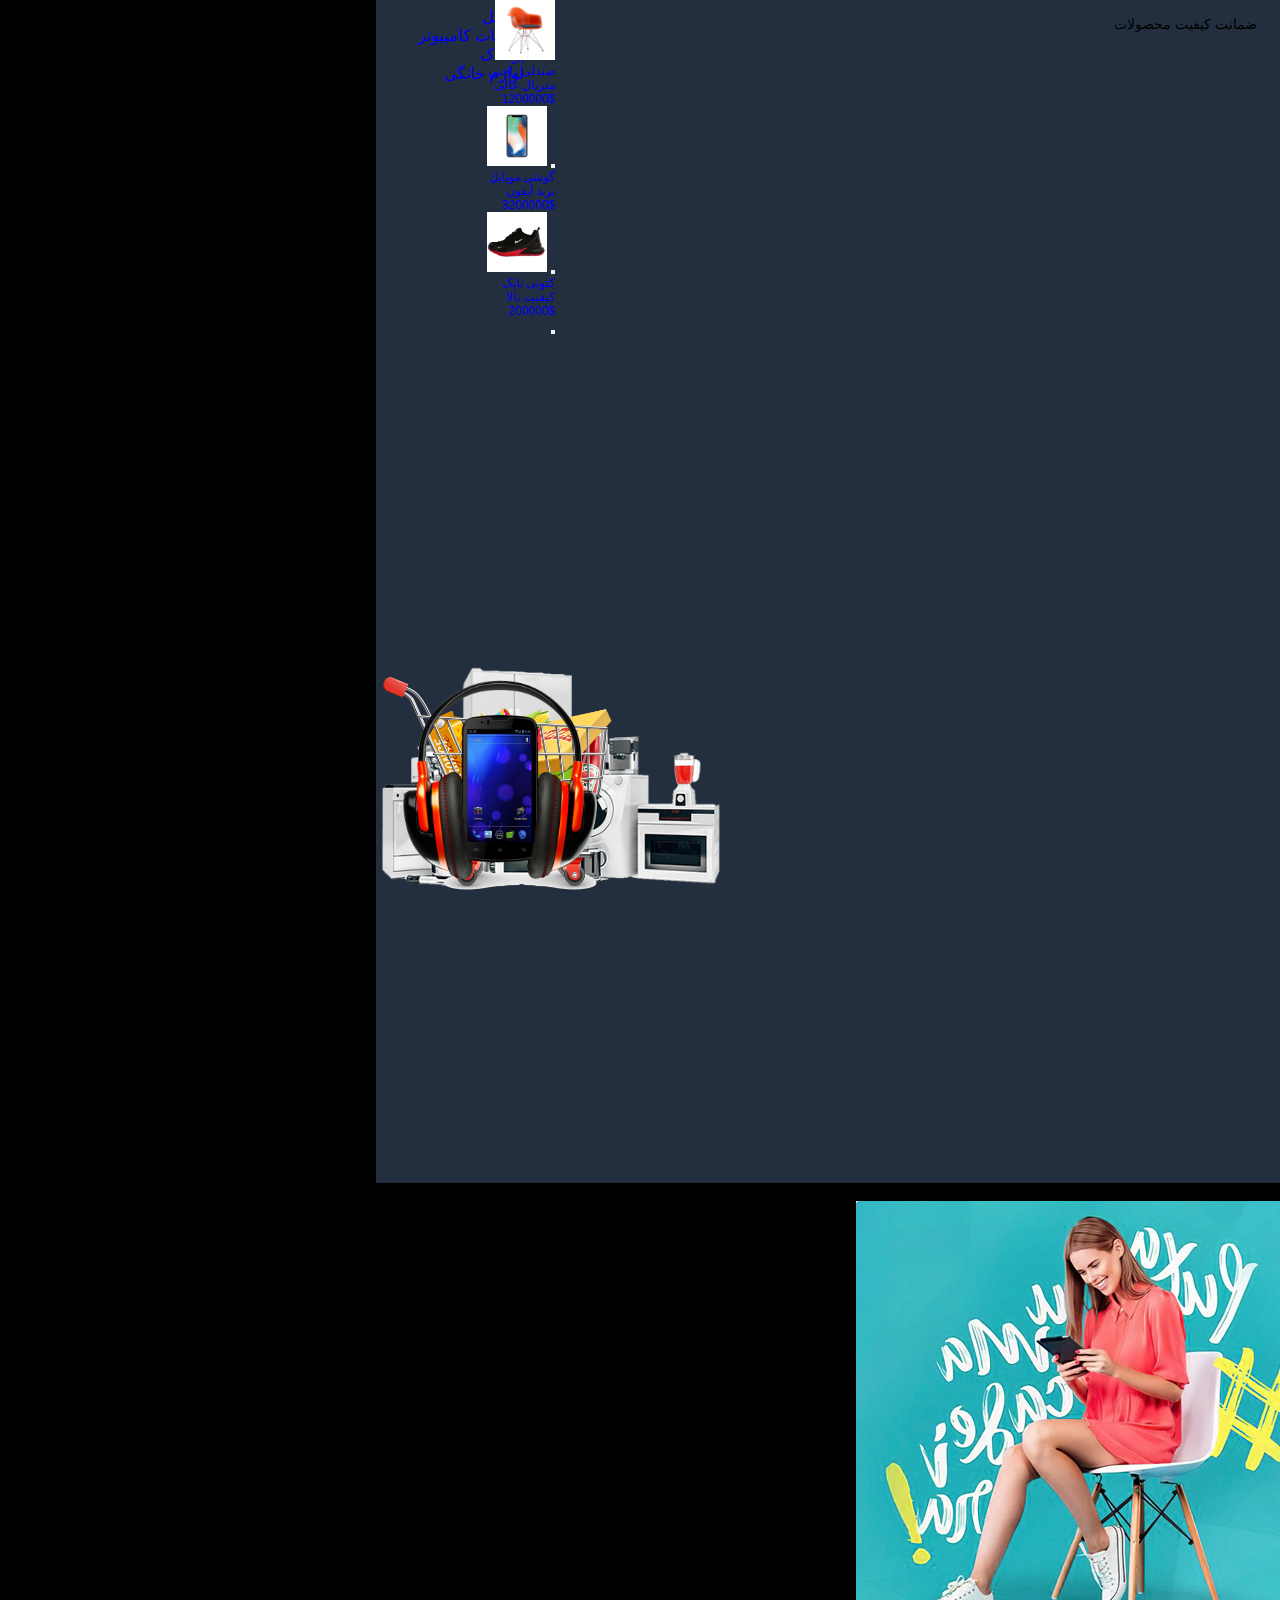
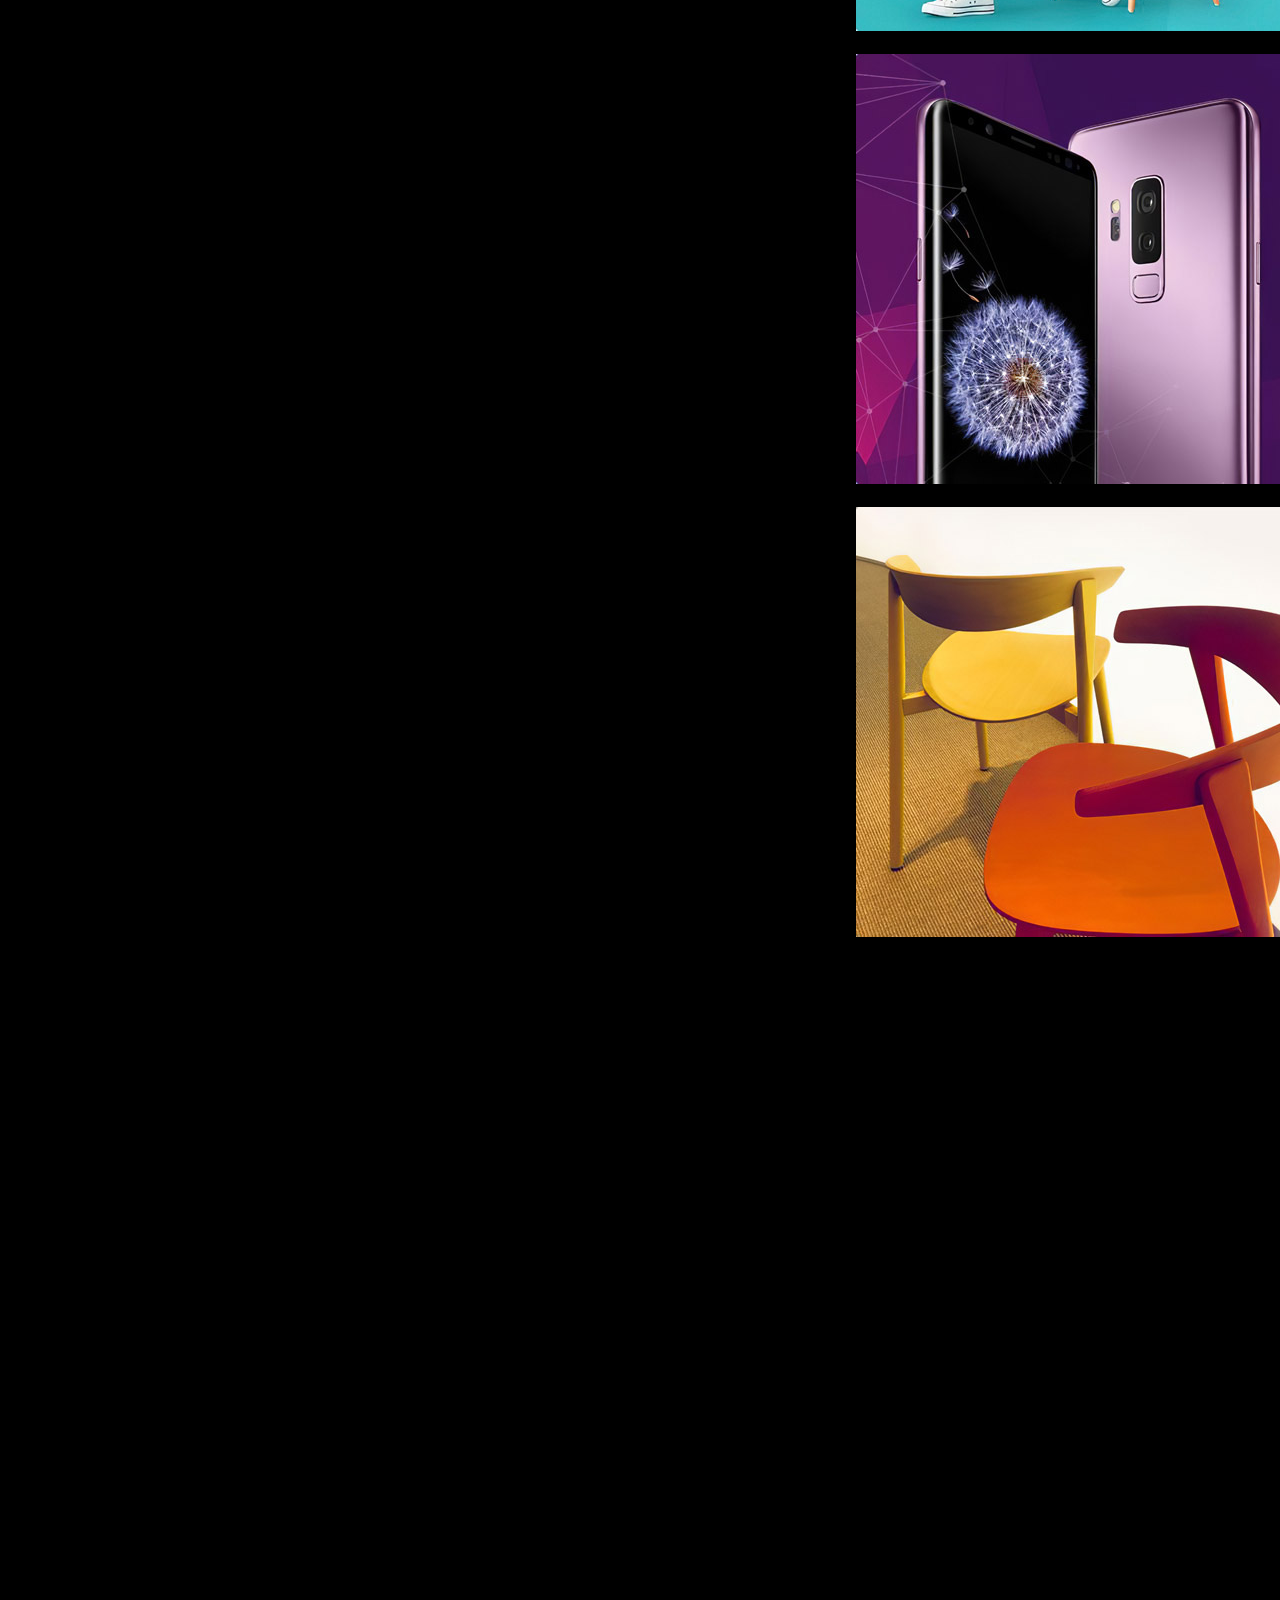
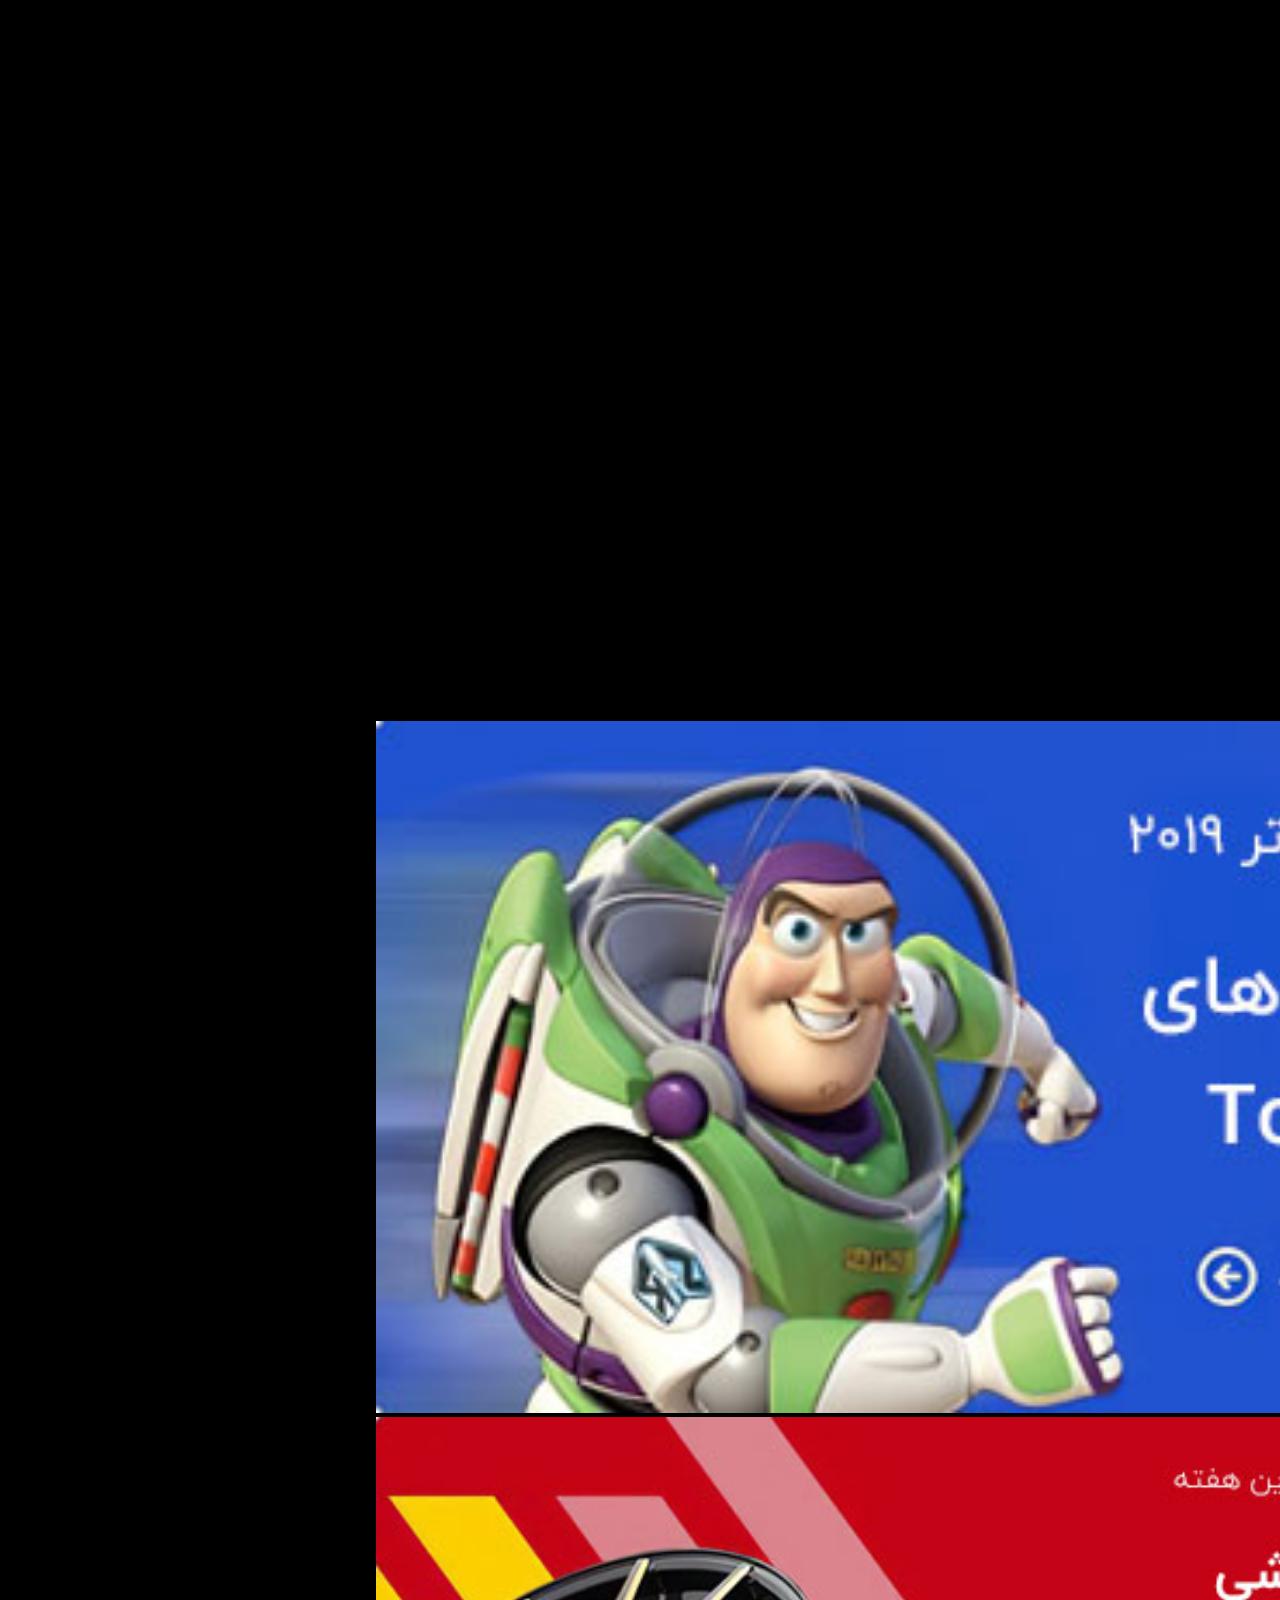
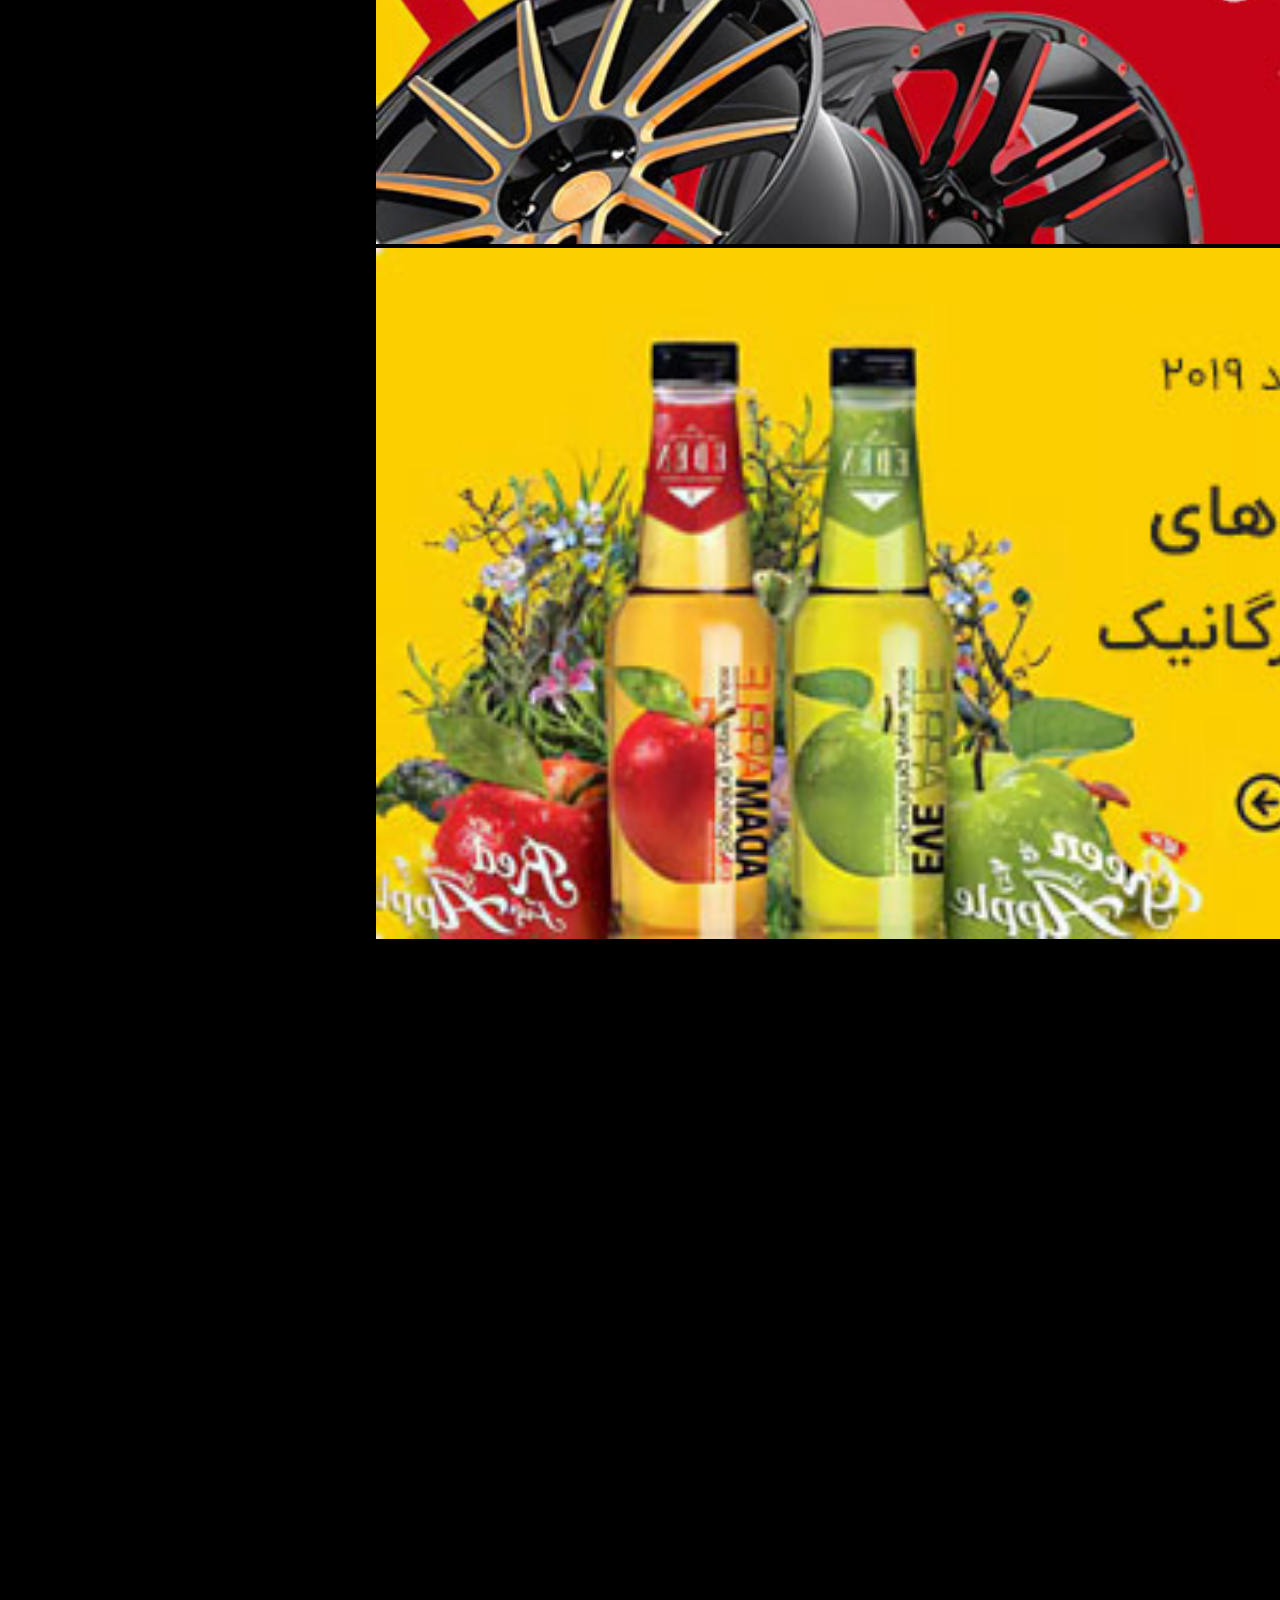
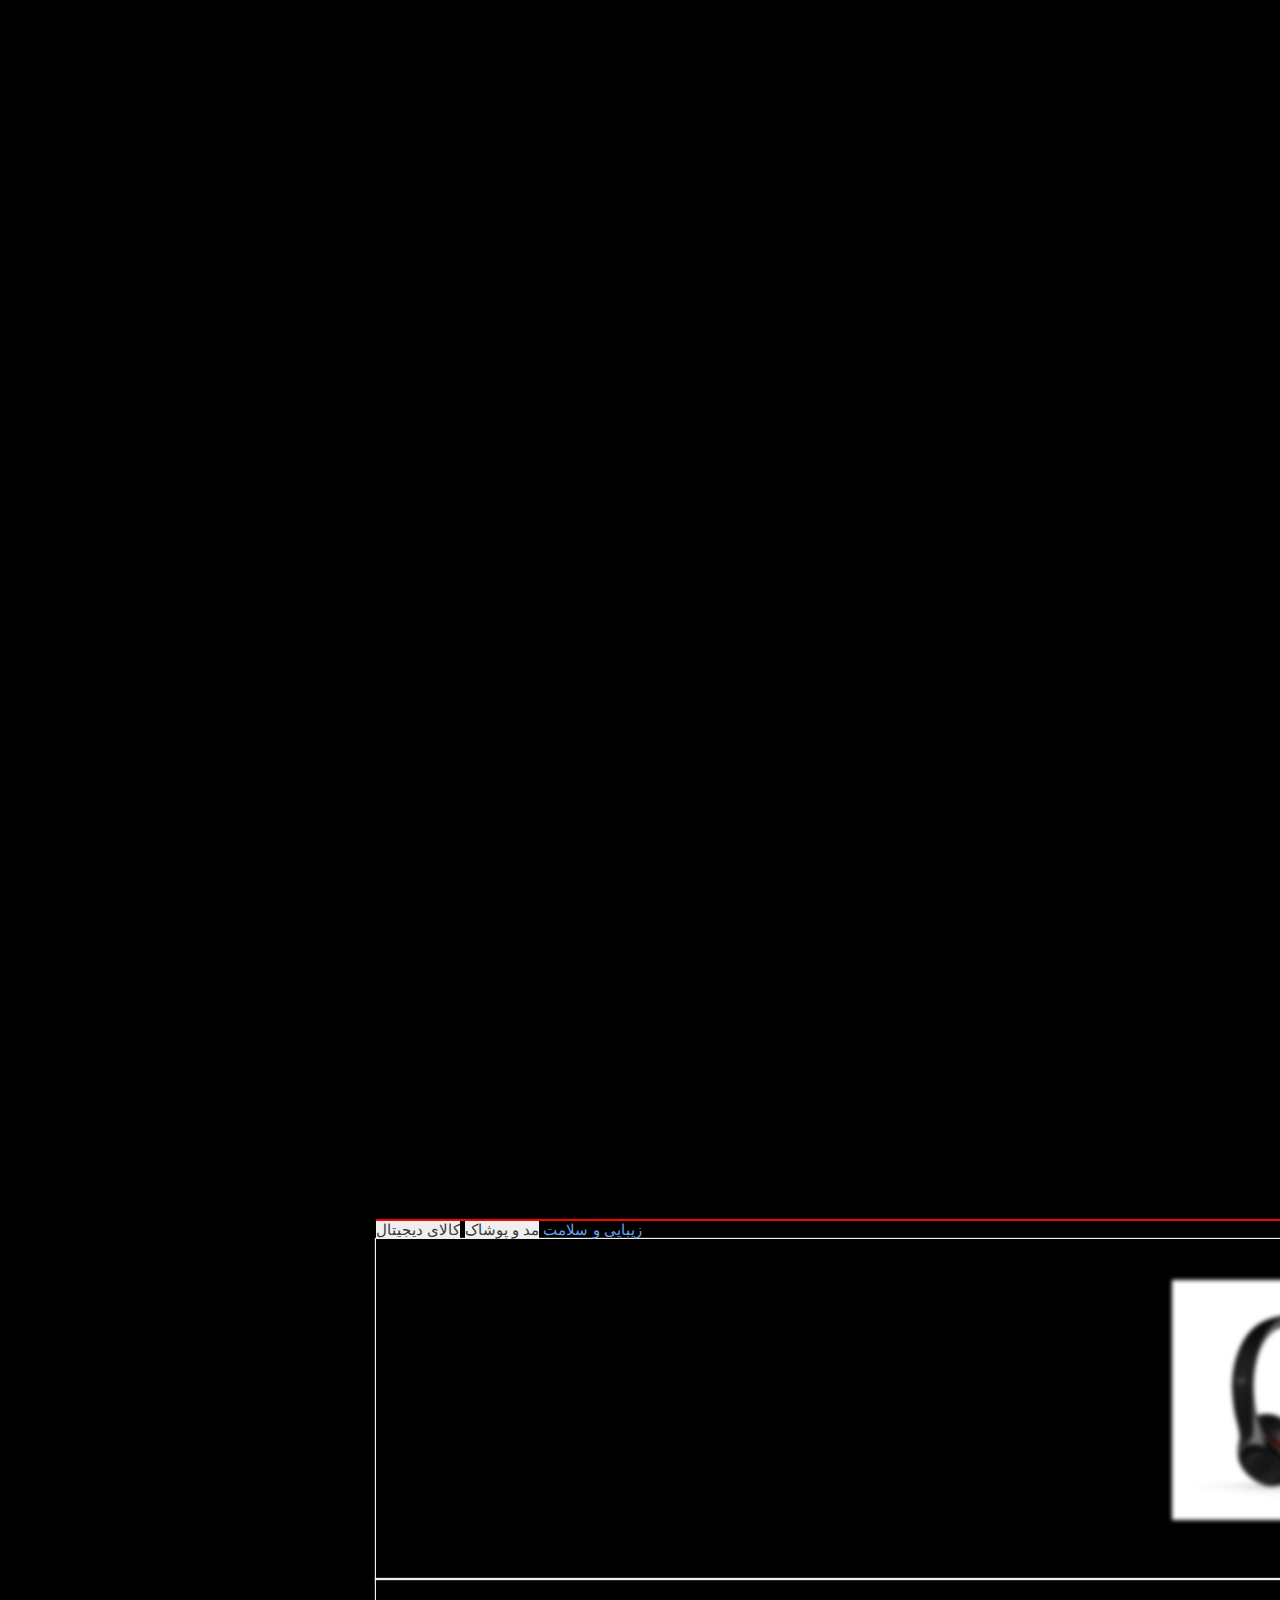
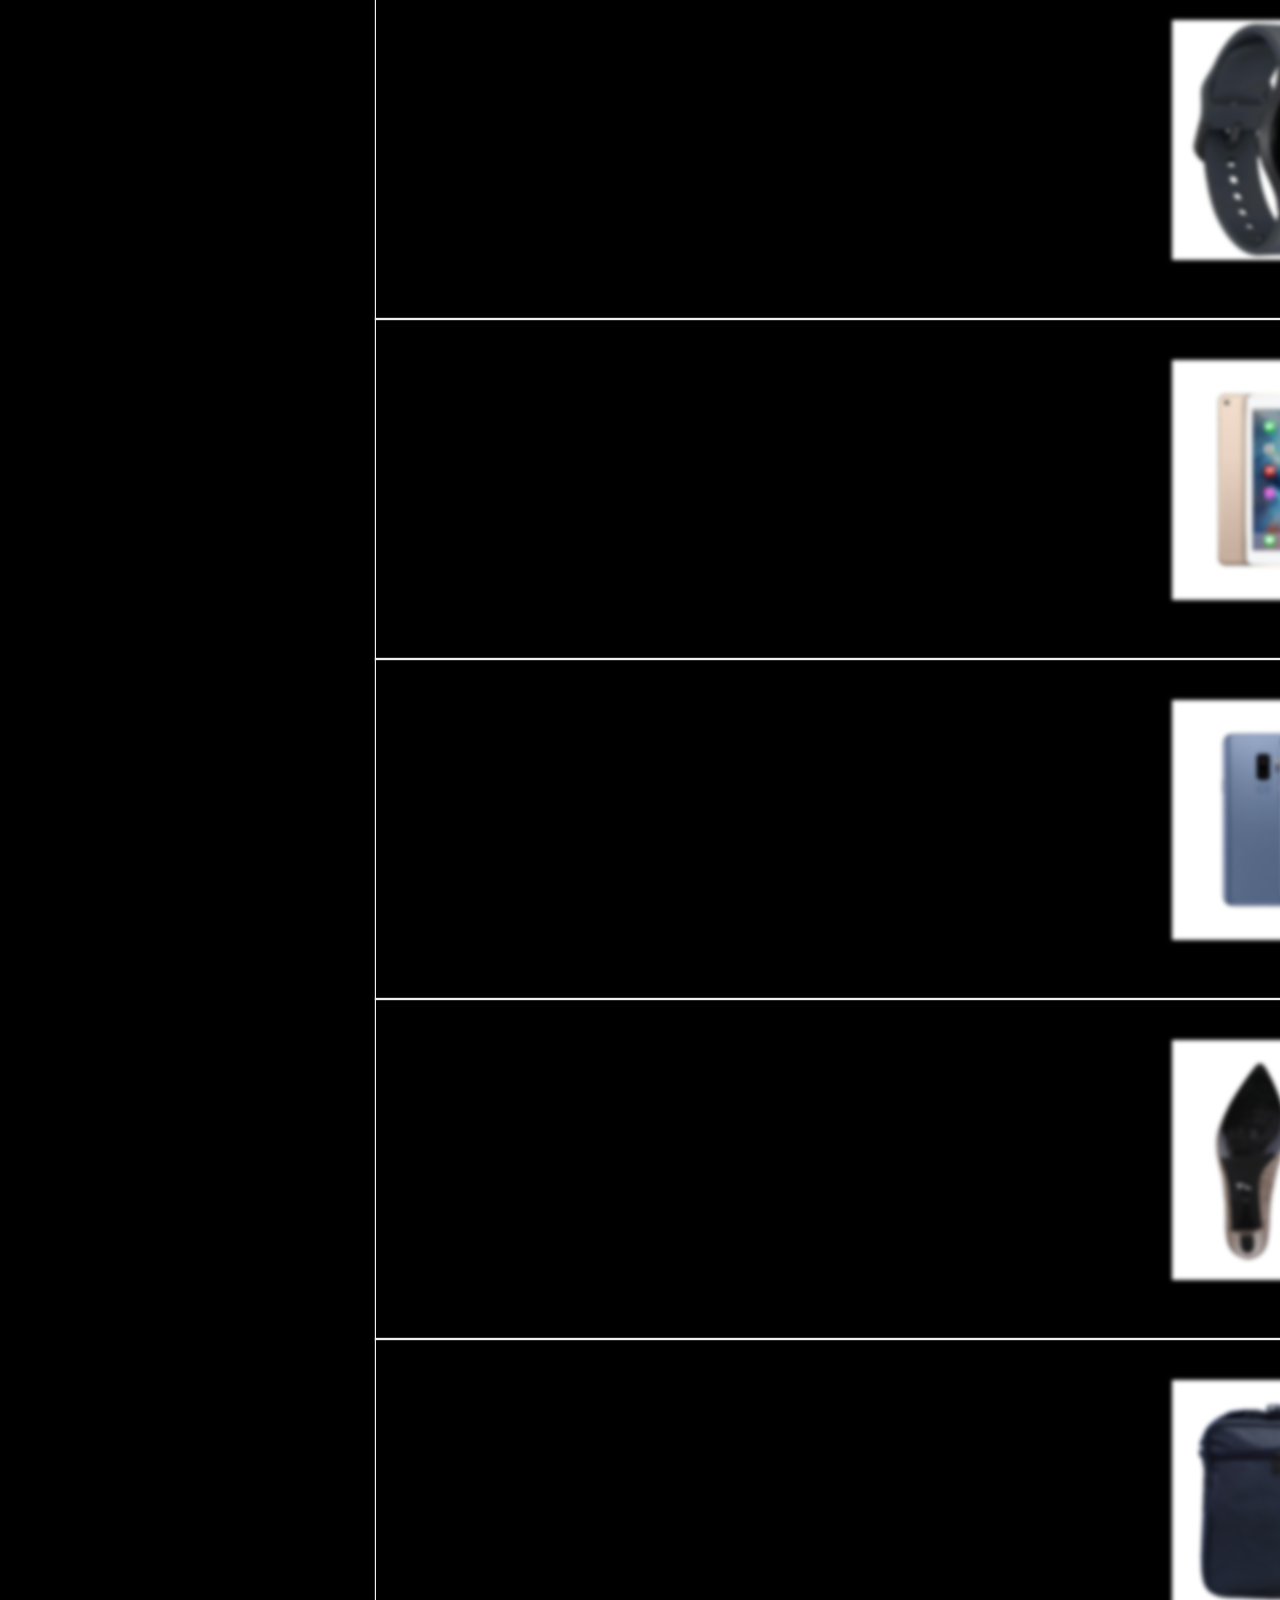
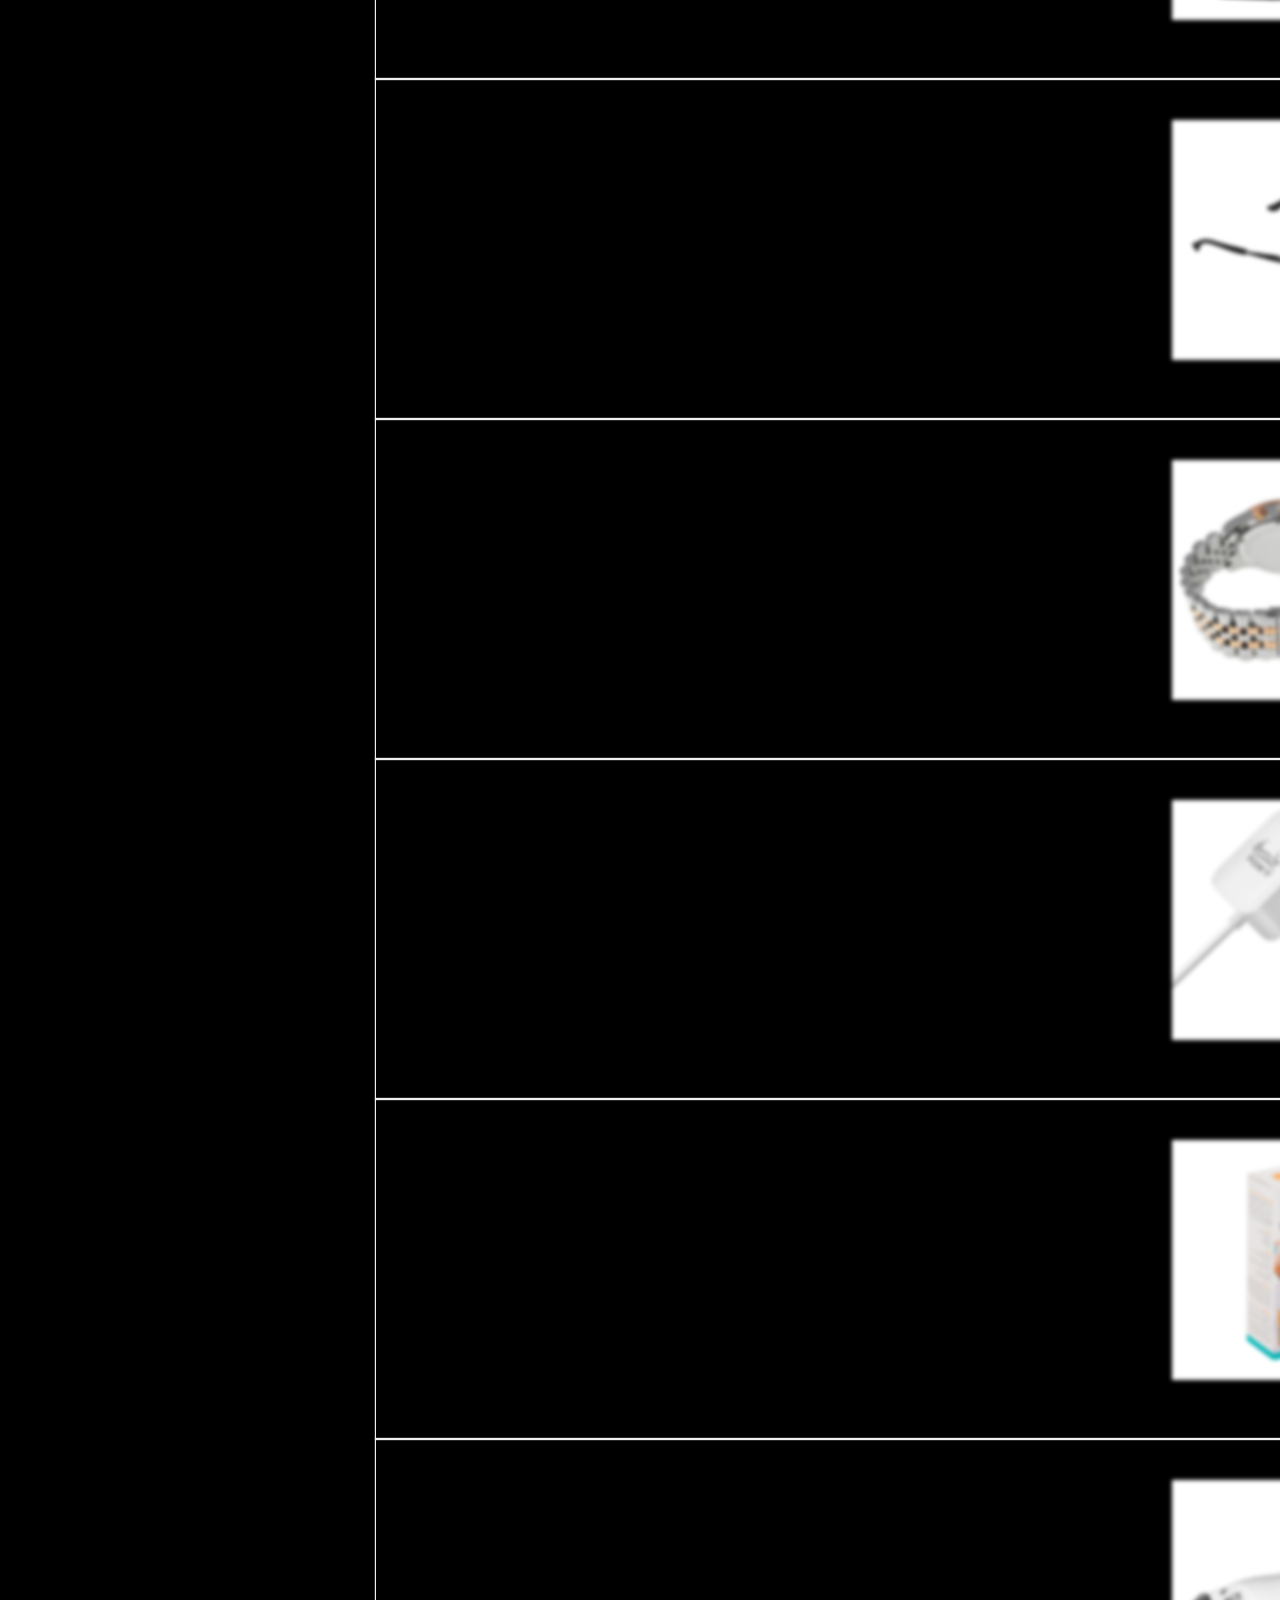
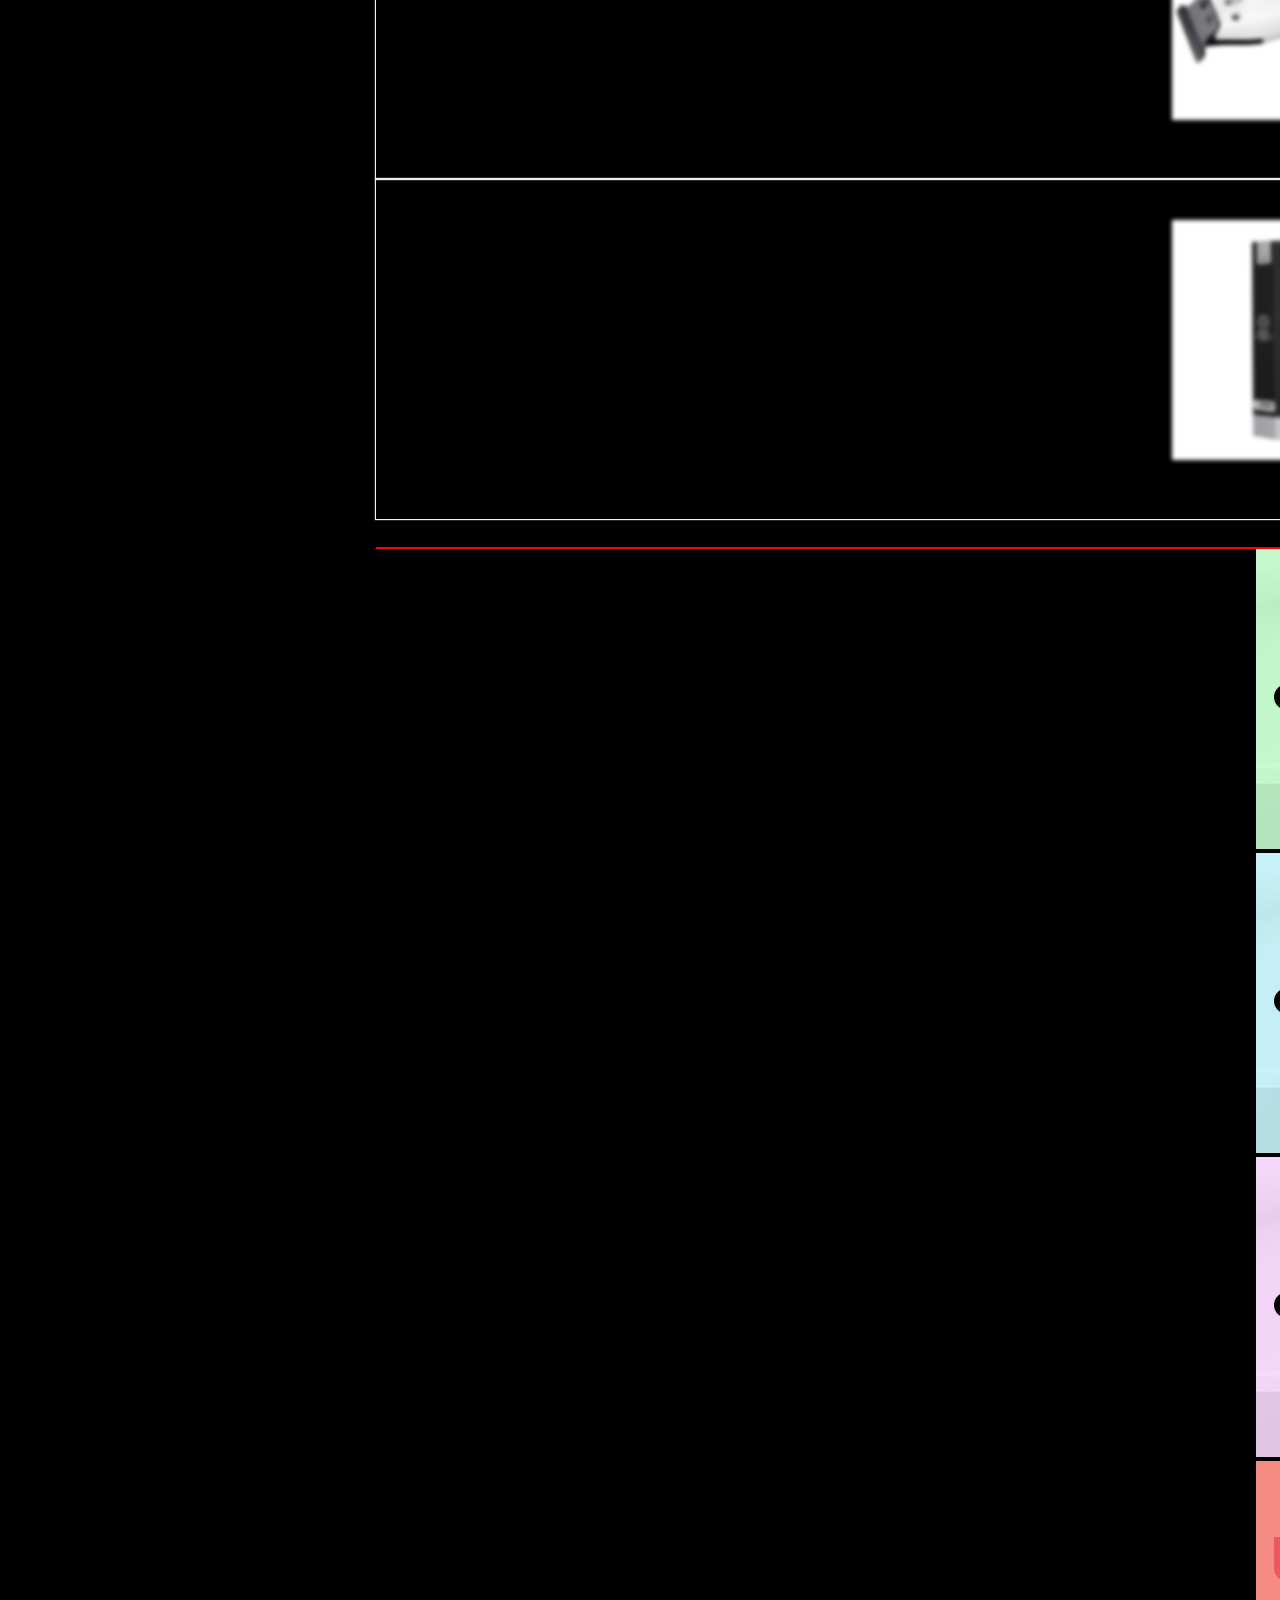
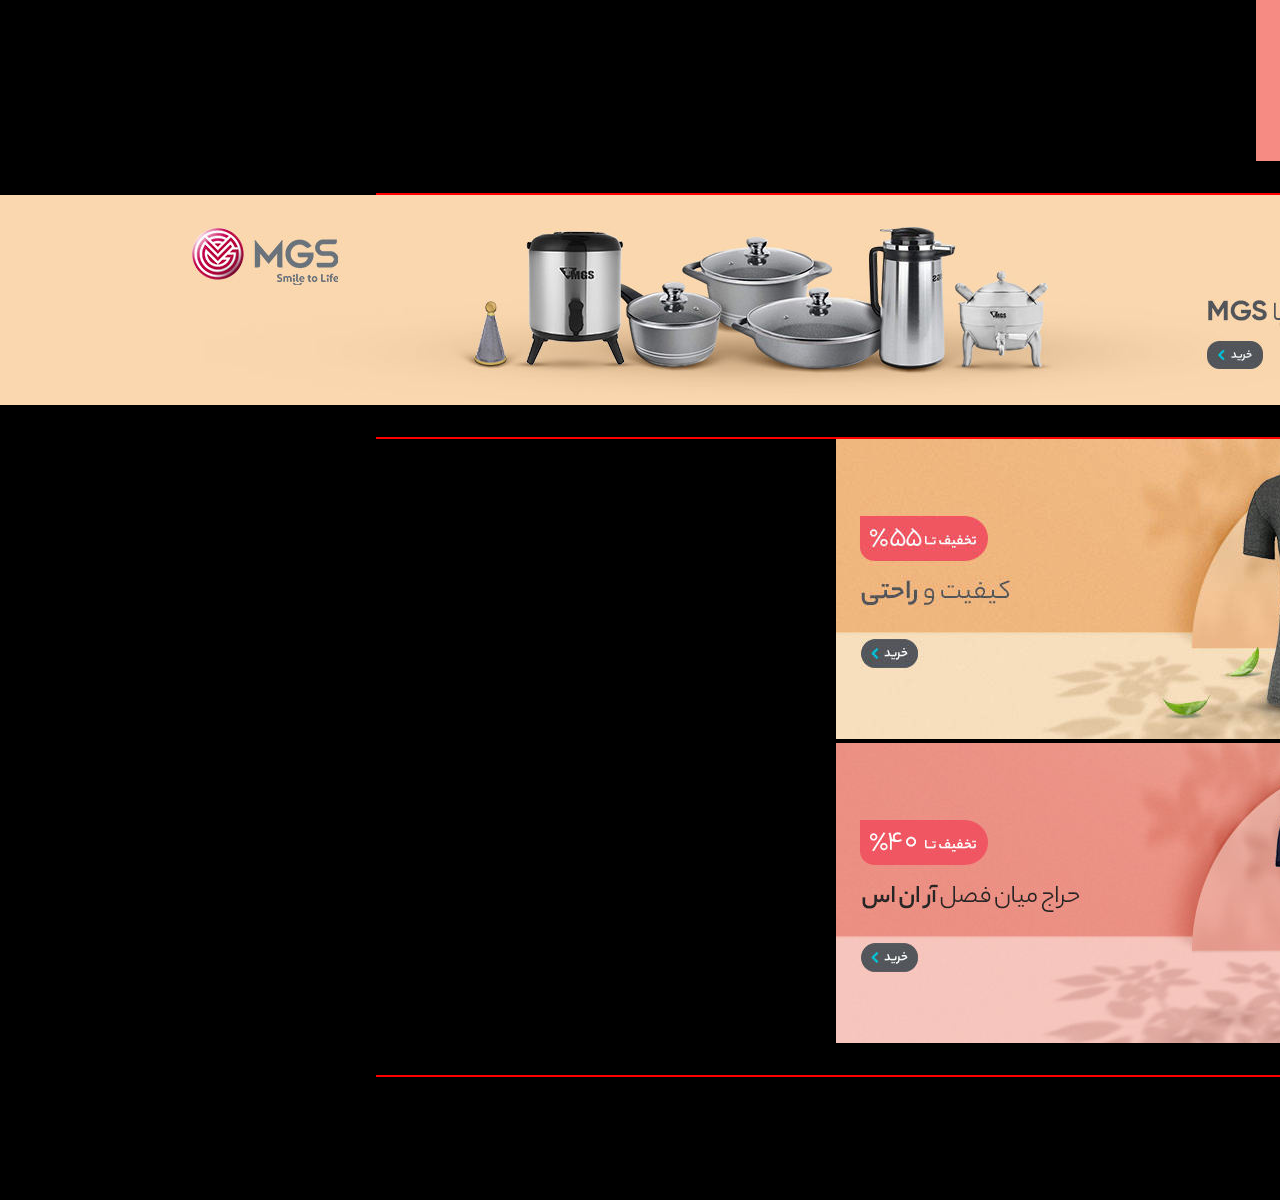
==== commit 55da9c9a: "complete SignIn/SignUp button" ====
--- a/index.html
+++ b/index.html
@@ -61,7 +61,7 @@
                     <div class="dropdown">
                         <a class="btn btn-secondary dropdown-toggle bg-transparent border-0 shop-font shadow-none"
                             href="#" role="button" data-bs-toggle="dropdown"><span>سبد خرید</span><i
-                                class="fa-solid fa-cart-plus align-middle ms-1"></i></a>
+                                class="fa-solid fa-cart-plus align-middle ms-2"></i></a>
                         <div class="dropdown-menu basket">
                             <a class="dropdown-item p-1 d-flex justify-content-around align-items-center" href="#">
                                 <img class="img-thumbnail" src="./assets/img/chair.jpg" alt="">
@@ -97,8 +97,8 @@
                     </div>
                 </div>
                 <div class="col-sm-12 col-md-3 d-flex justify-content-center align-items-center mt-csm-3">
-                    <a class="text-primary text-decoration-none login-icon" data-bs-toggle="modal" data-bs-target="#login-form"
-                        href="#"><i class="fa-solid fa-user"><span class="ms-2">ورود | ثبت
+                    <a class="text-info text-decoration-none login-icon" data-bs-toggle="modal"
+                        data-bs-target="#login-form" href="#"><i class="fa-solid fa-user"><span class="ms-2">ورود | ثبت
                                 نام</span></i>
                     </a>
                     <!-- Modal -->
@@ -112,18 +112,22 @@
                                         aria-label="Close"></button>
                                 </div>
                                 <div class="modal-body">
+                                    <!-- SignIn,SignUp Form  -->
                                     <form class="form-custom d-grid gap-2">
                                         <div class="mb-3">
-                                            <label for="exampleInputEmail1" class="form-label">ایمیل</label>
-                                            <input type="email" class="form-control form-control-sm" id="exampleInputEmail1">
+                                            <label for="exampleInputEmail1" class="form-label m-0">ایمیل</label>
+                                            <input type="email" class="form-control form-control-sm"
+                                                id="exampleInputEmail1">
                                         </div>
                                         <div class="mb-3">
-                                            <label for="exampleInputPassword1" class="form-label">کلمه عبور</label>
-                                            <input type="password" class="form-control form-control-sm" id="exampleInputPassword1">
+                                            <label for="exampleInputPassword1" class="form-label m-0">کلمه عبور</label>
+                                            <input type="password" class="form-control form-control-sm"
+                                                id="exampleInputPassword1">
                                         </div>
                                         <div class="mb-3 form-check">
                                             <input type="checkbox" class="form-check-input" id="flexCheckIndeterminate">
-                                            <label class="form-check-label" for="flexCheckIndeterminate">مرا به خاطر بسپار</label>
+                                            <label class="form-check-label m-0" for="flexCheckIndeterminate">مرا به خاطر
+                                                بسپار</label>
                                         </div>
                                         <button type="submit" class="btn btn-success btn-sm mt-3">ورود</button>
                                     </form>
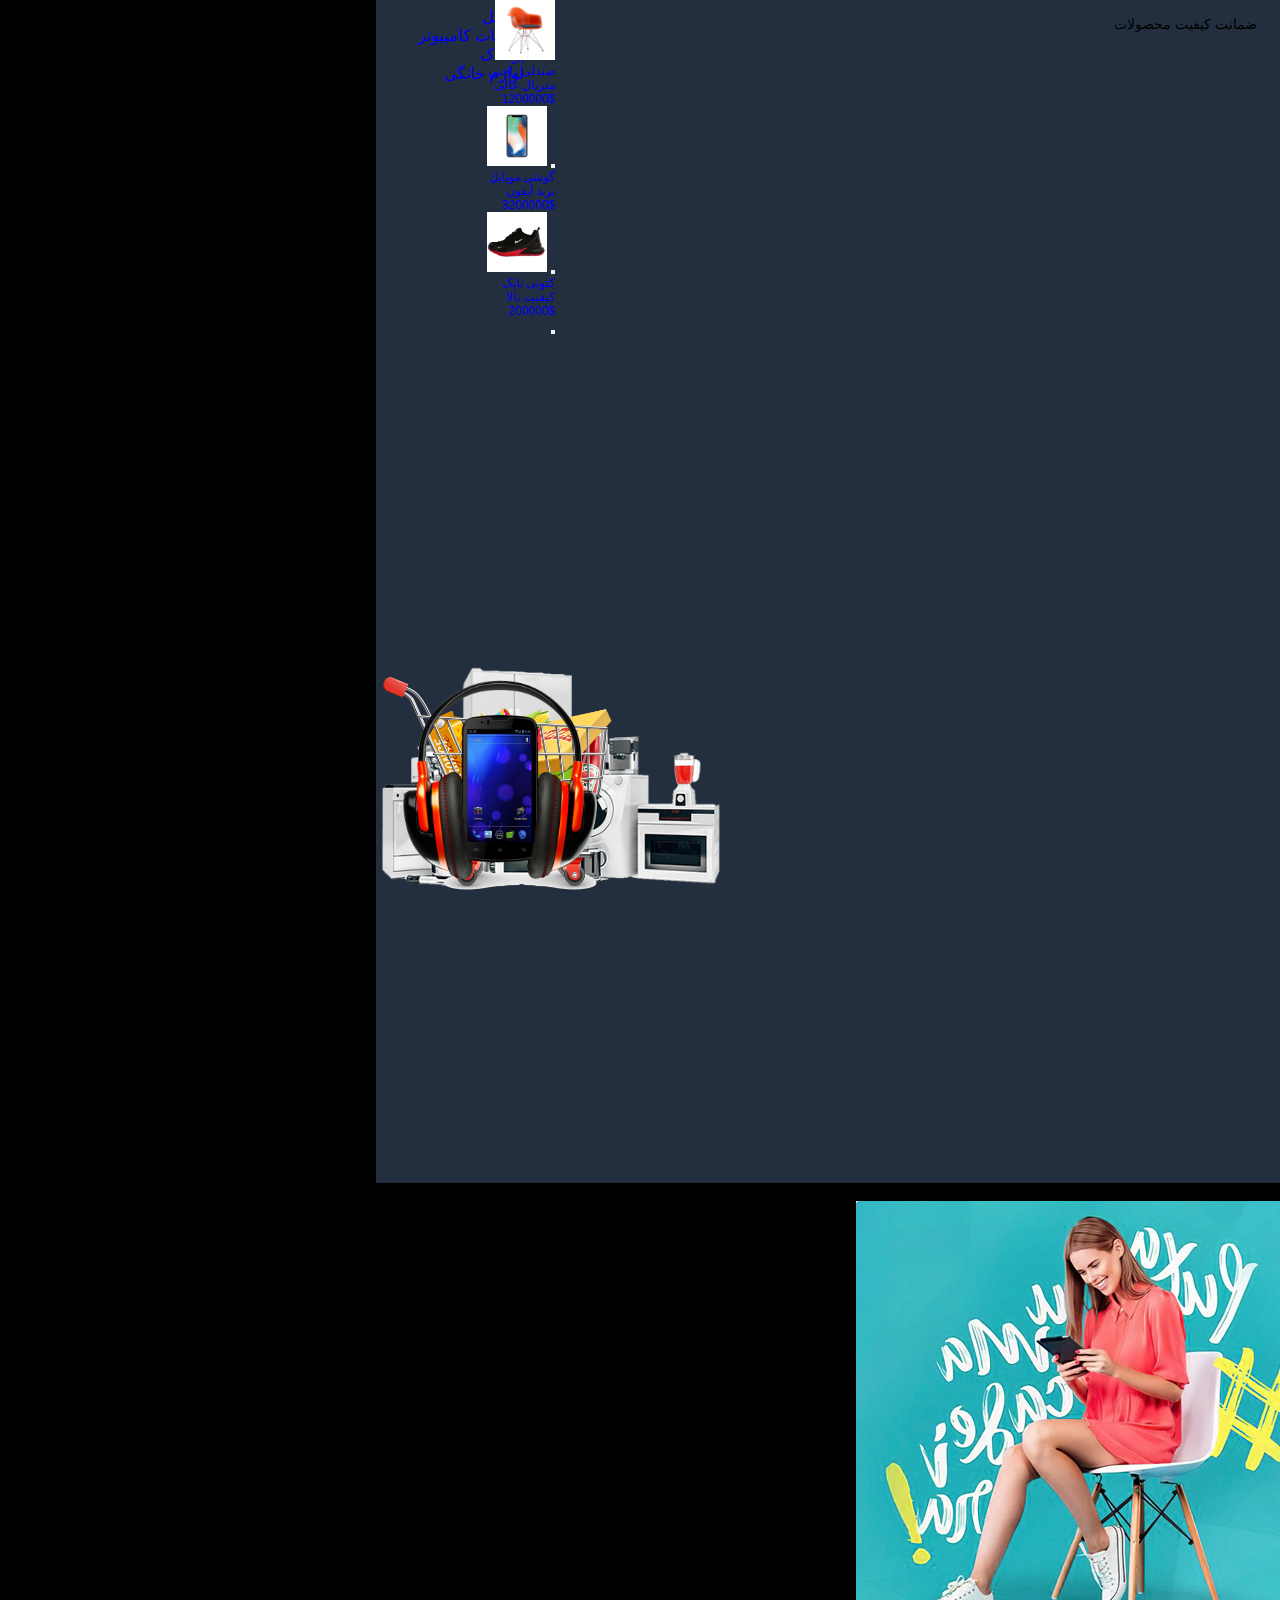
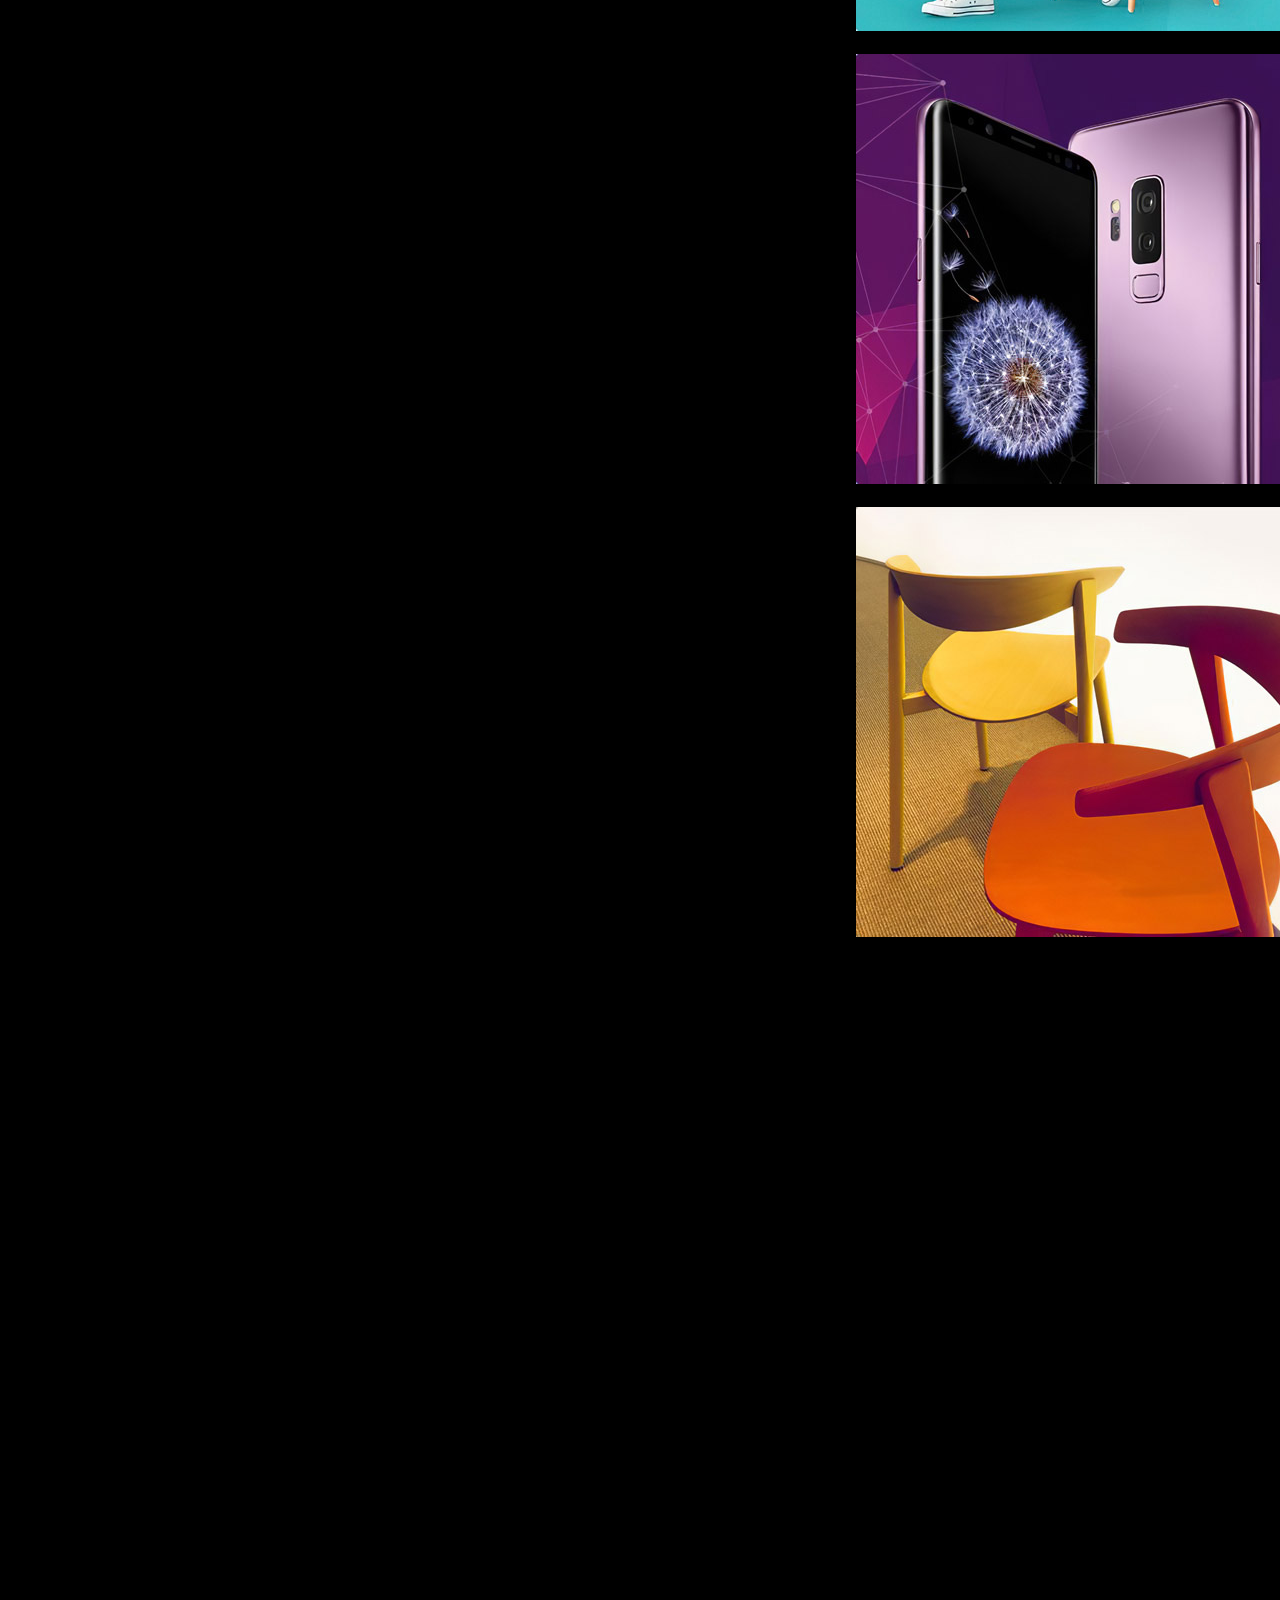
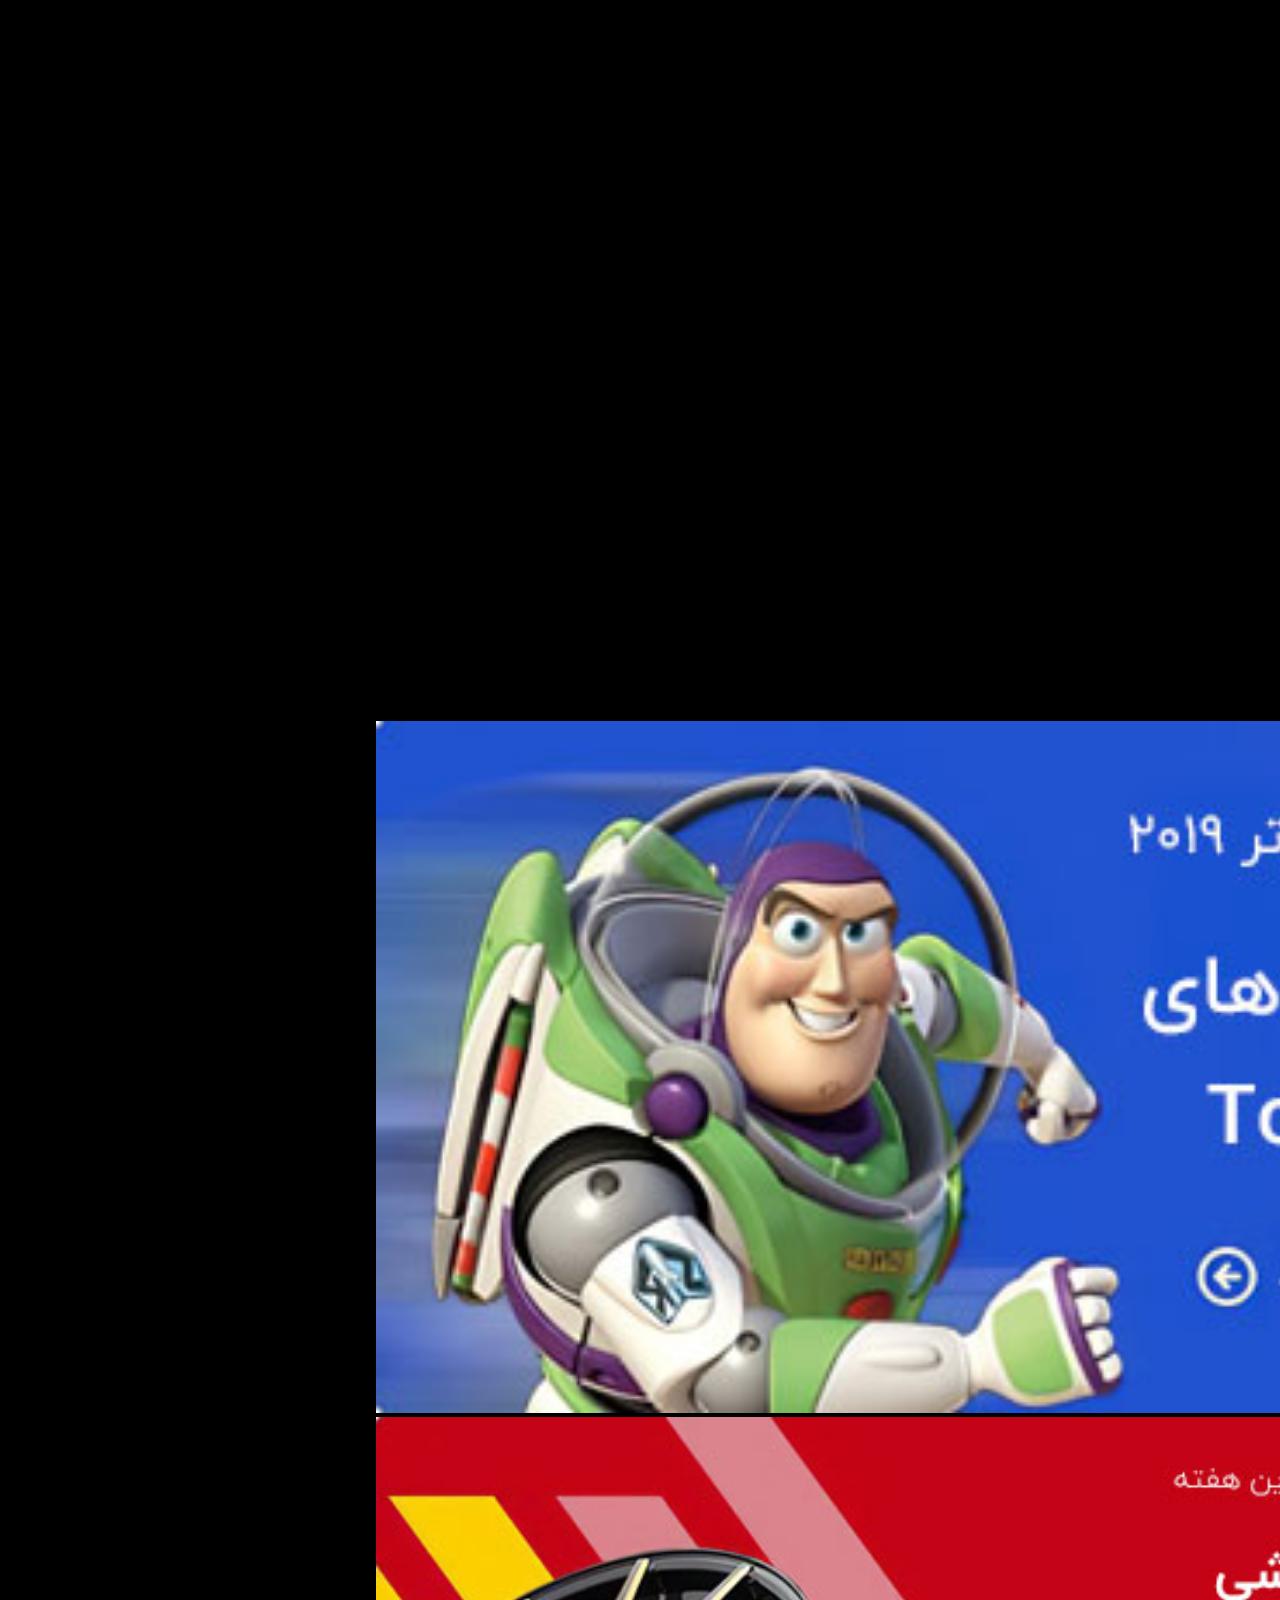
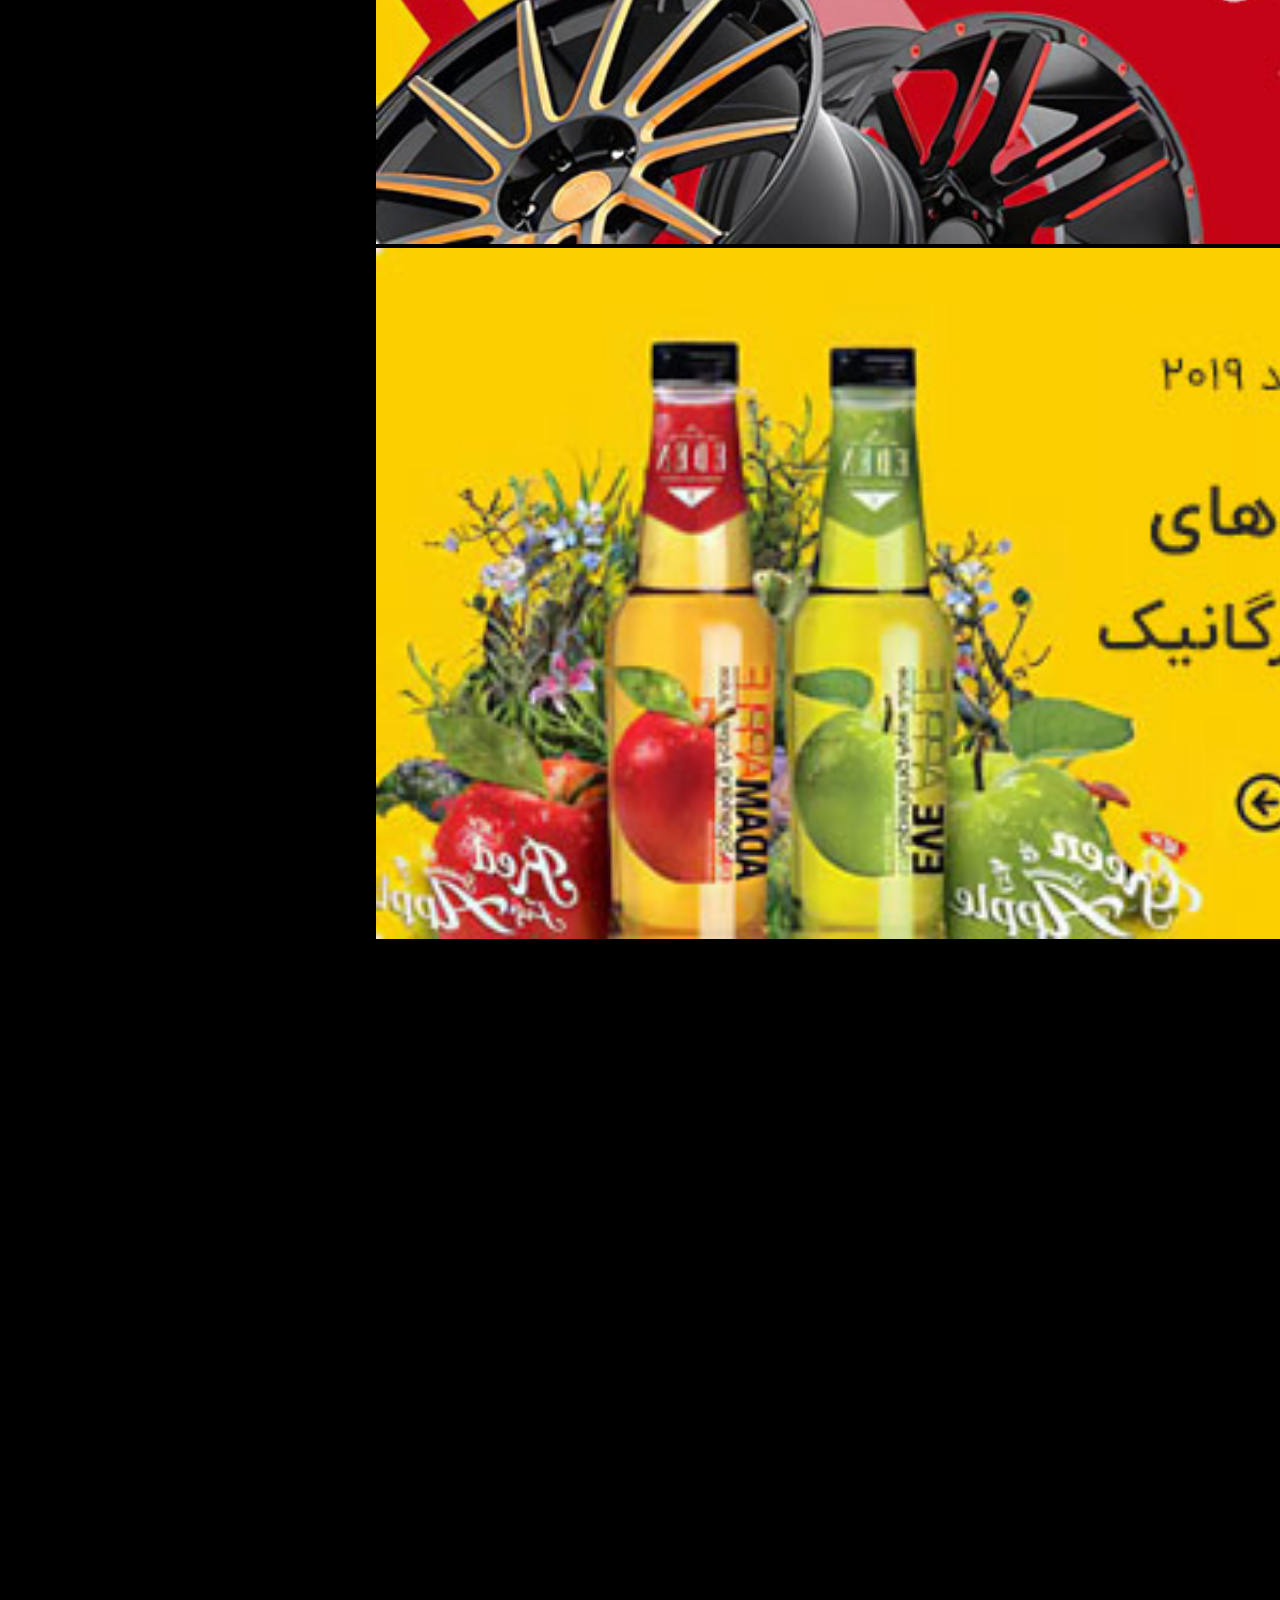
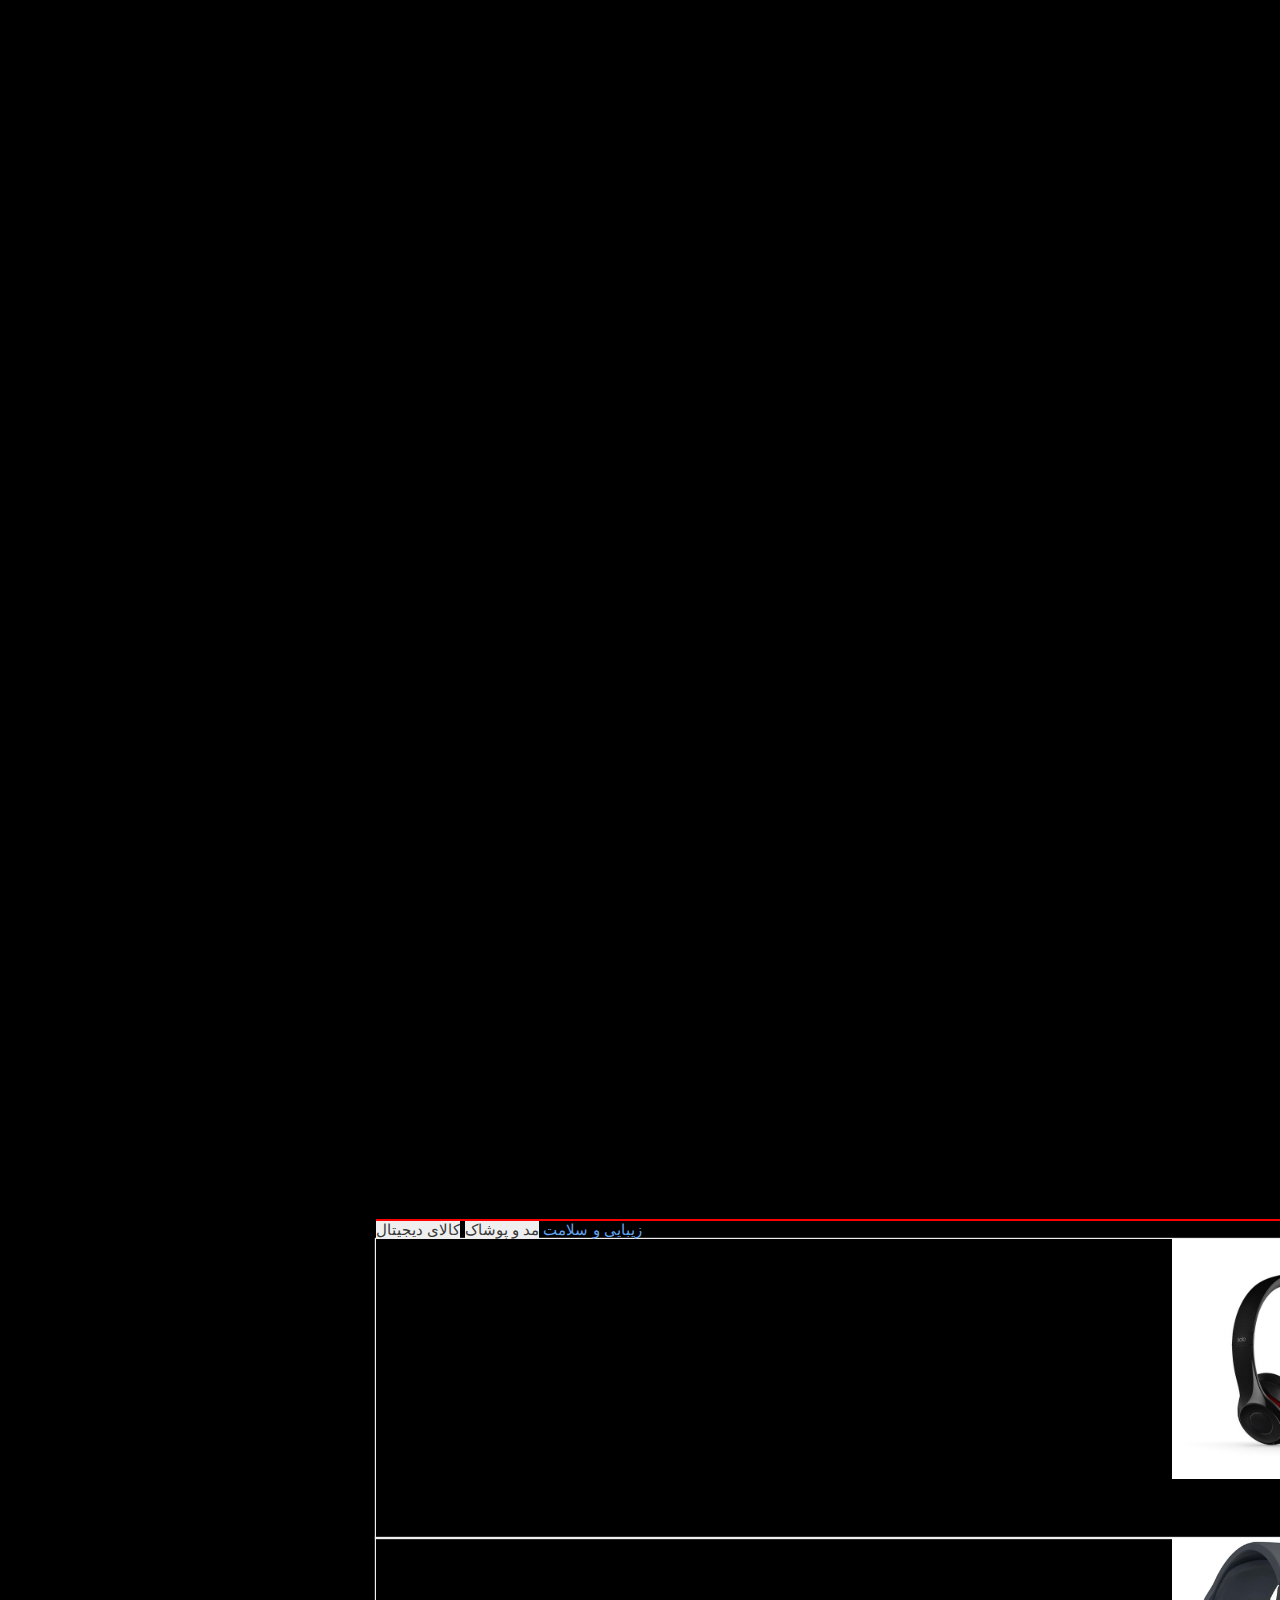
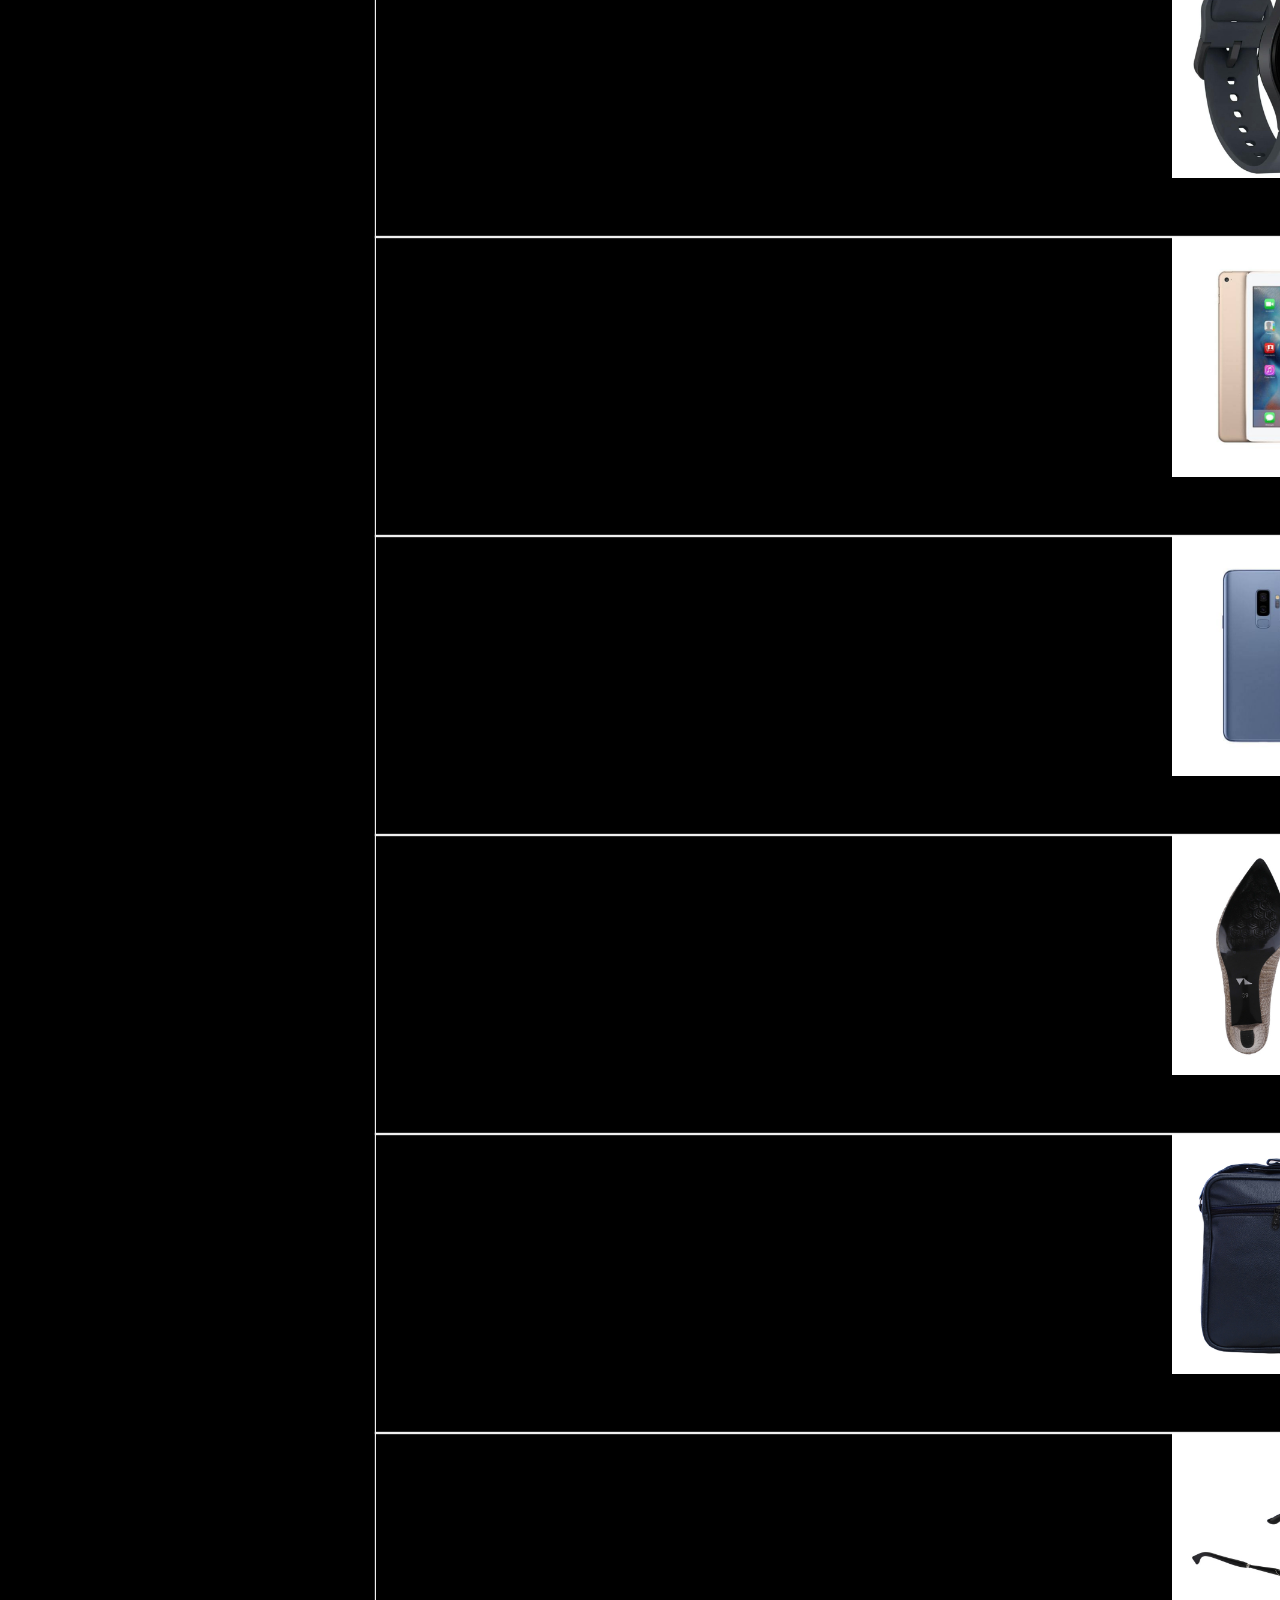
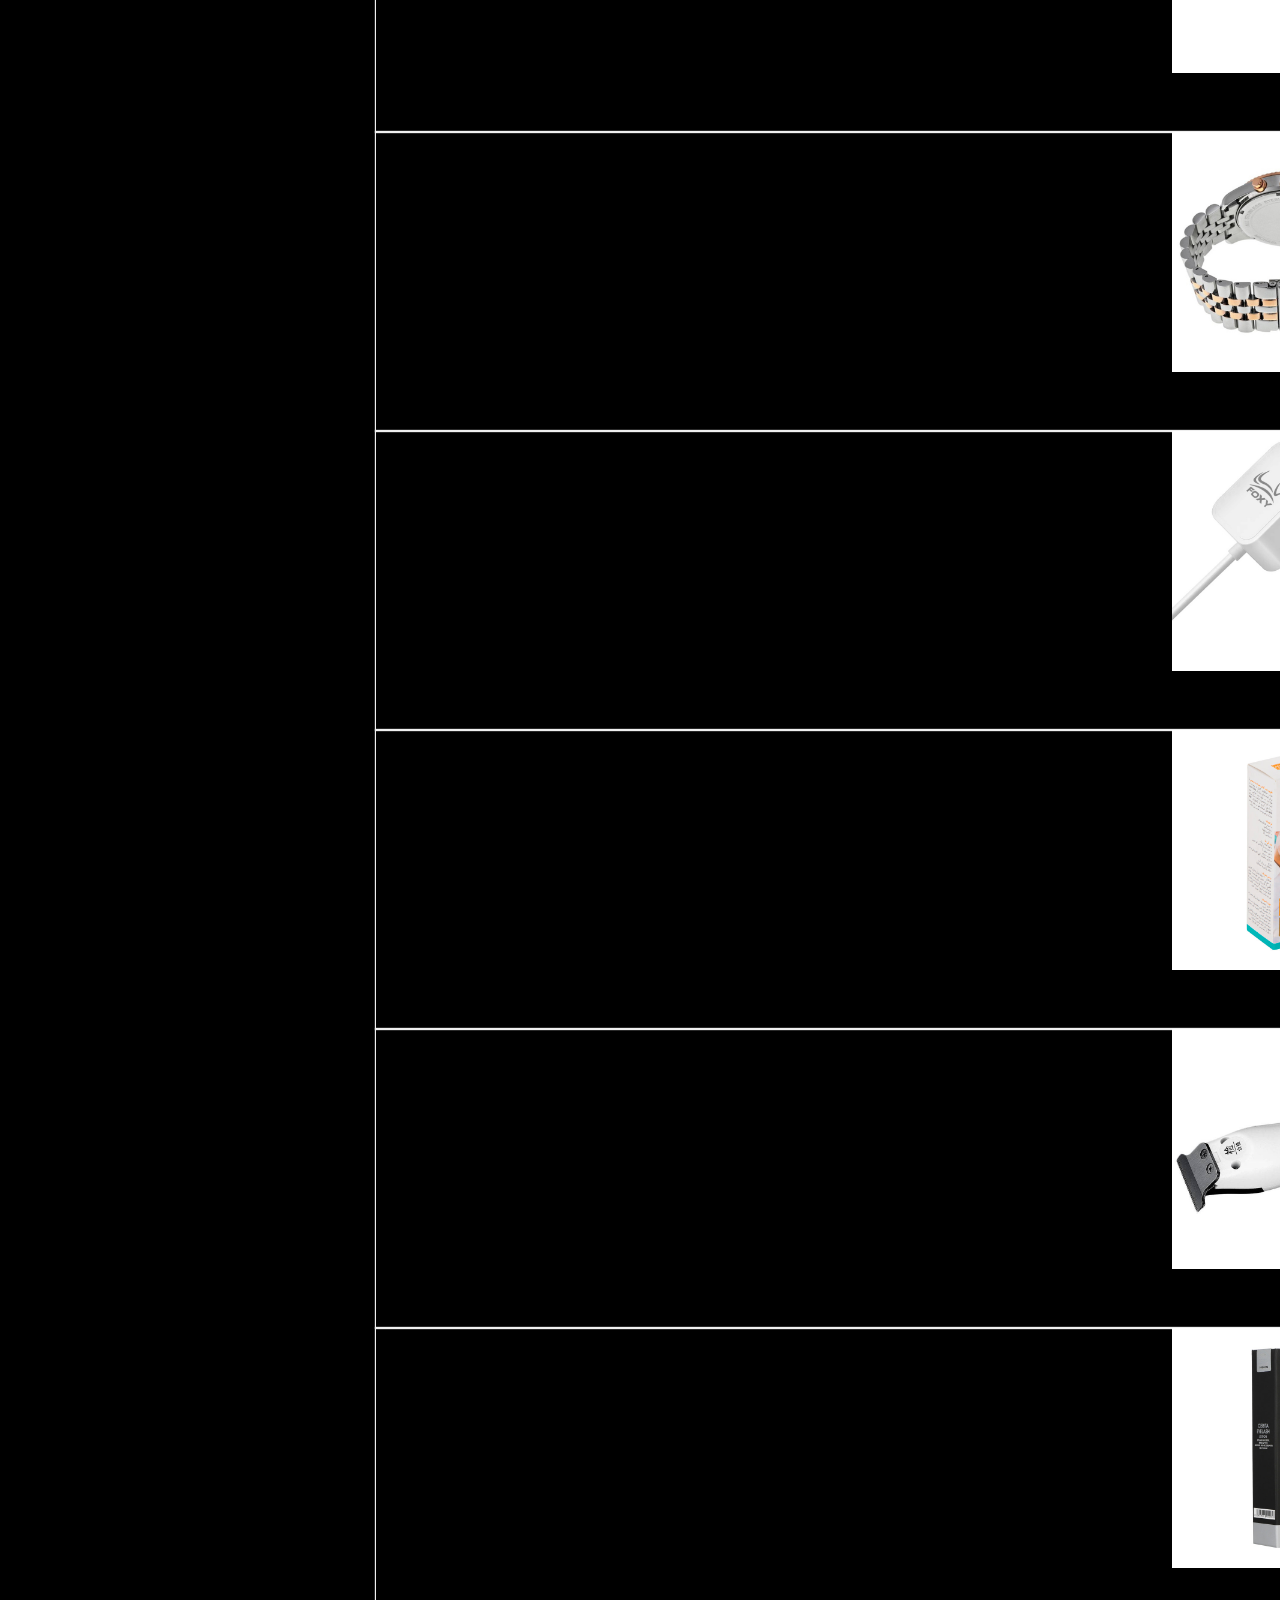
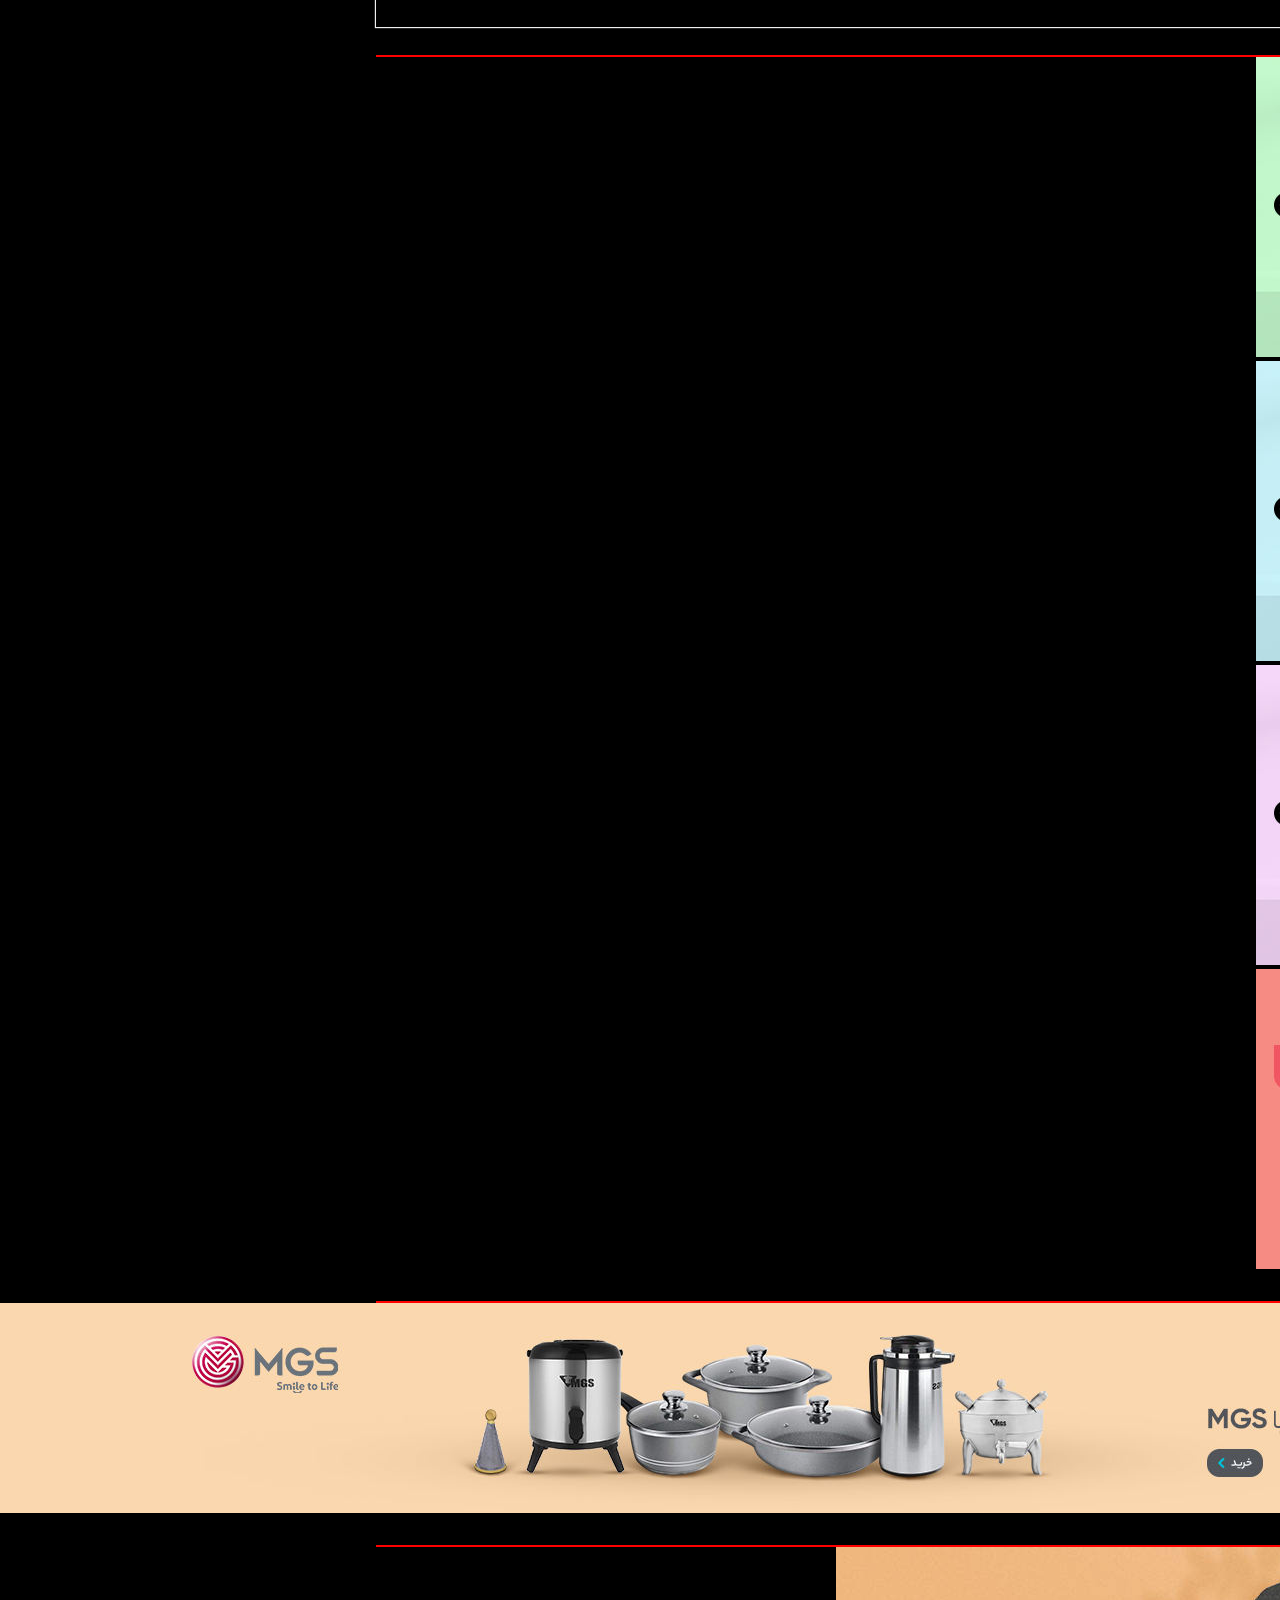
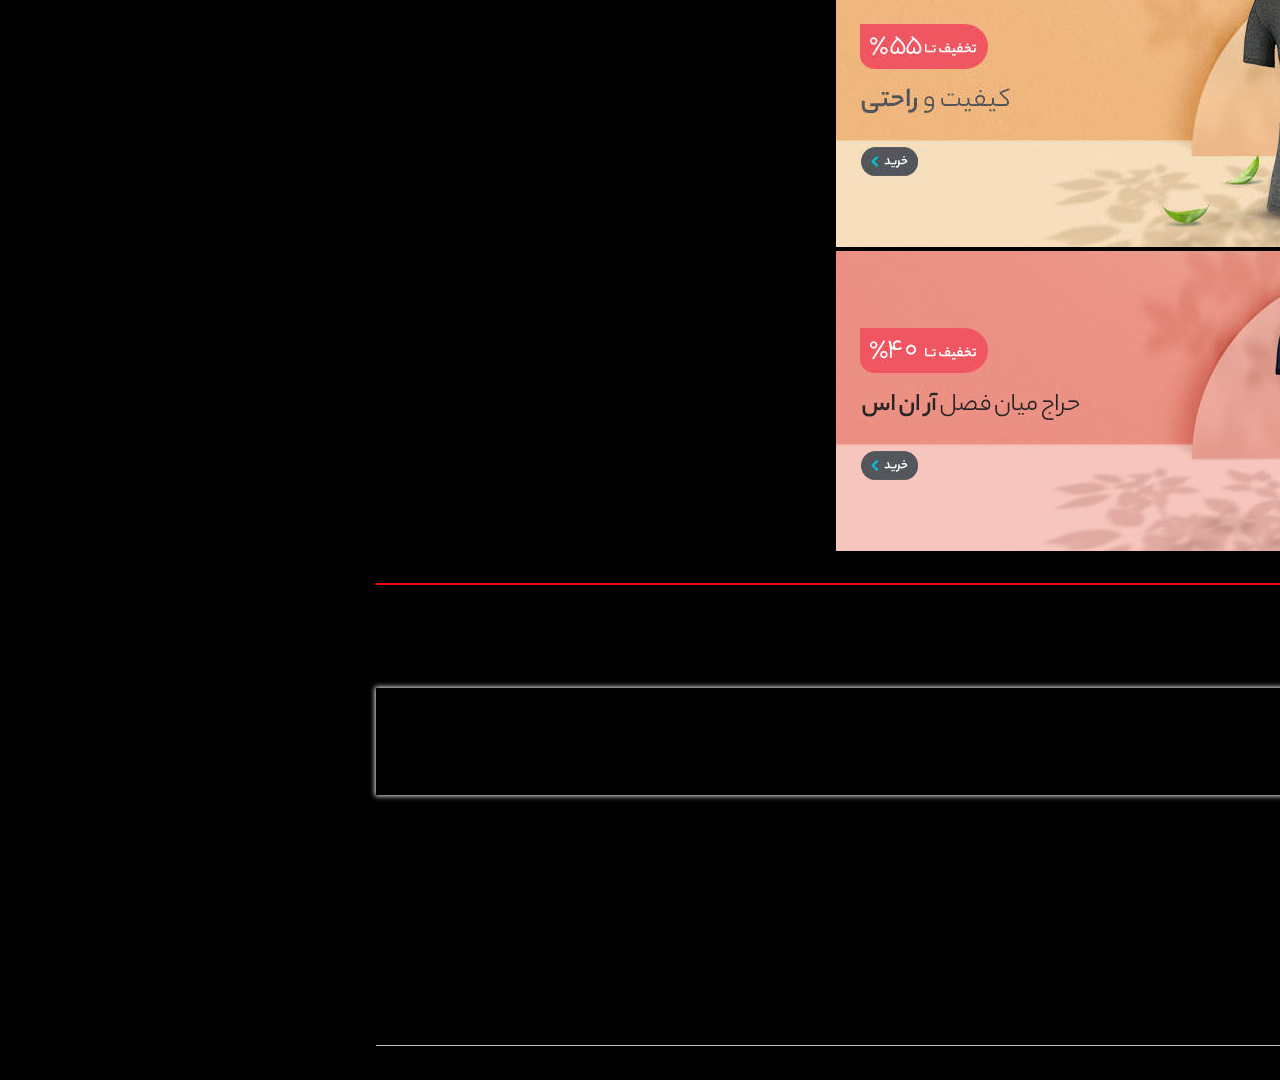
==== commit 9aca8423: "create product details page" ====
--- a/index.html
+++ b/index.html
@@ -14,7 +14,6 @@
     <link rel="stylesheet" href="./assets/css/owl.carousel.css">
     <link rel="stylesheet" href="./assets/css/owl.theme.default.css">
     <link rel="stylesheet" href=".../../assets/css/style.css">
-
     <title>فروشگاه اینترنتی</title>
 </head>
 
@@ -499,7 +498,6 @@
     </div>
     <!-- end navbar section  -->
     <div class="container-fluid bg-white">
-        <!-- start slider section  -->
         <div class="container">
             <div class="row d-flex justify-content-center">
                 <div class="col-sm-12 col-lg-6 mt-5">
@@ -1694,7 +1692,7 @@
     </section>
     <!-- end banner-3 section  -->
     <!-- start Brands section  -->
-    <section class="container mt-5 banner" style="margin-bottom: 300px;">
+    <section class="container mt-5 banner" style="margin-bottom: 180px;">
         <div class="row">
             <div class="col-sm-12 position-relative">
                 <p class="offer-section-title position-absolute ms-5">محبوب ترین برند ها</p>
@@ -1882,7 +1880,6 @@
             <div class="copy-right text-center">تمامی حقوق این وب سایت متعلق به فروشگاه اینترنتی می باشد.</div>
     </footer>
     <!-- end Footer section  -->
-
     <script src="https://kit.fontawesome.com/ab2c24a790.js" crossorigin="anonymous"></script>
     <script src="https://cdn.jsdelivr.net/npm/bootstrap@5.3.0/dist/js/bootstrap.bundle.min.js"
         integrity="sha384-geWF76RCwLtnZ8qwWowPQNguL3RmwHVBC9FhGdlKrxdiJJigb/j/68SIy3Te4Bkz"
--- a/assets/css/style.css
+++ b/assets/css/style.css
@@ -7,7 +7,7 @@
 @import url('./_popular.product.css');
 @import url('./_banner.css');
 @import url('./_footer.css');
-
+@import url('./_product-breadcrumb.css');
 
 
 
